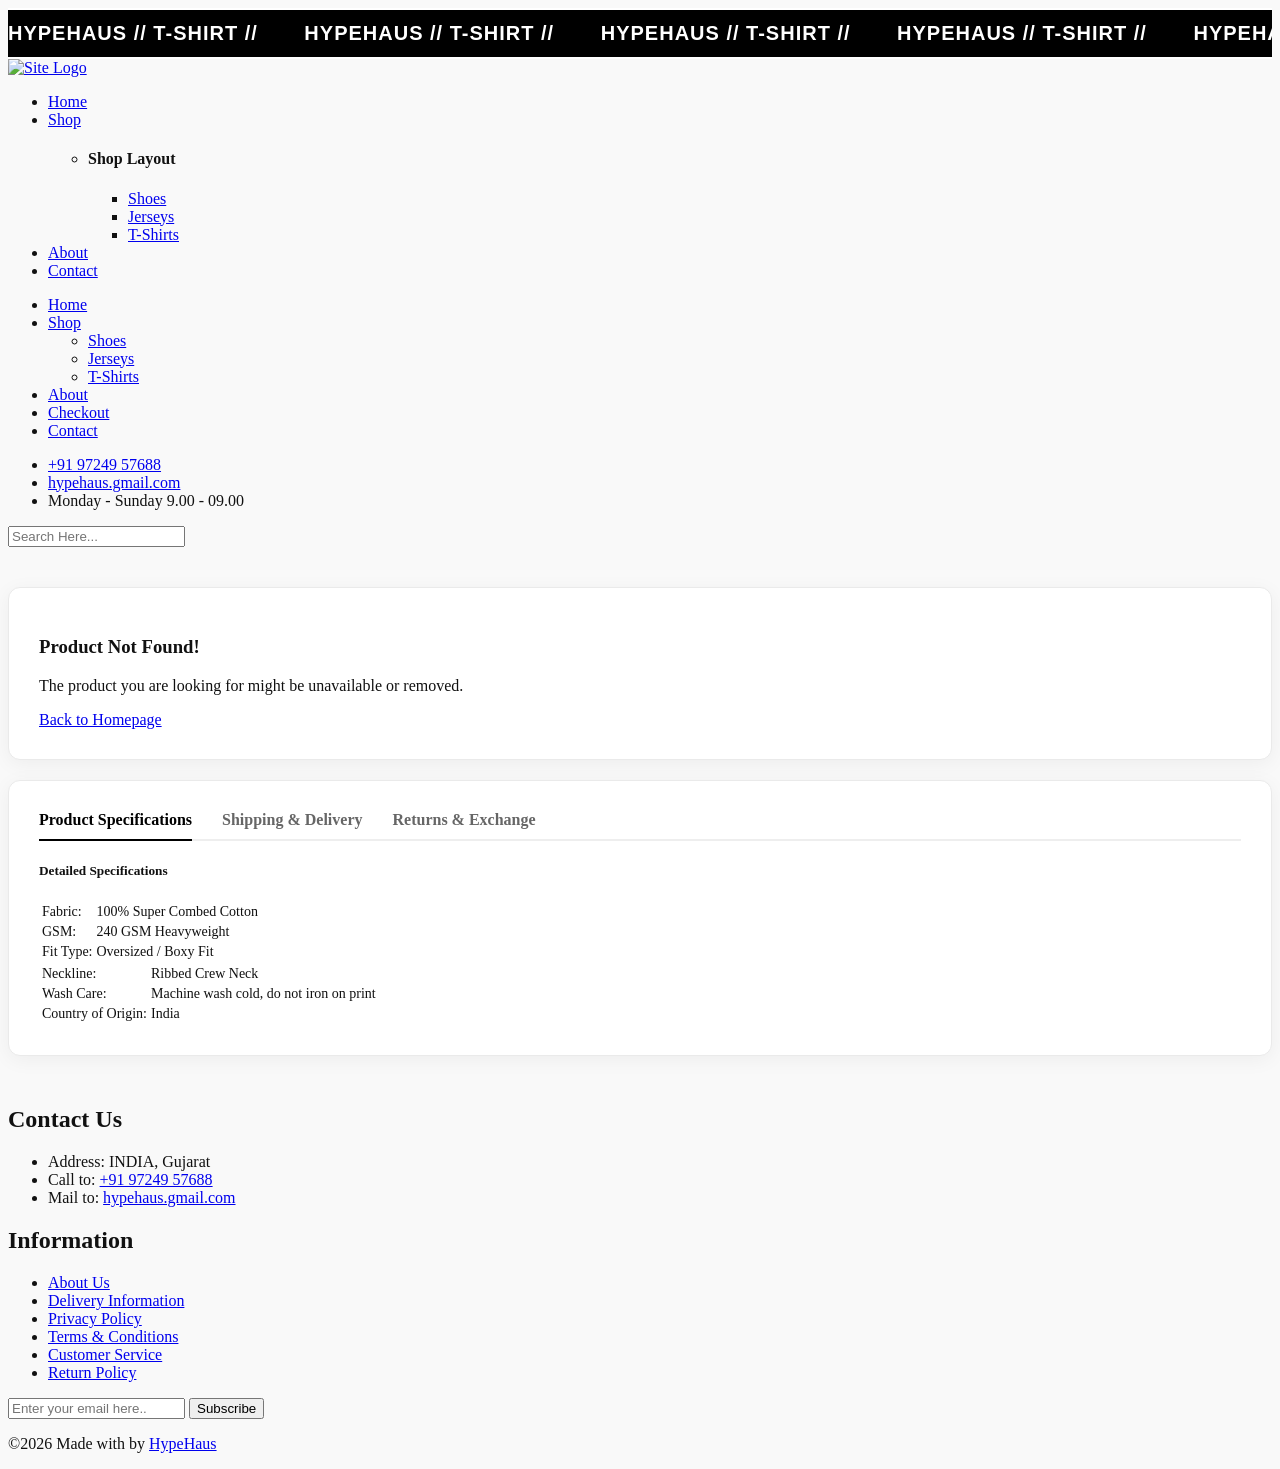
==== single-tshirt.html @ 8e809938 "Add files via upload" ====
<!DOCTYPE html>
<html lang="en">

<head>
    <meta charset="UTF-8" />
    <meta name="viewport" content="width=device-width, initial-scale=1.0" />
    <title id="page-title">Product Details - HypeHaus</title>
    <!-- Favicons -->
    <link rel="shortcut icon" href="assets/images/favicon.png">

    <!-- Vendor CSS -->
    <link rel="stylesheet" href="assets/css/vendor/fontawesome.min.css">
    <link rel="stylesheet" href="assets/css/vendor/pe-icon-7-stroke.min.css">
    
    <!-- Plugins CSS Needed for Index Header/Mobile Menu -->
    <link rel="stylesheet" href="assets/css/plugins/swiper-bundle.min.css" />
    <link rel="stylesheet" href="assets/css/plugins/animate.min.css" />
    <link rel="stylesheet" href="assets/css/plugins/aos.min.css" />
    <link rel="stylesheet" href="assets/css/plugins/nice-select.min.css" />
    <link rel="stylesheet" href="assets/css/plugins/jquery-ui.min.css" />
    <link rel="stylesheet" href="assets/css/plugins/lightgallery.min.css" />

    <link rel="stylesheet" href="assets/css/style.css" />

    <style>
        @import url('https://fonts.googleapis.com/css2?family=Syncopate:wght@700&display=swap');

        .hype-container {
          background-color: #000;
          color: #fff;
          padding: 12px 0;
          overflow: hidden;
          width: 100%;
          cursor: pointer;
          transition: background-color 0.2s ease, color 0.2s ease;
          border-top: 2px solid #fff;
          border-bottom: 2px solid #fff;
        }

        .hype-container:hover {
          background-color: #fff;
          color: #000;
          border-top: 2px solid #000;
          border-bottom: 2px solid #000;
        }

        .marquee-track {
          display: flex;
          width: max-content;
        }

        .marquee-content {
          display: flex;
          white-space: nowrap;
          animation: warp-scroll 12s linear infinite;
        }

        .marquee-content span {
          font-family: 'Syncopate', sans-serif;
          font-size: 1.25rem;
          font-weight: 700;
          letter-spacing: 1px;
          text-transform: uppercase;
          padding-right: 40px;
        }

        @keyframes warp-scroll {
          0% { transform: translateX(0%); }
          100% { transform: translateX(-50%); }
        }

        .header-logo-img {
          width: 100%;
          max-width: 220px; 
          height: auto;
          max-height: 80px; 
          object-fit: contain;
          display: block;
        }

        body {
            background-color: #f9f9f9;
            color: #111;
        }
        .product-detail-card {
            background: #fff;
            padding: 30px;
            border-radius: 12px;
            box-shadow: 0 4px 20px rgba(0, 0, 0, 0.05);
            border: 1px solid #eaeaea;
            margin-top: 40px;
            margin-bottom: 20px;
        }
        .main-product-img {
            max-height: 450px;
            width: 100%;
            object-fit: contain;
            border-radius: 10px;
            border: 1px solid #eee;
            background-color: #fdfdfd;
            margin-bottom: 15px;
        }
        .thumbnail-container {
            display: flex;
            gap: 12px;
            justify-content: center;
        }
        .thumb-img {
            width: 75px;
            height: 75px;
            object-fit: cover;
            border: 2px solid #e0e0e0;
            border-radius: 8px;
            cursor: pointer;
            transition: all 0.2s ease;
        }
        .thumb-img:hover, .thumb-img.active {
            border-color: #111;
            transform: translateY(-2px);
        }
        .price-box {
            font-size: 28px;
            color: #111;
            font-weight: 700;
            margin: 15px 0;
            display: flex;
            align-items: center;
            gap: 15px;
        }
        .old-price {
            font-size: 18px;
            color: #888;
            text-decoration: line-through;
            font-weight: 400;
        }
        .discount-badge {
            font-size: 13px;
            background-color: #e63946;
            color: white;
            padding: 3px 8px;
            border-radius: 4px;
            font-weight: 600;
        }
        .size-btn {
            display: inline-block;
            padding: 8px 18px;
            border: 1px solid #ddd;
            margin-right: 8px;
            margin-top: 5px;
            border-radius: 6px;
            cursor: pointer;
            font-weight: 600;
            font-size: 14px;
            transition: all 0.2s;
        }
        .size-btn:hover, .size-btn.active {
            background-color: #000;
            color: #fff;
            border-color: #000;
        }
        .buy-btn {
            background-color: #000;
            color: #fff;
            padding: 12px 30px;
            font-weight: 600;
            border-radius: 6px;
            width: 100%;
            text-align: center;
            display: block;
            transition: background 0.2s;
            text-decoration: none;
        }
        .buy-btn:hover {
            background-color: #333;
            color: #fff;
        }
        .info-section-card {
            background: #fff;
            border-radius: 12px;
            border: 1px solid #eaeaea;
            padding: 30px;
            margin-bottom: 50px;
            box-shadow: 0 4px 20px rgba(0, 0, 0, 0.05);
        }
        .info-tabs {
            border-bottom: 2px solid #eee;
            margin-bottom: 20px;
            display: flex;
            gap: 30px;
        }
        .info-tab-link {
            font-weight: 600;
            font-size: 16px;
            color: #666;
            padding-bottom: 10px;
            cursor: pointer;
            border-bottom: 2px solid transparent;
            margin-bottom: -2px;
            transition: color 0.2s;
        }
        .info-tab-link.active {
            color: #000;
            border-bottom-color: #000;
        }
        .tab-pane {
            display: none;
        }
        .tab-pane.active {
            display: block;
        }
        .policy-list {
            padding-left: 20px;
        }
        .policy-list li {
            margin-bottom: 8px;
            color: #444;
        }
    </style>
</head>

<body>
    

        <div class="hype-container">
          <div class="marquee-track">
            <div class="marquee-content">
              <span>HYPEHAUS // T-SHIRT //&nbsp;</span>
              <span>HYPEHAUS // T-SHIRT //&nbsp;</span>
              <span>HYPEHAUS // T-SHIRT //&nbsp;</span>
              <span>HYPEHAUS // T-SHIRT //&nbsp;</span>
            </div>
            <div class="marquee-content" aria-hidden="true">
              <span>HYPEHAUS // T-SHIRT //&nbsp;</span>
              <span>HYPEHAUS // T-SHIRT //&nbsp;</span>
              <span>HYPEHAUS // T-SHIRT //&nbsp;</span>
              <span>HYPEHAUS // T-SHIRT //&nbsp;</span>
            </div>
          </div>
        </div>

        <!-- Header Bottom Start -->
        <div class="header-bottom">
            <div class="header-sticky">
                <div class="container">
                    <div class="row align-items-center">

                        <!-- Header Logo Start -->
                        <div class="col-xl-3 col-6">
                            <div class="header-logo">
                                <a href="index.html">
                                    <img class="header-logo-img" src="assets/images/logo/Hypehaus4k.png" alt="Site Logo" />
                                </a>
                            </div>
                        </div>
                        <!-- Header Logo End -->

                        <!-- Header Menu Start -->
                        <div class="col-xl-7 d-none d-xl-block">
                            <div class="main-menu position-relative">
                                <ul>
                                    <li class="has-children">
                                        <a href="index.html"><span>Home</span></a>
                                    </li>
                                    <li class="has-children position-static">
                                        <a href="#"><span>Shop</span> <i class="fa fa-angle-down"></i></a>
                                        <ul class="mega-menu row-cols-4">
                                            <li class="col">
                                                <h4 class="mega-menu-title">Shop Layout</h4>
                                                <ul class="mb-n2">
                                                   <li><a href="Shoe.html">Shoes</a></li>
                                     <li><a href="Jersey.html">Jerseys</a></li>
                                     <li><a href="tshirt.html">T-Shirts</a></li> 
                                                </ul>
                                            </li>
                                        </ul>
                                    </li>
                                    <li class="has-children">
                                        <a href="about.html"><span>About</span> </a>
                                    </li>
                                    
                                    <li><a href="contact.html"> <span>Contact</span></a></li>
                                </ul>
                            </div>
                        </div>
                        <!-- Header Menu End -->

                        <!-- Header Action Start -->
                        <div class="col-xl-2 col-6">
                            <div class="header-actions justify-content-end">
                                <a href="javascript:void(0)" class="header-action-btn header-action-btn-menu d-xl-none d-lg-block">
                                    <i class="fa fa-bars"></i>
                                </a>
                            </div>
                        </div>
                        <!-- Header Action End -->

                    </div>
                </div>
            </div>
        </div>
        <!-- Header Bottom End -->

        <!-- Mobile Menu Start -->
        <div class="mobile-menu-wrapper">
            <div class="offcanvas-overlay"></div>
            <div class="mobile-menu-inner">
                <div class="offcanvas-btn-close">
                    <i class="pe-7s-close"></i>
                </div>
                
                <div class="mobile-navigation">
                    <nav>
                        <ul class="mobile-menu">
                            <li class="has-children"><a href="index.html">Home </a></li>
                            <li class="has-children">
                                <a href="#">Shop <i class="fa fa-angle-down" aria-hidden="true"></i></a>
                                <ul class="dropdown">
                                     <li><a href="Shoe.html">Shoes</a></li>
                                     <li><a href="Jersey.html">Jerseys</a></li>
                                     <li><a href="tshirt.html">T-Shirts</a></li>                               
                                </ul>
                            </li>
                            <li class="has-children"><a href="about.html">About </a></li>
                            <li class="has-children"><a href="checkout.html">Checkout </a></li>
                            
                            <li><a href="contact.html">Contact</a></li>
                        </ul>
                    </nav>
                </div>

                <div class="mt-auto">
                    <ul class="contact-links">
                        <li><i class="fa fa-phone"></i><a href="#"> +91 97249 57688</a></li>
                        <li><i class="fa fa-envelope-o"></i><a href="#"> hypehaus.gmail.com</a></li>
                        <li><i class="fa fa-clock-o"></i> <span>Monday - Sunday 9.00 - 09.00</span> </li>
                    </ul>
                    <div class="widget-social">
                        <a title="Instagram" href="https://www.instagram.com/hypehaus.store/"> <i class="fa fa-instagram" aria-hidden="true"></i></a>
                    </div>
                </div>
            </div>
        </div>
        <!-- Mobile Menu End -->

        <!-- Offcanvas Search Start -->
        <div class="offcanvas-search">
            <div class="offcanvas-search-inner">
                <div class="offcanvas-btn-close">
                    <i class="pe-7s-close"></i>
                </div>
                <form class="offcanvas-search-form" action="#">
                    <input type="text" placeholder="Search Here..." class="offcanvas-search-input">
                </form>
            </div>
        </div>
        <!-- Offcanvas Search End -->
    </div>

    <!-- Product Details Section -->
    <div class="container">
        <div class="product-detail-card">
            <div class="row align-items-center">
                <!-- Product Images Area -->
                <div class="col-md-6 mb-4 mb-md-0 text-center">
                    <img id="main-product-img" src="" alt="T-shirt Main" class="main-product-img">
                    <div id="thumbnail-box" class="thumbnail-container"></div>
                </div>

                <!-- Product Details Info -->
                <div class="col-md-6 ps-md-4">
                    <span id="tshirt-category" class="badge bg-dark mb-2" style="font-size: 11px; letter-spacing: 1px; text-transform: uppercase;">CATEGORY</span>
                    <h2 id="tshirt-title" style="font-size: 28px; font-weight: 700; color: #111;">Loading...</h2>
                    
                    <div class="price-box">
                        <span id="tshirt-price">₹0</span>
                        <span id="tshirt-old-price" class="old-price">₹0</span>
                    </div>

                    <p id="tshirt-desc" class="text-muted mb-4" style="line-height: 1.6;">Loading product description...</p>

                    <div class="mb-4">
                        <label class="d-block fw-bold mb-2 text-dark" style="font-size: 14px;">SELECT SIZE:</label>
                        <div id="size-options">
                            <!-- Sizes dynamically generated via script -->
                        </div>
                    </div>

                    <!-- Buy Action Button -->
                    <div class="cart-wishlist-btn mb-3">
                        <a id="buy-now-btn" href="checkout.html" class="buy-btn">
                            Proceed to Checkout
                        </a>
                    </div>
                    <div class="text-muted" style="font-size: 13px;">
                        <i class="fa fa-shield-alt me-1"></i> 100% Secure Checkout | 
                    </div>
                </div>
            </div>
        </div>

        <!-- Additional Information Tabs -->
        <div class="info-section-card">
            <div class="info-tabs">
                <div class="info-tab-link active" onclick="switchTab(event, 'specs-tab')">Product Specifications</div>
                <div class="info-tab-link" onclick="switchTab(event, 'shipping-tab')">Shipping & Delivery</div>
                <div class="info-tab-link" onclick="switchTab(event, 'returns-tab')">Returns & Exchange</div>
            </div>

            <!-- Tab 1: Specs -->
            <div id="specs-tab" class="tab-pane active">
                <h5 class="fw-bold mb-3">Detailed Specifications</h5>
                <div class="row">
                    <div class="col-md-6">
                        <table class="table table-striped table-borderless" style="font-size: 14px;">
                            <tr>
                                <td class="fw-bold text-muted">Fabric:</td>
                                <td id="spec-material">100% Super Combed Cotton</td>
                            </tr>
                            <tr>
                                <td class="fw-bold text-muted">GSM:</td>
                                <td id="spec-gsm">240 GSM Heavyweight</td>
                            </tr>
                            <tr>
                                <td class="fw-bold text-muted">Fit Type:</td>
                                <td id="spec-fit">Oversized / Boxy Fit</td>
                            </tr>
                        </table>
                    </div>
                    <div class="col-md-6">
                        <table class="table table-striped table-borderless" style="font-size: 14px;">
                            <tr>
                                <td class="fw-bold text-muted">Neckline:</td>
                                <td>Ribbed Crew Neck</td>
                            </tr>
                            <tr>
                                <td class="fw-bold text-muted">Wash Care:</td>
                                <td>Machine wash cold, do not iron on print</td>
                            </tr>
                            <tr>
                                <td class="fw-bold text-muted">Country of Origin:</td>
                                <td>India</td>
                            </tr>
                        </table>
                    </div>
                </div>
            </div>

            <!-- Tab 2: Shipping -->
            <div id="shipping-tab" class="tab-pane">
                <h5 class="fw-bold mb-3">Shipping Policy</h5>
                <ul class="policy-list">
                    <li><strong>Processing Time:</strong> Orders are processed and dispatched within 24 to 48 hours.</li>
                    <li><strong>Delivery Timeline:</strong> Standard delivery takes 7-10 business days across major metro cities, and 5-7 business days for the rest of India.</li>
                    <li><strong>Shipping Charges:</strong> Free shipping is available on all prepaid orders.</li>
                </ul>
            </div>

            <!-- Tab 3: Returns -->
            <div id="returns-tab" class="tab-pane">
                <h5 class="fw-bold mb-3">Returns & Exchange Policy</h5>
                <ul class="policy-list">
                    <li><strong>Easy 4-Day Window:</strong> We offer a hassle-free 4-day return and exchange policy starting from the date of delivery.</li>
                    <li><strong>Condition:</strong> Items must be unwashed, unworn, undamaged, and retain all original tags.</li>
                </ul>
            </div>
        </div>
    </div>

    <!-- Footer Section from Index -->
    <footer class="section footer-section">
        <div class="footer-top section-padding">
            <div class="container">
                <div class="row mb-n10">
                    <div class="col-12 col-sm-6 col-lg-4 col-xl-4 mb-10" data-aos="fade-up" data-aos-delay="200">
                        <div class="single-footer-widget">
                            <h2 class="widget-title">Contact Us</h2>
                            <ul class="widget-address">
                                <li><span>Address: </span>INDIA, Gujarat</li>
                                <li><span>Call to: </span> <a href="#"> +91 97249 57688</a></li>
                                <li><span>Mail to: </span> <a href="#"> hypehaus.gmail.com</a></li>
                            </ul>
                            <div class="widget-social justify-content-start mt-4">
                                <a title="Instagram" href="https://www.instagram.com/hypehaus.store/"> <i class="fa fa-instagram" aria-hidden="true"></i></a>
                            </div>
                        </div>
                    </div>
                    <div class="col-12 col-sm-6 col-lg-2 col-xl-2 mb-10" data-aos="fade-up" data-aos-delay="300">
                        <div class="single-footer-widget">
                            <h2 class="widget-title">Information</h2>
                            <ul class="widget-list">
                                 <li><a href="about.html">About Us</a></li>
                                <li><a href="Delivery Information.html">Delivery Information</a></li>
                                <li><a href="terms_and_return_policy.html">Privacy Policy</a></li>
                                <li><a href="terms_and_return_policy.html">Terms & Conditions</a></li>
                                <li><a href="terms_and_return_policy.html">Customer Service</a></li>
                                <li><a href="terms_and_return_policy.html">Return Policy</a></li>
                            </ul>
                        </div>
                    </div>
                    <div class="col-12 col-sm-6 col-lg-4 col-xl-4 mb-10" data-aos="fade-up" data-aos-delay="500">
                        <div class="single-footer-widget">
                            <div class="widget-body">
                                <div class="newsletter-form-wrap pt-4">
                                    <form action="https://formsubmit.co/aryan223ptl@gmail.com" method="POST" id="mc-form" class="mc-form">
                                        <input type="hidden" name="_captcha" value="false">
                                        <input type="email" id="mc-email" class="form-control email-box mb-4" placeholder="Enter your email here.." name="email" required>
                                        <button id="mc-submit" class="newsletter-btn btn btn-primary btn-hover-dark" type="submit">Subscribe</button>
                                    </form>
                                    <div class="mailchimp-alerts text-centre mt-2">
                                        <div id="subscription-status"></div>
                                    </div>
                                </div>
                            </div>
                        </div>
                    </div>
                </div>
            </div>
        </div>

        <div class="footer-bottom">
            <div class="container">
                <div class="row align-items-center">
                    <div class="col-12 text-center">
                        <div class="copyright-content">
                            <p class="mb-0">©2026 Made with <i class="fa fa-heart text-danger"></i> by <a href="#">HypeHaus</a></p>
                        </div>
                    </div>
                </div>
            </div>
        </div>
    </footer>

    <!-- Vendors JS -->
    <script src="assets/js/vendor/bootstrap.bundle.min.js"></script>
    <script src="assets/js/vendor/jquery-3.6.0.min.js"></script>
    <script src="assets/js/vendor/jquery-migrate-3.3.2.min.js"></script>
    <script src="assets/js/vendor/modernizr-3.11.2.min.js"></script>

    <!-- Plugins JS -->
    <script src="assets/js/plugins/countdown.min.js"></script>
    <script src="assets/js/plugins/aos.min.js"></script>
    <script src="assets/js/plugins/swiper-bundle.min.js"></script>
    <script src="assets/js/plugins/nice-select.min.js"></script>
    <script src="assets/js/plugins/jquery.ajaxchimp.min.js"></script>
    <script src="assets/js/plugins/jquery-ui.min.js"></script>
    <script src="assets/js/plugins/lightgallery-all.min.js"></script>
    <script src="assets/js/plugins/thia-sticky-sidebar.min.js"></script>

    <script src="assets/js/main.js"></script>

    <!-- JavaScript to Handle Dynamic Data, Unique Descriptions, Size Availability, and Clean Checkout Links -->
    <script>
        // Tab switching logic
        function switchTab(evt, tabId) {
            document.querySelectorAll('.tab-pane').forEach(pane => pane.classList.remove('active'));
            document.querySelectorAll('.info-tab-link').forEach(link => link.classList.remove('active'));
            document.getElementById(tabId).classList.add('active');
            evt.currentTarget.classList.add('active');
        }

        // Database containing unique descriptions and size statuses ('available' or 'soldout')
        const productsData = {
            1: {
                category: "Oversized Tee",
                title: "Premium Five Sleeve Tshirt",
                price: "₹999",
                oldPrice: "₹1499",
                images: ["assets/images/tshirt/t1.webp", "assets/images/tshirt/t1.1.webp", "assets/images/tshirt/t1.2.webp"],
                desc: "This dark grey t-shirt features a comfortable, loose fit with the word \"CULTURE\" printed across the chest. It also has subtle flame designs at the bottom and small metal rings on the collar for a cool streetwear look.",
                material: "100% Super Combed Cotton",
                gsm: "240 GSM Heavyweight",
                fit: "Oversized / Boxy Drop-Shoulder",
                sizes: { S: "soldout", M: "available", L: "soldout", XL: "soldout" }
            },
            2: {
                category: "Streetwear",
                title: "Premium Balenciaga Five Sleeve Tshirt",
                price: "₹999",
                oldPrice: "₹1599",
                images: ["assets/images/tshirt/t2.webp", "assets/images/tshirt/t2.1.webp"],
                desc: "This bright blue t-shirt features a relaxed fit with classic black and white stripes running down the shoulders. It is finished with a small minimalist logo printed right in the center of the chest for a clean, sporty look.",
                material: "Cotton-Poly Blended Acid Wash",
                gsm: "220 GSM",
                fit: "Vintage Relaxed Boxy Fit",
                sizes: { S: "available", M: "available", L: "soldout", XL: "soldout" }
            },
            3: {
                category: "Graphic Tee",
                title: "Premium Essentials Full Sleeve T-shirt",
                price: "₹999",
                oldPrice: "₹1299",
                images: ["assets/images/tshirt/t3.webp", "assets/images/tshirt/t3.1.webp", "assets/images/tshirt/t3.2.webp"],
                desc: "High density screen print back graphics. Clean white baseline streetwear look built for day-long comfort.",
                material: "100% Ringspun Cotton",
                gsm: "210 GSM",
                fit: "Regular Street Fit",
                sizes: { S: "soldout", M: "soldout", L: "available", XL: "available" }
            },
            4: { 
                category: "Streetwear", 
                title: "F1 Five Sleeve Tshirt", 
                price: "₹949", 
                oldPrice: "₹1399", 
                images: ["assets/images/tshirt/t4.webp", "assets/images/tshirt/t4.1.webp"], 
                desc: "This dark washed t-shirt features a small white F1 logo on the chest for a clean look. The back shows off a fun racing design with a bold \"do not disturb\" message.", 
                material: "100% Cotton", 
                gsm: "230 GSM", 
                fit: "Oversized Drop-Shoulder",
                sizes: { S: "soldout", M: "available", L: "soldout", XL: "soldout" }
            },
            5: { 
                category: "Boxy Fit", 
                title: "PORSCHE 911 GT3 RS Premium Five Sleeve Tshirt", 
                price: "₹999", 
                oldPrice: "₹1499", 
                images: ["assets/images/tshirt/t5.webp", "assets/images/tshirt/t5.1.webp"], 
                desc: "This comfortable black t-shirt features a loose, oversized fit with simple text on the front reading \"PORSCHE 911 GT3 RS\". The back showcases a large, colorful graphic of a red sports car alongside detailed automotive text.", 
                material: "Heavy Combed Cotton", 
                gsm: "240 GSM", 
                fit: "Boxy Fit",
                sizes: { S: "soldout", M: "available", L: "soldout", XL: "soldout" }
            },
            6: { 
                category: "Cyberpunk", 
                title: "Strike Master Full Sleeve Tshirts", 
                price: "₹1199", 
                oldPrice: "₹1799", 
                images: ["assets/images/tshirt/t6.webp", "assets/images/tshirt/t6.1.webp"], 
                desc: "Ready to break the mold. Heavy metal graphics paired with a washed finish to anchor the daily rotation. Loud enough to make a statement, clean enough to keep them guessing. ⚡⛓️", 
                material: "100% Premium Cotton", 
                gsm: "250 GSM", 
                fit: "Oversized Fit",
                sizes: { S: "soldout", M: "available", L: "soldout", XL: "soldout" }
            },
            7: { 
                category: "Minimalist", 
                title: "Langærmede t-shirts Rammstein | Vinted", 
                price: "₹1199", 
                oldPrice: "₹1199", 
                images: ["assets/images/tshirt/t7.webp", "assets/images/tshirt/t7.1.webp"], 
                desc: "This bright blue long-sleeve t-shirt features a cool graphic print of a band on the front and white text running down the sleeve. It has a comfortable, relaxed fit that makes it perfect for everyday casual wear.", 
                material: "Organic Cotton Blend", 
                gsm: "200 GSM", 
                fit: "Relaxed Fit",
                sizes: { S: "available", M: "available", L: "available", XL: "soldout" }
            },
            8: { 
                category: "Racer Style", 
                title: "Racer F1 Black Sport Tee", 
                price: "₹1049", 
                oldPrice: "₹1499", 
                images: ["assets/images/tshirt/t8.webp", "assets/images/tshirt/t8.1.webp" , "assets/images/tshirt/t8.2.webp"], 
                desc: "This casual black t-shirt features a sporty design with bright neon green piping details along the shoulders and sides. It is styled with a prominent Formula 1 logo on the chest, making it perfect for motorsport fans who love a cool, relaxed look.", 
                material: "100% Combed Cotton", 
                gsm: "220 GSM", 
                fit: "Regular Fit",
                sizes: { S: "soldout", M: "available", L: "available", XL: "soldout" }
            },
            9: { 
                category: "Tie-Dye", 
                title: "Hope Premium Five Sleeve Tshirt", 
                price: "₹1099", 
                oldPrice: "₹1899", 
                images: ["assets/images/tshirt/t9.webp", "assets/images/tshirt/t9.1.jpg", "assets/images/tshirt/t9.2.jpg"], 
                desc: "this is a vibrant red long-sleeve t-shirt featuring a comfortable, relaxed fit and a classic crew neck. It is designed with the small white word \"HOPE\" printed cleanly right in the center of the chest.", 
                material: "100% Cotton", 
                gsm: "230 GSM", 
                fit: "Oversized Boxy",
                sizes: { S: "soldout", M: "available", L: "soldout", XL: "soldout" }
            },
            10: { 
                category: "Oversized", 
                title: "Formula 1Premium Five Sleeve Tshirt", 
                price: "₹999", 
                oldPrice: "₹1499", 
                images: ["assets/images/tshirt/t10.webp", "assets/images/tshirt/t10.1.webp"], 
                desc: "This short-sleeve t-shirt features a bold red body with sporty black sleeves and contrast shoulder stripes. Its loose fit makes it comfortable and perfect for a cool, casual look.", 
                material: "Heavyweight Cotton", 
                gsm: "240 GSM", 
                fit: "Drop-Shoulder Boxy",
                sizes: { S: "soldout", M: "soldout", L: "available", XL: "available" }
            },
            11: { 
                category: "Acid Wash", 
                title: "Premium Balenciaga Green Five Sleeve Tshirt", 
                price: "₹1099", 
                oldPrice: "₹1599", 
                images: ["assets/images/tshirt/t11.webp", "assets/images/tshirt/t11.1.webp"], 
                desc: "Dark charcoal stone-washed retro rockstar aesthetic tee.", 
                material: "Cotton Wash Blend", 
                gsm: "230 GSM", 
                fit: "Vintage Oversized",
                sizes: { S: "soldout", M: "available", L: "soldout", XL: "available" }
            },
            12: { 
                category: "Graffiti Art", 
                title: "Shelby Premium Five Sleeve Tshirt", 
                price: "₹999", 
                oldPrice: "₹1699", 
                images: ["assets/images/tshirt/t12.webp", "assets/images/tshirt/t12.1.webp"], 
                desc: "This black t-shirt features a classic Mustang logo on the chest and large blue lettering down the side. The back displays bold blue racing stripes and a cool sports car graphic.", 
                material: "100% Ringspun Cotton", 
                gsm: "240 GSM", 
                fit: "Oversized Boxy",
                sizes: { S: "available", M: "available", L: "available", XL: "soldout" }
            }
        };

        // Parse query params & render details
        const params = new URLSearchParams(window.location.search);
        const selectedId = params.get('id');

        if (selectedId && productsData[selectedId]) {
            const item = productsData[selectedId];

            document.getElementById('tshirt-title').innerText = item.title;
            document.getElementById('tshirt-category').innerText = item.category;
            document.getElementById('tshirt-price').innerText = item.price;
            document.getElementById('tshirt-old-price').innerText = item.oldPrice;
            document.getElementById('tshirt-desc').innerText = item.desc;
            document.getElementById('page-title').innerText = item.title + " - HypeHaus";

            // Render specs data dynamically
            if(item.material) document.getElementById('spec-material').innerText = item.material;
            if(item.gsm) document.getElementById('spec-gsm').innerText = item.gsm;
            if(item.fit) document.getElementById('spec-fit').innerText = item.fit;

            // Checkout link will ONLY send the product name (Size parameter is deliberately excluded)
            document.getElementById('buy-now-btn').href = `checkout.html?product=${encodeURIComponent(item.title)}`;

            // Render Dynamic Sizes & Availability Status
            const sizeOptionsContainer = document.getElementById('size-options');
            sizeOptionsContainer.innerHTML = ''; 

            const sizeKeys = ['S', 'M', 'L', 'XL'];
            let firstAvailableSet = false;

            sizeKeys.forEach(size => {
                const status = item.sizes[size] || 'available'; 
                const span = document.createElement('span');
                span.className = 'size-btn';
                span.innerText = size;

                if (status === 'soldout') {
                    span.classList.add('sold-out');
                    span.style.opacity = '0.4';
                    span.style.textDecoration = 'line-through';
                    span.style.cursor = 'not-allowed';
                    span.title = 'Size Sold Out';
                } else {
                    if (!firstAvailableSet) {
                        span.classList.add('active');
                        firstAvailableSet = true;
                    }
                    span.addEventListener('click', () => {
                        document.querySelectorAll('.size-btn').forEach(b => b.classList.remove('active'));
                        span.classList.add('active');
                    });
                }

                sizeOptionsContainer.appendChild(span);
            });

            // Images Handling
            const mainImg = document.getElementById('main-product-img');
            const thumbBox = document.getElementById('thumbnail-box');
            thumbBox.innerHTML = '';

            mainImg.src = item.images[0];

            item.images.forEach((imgPath, index) => {
                const thumb = document.createElement('img');
                thumb.src = imgPath;
                thumb.className = "thumb-img" + (index === 0 ? " active" : "");
                
                thumb.addEventListener('click', () => {
                    mainImg.src = imgPath;
                    document.querySelectorAll('.thumb-img').forEach(t => t.classList.remove('active'));
                    thumb.classList.add('active');
                });

                thumbBox.appendChild(thumb);
            });
        } else {
            document.querySelector('.product-detail-card').innerHTML = `
                <div class="text-center py-5">
                    <h3 class="text-danger fw-bold">Product Not Found!</h3>
                    <p class="text-muted">The product you are looking for might be unavailable or removed.</p>
                    <a href="index.html" class="btn btn-dark mt-3">Back to Homepage</a>
                </div>`;
        }
    </script>
</body>
</html>
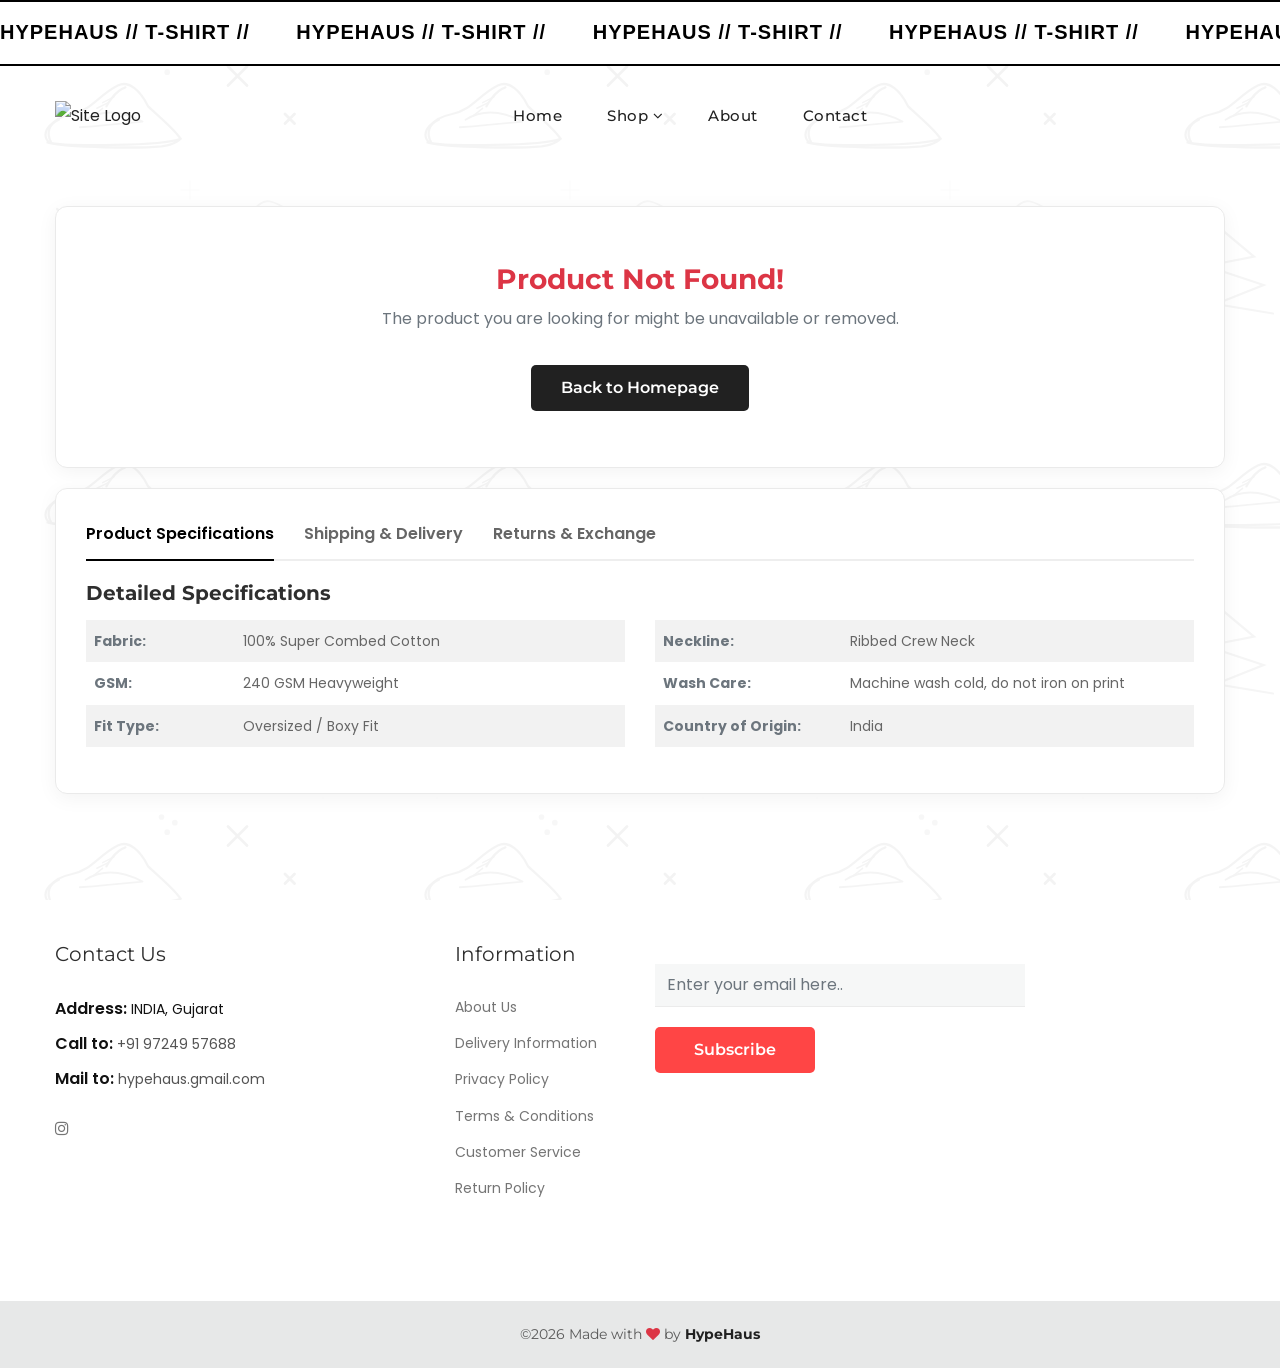
==== commit 60b9c5e1: "Update single-tshirt.html" ====
--- a/single-tshirt.html
+++ b/single-tshirt.html
@@ -565,7 +565,7 @@
                 title: "Premium Five Sleeve Tshirt",
                 price: "₹999",
                 oldPrice: "₹1499",
-                images: ["assets/images/tshirt/t1.webp", "assets/images/tshirt/t1.1.webp", "assets/images/tshirt/t1.2.webp"],
+                images: ["assets/images/tshirt/t1.webp", "assets/images/tshirt/t1.1.webp", "assets/images/tshirt/t1.2.png"],
                 desc: "This dark grey t-shirt features a comfortable, loose fit with the word \"CULTURE\" printed across the chest. It also has subtle flame designs at the bottom and small metal rings on the collar for a cool streetwear look.",
                 material: "100% Super Combed Cotton",
                 gsm: "240 GSM Heavyweight",
@@ -791,4 +791,4 @@
         }
     </script>
 </body>
-</html>+</html>
--- a/assets/css/vendor/pe-icon-7-stroke.min.css
+++ b/assets/css/vendor/pe-icon-7-stroke.min.css
@@ -0,0 +1 @@
+@font-face{font-family:Pe-icon-7-stroke;src:url(../../fonts/pe-icon-7-stroke/Pe-icon-7-strokebb1d.eot?d7yf1v);src:url(../../fonts/pe-icon-7-stroke/Pe-icon-7-stroked41d.eot?#iefixd7yf1v) format('embedded-opentype'),url(../../fonts/pe-icon-7-stroke/Pe-icon-7-strokebb1d.woff?d7yf1v) format('woff'),url(../../fonts/pe-icon-7-stroke/Pe-icon-7-strokebb1d.ttf?d7yf1v) format('truetype'),url(../../fonts/pe-icon-7-stroke/Pe-icon-7-strokebb1d.svg?d7yf1v#Pe-icon-7-stroke) format('svg');font-weight:400;font-style:normal}[class*=" pe-7s-"],[class^=pe-7s-]{display:inline-block;font-family:Pe-icon-7-stroke;speak:none;font-style:normal;font-weight:400;font-variant:normal;text-transform:none;line-height:1;-webkit-font-smoothing:antialiased;-moz-osx-font-smoothing:grayscale}.pe-7s-album:before{content:"\e6aa"}.pe-7s-arc:before{content:"\e6ab"}.pe-7s-back-2:before{content:"\e6ac"}.pe-7s-bandaid:before{content:"\e6ad"}.pe-7s-car:before{content:"\e6ae"}.pe-7s-diamond:before{content:"\e6af"}.pe-7s-door-lock:before{content:"\e6b0"}.pe-7s-eyedropper:before{content:"\e6b1"}.pe-7s-female:before{content:"\e6b2"}.pe-7s-gym:before{content:"\e6b3"}.pe-7s-hammer:before{content:"\e6b4"}.pe-7s-headphones:before{content:"\e6b5"}.pe-7s-helm:before{content:"\e6b6"}.pe-7s-hourglass:before{content:"\e6b7"}.pe-7s-leaf:before{content:"\e6b8"}.pe-7s-magic-wand:before{content:"\e6b9"}.pe-7s-male:before{content:"\e6ba"}.pe-7s-map-2:before{content:"\e6bb"}.pe-7s-next-2:before{content:"\e6bc"}.pe-7s-paint-bucket:before{content:"\e6bd"}.pe-7s-pendrive:before{content:"\e6be"}.pe-7s-photo:before{content:"\e6bf"}.pe-7s-piggy:before{content:"\e6c0"}.pe-7s-plugin:before{content:"\e6c1"}.pe-7s-refresh-2:before{content:"\e6c2"}.pe-7s-rocket:before{content:"\e6c3"}.pe-7s-settings:before{content:"\e6c4"}.pe-7s-shield:before{content:"\e6c5"}.pe-7s-smile:before{content:"\e6c6"}.pe-7s-usb:before{content:"\e6c7"}.pe-7s-vector:before{content:"\e6c8"}.pe-7s-wine:before{content:"\e6c9"}.pe-7s-cloud-upload:before{content:"\e68a"}.pe-7s-cash:before{content:"\e68c"}.pe-7s-close:before{content:"\e680"}.pe-7s-bluetooth:before{content:"\e68d"}.pe-7s-cloud-download:before{content:"\e68b"}.pe-7s-way:before{content:"\e68e"}.pe-7s-close-circle:before{content:"\e681"}.pe-7s-id:before{content:"\e68f"}.pe-7s-angle-up:before{content:"\e682"}.pe-7s-wristwatch:before{content:"\e690"}.pe-7s-angle-up-circle:before{content:"\e683"}.pe-7s-world:before{content:"\e691"}.pe-7s-angle-right:before{content:"\e684"}.pe-7s-volume:before{content:"\e692"}.pe-7s-angle-right-circle:before{content:"\e685"}.pe-7s-users:before{content:"\e693"}.pe-7s-angle-left:before{content:"\e686"}.pe-7s-user-female:before{content:"\e694"}.pe-7s-angle-left-circle:before{content:"\e687"}.pe-7s-up-arrow:before{content:"\e695"}.pe-7s-angle-down:before{content:"\e688"}.pe-7s-switch:before{content:"\e696"}.pe-7s-angle-down-circle:before{content:"\e689"}.pe-7s-scissors:before{content:"\e697"}.pe-7s-wallet:before{content:"\e600"}.pe-7s-safe:before{content:"\e698"}.pe-7s-volume2:before{content:"\e601"}.pe-7s-volume1:before{content:"\e602"}.pe-7s-voicemail:before{content:"\e603"}.pe-7s-video:before{content:"\e604"}.pe-7s-user:before{content:"\e605"}.pe-7s-upload:before{content:"\e606"}.pe-7s-unlock:before{content:"\e607"}.pe-7s-umbrella:before{content:"\e608"}.pe-7s-trash:before{content:"\e609"}.pe-7s-tools:before{content:"\e60a"}.pe-7s-timer:before{content:"\e60b"}.pe-7s-ticket:before{content:"\e60c"}.pe-7s-target:before{content:"\e60d"}.pe-7s-sun:before{content:"\e60e"}.pe-7s-study:before{content:"\e60f"}.pe-7s-stopwatch:before{content:"\e610"}.pe-7s-star:before{content:"\e611"}.pe-7s-speaker:before{content:"\e612"}.pe-7s-signal:before{content:"\e613"}.pe-7s-shuffle:before{content:"\e614"}.pe-7s-shopbag:before{content:"\e615"}.pe-7s-share:before{content:"\e616"}.pe-7s-server:before{content:"\e617"}.pe-7s-search:before{content:"\e618"}.pe-7s-film:before{content:"\e6a5"}.pe-7s-science:before{content:"\e619"}.pe-7s-disk:before{content:"\e6a6"}.pe-7s-ribbon:before{content:"\e61a"}.pe-7s-repeat:before{content:"\e61b"}.pe-7s-refresh:before{content:"\e61c"}.pe-7s-add-user:before{content:"\e6a9"}.pe-7s-refresh-cloud:before{content:"\e61d"}.pe-7s-paperclip:before{content:"\e69c"}.pe-7s-radio:before{content:"\e61e"}.pe-7s-note2:before{content:"\e69d"}.pe-7s-print:before{content:"\e61f"}.pe-7s-network:before{content:"\e69e"}.pe-7s-prev:before{content:"\e620"}.pe-7s-mute:before{content:"\e69f"}.pe-7s-power:before{content:"\e621"}.pe-7s-medal:before{content:"\e6a0"}.pe-7s-portfolio:before{content:"\e622"}.pe-7s-like2:before{content:"\e6a1"}.pe-7s-plus:before{content:"\e623"}.pe-7s-left-arrow:before{content:"\e6a2"}.pe-7s-play:before{content:"\e624"}.pe-7s-key:before{content:"\e6a3"}.pe-7s-plane:before{content:"\e625"}.pe-7s-joy:before{content:"\e6a4"}.pe-7s-photo-gallery:before{content:"\e626"}.pe-7s-pin:before{content:"\e69b"}.pe-7s-phone:before{content:"\e627"}.pe-7s-plug:before{content:"\e69a"}.pe-7s-pen:before{content:"\e628"}.pe-7s-right-arrow:before{content:"\e699"}.pe-7s-paper-plane:before{content:"\e629"}.pe-7s-delete-user:before{content:"\e6a7"}.pe-7s-paint:before{content:"\e62a"}.pe-7s-bottom-arrow:before{content:"\e6a8"}.pe-7s-notebook:before{content:"\e62b"}.pe-7s-note:before{content:"\e62c"}.pe-7s-next:before{content:"\e62d"}.pe-7s-news-paper:before{content:"\e62e"}.pe-7s-musiclist:before{content:"\e62f"}.pe-7s-music:before{content:"\e630"}.pe-7s-mouse:before{content:"\e631"}.pe-7s-more:before{content:"\e632"}.pe-7s-moon:before{content:"\e633"}.pe-7s-monitor:before{content:"\e634"}.pe-7s-micro:before{content:"\e635"}.pe-7s-menu:before{content:"\e636"}.pe-7s-map:before{content:"\e637"}.pe-7s-map-marker:before{content:"\e638"}.pe-7s-mail:before{content:"\e639"}.pe-7s-mail-open:before{content:"\e63a"}.pe-7s-mail-open-file:before{content:"\e63b"}.pe-7s-magnet:before{content:"\e63c"}.pe-7s-loop:before{content:"\e63d"}.pe-7s-look:before{content:"\e63e"}.pe-7s-lock:before{content:"\e63f"}.pe-7s-lintern:before{content:"\e640"}.pe-7s-link:before{content:"\e641"}.pe-7s-like:before{content:"\e642"}.pe-7s-light:before{content:"\e643"}.pe-7s-less:before{content:"\e644"}.pe-7s-keypad:before{content:"\e645"}.pe-7s-junk:before{content:"\e646"}.pe-7s-info:before{content:"\e647"}.pe-7s-home:before{content:"\e648"}.pe-7s-help2:before{content:"\e649"}.pe-7s-help1:before{content:"\e64a"}.pe-7s-graph3:before{content:"\e64b"}.pe-7s-graph2:before{content:"\e64c"}.pe-7s-graph1:before{content:"\e64d"}.pe-7s-graph:before{content:"\e64e"}.pe-7s-global:before{content:"\e64f"}.pe-7s-gleam:before{content:"\e650"}.pe-7s-glasses:before{content:"\e651"}.pe-7s-gift:before{content:"\e652"}.pe-7s-folder:before{content:"\e653"}.pe-7s-flag:before{content:"\e654"}.pe-7s-filter:before{content:"\e655"}.pe-7s-file:before{content:"\e656"}.pe-7s-expand1:before{content:"\e657"}.pe-7s-exapnd2:before{content:"\e658"}.pe-7s-edit:before{content:"\e659"}.pe-7s-drop:before{content:"\e65a"}.pe-7s-drawer:before{content:"\e65b"}.pe-7s-download:before{content:"\e65c"}.pe-7s-display2:before{content:"\e65d"}.pe-7s-display1:before{content:"\e65e"}.pe-7s-diskette:before{content:"\e65f"}.pe-7s-date:before{content:"\e660"}.pe-7s-cup:before{content:"\e661"}.pe-7s-culture:before{content:"\e662"}.pe-7s-crop:before{content:"\e663"}.pe-7s-credit:before{content:"\e664"}.pe-7s-copy-file:before{content:"\e665"}.pe-7s-config:before{content:"\e666"}.pe-7s-compass:before{content:"\e667"}.pe-7s-comment:before{content:"\e668"}.pe-7s-coffee:before{content:"\e669"}.pe-7s-cloud:before{content:"\e66a"}.pe-7s-clock:before{content:"\e66b"}.pe-7s-check:before{content:"\e66c"}.pe-7s-chat:before{content:"\e66d"}.pe-7s-cart:before{content:"\e66e"}.pe-7s-camera:before{content:"\e66f"}.pe-7s-call:before{content:"\e670"}.pe-7s-calculator:before{content:"\e671"}.pe-7s-browser:before{content:"\e672"}.pe-7s-box2:before{content:"\e673"}.pe-7s-box1:before{content:"\e674"}.pe-7s-bookmarks:before{content:"\e675"}.pe-7s-bicycle:before{content:"\e676"}.pe-7s-bell:before{content:"\e677"}.pe-7s-battery:before{content:"\e678"}.pe-7s-ball:before{content:"\e679"}.pe-7s-back:before{content:"\e67a"}.pe-7s-attention:before{content:"\e67b"}.pe-7s-anchor:before{content:"\e67c"}.pe-7s-albums:before{content:"\e67d"}.pe-7s-alarm:before{content:"\e67e"}.pe-7s-airplay:before{content:"\e67f"}
--- a/assets/css/plugins/lightgallery.min.css
+++ b/assets/css/plugins/lightgallery.min.css
@@ -0,0 +1 @@
+@font-face{font-family:lg;src:url(../../fonts/lightgallery/lg8306.ttf?22t19m) format("truetype"),url(../../fonts/lightgallery/lg8306.woff?22t19m) format("woff"),url(../../fonts/lightgallery/lg8306.svg?22t19m#lg) format("svg");font-weight:400;font-style:normal;font-display:block}.lg-icon{font-family:lg!important;speak:never;font-style:normal;font-weight:400;font-variant:normal;text-transform:none;line-height:1;-webkit-font-smoothing:antialiased;-moz-osx-font-smoothing:grayscale}.lg-actions .lg-next,.lg-actions .lg-prev{background-color:rgba(0,0,0,.45);border-radius:2px;color:#999;cursor:pointer;display:block;font-size:22px;margin-top:-10px;padding:8px 10px 9px;position:absolute;top:50%;z-index:1080;border:none;outline:0}.lg-actions .lg-next.disabled,.lg-actions .lg-prev.disabled{pointer-events:none;opacity:.5}.lg-actions .lg-next:hover,.lg-actions .lg-prev:hover{color:#FFF}.lg-actions .lg-next{right:20px}.lg-actions .lg-next:before{content:"\e095"}.lg-actions .lg-prev{left:20px}.lg-actions .lg-prev:after{content:"\e094"}@-webkit-keyframes lg-right-end{0%,100%{left:0}50%{left:-30px}}@-moz-keyframes lg-right-end{0%,100%{left:0}50%{left:-30px}}@-ms-keyframes lg-right-end{0%,100%{left:0}50%{left:-30px}}@keyframes lg-right-end{0%,100%{left:0}50%{left:-30px}}@-webkit-keyframes lg-left-end{0%,100%{left:0}50%{left:30px}}@-moz-keyframes lg-left-end{0%,100%{left:0}50%{left:30px}}@-ms-keyframes lg-left-end{0%,100%{left:0}50%{left:30px}}@keyframes lg-left-end{0%,100%{left:0}50%{left:30px}}.lg-outer.lg-right-end .lg-object{-webkit-animation:lg-right-end .3s;-o-animation:lg-right-end .3s;animation:lg-right-end .3s;position:relative}.lg-outer.lg-left-end .lg-object{-webkit-animation:lg-left-end .3s;-o-animation:lg-left-end .3s;animation:lg-left-end .3s;position:relative}.lg-toolbar{z-index:1082;left:0;position:absolute;top:0;width:100%;background-color:rgba(0,0,0,.45)}.lg-toolbar .lg-icon{color:#999;cursor:pointer;float:right;font-size:24px;height:47px;line-height:27px;padding:10px 0;text-align:center;width:50px;text-decoration:none!important;outline:0;background:0 0;border:none;box-shadow:none;-webkit-transition:color .2s linear;-o-transition:color .2s linear;transition:color .2s linear}.lg-toolbar .lg-icon:hover{color:#FFF}.lg-toolbar .lg-close:after{content:"\e070"}.lg-toolbar .lg-download:after{content:"\e0f2"}.lg-sub-html{background-color:rgba(0,0,0,.45);bottom:0;color:#EEE;font-size:16px;left:0;padding:10px 40px;position:fixed;right:0;text-align:center;z-index:1080}.lg-sub-html h4{margin:0;font-size:13px;font-weight:700}.lg-sub-html p{font-size:12px;margin:5px 0 0}#lg-counter{color:#999;display:inline-block;font-size:16px;padding-left:20px;padding-top:12px;vertical-align:middle}.lg-next,.lg-prev,.lg-toolbar{opacity:1;-webkit-transition:-webkit-transform .35s cubic-bezier(0,0,.25,1) 0s,opacity .35s cubic-bezier(0,0,.25,1) 0s,color .2s linear;-moz-transition:-moz-transform .35s cubic-bezier(0,0,.25,1) 0s,opacity .35s cubic-bezier(0,0,.25,1) 0s,color .2s linear;-o-transition:-o-transform .35s cubic-bezier(0,0,.25,1) 0s,opacity .35s cubic-bezier(0,0,.25,1) 0s,color .2s linear;transition:transform .35s cubic-bezier(0,0,.25,1) 0s,opacity .35s cubic-bezier(0,0,.25,1) 0s,color .2s linear}.lg-hide-items .lg-prev{opacity:0;-webkit-transform:translate3d(-10px,0,0);transform:translate3d(-10px,0,0)}.lg-hide-items .lg-next{opacity:0;-webkit-transform:translate3d(10px,0,0);transform:translate3d(10px,0,0)}.lg-hide-items .lg-toolbar{opacity:0;-webkit-transform:translate3d(0,-10px,0);transform:translate3d(0,-10px,0)}body:not(.lg-from-hash) .lg-outer.lg-start-zoom .lg-object{-webkit-transform:scale3d(.5,.5,.5);transform:scale3d(.5,.5,.5);opacity:0;-webkit-transition:-webkit-transform 250ms cubic-bezier(0,0,.25,1) 0s,opacity 250ms cubic-bezier(0,0,.25,1)!important;-moz-transition:-moz-transform 250ms cubic-bezier(0,0,.25,1) 0s,opacity 250ms cubic-bezier(0,0,.25,1)!important;-o-transition:-o-transform 250ms cubic-bezier(0,0,.25,1) 0s,opacity 250ms cubic-bezier(0,0,.25,1)!important;transition:transform 250ms cubic-bezier(0,0,.25,1) 0s,opacity 250ms cubic-bezier(0,0,.25,1)!important;-webkit-transform-origin:50% 50%;-moz-transform-origin:50% 50%;-ms-transform-origin:50% 50%;transform-origin:50% 50%}body:not(.lg-from-hash) .lg-outer.lg-start-zoom .lg-item.lg-complete .lg-object{-webkit-transform:scale3d(1,1,1);transform:scale3d(1,1,1);opacity:1}.lg-outer .lg-thumb-outer{background-color:#0D0A0A;bottom:0;position:absolute;width:100%;z-index:1080;max-height:350px;-webkit-transform:translate3d(0,100%,0);transform:translate3d(0,100%,0);-webkit-transition:-webkit-transform .25s cubic-bezier(0,0,.25,1) 0s;-moz-transition:-moz-transform .25s cubic-bezier(0,0,.25,1) 0s;-o-transition:-o-transform .25s cubic-bezier(0,0,.25,1) 0s;transition:transform .25s cubic-bezier(0,0,.25,1) 0s}.lg-outer .lg-thumb-outer.lg-grab .lg-thumb-item{cursor:-webkit-grab;cursor:-moz-grab;cursor:-o-grab;cursor:-ms-grab;cursor:grab}.lg-outer .lg-thumb-outer.lg-grabbing .lg-thumb-item{cursor:move;cursor:-webkit-grabbing;cursor:-moz-grabbing;cursor:-o-grabbing;cursor:-ms-grabbing;cursor:grabbing}.lg-outer .lg-thumb-outer.lg-dragging .lg-thumb{-webkit-transition-duration:0s!important;transition-duration:0s!important}.lg-outer.lg-thumb-open .lg-thumb-outer{-webkit-transform:translate3d(0,0,0);transform:translate3d(0,0,0)}.lg-outer .lg-thumb{padding:10px 0;height:100%;margin-bottom:-5px}.lg-outer .lg-thumb-item{cursor:pointer;float:left;overflow:hidden;height:100%;border:2px solid #FFF;border-radius:4px;margin-bottom:5px}@media (min-width:1025px){.lg-outer .lg-thumb-item{-webkit-transition:border-color .25s ease;-o-transition:border-color .25s ease;transition:border-color .25s ease}}.lg-outer .lg-thumb-item.active,.lg-outer .lg-thumb-item:hover{border-color:#a90707}.lg-outer .lg-thumb-item img{width:100%;height:100%;object-fit:cover}.lg-outer.lg-has-thumb .lg-item{padding-bottom:120px}.lg-outer.lg-can-toggle .lg-item{padding-bottom:0}.lg-outer.lg-pull-caption-up .lg-sub-html{-webkit-transition:bottom .25s ease;-o-transition:bottom .25s ease;transition:bottom .25s ease}.lg-outer.lg-pull-caption-up.lg-thumb-open .lg-sub-html{bottom:100px}.lg-outer .lg-toogle-thumb{background-color:#0D0A0A;border-radius:2px 2px 0 0;color:#999;cursor:pointer;font-size:24px;height:39px;line-height:27px;padding:5px 0;position:absolute;right:20px;text-align:center;top:-39px;width:50px;outline:0;border:none}.lg-outer .lg-toogle-thumb:after{content:"\e1ff"}.lg-outer .lg-toogle-thumb:hover{color:#FFF}.lg-outer .lg-video-cont{display:inline-block;vertical-align:middle;max-width:1140px;max-height:100%;width:100%;padding:0 5px}.lg-outer .lg-video{width:100%;height:0;padding-bottom:56.25%;overflow:hidden;position:relative}.lg-outer .lg-video .lg-object{display:inline-block;position:absolute;top:0;left:0;width:100%!important;height:100%!important}.lg-outer .lg-video .lg-video-play{width:84px;height:59px;position:absolute;left:50%;top:50%;margin-left:-42px;margin-top:-30px;z-index:1080;cursor:pointer}.lg-outer .lg-has-iframe .lg-video{-webkit-overflow-scrolling:touch;overflow:auto}.lg-outer .lg-has-vimeo .lg-video-play{background:url(../images/lightgallery/vimeo-play.html) no-repeat}.lg-outer .lg-has-vimeo:hover .lg-video-play{background:url(../images/lightgallery/vimeo-play.html) 0 -58px no-repeat}.lg-outer .lg-has-html5 .lg-video-play{background:url(../images/lightgallery/video-play.html) no-repeat;height:64px;margin-left:-32px;margin-top:-32px;width:64px;opacity:.8}.lg-outer .lg-has-html5:hover .lg-video-play{opacity:1}.lg-outer .lg-has-youtube .lg-video-play{background:url(../images/lightgallery/youtube-play.html) no-repeat}.lg-outer .lg-has-youtube:hover .lg-video-play{background:url(../images/lightgallery/youtube-play.html) 0 -60px no-repeat}.lg-outer .lg-video-object{width:100%!important;height:100%!important;position:absolute;top:0;left:0}.lg-outer .lg-has-video .lg-video-object{visibility:hidden}.lg-outer .lg-has-video.lg-video-playing .lg-object,.lg-outer .lg-has-video.lg-video-playing .lg-video-play{display:none}.lg-outer .lg-has-video.lg-video-playing .lg-video-object{visibility:visible}.lg-progress-bar{background-color:#333;height:5px;left:0;position:absolute;top:0;width:100%;z-index:1083;opacity:0;-webkit-transition:opacity 80ms ease 0s;-moz-transition:opacity 80ms ease 0s;-o-transition:opacity 80ms ease 0s;transition:opacity 80ms ease 0s}.lg-progress-bar .lg-progress{background-color:#a90707;height:5px;width:0}.lg-progress-bar.lg-start .lg-progress{width:100%}.lg-show-autoplay .lg-progress-bar{opacity:1}.lg-autoplay-button:after{content:"\e01d"}.lg-show-autoplay .lg-autoplay-button:after{content:"\e01a"}.lg-outer.lg-css3.lg-zoom-dragging .lg-item.lg-complete.lg-zoomable .lg-image,.lg-outer.lg-css3.lg-zoom-dragging .lg-item.lg-complete.lg-zoomable .lg-img-wrap{-webkit-transition-duration:0s;transition-duration:0s}.lg-outer.lg-use-transition-for-zoom .lg-item.lg-complete.lg-zoomable .lg-img-wrap{-webkit-transition:-webkit-transform .3s cubic-bezier(0,0,.25,1) 0s;-moz-transition:-moz-transform .3s cubic-bezier(0,0,.25,1) 0s;-o-transition:-o-transform .3s cubic-bezier(0,0,.25,1) 0s;transition:transform .3s cubic-bezier(0,0,.25,1) 0s}.lg-outer.lg-use-left-for-zoom .lg-item.lg-complete.lg-zoomable .lg-img-wrap{-webkit-transition:left .3s cubic-bezier(0,0,.25,1) 0s,top .3s cubic-bezier(0,0,.25,1) 0s;-moz-transition:left .3s cubic-bezier(0,0,.25,1) 0s,top .3s cubic-bezier(0,0,.25,1) 0s;-o-transition:left .3s cubic-bezier(0,0,.25,1) 0s,top .3s cubic-bezier(0,0,.25,1) 0s;transition:left .3s cubic-bezier(0,0,.25,1) 0s,top .3s cubic-bezier(0,0,.25,1) 0s}.lg-outer .lg-item.lg-complete.lg-zoomable .lg-img-wrap{-webkit-transform:translate3d(0,0,0);transform:translate3d(0,0,0);-webkit-backface-visibility:hidden;-moz-backface-visibility:hidden;backface-visibility:hidden}.lg-outer .lg-item.lg-complete.lg-zoomable .lg-image{-webkit-transform:scale3d(1,1,1);transform:scale3d(1,1,1);-webkit-transition:-webkit-transform .3s cubic-bezier(0,0,.25,1) 0s,opacity .15s!important;-moz-transition:-moz-transform .3s cubic-bezier(0,0,.25,1) 0s,opacity .15s!important;-o-transition:-o-transform .3s cubic-bezier(0,0,.25,1) 0s,opacity .15s!important;transition:transform .3s cubic-bezier(0,0,.25,1) 0s,opacity .15s!important;-webkit-transform-origin:0 0;-moz-transform-origin:0 0;-ms-transform-origin:0 0;transform-origin:0 0;-webkit-backface-visibility:hidden;-moz-backface-visibility:hidden;backface-visibility:hidden}#lg-zoom-in:after{content:"\e311"}#lg-actual-size{font-size:20px}#lg-actual-size:after{content:"\e033"}#lg-zoom-out{opacity:.5;pointer-events:none}#lg-zoom-out:after{content:"\e312"}.lg-zoomed #lg-zoom-out{opacity:1;pointer-events:auto}.lg-outer .lg-pager-outer{bottom:60px;left:0;position:absolute;right:0;text-align:center;z-index:1080;height:10px}.lg-outer .lg-pager-outer.lg-pager-hover .lg-pager-cont{overflow:visible}.lg-outer .lg-pager-cont{cursor:pointer;display:inline-block;overflow:hidden;position:relative;vertical-align:top;margin:0 5px}.lg-outer .lg-pager-cont:hover .lg-pager-thumb-cont{opacity:1;-webkit-transform:translate3d(0,0,0);transform:translate3d(0,0,0)}.lg-outer .lg-pager-cont.lg-pager-active .lg-pager{box-shadow:0 0 0 2px #fff inset}.lg-outer .lg-pager-thumb-cont{background-color:#fff;color:#FFF;bottom:100%;height:83px;left:0;margin-bottom:20px;margin-left:-60px;opacity:0;padding:5px;position:absolute;width:120px;border-radius:3px;-webkit-transition:opacity .15s ease 0s,-webkit-transform .15s ease 0s;-moz-transition:opacity .15s ease 0s,-moz-transform .15s ease 0s;-o-transition:opacity .15s ease 0s,-o-transform .15s ease 0s;transition:opacity .15s ease 0s,transform .15s ease 0s;-webkit-transform:translate3d(0,5px,0);transform:translate3d(0,5px,0)}.lg-outer .lg-pager-thumb-cont img{width:100%;height:100%}.lg-outer .lg-pager{background-color:rgba(255,255,255,.5);border-radius:50%;box-shadow:0 0 0 8px rgba(255,255,255,.7) inset;display:block;height:12px;-webkit-transition:box-shadow .3s ease 0s;-o-transition:box-shadow .3s ease 0s;transition:box-shadow .3s ease 0s;width:12px}.lg-outer .lg-pager:focus,.lg-outer .lg-pager:hover{box-shadow:0 0 0 8px #fff inset}.lg-outer .lg-caret{border-left:10px solid transparent;border-right:10px solid transparent;border-top:10px dashed;bottom:-10px;display:inline-block;height:0;left:50%;margin-left:-5px;position:absolute;vertical-align:middle;width:0}.lg-fullscreen:after{content:"\e20c"}.lg-fullscreen-on .lg-fullscreen:after{content:"\e20d"}.lg-outer #lg-dropdown-overlay{background-color:rgba(0,0,0,.25);bottom:0;cursor:default;left:0;position:fixed;right:0;top:0;z-index:1081;opacity:0;visibility:hidden;-webkit-transition:visibility 0s linear .18s,opacity .18s linear 0s;-o-transition:visibility 0s linear .18s,opacity .18s linear 0s;transition:visibility 0s linear .18s,opacity .18s linear 0s}.lg-outer.lg-dropdown-active #lg-dropdown-overlay,.lg-outer.lg-dropdown-active .lg-dropdown{-webkit-transition-delay:0s;transition-delay:0s;-moz-transform:translate3d(0,0,0);-o-transform:translate3d(0,0,0);-ms-transform:translate3d(0,0,0);-webkit-transform:translate3d(0,0,0);transform:translate3d(0,0,0);opacity:1;visibility:visible}.lg-outer.lg-dropdown-active #lg-share{color:#FFF}.lg-outer .lg-dropdown{background-color:#fff;border-radius:2px;font-size:14px;list-style-type:none;margin:0;padding:10px 0;position:absolute;right:0;text-align:left;top:50px;opacity:0;visibility:hidden;-moz-transform:translate3d(0,5px,0);-o-transform:translate3d(0,5px,0);-ms-transform:translate3d(0,5px,0);-webkit-transform:translate3d(0,5px,0);transform:translate3d(0,5px,0);-webkit-transition:-webkit-transform .18s linear 0s,visibility 0s linear .5s,opacity .18s linear 0s;-moz-transition:-moz-transform .18s linear 0s,visibility 0s linear .5s,opacity .18s linear 0s;-o-transition:-o-transform .18s linear 0s,visibility 0s linear .5s,opacity .18s linear 0s;transition:transform .18s linear 0s,visibility 0s linear .5s,opacity .18s linear 0s}.lg-outer .lg-dropdown:after{content:"";display:block;height:0;width:0;position:absolute;border:8px solid transparent;border-bottom-color:#FFF;right:16px;top:-16px}.lg-outer .lg-dropdown>li:last-child{margin-bottom:0}.lg-outer .lg-dropdown>li:hover .lg-icon,.lg-outer .lg-dropdown>li:hover a{color:#333}.lg-outer .lg-dropdown a{color:#333;display:block;white-space:pre;padding:4px 12px;font-family:"Open Sans","Helvetica Neue",Helvetica,Arial,sans-serif;font-size:12px}.lg-outer .lg-dropdown a:hover{background-color:rgba(0,0,0,.07)}.lg-outer .lg-dropdown .lg-dropdown-text{display:inline-block;line-height:1;margin-top:-3px;vertical-align:middle}.lg-outer .lg-dropdown .lg-icon{color:#333;display:inline-block;float:none;font-size:20px;height:auto;line-height:1;margin-right:8px;padding:0;vertical-align:middle;width:auto}.lg-outer,.lg-outer .lg,.lg-outer .lg-inner{height:100%;width:100%}.lg-outer #lg-share{position:relative}.lg-outer #lg-share:after{content:"\e80d"}.lg-outer #lg-share-facebook .lg-icon{color:#3b5998}.lg-outer #lg-share-facebook .lg-icon:after{content:"\e904"}.lg-outer #lg-share-twitter .lg-icon{color:#00aced}.lg-outer #lg-share-twitter .lg-icon:after{content:"\e907"}.lg-outer #lg-share-googleplus .lg-icon{color:#dd4b39}.lg-outer #lg-share-googleplus .lg-icon:after{content:"\e905"}.lg-outer #lg-share-pinterest .lg-icon{color:#cb2027}.lg-outer #lg-share-pinterest .lg-icon:after{content:"\e906"}.lg-outer .lg-img-rotate{position:absolute;padding:0 5px;left:0;right:0;top:0;bottom:0;-webkit-transition:-webkit-transform .3s cubic-bezier(.32,0,.67,0) 0s;-moz-transition:-moz-transform .3s cubic-bezier(.32,0,.67,0) 0s;-o-transition:-o-transform .3s cubic-bezier(.32,0,.67,0) 0s;transition:transform .3s cubic-bezier(.32,0,.67,0) 0s}.lg-rotate-left:after{content:"\e900"}.lg-rotate-right:after{content:"\e901"}.lg-icon.lg-flip-hor,.lg-icon.lg-flip-ver{font-size:26px}.lg-flip-ver:after{content:"\e903"}.lg-flip-hor:after{content:"\e902"}.lg-group:after{content:"";display:table;clear:both}.lg-outer{position:fixed;top:0;left:0;z-index:1050;text-align:left;opacity:0;outline:0;-webkit-transition:opacity .15s ease 0s;-o-transition:opacity .15s ease 0s;transition:opacity .15s ease 0s}.lg-outer *{-webkit-box-sizing:border-box;-moz-box-sizing:border-box;box-sizing:border-box}.lg-outer.lg-visible{opacity:1}.lg-outer.lg-css3 .lg-item.lg-current,.lg-outer.lg-css3 .lg-item.lg-next-slide,.lg-outer.lg-css3 .lg-item.lg-prev-slide{-webkit-transition-duration:inherit!important;transition-duration:inherit!important;-webkit-transition-timing-function:inherit!important;transition-timing-function:inherit!important}.lg-outer.lg-css3.lg-dragging .lg-item.lg-current,.lg-outer.lg-css3.lg-dragging .lg-item.lg-next-slide,.lg-outer.lg-css3.lg-dragging .lg-item.lg-prev-slide{-webkit-transition-duration:0s!important;transition-duration:0s!important;opacity:1}.lg-outer.lg-grab img.lg-object{cursor:-webkit-grab;cursor:-moz-grab;cursor:-o-grab;cursor:-ms-grab;cursor:grab}.lg-outer.lg-grabbing img.lg-object{cursor:move;cursor:-webkit-grabbing;cursor:-moz-grabbing;cursor:-o-grabbing;cursor:-ms-grabbing;cursor:grabbing}.lg-outer .lg{position:relative;overflow:hidden;margin-left:auto;margin-right:auto;max-width:100%;max-height:100%}.lg-outer .lg-inner{position:absolute;left:0;top:0;white-space:nowrap}.lg-outer .lg-item{background:url(../images/lightgallery/loading.html) center center no-repeat;display:none!important}.lg-outer.lg-css .lg-current,.lg-outer.lg-css3 .lg-current,.lg-outer.lg-css3 .lg-next-slide,.lg-outer.lg-css3 .lg-prev-slide{display:inline-block!important}.lg-outer .lg-img-wrap,.lg-outer .lg-item{display:inline-block;text-align:center;position:absolute;width:100%;height:100%}.lg-outer .lg-img-wrap:before,.lg-outer .lg-item:before{content:"";display:inline-block;height:50%;width:1px;margin-right:-1px}.lg-outer .lg-img-wrap{position:absolute;padding:0 5px;left:0;right:0;top:0;bottom:0}.lg-outer .lg-item.lg-complete{background-image:none}.lg-outer .lg-item.lg-current{z-index:1060}.lg-outer .lg-image{display:inline-block;vertical-align:middle;max-width:100%;max-height:100%;width:auto!important;height:auto!important}.lg-outer.lg-show-after-load .lg-item .lg-object,.lg-outer.lg-show-after-load .lg-item .lg-video-play{opacity:0;-webkit-transition:opacity .15s ease 0s;-o-transition:opacity .15s ease 0s;transition:opacity .15s ease 0s}.lg-outer.lg-show-after-load .lg-item.lg-complete .lg-object,.lg-outer.lg-show-after-load .lg-item.lg-complete .lg-video-play{opacity:1}.lg-outer .lg-empty-html,.lg-outer.lg-hide-download #lg-download{display:none}.lg-backdrop{position:fixed;top:0;left:0;right:0;bottom:0;z-index:1040;background-color:#000;opacity:0;-webkit-transition:opacity .15s ease 0s;-o-transition:opacity .15s ease 0s;transition:opacity .15s ease 0s}.lg-backdrop.in{opacity:1}.lg-css3.lg-no-trans .lg-current,.lg-css3.lg-no-trans .lg-next-slide,.lg-css3.lg-no-trans .lg-prev-slide{-webkit-transition:none 0s ease 0s!important;-moz-transition:none 0s ease 0s!important;-o-transition:none 0s ease 0s!important;transition:none 0s ease 0s!important}.lg-css3.lg-use-css3 .lg-item,.lg-css3.lg-use-left .lg-item{-webkit-backface-visibility:hidden;-moz-backface-visibility:hidden;backface-visibility:hidden}.lg-css3.lg-fade .lg-item{opacity:0}.lg-css3.lg-fade .lg-item.lg-current{opacity:1}.lg-css3.lg-fade .lg-item.lg-current,.lg-css3.lg-fade .lg-item.lg-next-slide,.lg-css3.lg-fade .lg-item.lg-prev-slide{-webkit-transition:opacity .1s ease 0s;-moz-transition:opacity .1s ease 0s;-o-transition:opacity .1s ease 0s;transition:opacity .1s ease 0s}.lg-css3.lg-slide.lg-use-css3 .lg-item{opacity:0}.lg-css3.lg-slide.lg-use-css3 .lg-item.lg-prev-slide{-webkit-transform:translate3d(-100%,0,0);transform:translate3d(-100%,0,0)}.lg-css3.lg-slide.lg-use-css3 .lg-item.lg-next-slide{-webkit-transform:translate3d(100%,0,0);transform:translate3d(100%,0,0)}.lg-css3.lg-slide.lg-use-css3 .lg-item.lg-current{-webkit-transform:translate3d(0,0,0);transform:translate3d(0,0,0);opacity:1}.lg-css3.lg-slide.lg-use-css3 .lg-item.lg-current,.lg-css3.lg-slide.lg-use-css3 .lg-item.lg-next-slide,.lg-css3.lg-slide.lg-use-css3 .lg-item.lg-prev-slide{-webkit-transition:-webkit-transform 1s cubic-bezier(0,0,.25,1) 0s,opacity .1s ease 0s;-moz-transition:-moz-transform 1s cubic-bezier(0,0,.25,1) 0s,opacity .1s ease 0s;-o-transition:-o-transform 1s cubic-bezier(0,0,.25,1) 0s,opacity .1s ease 0s;transition:transform 1s cubic-bezier(0,0,.25,1) 0s,opacity .1s ease 0s}.lg-css3.lg-slide.lg-use-left .lg-item{opacity:0;position:absolute;left:0}.lg-css3.lg-slide.lg-use-left .lg-item.lg-prev-slide{left:-100%}.lg-css3.lg-slide.lg-use-left .lg-item.lg-next-slide{left:100%}.lg-css3.lg-slide.lg-use-left .lg-item.lg-current{left:0;opacity:1}.lg-css3.lg-slide.lg-use-left .lg-item.lg-current,.lg-css3.lg-slide.lg-use-left .lg-item.lg-next-slide,.lg-css3.lg-slide.lg-use-left .lg-item.lg-prev-slide{-webkit-transition:left 1s cubic-bezier(0,0,.25,1) 0s,opacity .1s ease 0s;-moz-transition:left 1s cubic-bezier(0,0,.25,1) 0s,opacity .1s ease 0s;-o-transition:left 1s cubic-bezier(0,0,.25,1) 0s,opacity .1s ease 0s;transition:left 1s cubic-bezier(0,0,.25,1) 0s,opacity .1s ease 0s}
--- a/assets/css/style.css
+++ b/assets/css/style.css
@@ -0,0 +1,21788 @@
+@charset "UTF-8";
+/*-----------------------------------------------------------------------------------
+
+    Template Name: Prime WeAR - Fashion  ecommerce
+    Version: 1.0
+
+-----------------------------------------------------------------------------------
+
+    CSS INDEX
+    ===================
+
+    01. Template default CSS
+    02. Custom Animation CSS
+    03. Header CSS
+        3.1 Header Top CSS
+        3.2 Header Bottom CSS
+        3.3 Header Mobile CSS
+        3.4 Header Cart CSS
+        3.5 Header Offcanvas CSS
+    04. Hero CSS
+    05. Footer CSS
+        5.1 Footer Top CSS
+        5.2 Footer Bottom CSS
+    06. Component CSS
+        6.1 Button CSS
+        6.2 Feature CSS
+        6.3 Banner CSS
+        6.4 Products CSS
+        6.5 Brand Logo CSS
+        6.6 Breadcrumb CSS
+        6.7 Pagination CSS
+        6.8 Sidebar CSS
+        6.9 Modal CSS
+    07. Pages CSS
+        7.1 Blog Page CSS
+        7.2 Shop Page CSS
+        7.3 Single Product Page CSS
+        7.4 My Account Page CSS
+        7.5 Login Register Page CSS
+        7.6 Wishlist Page CSS
+        7.8 Cart Page CSS
+        7.9 Compare Page CSS
+        7.10 Checkout Page CSS
+        7.11 Contact Page CSS
+        7.12 About Page CSS
+        7.13 404 Error Page CSS
+        7.14 FAQ Page CSS
+
+-----------------------------------------------------------------------------------*/
+/*!
+ * Bootstrap  v5.2.3 (https://getbootstrap.com/)
+ * Copyright 2011-2022 The Bootstrap Authors
+ * Copyright 2011-2022 Twitter, Inc.
+ * Licensed under MIT (https://github.com/twbs/bootstrap/blob/main/LICENSE)
+ */
+@import url("https://fonts.googleapis.com/css2?family=Poppins:ital,wght@0,100;0,200;0,300;0,400;0,500;0,600;0,700;0,800;0,900;1,100;1,200;1,300;1,400;1,500;1,600;1,700;1,800;1,900&amp;display=swap");
+@import url("https://fonts.googleapis.com/css2?family=Montserrat:ital,wght@0,100;0,200;0,300;0,400;0,500;0,600;0,700;0,800;0,900;1,100;1,200;1,300;1,400;1,500;1,600;1,700;1,800;1,900&amp;display=swap");
+:root {
+  --bs-blue: #0D6EFD;
+  --bs-indigo: #6610f2;
+  --bs-purple: #6f42c1;
+  --bs-pink: #d63384;
+  --bs-red: #DC3545;
+  --bs-orange: #fd7e14;
+  --bs-yellow: #FFC107;
+  --bs-green: #198754;
+  --bs-teal: #20c997;
+  --bs-cyan: #0DCAF0;
+  --bs-black: #000;
+  --bs-white: #fff;
+  --bs-gray: #6C757D;
+  --bs-gray-dark: #212121;
+  --bs-gray-100: #E8E8E8;
+  --bs-gray-200: #e9ecef;
+  --bs-gray-300: #dee2e6;
+  --bs-gray-400: #ced4da;
+  --bs-gray-500: #adb5bd;
+  --bs-gray-600: #6C757D;
+  --bs-gray-700: #495057;
+  --bs-gray-800: #212121;
+  --bs-gray-900: #212529;
+  --bs-primary: #ff4545;
+  --bs-secondary: #6C757D;
+  --bs-success: #0D6EFD;
+  --bs-info: #0DCAF0;
+  --bs-warning: #FFC107;
+  --bs-danger: #DC3545;
+  --bs-light: #E8E8E8;
+  --bs-dark: #212121;
+  --bs-primary-rgb: 255, 69, 69;
+  --bs-secondary-rgb: 108, 117, 125;
+  --bs-success-rgb: 13, 110, 253;
+  --bs-info-rgb: 13, 202, 240;
+  --bs-warning-rgb: 255, 193, 7;
+  --bs-danger-rgb: 220, 53, 69;
+  --bs-light-rgb: 232, 232, 232;
+  --bs-dark-rgb: 33, 33, 33;
+  --bs-white-rgb: 255, 255, 255;
+  --bs-black-rgb: 0, 0, 0;
+  --bs-body-color-rgb: 102, 102, 102;
+  --bs-body-bg-rgb: 255, 255, 255;
+  --bs-font-sans-serif: system-ui, -apple-system, "Segoe UI", Roboto, "Helvetica Neue", "Noto Sans", "Liberation Sans", Arial, sans-serif, "Apple Color Emoji", "Segoe UI Emoji", "Segoe UI Symbol", "Noto Color Emoji";
+  --bs-font-monospace: SFMono-Regular, Menlo, Monaco, Consolas, "Liberation Mono", "Courier New", monospace;
+  --bs-gradient: linear-gradient(180deg, rgba(255, 255, 255, 0.15), rgba(255, 255, 255, 0));
+  --bs-body-font-family: Poppins, sans-serif;
+  --bs-body-font-size: 1rem;
+  --bs-body-font-weight: 400;
+  --bs-body-line-height: 1.875;
+  --bs-body-color: #666666;
+  --bs-body-bg: #fff;
+  --bs-border-width: 1px;
+  --bs-border-style: solid;
+  --bs-border-color: #E8E8E8;
+  --bs-border-color-translucent: rgba(0, 0, 0, 0.175);
+  --bs-border-radius: 0.375rem;
+  --bs-border-radius-sm: 0.25rem;
+  --bs-border-radius-lg: 0.5rem;
+  --bs-border-radius-xl: 1rem;
+  --bs-border-radius-2xl: 2rem;
+  --bs-border-radius-pill: 50rem;
+  --bs-link-color: #ff4545;
+  --bs-link-hover-color: #cc3737;
+  --bs-code-color: #d63384;
+  --bs-highlight-bg: #fff3cd;
+}
+
+*,
+*::before,
+*::after {
+  -webkit-box-sizing: border-box;
+          box-sizing: border-box;
+}
+
+body {
+  margin: 0;
+  font-family: var(--bs-body-font-family);
+  font-size: var(--bs-body-font-size);
+  font-weight: var(--bs-body-font-weight);
+  line-height: var(--bs-body-line-height);
+  color: var(--bs-body-color);
+  text-align: var(--bs-body-text-align);
+  background-color: var(--bs-body-bg);
+  -webkit-text-size-adjust: 100%;
+  -webkit-tap-highlight-color: rgba(0, 0, 0, 0);
+}
+
+hr {
+  margin: 1rem 0;
+  color: inherit;
+  border: 0;
+  border-top: 1px solid;
+  opacity: 0.25;
+}
+
+h6, .h6, h5, .h5, h4, .h4, h3, .h3, h2, .h2, h1, .h1 {
+  margin-top: 0;
+  margin-bottom: 0.5rem;
+  font-family: "Montserrat", sans-serif;
+  font-weight: 500;
+  line-height: 1.2;
+  color: #2e2e2e;
+}
+
+h1, .h1 {
+  font-size: calc(1.375rem + 1.5vw);
+}
+@media (min-width: 1200px) {
+  h1, .h1 {
+    font-size: 2.5rem;
+  }
+}
+
+h2, .h2 {
+  font-size: calc(1.325rem + 0.9vw);
+}
+@media (min-width: 1200px) {
+  h2, .h2 {
+    font-size: 2rem;
+  }
+}
+
+h3, .h3 {
+  font-size: calc(1.3rem + 0.6vw);
+}
+@media (min-width: 1200px) {
+  h3, .h3 {
+    font-size: 1.75rem;
+  }
+}
+
+h4, .h4 {
+  font-size: calc(1.275rem + 0.3vw);
+}
+@media (min-width: 1200px) {
+  h4, .h4 {
+    font-size: 1.5rem;
+  }
+}
+
+h5, .h5 {
+  font-size: 1.25rem;
+}
+
+h6, .h6 {
+  font-size: 1rem;
+}
+
+p {
+  margin-top: 0;
+  margin-bottom: 1rem;
+}
+
+abbr[title] {
+  -webkit-text-decoration: underline dotted;
+          text-decoration: underline dotted;
+  cursor: help;
+  -webkit-text-decoration-skip-ink: none;
+          text-decoration-skip-ink: none;
+}
+
+address {
+  margin-bottom: 1rem;
+  font-style: normal;
+  line-height: inherit;
+}
+
+ol,
+ul {
+  padding-left: 2rem;
+}
+
+ol,
+ul,
+dl {
+  margin-top: 0;
+  margin-bottom: 1rem;
+}
+
+ol ol,
+ul ul,
+ol ul,
+ul ol {
+  margin-bottom: 0;
+}
+
+dt {
+  font-weight: 700;
+}
+
+dd {
+  margin-bottom: 0.5rem;
+  margin-left: 0;
+}
+
+blockquote {
+  margin: 0 0 1rem;
+}
+
+b,
+strong {
+  font-weight: bolder;
+}
+
+small, .small {
+  font-size: 0.875em;
+}
+
+mark, .mark {
+  padding: 0.1875em;
+  background-color: var(--bs-highlight-bg);
+}
+
+sub,
+sup {
+  position: relative;
+  font-size: 0.75em;
+  line-height: 0;
+  vertical-align: baseline;
+}
+
+sub {
+  bottom: -0.25em;
+}
+
+sup {
+  top: -0.5em;
+}
+
+a {
+  color: var(--bs-link-color);
+  text-decoration: underline;
+}
+a:hover {
+  color: var(--bs-link-hover-color);
+}
+
+a:not([href]):not([class]), a:not([href]):not([class]):hover {
+  color: inherit;
+  text-decoration: none;
+}
+
+pre,
+code,
+kbd,
+samp {
+  font-family: var(--bs-font-monospace);
+  font-size: 1em;
+}
+
+pre {
+  display: block;
+  margin-top: 0;
+  margin-bottom: 1rem;
+  overflow: auto;
+  font-size: 0.875em;
+}
+pre code {
+  font-size: inherit;
+  color: inherit;
+  word-break: normal;
+}
+
+code {
+  font-size: 0.875em;
+  color: var(--bs-code-color);
+  word-wrap: break-word;
+}
+a > code {
+  color: inherit;
+}
+
+kbd {
+  padding: 0.1875rem 0.375rem;
+  font-size: 0.875em;
+  color: var(--bs-body-bg);
+  background-color: var(--bs-body-color);
+  border-radius: 0.25rem;
+}
+kbd kbd {
+  padding: 0;
+  font-size: 1em;
+}
+
+figure {
+  margin: 0 0 1rem;
+}
+
+img,
+svg {
+  vertical-align: middle;
+}
+
+table {
+  caption-side: bottom;
+  border-collapse: collapse;
+}
+
+caption {
+  padding-top: 0.5rem;
+  padding-bottom: 0.5rem;
+  color: #6C757D;
+  text-align: left;
+}
+
+th {
+  text-align: inherit;
+  text-align: -webkit-match-parent;
+}
+
+thead,
+tbody,
+tfoot,
+tr,
+td,
+th {
+  border-color: inherit;
+  border-style: solid;
+  border-width: 0;
+}
+
+label {
+  display: inline-block;
+}
+
+button {
+  border-radius: 0;
+}
+
+button:focus:not(:focus-visible) {
+  outline: 0;
+}
+
+input,
+button,
+select,
+optgroup,
+textarea {
+  margin: 0;
+  font-family: inherit;
+  font-size: inherit;
+  line-height: inherit;
+}
+
+button,
+select {
+  text-transform: none;
+}
+
+[role=button] {
+  cursor: pointer;
+}
+
+select {
+  word-wrap: normal;
+}
+select:disabled {
+  opacity: 1;
+}
+
+[list]:not([type=date]):not([type=datetime-local]):not([type=month]):not([type=week]):not([type=time])::-webkit-calendar-picker-indicator {
+  display: none !important;
+}
+
+button,
+[type=button],
+[type=reset],
+[type=submit] {
+  -webkit-appearance: button;
+}
+button:not(:disabled),
+[type=button]:not(:disabled),
+[type=reset]:not(:disabled),
+[type=submit]:not(:disabled) {
+  cursor: pointer;
+}
+
+::-moz-focus-inner {
+  padding: 0;
+  border-style: none;
+}
+
+textarea {
+  resize: vertical;
+}
+
+fieldset {
+  min-width: 0;
+  padding: 0;
+  margin: 0;
+  border: 0;
+}
+
+legend {
+  float: left;
+  width: 100%;
+  padding: 0;
+  margin-bottom: 0.5rem;
+  font-size: calc(1.275rem + 0.3vw);
+  line-height: inherit;
+}
+@media (min-width: 1200px) {
+  legend {
+    font-size: 1.5rem;
+  }
+}
+legend + * {
+  clear: left;
+}
+
+::-webkit-datetime-edit-fields-wrapper,
+::-webkit-datetime-edit-text,
+::-webkit-datetime-edit-minute,
+::-webkit-datetime-edit-hour-field,
+::-webkit-datetime-edit-day-field,
+::-webkit-datetime-edit-month-field,
+::-webkit-datetime-edit-year-field {
+  padding: 0;
+}
+
+::-webkit-inner-spin-button {
+  height: auto;
+}
+
+[type=search] {
+  outline-offset: -2px;
+  -webkit-appearance: textfield;
+}
+
+/* rtl:raw:
+[type="tel"],
+[type="url"],
+[type="email"],
+[type="number"] {
+  direction: ltr;
+}
+*/
+::-webkit-search-decoration {
+  -webkit-appearance: none;
+}
+
+::-webkit-color-swatch-wrapper {
+  padding: 0;
+}
+
+::-webkit-file-upload-button {
+  font: inherit;
+  -webkit-appearance: button;
+}
+
+::file-selector-button {
+  font: inherit;
+  -webkit-appearance: button;
+}
+
+output {
+  display: inline-block;
+}
+
+iframe {
+  border: 0;
+}
+
+summary {
+  display: list-item;
+  cursor: pointer;
+}
+
+progress {
+  vertical-align: baseline;
+}
+
+[hidden] {
+  display: none !important;
+}
+
+.lead {
+  font-size: 1.25rem;
+  font-weight: 300;
+}
+
+.display-1 {
+  font-size: calc(1.625rem + 4.5vw);
+  font-weight: 300;
+  line-height: 1.2;
+}
+@media (min-width: 1200px) {
+  .display-1 {
+    font-size: 5rem;
+  }
+}
+
+.display-2 {
+  font-size: calc(1.575rem + 3.9vw);
+  font-weight: 300;
+  line-height: 1.2;
+}
+@media (min-width: 1200px) {
+  .display-2 {
+    font-size: 4.5rem;
+  }
+}
+
+.display-3 {
+  font-size: calc(1.525rem + 3.3vw);
+  font-weight: 300;
+  line-height: 1.2;
+}
+@media (min-width: 1200px) {
+  .display-3 {
+    font-size: 4rem;
+  }
+}
+
+.display-4 {
+  font-size: calc(1.475rem + 2.7vw);
+  font-weight: 300;
+  line-height: 1.2;
+}
+@media (min-width: 1200px) {
+  .display-4 {
+    font-size: 3.5rem;
+  }
+}
+
+.display-5 {
+  font-size: calc(1.425rem + 2.1vw);
+  font-weight: 300;
+  line-height: 1.2;
+}
+@media (min-width: 1200px) {
+  .display-5 {
+    font-size: 3rem;
+  }
+}
+
+.display-6 {
+  font-size: calc(1.375rem + 1.5vw);
+  font-weight: 300;
+  line-height: 1.2;
+}
+@media (min-width: 1200px) {
+  .display-6 {
+    font-size: 2.5rem;
+  }
+}
+
+.list-unstyled {
+  padding-left: 0;
+  list-style: none;
+}
+
+.list-inline {
+  padding-left: 0;
+  list-style: none;
+}
+
+.list-inline-item {
+  display: inline-block;
+}
+.list-inline-item:not(:last-child) {
+  margin-right: 0.5rem;
+}
+
+.initialism {
+  font-size: 0.875em;
+  text-transform: uppercase;
+}
+
+.blockquote {
+  margin-bottom: 1rem;
+  font-size: 1.25rem;
+}
+.blockquote > :last-child {
+  margin-bottom: 0;
+}
+
+.blockquote-footer {
+  margin-top: -1rem;
+  margin-bottom: 1rem;
+  font-size: 0.875em;
+  color: #6C757D;
+}
+.blockquote-footer::before {
+  content: "— ";
+}
+
+.img-fluid {
+  max-width: 100%;
+  height: auto;
+}
+
+.img-thumbnail {
+  padding: 0.25rem;
+  background-color: #fff;
+  border: 1px solid var(--bs-border-color);
+  border-radius: 0.375rem;
+  max-width: 100%;
+  height: auto;
+}
+
+.figure {
+  display: inline-block;
+}
+
+.figure-img {
+  margin-bottom: 0.5rem;
+  line-height: 1;
+}
+
+.figure-caption {
+  font-size: 0.875em;
+  color: #6C757D;
+}
+
+.container,
+.container-fluid,
+.container-xxl,
+.container-xl,
+.container-lg,
+.container-md,
+.container-sm {
+  --bs-gutter-x: 1.875rem;
+  --bs-gutter-y: 0;
+  width: 100%;
+  padding-right: calc(var(--bs-gutter-x) * 0.5);
+  padding-left: calc(var(--bs-gutter-x) * 0.5);
+  margin-right: auto;
+  margin-left: auto;
+}
+
+@media (min-width: 576px) {
+  .container-sm, .container {
+    max-width: 540px;
+  }
+}
+@media (min-width: 768px) {
+  .container-md, .container-sm, .container {
+    max-width: 720px;
+  }
+}
+@media (min-width: 992px) {
+  .container-lg, .container-md, .container-sm, .container {
+    max-width: 960px;
+  }
+}
+@media (min-width: 1200px) {
+  .container-xl, .container-lg, .container-md, .container-sm, .container {
+    max-width: 1200px;
+  }
+}
+@media (min-width: 1600px) {
+  .container-xxl, .container-xl, .container-lg, .container-md, .container-sm, .container {
+    max-width: 1200px;
+  }
+}
+.row {
+  --bs-gutter-x: 1.875rem;
+  --bs-gutter-y: 0;
+  display: -webkit-box;
+  display: -ms-flexbox;
+  display: flex;
+  -ms-flex-wrap: wrap;
+      flex-wrap: wrap;
+  margin-top: calc(-1 * var(--bs-gutter-y));
+  margin-right: calc(-0.5 * var(--bs-gutter-x));
+  margin-left: calc(-0.5 * var(--bs-gutter-x));
+}
+.row > * {
+  -ms-flex-negative: 0;
+      flex-shrink: 0;
+  width: 100%;
+  max-width: 100%;
+  padding-right: calc(var(--bs-gutter-x) * 0.5);
+  padding-left: calc(var(--bs-gutter-x) * 0.5);
+  margin-top: var(--bs-gutter-y);
+}
+
+.col {
+  -webkit-box-flex: 1;
+      -ms-flex: 1 0 0%;
+          flex: 1 0 0%;
+}
+
+.row-cols-auto > * {
+  -webkit-box-flex: 0;
+      -ms-flex: 0 0 auto;
+          flex: 0 0 auto;
+  width: auto;
+}
+
+.row-cols-1 > * {
+  -webkit-box-flex: 0;
+      -ms-flex: 0 0 auto;
+          flex: 0 0 auto;
+  width: 100%;
+}
+
+.row-cols-2 > * {
+  -webkit-box-flex: 0;
+      -ms-flex: 0 0 auto;
+          flex: 0 0 auto;
+  width: 50%;
+}
+
+.row-cols-3 > * {
+  -webkit-box-flex: 0;
+      -ms-flex: 0 0 auto;
+          flex: 0 0 auto;
+  width: 33.3333333333%;
+}
+
+.row-cols-4 > * {
+  -webkit-box-flex: 0;
+      -ms-flex: 0 0 auto;
+          flex: 0 0 auto;
+  width: 25%;
+}
+
+.row-cols-5 > * {
+  -webkit-box-flex: 0;
+      -ms-flex: 0 0 auto;
+          flex: 0 0 auto;
+  width: 20%;
+}
+
+.row-cols-6 > * {
+  -webkit-box-flex: 0;
+      -ms-flex: 0 0 auto;
+          flex: 0 0 auto;
+  width: 16.6666666667%;
+}
+
+.col-auto {
+  -webkit-box-flex: 0;
+      -ms-flex: 0 0 auto;
+          flex: 0 0 auto;
+  width: auto;
+}
+
+.col-1 {
+  -webkit-box-flex: 0;
+      -ms-flex: 0 0 auto;
+          flex: 0 0 auto;
+  width: 8.33333333%;
+}
+
+.col-2 {
+  -webkit-box-flex: 0;
+      -ms-flex: 0 0 auto;
+          flex: 0 0 auto;
+  width: 16.66666667%;
+}
+
+.col-3 {
+  -webkit-box-flex: 0;
+      -ms-flex: 0 0 auto;
+          flex: 0 0 auto;
+  width: 25%;
+}
+
+.col-4 {
+  -webkit-box-flex: 0;
+      -ms-flex: 0 0 auto;
+          flex: 0 0 auto;
+  width: 33.33333333%;
+}
+
+.col-5 {
+  -webkit-box-flex: 0;
+      -ms-flex: 0 0 auto;
+          flex: 0 0 auto;
+  width: 41.66666667%;
+}
+
+.col-6 {
+  -webkit-box-flex: 0;
+      -ms-flex: 0 0 auto;
+          flex: 0 0 auto;
+  width: 50%;
+}
+
+.col-7 {
+  -webkit-box-flex: 0;
+      -ms-flex: 0 0 auto;
+          flex: 0 0 auto;
+  width: 58.33333333%;
+}
+
+.col-8 {
+  -webkit-box-flex: 0;
+      -ms-flex: 0 0 auto;
+          flex: 0 0 auto;
+  width: 66.66666667%;
+}
+
+.col-9 {
+  -webkit-box-flex: 0;
+      -ms-flex: 0 0 auto;
+          flex: 0 0 auto;
+  width: 75%;
+}
+
+.col-10 {
+  -webkit-box-flex: 0;
+      -ms-flex: 0 0 auto;
+          flex: 0 0 auto;
+  width: 83.33333333%;
+}
+
+.col-11 {
+  -webkit-box-flex: 0;
+      -ms-flex: 0 0 auto;
+          flex: 0 0 auto;
+  width: 91.66666667%;
+}
+
+.col-12 {
+  -webkit-box-flex: 0;
+      -ms-flex: 0 0 auto;
+          flex: 0 0 auto;
+  width: 100%;
+}
+
+.offset-1 {
+  margin-left: 8.33333333%;
+}
+
+.offset-2 {
+  margin-left: 16.66666667%;
+}
+
+.offset-3 {
+  margin-left: 25%;
+}
+
+.offset-4 {
+  margin-left: 33.33333333%;
+}
+
+.offset-5 {
+  margin-left: 41.66666667%;
+}
+
+.offset-6 {
+  margin-left: 50%;
+}
+
+.offset-7 {
+  margin-left: 58.33333333%;
+}
+
+.offset-8 {
+  margin-left: 66.66666667%;
+}
+
+.offset-9 {
+  margin-left: 75%;
+}
+
+.offset-10 {
+  margin-left: 83.33333333%;
+}
+
+.offset-11 {
+  margin-left: 91.66666667%;
+}
+
+.g-0,
+.gx-0 {
+  --bs-gutter-x: 0;
+}
+
+.g-0,
+.gy-0 {
+  --bs-gutter-y: 0;
+}
+
+.g-1,
+.gx-1 {
+  --bs-gutter-x: 0.3125rem;
+}
+
+.g-1,
+.gy-1 {
+  --bs-gutter-y: 0.3125rem;
+}
+
+.g-2,
+.gx-2 {
+  --bs-gutter-x: 0.625rem;
+}
+
+.g-2,
+.gy-2 {
+  --bs-gutter-y: 0.625rem;
+}
+
+.g-3,
+.gx-3 {
+  --bs-gutter-x: 0.9375rem;
+}
+
+.g-3,
+.gy-3 {
+  --bs-gutter-y: 0.9375rem;
+}
+
+.g-4,
+.gx-4 {
+  --bs-gutter-x: 1.25rem;
+}
+
+.g-4,
+.gy-4 {
+  --bs-gutter-y: 1.25rem;
+}
+
+.g-5,
+.gx-5 {
+  --bs-gutter-x: 1.625rem;
+}
+
+.g-5,
+.gy-5 {
+  --bs-gutter-y: 1.625rem;
+}
+
+.g-6,
+.gx-6 {
+  --bs-gutter-x: 1.875rem;
+}
+
+.g-6,
+.gy-6 {
+  --bs-gutter-y: 1.875rem;
+}
+
+.g-7,
+.gx-7 {
+  --bs-gutter-x: 2.1875rem;
+}
+
+.g-7,
+.gy-7 {
+  --bs-gutter-y: 2.1875rem;
+}
+
+.g-8,
+.gx-8 {
+  --bs-gutter-x: 2.5rem;
+}
+
+.g-8,
+.gy-8 {
+  --bs-gutter-y: 2.5rem;
+}
+
+.g-9,
+.gx-9 {
+  --bs-gutter-x: 2.8125rem;
+}
+
+.g-9,
+.gy-9 {
+  --bs-gutter-y: 2.8125rem;
+}
+
+.g-10,
+.gx-10 {
+  --bs-gutter-x: 3.125rem;
+}
+
+.g-10,
+.gy-10 {
+  --bs-gutter-y: 3.125rem;
+}
+
+@media (min-width: 576px) {
+  .col-sm {
+    -webkit-box-flex: 1;
+        -ms-flex: 1 0 0%;
+            flex: 1 0 0%;
+  }
+  .row-cols-sm-auto > * {
+    -webkit-box-flex: 0;
+        -ms-flex: 0 0 auto;
+            flex: 0 0 auto;
+    width: auto;
+  }
+  .row-cols-sm-1 > * {
+    -webkit-box-flex: 0;
+        -ms-flex: 0 0 auto;
+            flex: 0 0 auto;
+    width: 100%;
+  }
+  .row-cols-sm-2 > * {
+    -webkit-box-flex: 0;
+        -ms-flex: 0 0 auto;
+            flex: 0 0 auto;
+    width: 50%;
+  }
+  .row-cols-sm-3 > * {
+    -webkit-box-flex: 0;
+        -ms-flex: 0 0 auto;
+            flex: 0 0 auto;
+    width: 33.3333333333%;
+  }
+  .row-cols-sm-4 > * {
+    -webkit-box-flex: 0;
+        -ms-flex: 0 0 auto;
+            flex: 0 0 auto;
+    width: 25%;
+  }
+  .row-cols-sm-5 > * {
+    -webkit-box-flex: 0;
+        -ms-flex: 0 0 auto;
+            flex: 0 0 auto;
+    width: 20%;
+  }
+  .row-cols-sm-6 > * {
+    -webkit-box-flex: 0;
+        -ms-flex: 0 0 auto;
+            flex: 0 0 auto;
+    width: 16.6666666667%;
+  }
+  .col-sm-auto {
+    -webkit-box-flex: 0;
+        -ms-flex: 0 0 auto;
+            flex: 0 0 auto;
+    width: auto;
+  }
+  .col-sm-1 {
+    -webkit-box-flex: 0;
+        -ms-flex: 0 0 auto;
+            flex: 0 0 auto;
+    width: 8.33333333%;
+  }
+  .col-sm-2 {
+    -webkit-box-flex: 0;
+        -ms-flex: 0 0 auto;
+            flex: 0 0 auto;
+    width: 16.66666667%;
+  }
+  .col-sm-3 {
+    -webkit-box-flex: 0;
+        -ms-flex: 0 0 auto;
+            flex: 0 0 auto;
+    width: 25%;
+  }
+  .col-sm-4 {
+    -webkit-box-flex: 0;
+        -ms-flex: 0 0 auto;
+            flex: 0 0 auto;
+    width: 33.33333333%;
+  }
+  .col-sm-5 {
+    -webkit-box-flex: 0;
+        -ms-flex: 0 0 auto;
+            flex: 0 0 auto;
+    width: 41.66666667%;
+  }
+  .col-sm-6 {
+    -webkit-box-flex: 0;
+        -ms-flex: 0 0 auto;
+            flex: 0 0 auto;
+    width: 50%;
+  }
+  .col-sm-7 {
+    -webkit-box-flex: 0;
+        -ms-flex: 0 0 auto;
+            flex: 0 0 auto;
+    width: 58.33333333%;
+  }
+  .col-sm-8 {
+    -webkit-box-flex: 0;
+        -ms-flex: 0 0 auto;
+            flex: 0 0 auto;
+    width: 66.66666667%;
+  }
+  .col-sm-9 {
+    -webkit-box-flex: 0;
+        -ms-flex: 0 0 auto;
+            flex: 0 0 auto;
+    width: 75%;
+  }
+  .col-sm-10 {
+    -webkit-box-flex: 0;
+        -ms-flex: 0 0 auto;
+            flex: 0 0 auto;
+    width: 83.33333333%;
+  }
+  .col-sm-11 {
+    -webkit-box-flex: 0;
+        -ms-flex: 0 0 auto;
+            flex: 0 0 auto;
+    width: 91.66666667%;
+  }
+  .col-sm-12 {
+    -webkit-box-flex: 0;
+        -ms-flex: 0 0 auto;
+            flex: 0 0 auto;
+    width: 100%;
+  }
+  .offset-sm-0 {
+    margin-left: 0;
+  }
+  .offset-sm-1 {
+    margin-left: 8.33333333%;
+  }
+  .offset-sm-2 {
+    margin-left: 16.66666667%;
+  }
+  .offset-sm-3 {
+    margin-left: 25%;
+  }
+  .offset-sm-4 {
+    margin-left: 33.33333333%;
+  }
+  .offset-sm-5 {
+    margin-left: 41.66666667%;
+  }
+  .offset-sm-6 {
+    margin-left: 50%;
+  }
+  .offset-sm-7 {
+    margin-left: 58.33333333%;
+  }
+  .offset-sm-8 {
+    margin-left: 66.66666667%;
+  }
+  .offset-sm-9 {
+    margin-left: 75%;
+  }
+  .offset-sm-10 {
+    margin-left: 83.33333333%;
+  }
+  .offset-sm-11 {
+    margin-left: 91.66666667%;
+  }
+  .g-sm-0,
+.gx-sm-0 {
+    --bs-gutter-x: 0;
+  }
+  .g-sm-0,
+.gy-sm-0 {
+    --bs-gutter-y: 0;
+  }
+  .g-sm-1,
+.gx-sm-1 {
+    --bs-gutter-x: 0.3125rem;
+  }
+  .g-sm-1,
+.gy-sm-1 {
+    --bs-gutter-y: 0.3125rem;
+  }
+  .g-sm-2,
+.gx-sm-2 {
+    --bs-gutter-x: 0.625rem;
+  }
+  .g-sm-2,
+.gy-sm-2 {
+    --bs-gutter-y: 0.625rem;
+  }
+  .g-sm-3,
+.gx-sm-3 {
+    --bs-gutter-x: 0.9375rem;
+  }
+  .g-sm-3,
+.gy-sm-3 {
+    --bs-gutter-y: 0.9375rem;
+  }
+  .g-sm-4,
+.gx-sm-4 {
+    --bs-gutter-x: 1.25rem;
+  }
+  .g-sm-4,
+.gy-sm-4 {
+    --bs-gutter-y: 1.25rem;
+  }
+  .g-sm-5,
+.gx-sm-5 {
+    --bs-gutter-x: 1.625rem;
+  }
+  .g-sm-5,
+.gy-sm-5 {
+    --bs-gutter-y: 1.625rem;
+  }
+  .g-sm-6,
+.gx-sm-6 {
+    --bs-gutter-x: 1.875rem;
+  }
+  .g-sm-6,
+.gy-sm-6 {
+    --bs-gutter-y: 1.875rem;
+  }
+  .g-sm-7,
+.gx-sm-7 {
+    --bs-gutter-x: 2.1875rem;
+  }
+  .g-sm-7,
+.gy-sm-7 {
+    --bs-gutter-y: 2.1875rem;
+  }
+  .g-sm-8,
+.gx-sm-8 {
+    --bs-gutter-x: 2.5rem;
+  }
+  .g-sm-8,
+.gy-sm-8 {
+    --bs-gutter-y: 2.5rem;
+  }
+  .g-sm-9,
+.gx-sm-9 {
+    --bs-gutter-x: 2.8125rem;
+  }
+  .g-sm-9,
+.gy-sm-9 {
+    --bs-gutter-y: 2.8125rem;
+  }
+  .g-sm-10,
+.gx-sm-10 {
+    --bs-gutter-x: 3.125rem;
+  }
+  .g-sm-10,
+.gy-sm-10 {
+    --bs-gutter-y: 3.125rem;
+  }
+}
+@media (min-width: 768px) {
+  .col-md {
+    -webkit-box-flex: 1;
+        -ms-flex: 1 0 0%;
+            flex: 1 0 0%;
+  }
+  .row-cols-md-auto > * {
+    -webkit-box-flex: 0;
+        -ms-flex: 0 0 auto;
+            flex: 0 0 auto;
+    width: auto;
+  }
+  .row-cols-md-1 > * {
+    -webkit-box-flex: 0;
+        -ms-flex: 0 0 auto;
+            flex: 0 0 auto;
+    width: 100%;
+  }
+  .row-cols-md-2 > * {
+    -webkit-box-flex: 0;
+        -ms-flex: 0 0 auto;
+            flex: 0 0 auto;
+    width: 50%;
+  }
+  .row-cols-md-3 > * {
+    -webkit-box-flex: 0;
+        -ms-flex: 0 0 auto;
+            flex: 0 0 auto;
+    width: 33.3333333333%;
+  }
+  .row-cols-md-4 > * {
+    -webkit-box-flex: 0;
+        -ms-flex: 0 0 auto;
+            flex: 0 0 auto;
+    width: 25%;
+  }
+  .row-cols-md-5 > * {
+    -webkit-box-flex: 0;
+        -ms-flex: 0 0 auto;
+            flex: 0 0 auto;
+    width: 20%;
+  }
+  .row-cols-md-6 > * {
+    -webkit-box-flex: 0;
+        -ms-flex: 0 0 auto;
+            flex: 0 0 auto;
+    width: 16.6666666667%;
+  }
+  .col-md-auto {
+    -webkit-box-flex: 0;
+        -ms-flex: 0 0 auto;
+            flex: 0 0 auto;
+    width: auto;
+  }
+  .col-md-1 {
+    -webkit-box-flex: 0;
+        -ms-flex: 0 0 auto;
+            flex: 0 0 auto;
+    width: 8.33333333%;
+  }
+  .col-md-2 {
+    -webkit-box-flex: 0;
+        -ms-flex: 0 0 auto;
+            flex: 0 0 auto;
+    width: 16.66666667%;
+  }
+  .col-md-3 {
+    -webkit-box-flex: 0;
+        -ms-flex: 0 0 auto;
+            flex: 0 0 auto;
+    width: 25%;
+  }
+  .col-md-4 {
+    -webkit-box-flex: 0;
+        -ms-flex: 0 0 auto;
+            flex: 0 0 auto;
+    width: 33.33333333%;
+  }
+  .col-md-5 {
+    -webkit-box-flex: 0;
+        -ms-flex: 0 0 auto;
+            flex: 0 0 auto;
+    width: 41.66666667%;
+  }
+  .col-md-6 {
+    -webkit-box-flex: 0;
+        -ms-flex: 0 0 auto;
+            flex: 0 0 auto;
+    width: 50%;
+  }
+  .col-md-7 {
+    -webkit-box-flex: 0;
+        -ms-flex: 0 0 auto;
+            flex: 0 0 auto;
+    width: 58.33333333%;
+  }
+  .col-md-8 {
+    -webkit-box-flex: 0;
+        -ms-flex: 0 0 auto;
+            flex: 0 0 auto;
+    width: 66.66666667%;
+  }
+  .col-md-9 {
+    -webkit-box-flex: 0;
+        -ms-flex: 0 0 auto;
+            flex: 0 0 auto;
+    width: 75%;
+  }
+  .col-md-10 {
+    -webkit-box-flex: 0;
+        -ms-flex: 0 0 auto;
+            flex: 0 0 auto;
+    width: 83.33333333%;
+  }
+  .col-md-11 {
+    -webkit-box-flex: 0;
+        -ms-flex: 0 0 auto;
+            flex: 0 0 auto;
+    width: 91.66666667%;
+  }
+  .col-md-12 {
+    -webkit-box-flex: 0;
+        -ms-flex: 0 0 auto;
+            flex: 0 0 auto;
+    width: 100%;
+  }
+  .offset-md-0 {
+    margin-left: 0;
+  }
+  .offset-md-1 {
+    margin-left: 8.33333333%;
+  }
+  .offset-md-2 {
+    margin-left: 16.66666667%;
+  }
+  .offset-md-3 {
+    margin-left: 25%;
+  }
+  .offset-md-4 {
+    margin-left: 33.33333333%;
+  }
+  .offset-md-5 {
+    margin-left: 41.66666667%;
+  }
+  .offset-md-6 {
+    margin-left: 50%;
+  }
+  .offset-md-7 {
+    margin-left: 58.33333333%;
+  }
+  .offset-md-8 {
+    margin-left: 66.66666667%;
+  }
+  .offset-md-9 {
+    margin-left: 75%;
+  }
+  .offset-md-10 {
+    margin-left: 83.33333333%;
+  }
+  .offset-md-11 {
+    margin-left: 91.66666667%;
+  }
+  .g-md-0,
+.gx-md-0 {
+    --bs-gutter-x: 0;
+  }
+  .g-md-0,
+.gy-md-0 {
+    --bs-gutter-y: 0;
+  }
+  .g-md-1,
+.gx-md-1 {
+    --bs-gutter-x: 0.3125rem;
+  }
+  .g-md-1,
+.gy-md-1 {
+    --bs-gutter-y: 0.3125rem;
+  }
+  .g-md-2,
+.gx-md-2 {
+    --bs-gutter-x: 0.625rem;
+  }
+  .g-md-2,
+.gy-md-2 {
+    --bs-gutter-y: 0.625rem;
+  }
+  .g-md-3,
+.gx-md-3 {
+    --bs-gutter-x: 0.9375rem;
+  }
+  .g-md-3,
+.gy-md-3 {
+    --bs-gutter-y: 0.9375rem;
+  }
+  .g-md-4,
+.gx-md-4 {
+    --bs-gutter-x: 1.25rem;
+  }
+  .g-md-4,
+.gy-md-4 {
+    --bs-gutter-y: 1.25rem;
+  }
+  .g-md-5,
+.gx-md-5 {
+    --bs-gutter-x: 1.625rem;
+  }
+  .g-md-5,
+.gy-md-5 {
+    --bs-gutter-y: 1.625rem;
+  }
+  .g-md-6,
+.gx-md-6 {
+    --bs-gutter-x: 1.875rem;
+  }
+  .g-md-6,
+.gy-md-6 {
+    --bs-gutter-y: 1.875rem;
+  }
+  .g-md-7,
+.gx-md-7 {
+    --bs-gutter-x: 2.1875rem;
+  }
+  .g-md-7,
+.gy-md-7 {
+    --bs-gutter-y: 2.1875rem;
+  }
+  .g-md-8,
+.gx-md-8 {
+    --bs-gutter-x: 2.5rem;
+  }
+  .g-md-8,
+.gy-md-8 {
+    --bs-gutter-y: 2.5rem;
+  }
+  .g-md-9,
+.gx-md-9 {
+    --bs-gutter-x: 2.8125rem;
+  }
+  .g-md-9,
+.gy-md-9 {
+    --bs-gutter-y: 2.8125rem;
+  }
+  .g-md-10,
+.gx-md-10 {
+    --bs-gutter-x: 3.125rem;
+  }
+  .g-md-10,
+.gy-md-10 {
+    --bs-gutter-y: 3.125rem;
+  }
+}
+@media (min-width: 992px) {
+  .col-lg {
+    -webkit-box-flex: 1;
+        -ms-flex: 1 0 0%;
+            flex: 1 0 0%;
+  }
+  .row-cols-lg-auto > * {
+    -webkit-box-flex: 0;
+        -ms-flex: 0 0 auto;
+            flex: 0 0 auto;
+    width: auto;
+  }
+  .row-cols-lg-1 > * {
+    -webkit-box-flex: 0;
+        -ms-flex: 0 0 auto;
+            flex: 0 0 auto;
+    width: 100%;
+  }
+  .row-cols-lg-2 > * {
+    -webkit-box-flex: 0;
+        -ms-flex: 0 0 auto;
+            flex: 0 0 auto;
+    width: 50%;
+  }
+  .row-cols-lg-3 > * {
+    -webkit-box-flex: 0;
+        -ms-flex: 0 0 auto;
+            flex: 0 0 auto;
+    width: 33.3333333333%;
+  }
+  .row-cols-lg-4 > * {
+    -webkit-box-flex: 0;
+        -ms-flex: 0 0 auto;
+            flex: 0 0 auto;
+    width: 25%;
+  }
+  .row-cols-lg-5 > * {
+    -webkit-box-flex: 0;
+        -ms-flex: 0 0 auto;
+            flex: 0 0 auto;
+    width: 20%;
+  }
+  .row-cols-lg-6 > * {
+    -webkit-box-flex: 0;
+        -ms-flex: 0 0 auto;
+            flex: 0 0 auto;
+    width: 16.6666666667%;
+  }
+  .col-lg-auto {
+    -webkit-box-flex: 0;
+        -ms-flex: 0 0 auto;
+            flex: 0 0 auto;
+    width: auto;
+  }
+  .col-lg-1 {
+    -webkit-box-flex: 0;
+        -ms-flex: 0 0 auto;
+            flex: 0 0 auto;
+    width: 8.33333333%;
+  }
+  .col-lg-2 {
+    -webkit-box-flex: 0;
+        -ms-flex: 0 0 auto;
+            flex: 0 0 auto;
+    width: 16.66666667%;
+  }
+  .col-lg-3 {
+    -webkit-box-flex: 0;
+        -ms-flex: 0 0 auto;
+            flex: 0 0 auto;
+    width: 25%;
+  }
+  .col-lg-4 {
+    -webkit-box-flex: 0;
+        -ms-flex: 0 0 auto;
+            flex: 0 0 auto;
+    width: 33.33333333%;
+  }
+  .col-lg-5 {
+    -webkit-box-flex: 0;
+        -ms-flex: 0 0 auto;
+            flex: 0 0 auto;
+    width: 41.66666667%;
+  }
+  .col-lg-6 {
+    -webkit-box-flex: 0;
+        -ms-flex: 0 0 auto;
+            flex: 0 0 auto;
+    width: 50%;
+  }
+  .col-lg-7 {
+    -webkit-box-flex: 0;
+        -ms-flex: 0 0 auto;
+            flex: 0 0 auto;
+    width: 58.33333333%;
+  }
+  .col-lg-8 {
+    -webkit-box-flex: 0;
+        -ms-flex: 0 0 auto;
+            flex: 0 0 auto;
+    width: 66.66666667%;
+  }
+  .col-lg-9 {
+    -webkit-box-flex: 0;
+        -ms-flex: 0 0 auto;
+            flex: 0 0 auto;
+    width: 75%;
+  }
+  .col-lg-10 {
+    -webkit-box-flex: 0;
+        -ms-flex: 0 0 auto;
+            flex: 0 0 auto;
+    width: 83.33333333%;
+  }
+  .col-lg-11 {
+    -webkit-box-flex: 0;
+        -ms-flex: 0 0 auto;
+            flex: 0 0 auto;
+    width: 91.66666667%;
+  }
+  .col-lg-12 {
+    -webkit-box-flex: 0;
+        -ms-flex: 0 0 auto;
+            flex: 0 0 auto;
+    width: 100%;
+  }
+  .offset-lg-0 {
+    margin-left: 0;
+  }
+  .offset-lg-1 {
+    margin-left: 8.33333333%;
+  }
+  .offset-lg-2 {
+    margin-left: 16.66666667%;
+  }
+  .offset-lg-3 {
+    margin-left: 25%;
+  }
+  .offset-lg-4 {
+    margin-left: 33.33333333%;
+  }
+  .offset-lg-5 {
+    margin-left: 41.66666667%;
+  }
+  .offset-lg-6 {
+    margin-left: 50%;
+  }
+  .offset-lg-7 {
+    margin-left: 58.33333333%;
+  }
+  .offset-lg-8 {
+    margin-left: 66.66666667%;
+  }
+  .offset-lg-9 {
+    margin-left: 75%;
+  }
+  .offset-lg-10 {
+    margin-left: 83.33333333%;
+  }
+  .offset-lg-11 {
+    margin-left: 91.66666667%;
+  }
+  .g-lg-0,
+.gx-lg-0 {
+    --bs-gutter-x: 0;
+  }
+  .g-lg-0,
+.gy-lg-0 {
+    --bs-gutter-y: 0;
+  }
+  .g-lg-1,
+.gx-lg-1 {
+    --bs-gutter-x: 0.3125rem;
+  }
+  .g-lg-1,
+.gy-lg-1 {
+    --bs-gutter-y: 0.3125rem;
+  }
+  .g-lg-2,
+.gx-lg-2 {
+    --bs-gutter-x: 0.625rem;
+  }
+  .g-lg-2,
+.gy-lg-2 {
+    --bs-gutter-y: 0.625rem;
+  }
+  .g-lg-3,
+.gx-lg-3 {
+    --bs-gutter-x: 0.9375rem;
+  }
+  .g-lg-3,
+.gy-lg-3 {
+    --bs-gutter-y: 0.9375rem;
+  }
+  .g-lg-4,
+.gx-lg-4 {
+    --bs-gutter-x: 1.25rem;
+  }
+  .g-lg-4,
+.gy-lg-4 {
+    --bs-gutter-y: 1.25rem;
+  }
+  .g-lg-5,
+.gx-lg-5 {
+    --bs-gutter-x: 1.625rem;
+  }
+  .g-lg-5,
+.gy-lg-5 {
+    --bs-gutter-y: 1.625rem;
+  }
+  .g-lg-6,
+.gx-lg-6 {
+    --bs-gutter-x: 1.875rem;
+  }
+  .g-lg-6,
+.gy-lg-6 {
+    --bs-gutter-y: 1.875rem;
+  }
+  .g-lg-7,
+.gx-lg-7 {
+    --bs-gutter-x: 2.1875rem;
+  }
+  .g-lg-7,
+.gy-lg-7 {
+    --bs-gutter-y: 2.1875rem;
+  }
+  .g-lg-8,
+.gx-lg-8 {
+    --bs-gutter-x: 2.5rem;
+  }
+  .g-lg-8,
+.gy-lg-8 {
+    --bs-gutter-y: 2.5rem;
+  }
+  .g-lg-9,
+.gx-lg-9 {
+    --bs-gutter-x: 2.8125rem;
+  }
+  .g-lg-9,
+.gy-lg-9 {
+    --bs-gutter-y: 2.8125rem;
+  }
+  .g-lg-10,
+.gx-lg-10 {
+    --bs-gutter-x: 3.125rem;
+  }
+  .g-lg-10,
+.gy-lg-10 {
+    --bs-gutter-y: 3.125rem;
+  }
+}
+@media (min-width: 1200px) {
+  .col-xl {
+    -webkit-box-flex: 1;
+        -ms-flex: 1 0 0%;
+            flex: 1 0 0%;
+  }
+  .row-cols-xl-auto > * {
+    -webkit-box-flex: 0;
+        -ms-flex: 0 0 auto;
+            flex: 0 0 auto;
+    width: auto;
+  }
+  .row-cols-xl-1 > * {
+    -webkit-box-flex: 0;
+        -ms-flex: 0 0 auto;
+            flex: 0 0 auto;
+    width: 100%;
+  }
+  .row-cols-xl-2 > * {
+    -webkit-box-flex: 0;
+        -ms-flex: 0 0 auto;
+            flex: 0 0 auto;
+    width: 50%;
+  }
+  .row-cols-xl-3 > * {
+    -webkit-box-flex: 0;
+        -ms-flex: 0 0 auto;
+            flex: 0 0 auto;
+    width: 33.3333333333%;
+  }
+  .row-cols-xl-4 > * {
+    -webkit-box-flex: 0;
+        -ms-flex: 0 0 auto;
+            flex: 0 0 auto;
+    width: 25%;
+  }
+  .row-cols-xl-5 > * {
+    -webkit-box-flex: 0;
+        -ms-flex: 0 0 auto;
+            flex: 0 0 auto;
+    width: 20%;
+  }
+  .row-cols-xl-6 > * {
+    -webkit-box-flex: 0;
+        -ms-flex: 0 0 auto;
+            flex: 0 0 auto;
+    width: 16.6666666667%;
+  }
+  .col-xl-auto {
+    -webkit-box-flex: 0;
+        -ms-flex: 0 0 auto;
+            flex: 0 0 auto;
+    width: auto;
+  }
+  .col-xl-1 {
+    -webkit-box-flex: 0;
+        -ms-flex: 0 0 auto;
+            flex: 0 0 auto;
+    width: 8.33333333%;
+  }
+  .col-xl-2 {
+    -webkit-box-flex: 0;
+        -ms-flex: 0 0 auto;
+            flex: 0 0 auto;
+    width: 16.66666667%;
+  }
+  .col-xl-3 {
+    -webkit-box-flex: 0;
+        -ms-flex: 0 0 auto;
+            flex: 0 0 auto;
+    width: 25%;
+  }
+  .col-xl-4 {
+    -webkit-box-flex: 0;
+        -ms-flex: 0 0 auto;
+            flex: 0 0 auto;
+    width: 33.33333333%;
+  }
+  .col-xl-5 {
+    -webkit-box-flex: 0;
+        -ms-flex: 0 0 auto;
+            flex: 0 0 auto;
+    width: 41.66666667%;
+  }
+  .col-xl-6 {
+    -webkit-box-flex: 0;
+        -ms-flex: 0 0 auto;
+            flex: 0 0 auto;
+    width: 50%;
+  }
+  .col-xl-7 {
+    -webkit-box-flex: 0;
+        -ms-flex: 0 0 auto;
+            flex: 0 0 auto;
+    width: 58.33333333%;
+  }
+  .col-xl-8 {
+    -webkit-box-flex: 0;
+        -ms-flex: 0 0 auto;
+            flex: 0 0 auto;
+    width: 66.66666667%;
+  }
+  .col-xl-9 {
+    -webkit-box-flex: 0;
+        -ms-flex: 0 0 auto;
+            flex: 0 0 auto;
+    width: 75%;
+  }
+  .col-xl-10 {
+    -webkit-box-flex: 0;
+        -ms-flex: 0 0 auto;
+            flex: 0 0 auto;
+    width: 83.33333333%;
+  }
+  .col-xl-11 {
+    -webkit-box-flex: 0;
+        -ms-flex: 0 0 auto;
+            flex: 0 0 auto;
+    width: 91.66666667%;
+  }
+  .col-xl-12 {
+    -webkit-box-flex: 0;
+        -ms-flex: 0 0 auto;
+            flex: 0 0 auto;
+    width: 100%;
+  }
+  .offset-xl-0 {
+    margin-left: 0;
+  }
+  .offset-xl-1 {
+    margin-left: 8.33333333%;
+  }
+  .offset-xl-2 {
+    margin-left: 16.66666667%;
+  }
+  .offset-xl-3 {
+    margin-left: 25%;
+  }
+  .offset-xl-4 {
+    margin-left: 33.33333333%;
+  }
+  .offset-xl-5 {
+    margin-left: 41.66666667%;
+  }
+  .offset-xl-6 {
+    margin-left: 50%;
+  }
+  .offset-xl-7 {
+    margin-left: 58.33333333%;
+  }
+  .offset-xl-8 {
+    margin-left: 66.66666667%;
+  }
+  .offset-xl-9 {
+    margin-left: 75%;
+  }
+  .offset-xl-10 {
+    margin-left: 83.33333333%;
+  }
+  .offset-xl-11 {
+    margin-left: 91.66666667%;
+  }
+  .g-xl-0,
+.gx-xl-0 {
+    --bs-gutter-x: 0;
+  }
+  .g-xl-0,
+.gy-xl-0 {
+    --bs-gutter-y: 0;
+  }
+  .g-xl-1,
+.gx-xl-1 {
+    --bs-gutter-x: 0.3125rem;
+  }
+  .g-xl-1,
+.gy-xl-1 {
+    --bs-gutter-y: 0.3125rem;
+  }
+  .g-xl-2,
+.gx-xl-2 {
+    --bs-gutter-x: 0.625rem;
+  }
+  .g-xl-2,
+.gy-xl-2 {
+    --bs-gutter-y: 0.625rem;
+  }
+  .g-xl-3,
+.gx-xl-3 {
+    --bs-gutter-x: 0.9375rem;
+  }
+  .g-xl-3,
+.gy-xl-3 {
+    --bs-gutter-y: 0.9375rem;
+  }
+  .g-xl-4,
+.gx-xl-4 {
+    --bs-gutter-x: 1.25rem;
+  }
+  .g-xl-4,
+.gy-xl-4 {
+    --bs-gutter-y: 1.25rem;
+  }
+  .g-xl-5,
+.gx-xl-5 {
+    --bs-gutter-x: 1.625rem;
+  }
+  .g-xl-5,
+.gy-xl-5 {
+    --bs-gutter-y: 1.625rem;
+  }
+  .g-xl-6,
+.gx-xl-6 {
+    --bs-gutter-x: 1.875rem;
+  }
+  .g-xl-6,
+.gy-xl-6 {
+    --bs-gutter-y: 1.875rem;
+  }
+  .g-xl-7,
+.gx-xl-7 {
+    --bs-gutter-x: 2.1875rem;
+  }
+  .g-xl-7,
+.gy-xl-7 {
+    --bs-gutter-y: 2.1875rem;
+  }
+  .g-xl-8,
+.gx-xl-8 {
+    --bs-gutter-x: 2.5rem;
+  }
+  .g-xl-8,
+.gy-xl-8 {
+    --bs-gutter-y: 2.5rem;
+  }
+  .g-xl-9,
+.gx-xl-9 {
+    --bs-gutter-x: 2.8125rem;
+  }
+  .g-xl-9,
+.gy-xl-9 {
+    --bs-gutter-y: 2.8125rem;
+  }
+  .g-xl-10,
+.gx-xl-10 {
+    --bs-gutter-x: 3.125rem;
+  }
+  .g-xl-10,
+.gy-xl-10 {
+    --bs-gutter-y: 3.125rem;
+  }
+}
+@media (min-width: 1600px) {
+  .col-xxl {
+    -webkit-box-flex: 1;
+        -ms-flex: 1 0 0%;
+            flex: 1 0 0%;
+  }
+  .row-cols-xxl-auto > * {
+    -webkit-box-flex: 0;
+        -ms-flex: 0 0 auto;
+            flex: 0 0 auto;
+    width: auto;
+  }
+  .row-cols-xxl-1 > * {
+    -webkit-box-flex: 0;
+        -ms-flex: 0 0 auto;
+            flex: 0 0 auto;
+    width: 100%;
+  }
+  .row-cols-xxl-2 > * {
+    -webkit-box-flex: 0;
+        -ms-flex: 0 0 auto;
+            flex: 0 0 auto;
+    width: 50%;
+  }
+  .row-cols-xxl-3 > * {
+    -webkit-box-flex: 0;
+        -ms-flex: 0 0 auto;
+            flex: 0 0 auto;
+    width: 33.3333333333%;
+  }
+  .row-cols-xxl-4 > * {
+    -webkit-box-flex: 0;
+        -ms-flex: 0 0 auto;
+            flex: 0 0 auto;
+    width: 25%;
+  }
+  .row-cols-xxl-5 > * {
+    -webkit-box-flex: 0;
+        -ms-flex: 0 0 auto;
+            flex: 0 0 auto;
+    width: 20%;
+  }
+  .row-cols-xxl-6 > * {
+    -webkit-box-flex: 0;
+        -ms-flex: 0 0 auto;
+            flex: 0 0 auto;
+    width: 16.6666666667%;
+  }
+  .col-xxl-auto {
+    -webkit-box-flex: 0;
+        -ms-flex: 0 0 auto;
+            flex: 0 0 auto;
+    width: auto;
+  }
+  .col-xxl-1 {
+    -webkit-box-flex: 0;
+        -ms-flex: 0 0 auto;
+            flex: 0 0 auto;
+    width: 8.33333333%;
+  }
+  .col-xxl-2 {
+    -webkit-box-flex: 0;
+        -ms-flex: 0 0 auto;
+            flex: 0 0 auto;
+    width: 16.66666667%;
+  }
+  .col-xxl-3 {
+    -webkit-box-flex: 0;
+        -ms-flex: 0 0 auto;
+            flex: 0 0 auto;
+    width: 25%;
+  }
+  .col-xxl-4 {
+    -webkit-box-flex: 0;
+        -ms-flex: 0 0 auto;
+            flex: 0 0 auto;
+    width: 33.33333333%;
+  }
+  .col-xxl-5 {
+    -webkit-box-flex: 0;
+        -ms-flex: 0 0 auto;
+            flex: 0 0 auto;
+    width: 41.66666667%;
+  }
+  .col-xxl-6 {
+    -webkit-box-flex: 0;
+        -ms-flex: 0 0 auto;
+            flex: 0 0 auto;
+    width: 50%;
+  }
+  .col-xxl-7 {
+    -webkit-box-flex: 0;
+        -ms-flex: 0 0 auto;
+            flex: 0 0 auto;
+    width: 58.33333333%;
+  }
+  .col-xxl-8 {
+    -webkit-box-flex: 0;
+        -ms-flex: 0 0 auto;
+            flex: 0 0 auto;
+    width: 66.66666667%;
+  }
+  .col-xxl-9 {
+    -webkit-box-flex: 0;
+        -ms-flex: 0 0 auto;
+            flex: 0 0 auto;
+    width: 75%;
+  }
+  .col-xxl-10 {
+    -webkit-box-flex: 0;
+        -ms-flex: 0 0 auto;
+            flex: 0 0 auto;
+    width: 83.33333333%;
+  }
+  .col-xxl-11 {
+    -webkit-box-flex: 0;
+        -ms-flex: 0 0 auto;
+            flex: 0 0 auto;
+    width: 91.66666667%;
+  }
+  .col-xxl-12 {
+    -webkit-box-flex: 0;
+        -ms-flex: 0 0 auto;
+            flex: 0 0 auto;
+    width: 100%;
+  }
+  .offset-xxl-0 {
+    margin-left: 0;
+  }
+  .offset-xxl-1 {
+    margin-left: 8.33333333%;
+  }
+  .offset-xxl-2 {
+    margin-left: 16.66666667%;
+  }
+  .offset-xxl-3 {
+    margin-left: 25%;
+  }
+  .offset-xxl-4 {
+    margin-left: 33.33333333%;
+  }
+  .offset-xxl-5 {
+    margin-left: 41.66666667%;
+  }
+  .offset-xxl-6 {
+    margin-left: 50%;
+  }
+  .offset-xxl-7 {
+    margin-left: 58.33333333%;
+  }
+  .offset-xxl-8 {
+    margin-left: 66.66666667%;
+  }
+  .offset-xxl-9 {
+    margin-left: 75%;
+  }
+  .offset-xxl-10 {
+    margin-left: 83.33333333%;
+  }
+  .offset-xxl-11 {
+    margin-left: 91.66666667%;
+  }
+  .g-xxl-0,
+.gx-xxl-0 {
+    --bs-gutter-x: 0;
+  }
+  .g-xxl-0,
+.gy-xxl-0 {
+    --bs-gutter-y: 0;
+  }
+  .g-xxl-1,
+.gx-xxl-1 {
+    --bs-gutter-x: 0.3125rem;
+  }
+  .g-xxl-1,
+.gy-xxl-1 {
+    --bs-gutter-y: 0.3125rem;
+  }
+  .g-xxl-2,
+.gx-xxl-2 {
+    --bs-gutter-x: 0.625rem;
+  }
+  .g-xxl-2,
+.gy-xxl-2 {
+    --bs-gutter-y: 0.625rem;
+  }
+  .g-xxl-3,
+.gx-xxl-3 {
+    --bs-gutter-x: 0.9375rem;
+  }
+  .g-xxl-3,
+.gy-xxl-3 {
+    --bs-gutter-y: 0.9375rem;
+  }
+  .g-xxl-4,
+.gx-xxl-4 {
+    --bs-gutter-x: 1.25rem;
+  }
+  .g-xxl-4,
+.gy-xxl-4 {
+    --bs-gutter-y: 1.25rem;
+  }
+  .g-xxl-5,
+.gx-xxl-5 {
+    --bs-gutter-x: 1.625rem;
+  }
+  .g-xxl-5,
+.gy-xxl-5 {
+    --bs-gutter-y: 1.625rem;
+  }
+  .g-xxl-6,
+.gx-xxl-6 {
+    --bs-gutter-x: 1.875rem;
+  }
+  .g-xxl-6,
+.gy-xxl-6 {
+    --bs-gutter-y: 1.875rem;
+  }
+  .g-xxl-7,
+.gx-xxl-7 {
+    --bs-gutter-x: 2.1875rem;
+  }
+  .g-xxl-7,
+.gy-xxl-7 {
+    --bs-gutter-y: 2.1875rem;
+  }
+  .g-xxl-8,
+.gx-xxl-8 {
+    --bs-gutter-x: 2.5rem;
+  }
+  .g-xxl-8,
+.gy-xxl-8 {
+    --bs-gutter-y: 2.5rem;
+  }
+  .g-xxl-9,
+.gx-xxl-9 {
+    --bs-gutter-x: 2.8125rem;
+  }
+  .g-xxl-9,
+.gy-xxl-9 {
+    --bs-gutter-y: 2.8125rem;
+  }
+  .g-xxl-10,
+.gx-xxl-10 {
+    --bs-gutter-x: 3.125rem;
+  }
+  .g-xxl-10,
+.gy-xxl-10 {
+    --bs-gutter-y: 3.125rem;
+  }
+}
+.table {
+  --bs-table-color: var(--bs-body-color);
+  --bs-table-bg: transparent;
+  --bs-table-border-color: var(--bs-border-color);
+  --bs-table-accent-bg: transparent;
+  --bs-table-striped-color: var(--bs-body-color);
+  --bs-table-striped-bg: rgba(0, 0, 0, 0.05);
+  --bs-table-active-color: var(--bs-body-color);
+  --bs-table-active-bg: rgba(0, 0, 0, 0.1);
+  --bs-table-hover-color: var(--bs-body-color);
+  --bs-table-hover-bg: rgba(0, 0, 0, 0.075);
+  width: 100%;
+  margin-bottom: 1rem;
+  color: var(--bs-table-color);
+  vertical-align: top;
+  border-color: var(--bs-table-border-color);
+}
+.table > :not(caption) > * > * {
+  padding: 0.5rem 0.5rem;
+  background-color: var(--bs-table-bg);
+  border-bottom-width: 1px;
+  -webkit-box-shadow: inset 0 0 0 9999px var(--bs-table-accent-bg);
+          box-shadow: inset 0 0 0 9999px var(--bs-table-accent-bg);
+}
+.table > tbody {
+  vertical-align: inherit;
+}
+.table > thead {
+  vertical-align: bottom;
+}
+
+.table-group-divider {
+  border-top: 2px solid currentcolor;
+}
+
+.caption-top {
+  caption-side: top;
+}
+
+.table-sm > :not(caption) > * > * {
+  padding: 0.25rem 0.25rem;
+}
+
+.table-bordered > :not(caption) > * {
+  border-width: 1px 0;
+}
+.table-bordered > :not(caption) > * > * {
+  border-width: 0 1px;
+}
+
+.table-borderless > :not(caption) > * > * {
+  border-bottom-width: 0;
+}
+.table-borderless > :not(:first-child) {
+  border-top-width: 0;
+}
+
+.table-striped > tbody > tr:nth-of-type(odd) > * {
+  --bs-table-accent-bg: var(--bs-table-striped-bg);
+  color: var(--bs-table-striped-color);
+}
+
+.table-striped-columns > :not(caption) > tr > :nth-child(even) {
+  --bs-table-accent-bg: var(--bs-table-striped-bg);
+  color: var(--bs-table-striped-color);
+}
+
+.table-active {
+  --bs-table-accent-bg: var(--bs-table-active-bg);
+  color: var(--bs-table-active-color);
+}
+
+.table-hover > tbody > tr:hover > * {
+  --bs-table-accent-bg: var(--bs-table-hover-bg);
+  color: var(--bs-table-hover-color);
+}
+
+.table-primary {
+  --bs-table-color: #000;
+  --bs-table-bg: #ffdada;
+  --bs-table-border-color: #e6c4c4;
+  --bs-table-striped-bg: #f2cfcf;
+  --bs-table-striped-color: #000;
+  --bs-table-active-bg: #e6c4c4;
+  --bs-table-active-color: #000;
+  --bs-table-hover-bg: #eccaca;
+  --bs-table-hover-color: #000;
+  color: var(--bs-table-color);
+  border-color: var(--bs-table-border-color);
+}
+
+.table-secondary {
+  --bs-table-color: #000;
+  --bs-table-bg: #e2e3e5;
+  --bs-table-border-color: #cbccce;
+  --bs-table-striped-bg: #d7d8da;
+  --bs-table-striped-color: #000;
+  --bs-table-active-bg: #cbccce;
+  --bs-table-active-color: #000;
+  --bs-table-hover-bg: #d1d2d4;
+  --bs-table-hover-color: #000;
+  color: var(--bs-table-color);
+  border-color: var(--bs-table-border-color);
+}
+
+.table-success {
+  --bs-table-color: #000;
+  --bs-table-bg: #cfe2ff;
+  --bs-table-border-color: #bacbe6;
+  --bs-table-striped-bg: #c5d7f2;
+  --bs-table-striped-color: #000;
+  --bs-table-active-bg: #bacbe6;
+  --bs-table-active-color: #000;
+  --bs-table-hover-bg: #bfd1ec;
+  --bs-table-hover-color: #000;
+  color: var(--bs-table-color);
+  border-color: var(--bs-table-border-color);
+}
+
+.table-info {
+  --bs-table-color: #000;
+  --bs-table-bg: #cff4fc;
+  --bs-table-border-color: #badce3;
+  --bs-table-striped-bg: #c5e8ef;
+  --bs-table-striped-color: #000;
+  --bs-table-active-bg: #badce3;
+  --bs-table-active-color: #000;
+  --bs-table-hover-bg: #bfe2e9;
+  --bs-table-hover-color: #000;
+  color: var(--bs-table-color);
+  border-color: var(--bs-table-border-color);
+}
+
+.table-warning {
+  --bs-table-color: #000;
+  --bs-table-bg: #fff3cd;
+  --bs-table-border-color: #e6dbb9;
+  --bs-table-striped-bg: #f2e7c3;
+  --bs-table-striped-color: #000;
+  --bs-table-active-bg: #e6dbb9;
+  --bs-table-active-color: #000;
+  --bs-table-hover-bg: #ece1be;
+  --bs-table-hover-color: #000;
+  color: var(--bs-table-color);
+  border-color: var(--bs-table-border-color);
+}
+
+.table-danger {
+  --bs-table-color: #000;
+  --bs-table-bg: #f8d7da;
+  --bs-table-border-color: #dfc2c4;
+  --bs-table-striped-bg: #eccccf;
+  --bs-table-striped-color: #000;
+  --bs-table-active-bg: #dfc2c4;
+  --bs-table-active-color: #000;
+  --bs-table-hover-bg: #e5c7ca;
+  --bs-table-hover-color: #000;
+  color: var(--bs-table-color);
+  border-color: var(--bs-table-border-color);
+}
+
+.table-light {
+  --bs-table-color: #000;
+  --bs-table-bg: #E8E8E8;
+  --bs-table-border-color: #d1d1d1;
+  --bs-table-striped-bg: gainsboro;
+  --bs-table-striped-color: #000;
+  --bs-table-active-bg: #d1d1d1;
+  --bs-table-active-color: #000;
+  --bs-table-hover-bg: #d7d7d7;
+  --bs-table-hover-color: #000;
+  color: var(--bs-table-color);
+  border-color: var(--bs-table-border-color);
+}
+
+.table-dark {
+  --bs-table-color: #fff;
+  --bs-table-bg: #212121;
+  --bs-table-border-color: #373737;
+  --bs-table-striped-bg: #2c2c2c;
+  --bs-table-striped-color: #fff;
+  --bs-table-active-bg: #373737;
+  --bs-table-active-color: #fff;
+  --bs-table-hover-bg: #323232;
+  --bs-table-hover-color: #fff;
+  color: var(--bs-table-color);
+  border-color: var(--bs-table-border-color);
+}
+
+.table-responsive {
+  overflow-x: auto;
+  -webkit-overflow-scrolling: touch;
+}
+
+@media (max-width: 575.98px) {
+  .table-responsive-sm {
+    overflow-x: auto;
+    -webkit-overflow-scrolling: touch;
+  }
+}
+@media (max-width: 767.98px) {
+  .table-responsive-md {
+    overflow-x: auto;
+    -webkit-overflow-scrolling: touch;
+  }
+}
+@media (max-width: 991.98px) {
+  .table-responsive-lg {
+    overflow-x: auto;
+    -webkit-overflow-scrolling: touch;
+  }
+}
+@media (max-width: 1199.98px) {
+  .table-responsive-xl {
+    overflow-x: auto;
+    -webkit-overflow-scrolling: touch;
+  }
+}
+@media (max-width: 1599.98px) {
+  .table-responsive-xxl {
+    overflow-x: auto;
+    -webkit-overflow-scrolling: touch;
+  }
+}
+.form-label {
+  margin-bottom: 0.5rem;
+}
+
+.col-form-label {
+  padding-top: calc(0.375rem + 1px);
+  padding-bottom: calc(0.375rem + 1px);
+  margin-bottom: 0;
+  font-size: inherit;
+  line-height: 1.875;
+}
+
+.col-form-label-lg {
+  padding-top: calc(0.5rem + 1px);
+  padding-bottom: calc(0.5rem + 1px);
+  font-size: 1.25rem;
+}
+
+.col-form-label-sm {
+  padding-top: calc(0.25rem + 1px);
+  padding-bottom: calc(0.25rem + 1px);
+  font-size: 0.875rem;
+}
+
+.form-text {
+  margin-top: 0.25rem;
+  font-size: 0.875em;
+  color: #6C757D;
+}
+
+.form-control {
+  display: block;
+  width: 100%;
+  padding: 0.375rem 0.75rem;
+  font-size: 1rem;
+  font-weight: 400;
+  line-height: 1.875;
+  color: #666666;
+  background-color: #fff;
+  background-clip: padding-box;
+  border: 1px solid #ced4da;
+  -webkit-appearance: none;
+     -moz-appearance: none;
+          appearance: none;
+  border-radius: 0.375rem;
+  -webkit-transition: border-color 0.15s ease-in-out, -webkit-box-shadow 0.15s ease-in-out;
+  transition: border-color 0.15s ease-in-out, -webkit-box-shadow 0.15s ease-in-out;
+  transition: border-color 0.15s ease-in-out, box-shadow 0.15s ease-in-out;
+  transition: border-color 0.15s ease-in-out, box-shadow 0.15s ease-in-out, -webkit-box-shadow 0.15s ease-in-out;
+}
+@media (prefers-reduced-motion: reduce) {
+  .form-control {
+    -webkit-transition: none;
+    transition: none;
+  }
+}
+.form-control[type=file] {
+  overflow: hidden;
+}
+.form-control[type=file]:not(:disabled):not([readonly]) {
+  cursor: pointer;
+}
+.form-control:focus {
+  color: #666666;
+  background-color: #fff;
+  border-color: #ffa2a2;
+  outline: 0;
+  -webkit-box-shadow: 0 0 0 0.25rem rgba(255, 69, 69, 0.25);
+          box-shadow: 0 0 0 0.25rem rgba(255, 69, 69, 0.25);
+}
+.form-control::-webkit-date-and-time-value {
+  height: 1.875em;
+}
+.form-control::-webkit-input-placeholder {
+  color: #6C757D;
+  opacity: 1;
+}
+.form-control::-moz-placeholder {
+  color: #6C757D;
+  opacity: 1;
+}
+.form-control:-ms-input-placeholder {
+  color: #6C757D;
+  opacity: 1;
+}
+.form-control::-ms-input-placeholder {
+  color: #6C757D;
+  opacity: 1;
+}
+.form-control::placeholder {
+  color: #6C757D;
+  opacity: 1;
+}
+.form-control:disabled {
+  background-color: #e9ecef;
+  opacity: 1;
+}
+.form-control::-webkit-file-upload-button {
+  padding: 0.375rem 0.75rem;
+  margin: -0.375rem -0.75rem;
+  -webkit-margin-end: 0.75rem;
+          margin-inline-end: 0.75rem;
+  color: #666666;
+  background-color: #e9ecef;
+  pointer-events: none;
+  border-color: inherit;
+  border-style: solid;
+  border-width: 0;
+  border-inline-end-width: 1px;
+  border-radius: 0;
+  -webkit-transition: color 0.15s ease-in-out, background-color 0.15s ease-in-out, border-color 0.15s ease-in-out, -webkit-box-shadow 0.15s ease-in-out;
+  transition: color 0.15s ease-in-out, background-color 0.15s ease-in-out, border-color 0.15s ease-in-out, -webkit-box-shadow 0.15s ease-in-out;
+  transition: color 0.15s ease-in-out, background-color 0.15s ease-in-out, border-color 0.15s ease-in-out, box-shadow 0.15s ease-in-out;
+  transition: color 0.15s ease-in-out, background-color 0.15s ease-in-out, border-color 0.15s ease-in-out, box-shadow 0.15s ease-in-out, -webkit-box-shadow 0.15s ease-in-out;
+}
+.form-control::file-selector-button {
+  padding: 0.375rem 0.75rem;
+  margin: -0.375rem -0.75rem;
+  -webkit-margin-end: 0.75rem;
+          margin-inline-end: 0.75rem;
+  color: #666666;
+  background-color: #e9ecef;
+  pointer-events: none;
+  border-color: inherit;
+  border-style: solid;
+  border-width: 0;
+  border-inline-end-width: 1px;
+  border-radius: 0;
+  -webkit-transition: color 0.15s ease-in-out, background-color 0.15s ease-in-out, border-color 0.15s ease-in-out, -webkit-box-shadow 0.15s ease-in-out;
+  transition: color 0.15s ease-in-out, background-color 0.15s ease-in-out, border-color 0.15s ease-in-out, -webkit-box-shadow 0.15s ease-in-out;
+  transition: color 0.15s ease-in-out, background-color 0.15s ease-in-out, border-color 0.15s ease-in-out, box-shadow 0.15s ease-in-out;
+  transition: color 0.15s ease-in-out, background-color 0.15s ease-in-out, border-color 0.15s ease-in-out, box-shadow 0.15s ease-in-out, -webkit-box-shadow 0.15s ease-in-out;
+}
+@media (prefers-reduced-motion: reduce) {
+  .form-control::-webkit-file-upload-button {
+    -webkit-transition: none;
+    transition: none;
+  }
+  .form-control::file-selector-button {
+    -webkit-transition: none;
+    transition: none;
+  }
+}
+.form-control:hover:not(:disabled):not([readonly])::-webkit-file-upload-button {
+  background-color: #dde0e3;
+}
+.form-control:hover:not(:disabled):not([readonly])::file-selector-button {
+  background-color: #dde0e3;
+}
+
+.form-control-plaintext {
+  display: block;
+  width: 100%;
+  padding: 0.375rem 0;
+  margin-bottom: 0;
+  line-height: 1.875;
+  color: #666666;
+  background-color: transparent;
+  border: solid transparent;
+  border-width: 1px 0;
+}
+.form-control-plaintext:focus {
+  outline: 0;
+}
+.form-control-plaintext.form-control-sm, .form-control-plaintext.form-control-lg {
+  padding-right: 0;
+  padding-left: 0;
+}
+
+.form-control-sm {
+  min-height: calc(1.875em + 0.5rem + 2px);
+  padding: 0.25rem 0.5rem;
+  font-size: 0.875rem;
+  border-radius: 0.25rem;
+}
+.form-control-sm::-webkit-file-upload-button {
+  padding: 0.25rem 0.5rem;
+  margin: -0.25rem -0.5rem;
+  -webkit-margin-end: 0.5rem;
+          margin-inline-end: 0.5rem;
+}
+.form-control-sm::file-selector-button {
+  padding: 0.25rem 0.5rem;
+  margin: -0.25rem -0.5rem;
+  -webkit-margin-end: 0.5rem;
+          margin-inline-end: 0.5rem;
+}
+
+.form-control-lg {
+  min-height: calc(1.875em + 1rem + 2px);
+  padding: 0.5rem 1rem;
+  font-size: 1.25rem;
+  border-radius: 0.5rem;
+}
+.form-control-lg::-webkit-file-upload-button {
+  padding: 0.5rem 1rem;
+  margin: -0.5rem -1rem;
+  -webkit-margin-end: 1rem;
+          margin-inline-end: 1rem;
+}
+.form-control-lg::file-selector-button {
+  padding: 0.5rem 1rem;
+  margin: -0.5rem -1rem;
+  -webkit-margin-end: 1rem;
+          margin-inline-end: 1rem;
+}
+
+textarea.form-control {
+  min-height: calc(1.875em + 0.75rem + 2px);
+}
+textarea.form-control-sm {
+  min-height: calc(1.875em + 0.5rem + 2px);
+}
+textarea.form-control-lg {
+  min-height: calc(1.875em + 1rem + 2px);
+}
+
+.form-control-color {
+  width: 3rem;
+  height: calc(1.875em + 0.75rem + 2px);
+  padding: 0.375rem;
+}
+.form-control-color:not(:disabled):not([readonly]) {
+  cursor: pointer;
+}
+.form-control-color::-moz-color-swatch {
+  border: 0 !important;
+  border-radius: 0.375rem;
+}
+.form-control-color::-webkit-color-swatch {
+  border-radius: 0.375rem;
+}
+.form-control-color.form-control-sm {
+  height: calc(1.875em + 0.5rem + 2px);
+}
+.form-control-color.form-control-lg {
+  height: calc(1.875em + 1rem + 2px);
+}
+
+.form-select {
+  display: block;
+  width: 100%;
+  padding: 0.375rem 2.25rem 0.375rem 0.75rem;
+  -moz-padding-start: calc(0.75rem - 3px);
+  font-size: 1rem;
+  font-weight: 400;
+  line-height: 1.875;
+  color: #666666;
+  background-color: #fff;
+  background-image: url("data:image/svg+xml,%3csvg xmlns='http://www.w3.org/2000/svg' viewBox='0 0 16 16'%3e%3cpath fill='none' stroke='%23212121' stroke-linecap='round' stroke-linejoin='round' stroke-width='2' d='m2 5 6 6 6-6'/%3e%3c/svg%3e");
+  background-repeat: no-repeat;
+  background-position: right 0.75rem center;
+  background-size: 16px 12px;
+  border: 1px solid #ced4da;
+  border-radius: 0.375rem;
+  -webkit-transition: border-color 0.15s ease-in-out, -webkit-box-shadow 0.15s ease-in-out;
+  transition: border-color 0.15s ease-in-out, -webkit-box-shadow 0.15s ease-in-out;
+  transition: border-color 0.15s ease-in-out, box-shadow 0.15s ease-in-out;
+  transition: border-color 0.15s ease-in-out, box-shadow 0.15s ease-in-out, -webkit-box-shadow 0.15s ease-in-out;
+  -webkit-appearance: none;
+     -moz-appearance: none;
+          appearance: none;
+}
+@media (prefers-reduced-motion: reduce) {
+  .form-select {
+    -webkit-transition: none;
+    transition: none;
+  }
+}
+.form-select:focus {
+  border-color: #ffa2a2;
+  outline: 0;
+  -webkit-box-shadow: 0 0 0 0.25rem rgba(255, 69, 69, 0.25);
+          box-shadow: 0 0 0 0.25rem rgba(255, 69, 69, 0.25);
+}
+.form-select[multiple], .form-select[size]:not([size="1"]) {
+  padding-right: 0.75rem;
+  background-image: none;
+}
+.form-select:disabled {
+  background-color: #e9ecef;
+}
+.form-select:-moz-focusring {
+  color: transparent;
+  text-shadow: 0 0 0 #666666;
+}
+
+.form-select-sm {
+  padding-top: 0.25rem;
+  padding-bottom: 0.25rem;
+  padding-left: 0.5rem;
+  font-size: 0.875rem;
+  border-radius: 0.25rem;
+}
+
+.form-select-lg {
+  padding-top: 0.5rem;
+  padding-bottom: 0.5rem;
+  padding-left: 1rem;
+  font-size: 1.25rem;
+  border-radius: 0.5rem;
+}
+
+.form-check {
+  display: block;
+  min-height: 1.875rem;
+  padding-left: 1.5em;
+  margin-bottom: 0.125rem;
+}
+.form-check .form-check-input {
+  float: left;
+  margin-left: -1.5em;
+}
+
+.form-check-reverse {
+  padding-right: 1.5em;
+  padding-left: 0;
+  text-align: right;
+}
+.form-check-reverse .form-check-input {
+  float: right;
+  margin-right: -1.5em;
+  margin-left: 0;
+}
+
+.form-check-input {
+  width: 1em;
+  height: 1em;
+  margin-top: 0.4375em;
+  vertical-align: top;
+  background-color: #fff;
+  background-repeat: no-repeat;
+  background-position: center;
+  background-size: contain;
+  border: 1px solid rgba(0, 0, 0, 0.25);
+  -webkit-appearance: none;
+     -moz-appearance: none;
+          appearance: none;
+  -webkit-print-color-adjust: exact;
+          print-color-adjust: exact;
+}
+.form-check-input[type=checkbox] {
+  border-radius: 0.25em;
+}
+.form-check-input[type=radio] {
+  border-radius: 50%;
+}
+.form-check-input:active {
+  -webkit-filter: brightness(90%);
+          filter: brightness(90%);
+}
+.form-check-input:focus {
+  border-color: #ffa2a2;
+  outline: 0;
+  -webkit-box-shadow: 0 0 0 0.25rem rgba(255, 69, 69, 0.25);
+          box-shadow: 0 0 0 0.25rem rgba(255, 69, 69, 0.25);
+}
+.form-check-input:checked {
+  background-color: #ff4545;
+  border-color: #ff4545;
+}
+.form-check-input:checked[type=checkbox] {
+  background-image: url("data:image/svg+xml,%3csvg xmlns='http://www.w3.org/2000/svg' viewBox='0 0 20 20'%3e%3cpath fill='none' stroke='%23fff' stroke-linecap='round' stroke-linejoin='round' stroke-width='3' d='m6 10 3 3 6-6'/%3e%3c/svg%3e");
+}
+.form-check-input:checked[type=radio] {
+  background-image: url("data:image/svg+xml,%3csvg xmlns='http://www.w3.org/2000/svg' viewBox='-4 -4 8 8'%3e%3ccircle r='2' fill='%23fff'/%3e%3c/svg%3e");
+}
+.form-check-input[type=checkbox]:indeterminate {
+  background-color: #ff4545;
+  border-color: #ff4545;
+  background-image: url("data:image/svg+xml,%3csvg xmlns='http://www.w3.org/2000/svg' viewBox='0 0 20 20'%3e%3cpath fill='none' stroke='%23fff' stroke-linecap='round' stroke-linejoin='round' stroke-width='3' d='M6 10h8'/%3e%3c/svg%3e");
+}
+.form-check-input:disabled {
+  pointer-events: none;
+  -webkit-filter: none;
+          filter: none;
+  opacity: 0.5;
+}
+.form-check-input[disabled] ~ .form-check-label, .form-check-input:disabled ~ .form-check-label {
+  cursor: default;
+  opacity: 0.5;
+}
+
+.form-switch {
+  padding-left: 2.5em;
+}
+.form-switch .form-check-input {
+  width: 2em;
+  margin-left: -2.5em;
+  background-image: url("data:image/svg+xml,%3csvg xmlns='http://www.w3.org/2000/svg' viewBox='-4 -4 8 8'%3e%3ccircle r='3' fill='rgba%280, 0, 0, 0.25%29'/%3e%3c/svg%3e");
+  background-position: left center;
+  border-radius: 2em;
+  -webkit-transition: background-position 0.15s ease-in-out;
+  transition: background-position 0.15s ease-in-out;
+}
+@media (prefers-reduced-motion: reduce) {
+  .form-switch .form-check-input {
+    -webkit-transition: none;
+    transition: none;
+  }
+}
+.form-switch .form-check-input:focus {
+  background-image: url("data:image/svg+xml,%3csvg xmlns='http://www.w3.org/2000/svg' viewBox='-4 -4 8 8'%3e%3ccircle r='3' fill='%23ffa2a2'/%3e%3c/svg%3e");
+}
+.form-switch .form-check-input:checked {
+  background-position: right center;
+  background-image: url("data:image/svg+xml,%3csvg xmlns='http://www.w3.org/2000/svg' viewBox='-4 -4 8 8'%3e%3ccircle r='3' fill='%23fff'/%3e%3c/svg%3e");
+}
+.form-switch.form-check-reverse {
+  padding-right: 2.5em;
+  padding-left: 0;
+}
+.form-switch.form-check-reverse .form-check-input {
+  margin-right: -2.5em;
+  margin-left: 0;
+}
+
+.form-check-inline {
+  display: inline-block;
+  margin-right: 1rem;
+}
+
+.btn-check {
+  position: absolute;
+  clip: rect(0, 0, 0, 0);
+  pointer-events: none;
+}
+.btn-check[disabled] + .btn, .btn-check:disabled + .btn {
+  pointer-events: none;
+  -webkit-filter: none;
+          filter: none;
+  opacity: 0.65;
+}
+
+.form-range {
+  width: 100%;
+  height: 1.5rem;
+  padding: 0;
+  background-color: transparent;
+  -webkit-appearance: none;
+     -moz-appearance: none;
+          appearance: none;
+}
+.form-range:focus {
+  outline: 0;
+}
+.form-range:focus::-webkit-slider-thumb {
+  -webkit-box-shadow: 0 0 0 1px #fff, 0 0 0 0.25rem rgba(255, 69, 69, 0.25);
+          box-shadow: 0 0 0 1px #fff, 0 0 0 0.25rem rgba(255, 69, 69, 0.25);
+}
+.form-range:focus::-moz-range-thumb {
+  box-shadow: 0 0 0 1px #fff, 0 0 0 0.25rem rgba(255, 69, 69, 0.25);
+}
+.form-range::-moz-focus-outer {
+  border: 0;
+}
+.form-range::-webkit-slider-thumb {
+  width: 1rem;
+  height: 1rem;
+  margin-top: -0.25rem;
+  background-color: #ff4545;
+  border: 0;
+  border-radius: 1rem;
+  -webkit-transition: background-color 0.15s ease-in-out, border-color 0.15s ease-in-out, -webkit-box-shadow 0.15s ease-in-out;
+  transition: background-color 0.15s ease-in-out, border-color 0.15s ease-in-out, -webkit-box-shadow 0.15s ease-in-out;
+  transition: background-color 0.15s ease-in-out, border-color 0.15s ease-in-out, box-shadow 0.15s ease-in-out;
+  transition: background-color 0.15s ease-in-out, border-color 0.15s ease-in-out, box-shadow 0.15s ease-in-out, -webkit-box-shadow 0.15s ease-in-out;
+  -webkit-appearance: none;
+          appearance: none;
+}
+@media (prefers-reduced-motion: reduce) {
+  .form-range::-webkit-slider-thumb {
+    -webkit-transition: none;
+    transition: none;
+  }
+}
+.form-range::-webkit-slider-thumb:active {
+  background-color: #ffc7c7;
+}
+.form-range::-webkit-slider-runnable-track {
+  width: 100%;
+  height: 0.5rem;
+  color: transparent;
+  cursor: pointer;
+  background-color: #dee2e6;
+  border-color: transparent;
+  border-radius: 1rem;
+}
+.form-range::-moz-range-thumb {
+  width: 1rem;
+  height: 1rem;
+  background-color: #ff4545;
+  border: 0;
+  border-radius: 1rem;
+  -moz-transition: background-color 0.15s ease-in-out, border-color 0.15s ease-in-out, box-shadow 0.15s ease-in-out;
+  transition: background-color 0.15s ease-in-out, border-color 0.15s ease-in-out, box-shadow 0.15s ease-in-out;
+  -moz-appearance: none;
+       appearance: none;
+}
+@media (prefers-reduced-motion: reduce) {
+  .form-range::-moz-range-thumb {
+    -moz-transition: none;
+    transition: none;
+  }
+}
+.form-range::-moz-range-thumb:active {
+  background-color: #ffc7c7;
+}
+.form-range::-moz-range-track {
+  width: 100%;
+  height: 0.5rem;
+  color: transparent;
+  cursor: pointer;
+  background-color: #dee2e6;
+  border-color: transparent;
+  border-radius: 1rem;
+}
+.form-range:disabled {
+  pointer-events: none;
+}
+.form-range:disabled::-webkit-slider-thumb {
+  background-color: #adb5bd;
+}
+.form-range:disabled::-moz-range-thumb {
+  background-color: #adb5bd;
+}
+
+.form-floating {
+  position: relative;
+}
+.form-floating > .form-control,
+.form-floating > .form-control-plaintext,
+.form-floating > .form-select {
+  height: calc(3.5rem + 2px);
+  line-height: 1.25;
+}
+.form-floating > label {
+  position: absolute;
+  top: 0;
+  left: 0;
+  width: 100%;
+  height: 100%;
+  padding: 1rem 0.75rem;
+  overflow: hidden;
+  text-align: start;
+  text-overflow: ellipsis;
+  white-space: nowrap;
+  pointer-events: none;
+  border: 1px solid transparent;
+  -webkit-transform-origin: 0 0;
+          transform-origin: 0 0;
+  -webkit-transition: opacity 0.1s ease-in-out, -webkit-transform 0.1s ease-in-out;
+  transition: opacity 0.1s ease-in-out, -webkit-transform 0.1s ease-in-out;
+  transition: opacity 0.1s ease-in-out, transform 0.1s ease-in-out;
+  transition: opacity 0.1s ease-in-out, transform 0.1s ease-in-out, -webkit-transform 0.1s ease-in-out;
+}
+@media (prefers-reduced-motion: reduce) {
+  .form-floating > label {
+    -webkit-transition: none;
+    transition: none;
+  }
+}
+.form-floating > .form-control,
+.form-floating > .form-control-plaintext {
+  padding: 1rem 0.75rem;
+}
+.form-floating > .form-control::-webkit-input-placeholder, .form-floating > .form-control-plaintext::-webkit-input-placeholder {
+  color: transparent;
+}
+.form-floating > .form-control::-moz-placeholder, .form-floating > .form-control-plaintext::-moz-placeholder {
+  color: transparent;
+}
+.form-floating > .form-control:-ms-input-placeholder, .form-floating > .form-control-plaintext:-ms-input-placeholder {
+  color: transparent;
+}
+.form-floating > .form-control::-ms-input-placeholder, .form-floating > .form-control-plaintext::-ms-input-placeholder {
+  color: transparent;
+}
+.form-floating > .form-control::placeholder,
+.form-floating > .form-control-plaintext::placeholder {
+  color: transparent;
+}
+.form-floating > .form-control:not(:-moz-placeholder-shown), .form-floating > .form-control-plaintext:not(:-moz-placeholder-shown) {
+  padding-top: 1.625rem;
+  padding-bottom: 0.625rem;
+}
+.form-floating > .form-control:not(:-ms-input-placeholder), .form-floating > .form-control-plaintext:not(:-ms-input-placeholder) {
+  padding-top: 1.625rem;
+  padding-bottom: 0.625rem;
+}
+.form-floating > .form-control:focus, .form-floating > .form-control:not(:placeholder-shown),
+.form-floating > .form-control-plaintext:focus,
+.form-floating > .form-control-plaintext:not(:placeholder-shown) {
+  padding-top: 1.625rem;
+  padding-bottom: 0.625rem;
+}
+.form-floating > .form-control:-webkit-autofill,
+.form-floating > .form-control-plaintext:-webkit-autofill {
+  padding-top: 1.625rem;
+  padding-bottom: 0.625rem;
+}
+.form-floating > .form-select {
+  padding-top: 1.625rem;
+  padding-bottom: 0.625rem;
+}
+.form-floating > .form-control:not(:-moz-placeholder-shown) ~ label {
+  opacity: 0.65;
+  transform: scale(0.85) translateY(-0.5rem) translateX(0.15rem);
+}
+.form-floating > .form-control:not(:-ms-input-placeholder) ~ label {
+  opacity: 0.65;
+  transform: scale(0.85) translateY(-0.5rem) translateX(0.15rem);
+}
+.form-floating > .form-control:focus ~ label,
+.form-floating > .form-control:not(:placeholder-shown) ~ label,
+.form-floating > .form-control-plaintext ~ label,
+.form-floating > .form-select ~ label {
+  opacity: 0.65;
+  -webkit-transform: scale(0.85) translateY(-0.5rem) translateX(0.15rem);
+          transform: scale(0.85) translateY(-0.5rem) translateX(0.15rem);
+}
+.form-floating > .form-control:-webkit-autofill ~ label {
+  opacity: 0.65;
+  -webkit-transform: scale(0.85) translateY(-0.5rem) translateX(0.15rem);
+          transform: scale(0.85) translateY(-0.5rem) translateX(0.15rem);
+}
+.form-floating > .form-control-plaintext ~ label {
+  border-width: 1px 0;
+}
+
+.input-group {
+  position: relative;
+  display: -webkit-box;
+  display: -ms-flexbox;
+  display: flex;
+  -ms-flex-wrap: wrap;
+      flex-wrap: wrap;
+  -webkit-box-align: stretch;
+      -ms-flex-align: stretch;
+          align-items: stretch;
+  width: 100%;
+}
+.input-group > .form-control,
+.input-group > .form-select,
+.input-group > .form-floating {
+  position: relative;
+  -webkit-box-flex: 1;
+      -ms-flex: 1 1 auto;
+          flex: 1 1 auto;
+  width: 1%;
+  min-width: 0;
+}
+.input-group > .form-control:focus,
+.input-group > .form-select:focus,
+.input-group > .form-floating:focus-within {
+  z-index: 5;
+}
+.input-group .btn {
+  position: relative;
+  z-index: 2;
+}
+.input-group .btn:focus {
+  z-index: 5;
+}
+
+.input-group-text {
+  display: -webkit-box;
+  display: -ms-flexbox;
+  display: flex;
+  -webkit-box-align: center;
+      -ms-flex-align: center;
+          align-items: center;
+  padding: 0.375rem 0.75rem;
+  font-size: 1rem;
+  font-weight: 400;
+  line-height: 1.875;
+  color: #666666;
+  text-align: center;
+  white-space: nowrap;
+  background-color: #e9ecef;
+  border: 1px solid #ced4da;
+  border-radius: 0.375rem;
+}
+
+.input-group-lg > .form-control,
+.input-group-lg > .form-select,
+.input-group-lg > .input-group-text,
+.input-group-lg > .btn {
+  padding: 0.5rem 1rem;
+  font-size: 1.25rem;
+  border-radius: 0.5rem;
+}
+
+.input-group-sm > .form-control,
+.input-group-sm > .form-select,
+.input-group-sm > .input-group-text,
+.input-group-sm > .btn {
+  padding: 0.25rem 0.5rem;
+  font-size: 0.875rem;
+  border-radius: 0.25rem;
+}
+
+.input-group-lg > .form-select,
+.input-group-sm > .form-select {
+  padding-right: 3rem;
+}
+
+.input-group:not(.has-validation) > :not(:last-child):not(.dropdown-toggle):not(.dropdown-menu):not(.form-floating),
+.input-group:not(.has-validation) > .dropdown-toggle:nth-last-child(n+3),
+.input-group:not(.has-validation) > .form-floating:not(:last-child) > .form-control,
+.input-group:not(.has-validation) > .form-floating:not(:last-child) > .form-select {
+  border-top-right-radius: 0;
+  border-bottom-right-radius: 0;
+}
+.input-group.has-validation > :nth-last-child(n+3):not(.dropdown-toggle):not(.dropdown-menu):not(.form-floating),
+.input-group.has-validation > .dropdown-toggle:nth-last-child(n+4),
+.input-group.has-validation > .form-floating:nth-last-child(n+3) > .form-control,
+.input-group.has-validation > .form-floating:nth-last-child(n+3) > .form-select {
+  border-top-right-radius: 0;
+  border-bottom-right-radius: 0;
+}
+.input-group > :not(:first-child):not(.dropdown-menu):not(.valid-tooltip):not(.valid-feedback):not(.invalid-tooltip):not(.invalid-feedback) {
+  margin-left: -1px;
+  border-top-left-radius: 0;
+  border-bottom-left-radius: 0;
+}
+.input-group > .form-floating:not(:first-child) > .form-control,
+.input-group > .form-floating:not(:first-child) > .form-select {
+  border-top-left-radius: 0;
+  border-bottom-left-radius: 0;
+}
+
+.valid-feedback {
+  display: none;
+  width: 100%;
+  margin-top: 0.25rem;
+  font-size: 0.875em;
+  color: #0D6EFD;
+}
+
+.valid-tooltip {
+  position: absolute;
+  top: 100%;
+  z-index: 5;
+  display: none;
+  max-width: 100%;
+  padding: 0.25rem 0.5rem;
+  margin-top: 0.1rem;
+  font-size: 0.875rem;
+  color: #fff;
+  background-color: rgba(13, 110, 253, 0.9);
+  border-radius: 0.375rem;
+}
+
+.was-validated :valid ~ .valid-feedback,
+.was-validated :valid ~ .valid-tooltip,
+.is-valid ~ .valid-feedback,
+.is-valid ~ .valid-tooltip {
+  display: block;
+}
+
+.was-validated .form-control:valid, .form-control.is-valid {
+  border-color: #0D6EFD;
+  padding-right: calc(1.875em + 0.75rem);
+  background-image: url("data:image/svg+xml,%3csvg xmlns='http://www.w3.org/2000/svg' viewBox='0 0 8 8'%3e%3cpath fill='%230D6EFD' d='M2.3 6.73.6 4.53c-.4-1.04.46-1.4 1.1-.8l1.1 1.4 3.4-3.8c.6-.63 1.6-.27 1.2.7l-4 4.6c-.43.5-.8.4-1.1.1z'/%3e%3c/svg%3e");
+  background-repeat: no-repeat;
+  background-position: right calc(0.46875em + 0.1875rem) center;
+  background-size: calc(0.9375em + 0.375rem) calc(0.9375em + 0.375rem);
+}
+.was-validated .form-control:valid:focus, .form-control.is-valid:focus {
+  border-color: #0D6EFD;
+  -webkit-box-shadow: 0 0 0 0.25rem rgba(13, 110, 253, 0.25);
+          box-shadow: 0 0 0 0.25rem rgba(13, 110, 253, 0.25);
+}
+
+.was-validated textarea.form-control:valid, textarea.form-control.is-valid {
+  padding-right: calc(1.875em + 0.75rem);
+  background-position: top calc(0.46875em + 0.1875rem) right calc(0.46875em + 0.1875rem);
+}
+
+.was-validated .form-select:valid, .form-select.is-valid {
+  border-color: #0D6EFD;
+}
+.was-validated .form-select:valid:not([multiple]):not([size]), .was-validated .form-select:valid:not([multiple])[size="1"], .form-select.is-valid:not([multiple]):not([size]), .form-select.is-valid:not([multiple])[size="1"] {
+  padding-right: 4.125rem;
+  background-image: url("data:image/svg+xml,%3csvg xmlns='http://www.w3.org/2000/svg' viewBox='0 0 16 16'%3e%3cpath fill='none' stroke='%23212121' stroke-linecap='round' stroke-linejoin='round' stroke-width='2' d='m2 5 6 6 6-6'/%3e%3c/svg%3e"), url("data:image/svg+xml,%3csvg xmlns='http://www.w3.org/2000/svg' viewBox='0 0 8 8'%3e%3cpath fill='%230D6EFD' d='M2.3 6.73.6 4.53c-.4-1.04.46-1.4 1.1-.8l1.1 1.4 3.4-3.8c.6-.63 1.6-.27 1.2.7l-4 4.6c-.43.5-.8.4-1.1.1z'/%3e%3c/svg%3e");
+  background-position: right 0.75rem center, center right 2.25rem;
+  background-size: 16px 12px, calc(0.9375em + 0.375rem) calc(0.9375em + 0.375rem);
+}
+.was-validated .form-select:valid:focus, .form-select.is-valid:focus {
+  border-color: #0D6EFD;
+  -webkit-box-shadow: 0 0 0 0.25rem rgba(13, 110, 253, 0.25);
+          box-shadow: 0 0 0 0.25rem rgba(13, 110, 253, 0.25);
+}
+
+.was-validated .form-control-color:valid, .form-control-color.is-valid {
+  width: calc(3rem + calc(1.875em + 0.75rem));
+}
+
+.was-validated .form-check-input:valid, .form-check-input.is-valid {
+  border-color: #0D6EFD;
+}
+.was-validated .form-check-input:valid:checked, .form-check-input.is-valid:checked {
+  background-color: #0D6EFD;
+}
+.was-validated .form-check-input:valid:focus, .form-check-input.is-valid:focus {
+  -webkit-box-shadow: 0 0 0 0.25rem rgba(13, 110, 253, 0.25);
+          box-shadow: 0 0 0 0.25rem rgba(13, 110, 253, 0.25);
+}
+.was-validated .form-check-input:valid ~ .form-check-label, .form-check-input.is-valid ~ .form-check-label {
+  color: #0D6EFD;
+}
+
+.form-check-inline .form-check-input ~ .valid-feedback {
+  margin-left: 0.5em;
+}
+
+.was-validated .input-group > .form-control:not(:focus):valid, .input-group > .form-control:not(:focus).is-valid,
+.was-validated .input-group > .form-select:not(:focus):valid,
+.input-group > .form-select:not(:focus).is-valid,
+.was-validated .input-group > .form-floating:not(:focus-within):valid,
+.input-group > .form-floating:not(:focus-within).is-valid {
+  z-index: 3;
+}
+
+.invalid-feedback {
+  display: none;
+  width: 100%;
+  margin-top: 0.25rem;
+  font-size: 0.875em;
+  color: #DC3545;
+}
+
+.invalid-tooltip {
+  position: absolute;
+  top: 100%;
+  z-index: 5;
+  display: none;
+  max-width: 100%;
+  padding: 0.25rem 0.5rem;
+  margin-top: 0.1rem;
+  font-size: 0.875rem;
+  color: #fff;
+  background-color: rgba(220, 53, 69, 0.9);
+  border-radius: 0.375rem;
+}
+
+.was-validated :invalid ~ .invalid-feedback,
+.was-validated :invalid ~ .invalid-tooltip,
+.is-invalid ~ .invalid-feedback,
+.is-invalid ~ .invalid-tooltip {
+  display: block;
+}
+
+.was-validated .form-control:invalid, .form-control.is-invalid {
+  border-color: #DC3545;
+  padding-right: calc(1.875em + 0.75rem);
+  background-image: url("data:image/svg+xml,%3csvg xmlns='http://www.w3.org/2000/svg' viewBox='0 0 12 12' width='12' height='12' fill='none' stroke='%23DC3545'%3e%3ccircle cx='6' cy='6' r='4.5'/%3e%3cpath stroke-linejoin='round' d='M5.8 3.6h.4L6 6.5z'/%3e%3ccircle cx='6' cy='8.2' r='.6' fill='%23DC3545' stroke='none'/%3e%3c/svg%3e");
+  background-repeat: no-repeat;
+  background-position: right calc(0.46875em + 0.1875rem) center;
+  background-size: calc(0.9375em + 0.375rem) calc(0.9375em + 0.375rem);
+}
+.was-validated .form-control:invalid:focus, .form-control.is-invalid:focus {
+  border-color: #DC3545;
+  -webkit-box-shadow: 0 0 0 0.25rem rgba(220, 53, 69, 0.25);
+          box-shadow: 0 0 0 0.25rem rgba(220, 53, 69, 0.25);
+}
+
+.was-validated textarea.form-control:invalid, textarea.form-control.is-invalid {
+  padding-right: calc(1.875em + 0.75rem);
+  background-position: top calc(0.46875em + 0.1875rem) right calc(0.46875em + 0.1875rem);
+}
+
+.was-validated .form-select:invalid, .form-select.is-invalid {
+  border-color: #DC3545;
+}
+.was-validated .form-select:invalid:not([multiple]):not([size]), .was-validated .form-select:invalid:not([multiple])[size="1"], .form-select.is-invalid:not([multiple]):not([size]), .form-select.is-invalid:not([multiple])[size="1"] {
+  padding-right: 4.125rem;
+  background-image: url("data:image/svg+xml,%3csvg xmlns='http://www.w3.org/2000/svg' viewBox='0 0 16 16'%3e%3cpath fill='none' stroke='%23212121' stroke-linecap='round' stroke-linejoin='round' stroke-width='2' d='m2 5 6 6 6-6'/%3e%3c/svg%3e"), url("data:image/svg+xml,%3csvg xmlns='http://www.w3.org/2000/svg' viewBox='0 0 12 12' width='12' height='12' fill='none' stroke='%23DC3545'%3e%3ccircle cx='6' cy='6' r='4.5'/%3e%3cpath stroke-linejoin='round' d='M5.8 3.6h.4L6 6.5z'/%3e%3ccircle cx='6' cy='8.2' r='.6' fill='%23DC3545' stroke='none'/%3e%3c/svg%3e");
+  background-position: right 0.75rem center, center right 2.25rem;
+  background-size: 16px 12px, calc(0.9375em + 0.375rem) calc(0.9375em + 0.375rem);
+}
+.was-validated .form-select:invalid:focus, .form-select.is-invalid:focus {
+  border-color: #DC3545;
+  -webkit-box-shadow: 0 0 0 0.25rem rgba(220, 53, 69, 0.25);
+          box-shadow: 0 0 0 0.25rem rgba(220, 53, 69, 0.25);
+}
+
+.was-validated .form-control-color:invalid, .form-control-color.is-invalid {
+  width: calc(3rem + calc(1.875em + 0.75rem));
+}
+
+.was-validated .form-check-input:invalid, .form-check-input.is-invalid {
+  border-color: #DC3545;
+}
+.was-validated .form-check-input:invalid:checked, .form-check-input.is-invalid:checked {
+  background-color: #DC3545;
+}
+.was-validated .form-check-input:invalid:focus, .form-check-input.is-invalid:focus {
+  -webkit-box-shadow: 0 0 0 0.25rem rgba(220, 53, 69, 0.25);
+          box-shadow: 0 0 0 0.25rem rgba(220, 53, 69, 0.25);
+}
+.was-validated .form-check-input:invalid ~ .form-check-label, .form-check-input.is-invalid ~ .form-check-label {
+  color: #DC3545;
+}
+
+.form-check-inline .form-check-input ~ .invalid-feedback {
+  margin-left: 0.5em;
+}
+
+.was-validated .input-group > .form-control:not(:focus):invalid, .input-group > .form-control:not(:focus).is-invalid,
+.was-validated .input-group > .form-select:not(:focus):invalid,
+.input-group > .form-select:not(:focus).is-invalid,
+.was-validated .input-group > .form-floating:not(:focus-within):invalid,
+.input-group > .form-floating:not(:focus-within).is-invalid {
+  z-index: 4;
+}
+
+.btn {
+  --bs-btn-padding-x: 2rem;
+  --bs-btn-padding-y: 1.125rem;
+  --bs-btn-font-family: ;
+  --bs-btn-font-size: 0.875rem;
+  --bs-btn-font-weight: 600;
+  --bs-btn-line-height: 1;
+  --bs-btn-color: #666666;
+  --bs-btn-bg: transparent;
+  --bs-btn-border-width: 1px;
+  --bs-btn-border-color: transparent;
+  --bs-btn-border-radius: 0;
+  --bs-btn-hover-border-color: transparent;
+  --bs-btn-box-shadow: inset 0 1px 0 rgba(255, 255, 255, 0.15), 0 1px 1px rgba(0, 0, 0, 0.075);
+  --bs-btn-disabled-opacity: 0.65;
+  --bs-btn-focus-box-shadow: 0 0 0 0.25rem rgba(var(--bs-btn-focus-shadow-rgb), .5);
+  display: inline-block;
+  padding: var(--bs-btn-padding-y) var(--bs-btn-padding-x);
+  font-family: var(--bs-btn-font-family);
+  font-size: var(--bs-btn-font-size);
+  font-weight: var(--bs-btn-font-weight);
+  line-height: var(--bs-btn-line-height);
+  color: var(--bs-btn-color);
+  text-align: center;
+  text-decoration: none;
+  vertical-align: middle;
+  cursor: pointer;
+  -webkit-user-select: none;
+     -moz-user-select: none;
+      -ms-user-select: none;
+          user-select: none;
+  border: var(--bs-btn-border-width) solid var(--bs-btn-border-color);
+  border-radius: var(--bs-btn-border-radius);
+  background-color: var(--bs-btn-bg);
+  -webkit-transition: color 0.15s ease-in-out, background-color 0.15s ease-in-out, border-color 0.15s ease-in-out, -webkit-box-shadow 0.15s ease-in-out;
+  transition: color 0.15s ease-in-out, background-color 0.15s ease-in-out, border-color 0.15s ease-in-out, -webkit-box-shadow 0.15s ease-in-out;
+  transition: color 0.15s ease-in-out, background-color 0.15s ease-in-out, border-color 0.15s ease-in-out, box-shadow 0.15s ease-in-out;
+  transition: color 0.15s ease-in-out, background-color 0.15s ease-in-out, border-color 0.15s ease-in-out, box-shadow 0.15s ease-in-out, -webkit-box-shadow 0.15s ease-in-out;
+}
+@media (prefers-reduced-motion: reduce) {
+  .btn {
+    -webkit-transition: none;
+    transition: none;
+  }
+}
+.btn:hover {
+  color: var(--bs-btn-hover-color);
+  background-color: var(--bs-btn-hover-bg);
+  border-color: var(--bs-btn-hover-border-color);
+}
+.btn-check + .btn:hover {
+  color: var(--bs-btn-color);
+  background-color: var(--bs-btn-bg);
+  border-color: var(--bs-btn-border-color);
+}
+.btn:focus-visible {
+  color: var(--bs-btn-hover-color);
+  background-color: var(--bs-btn-hover-bg);
+  border-color: var(--bs-btn-hover-border-color);
+  outline: 0;
+  -webkit-box-shadow: var(--bs-btn-focus-box-shadow);
+          box-shadow: var(--bs-btn-focus-box-shadow);
+}
+.btn-check:focus-visible + .btn {
+  border-color: var(--bs-btn-hover-border-color);
+  outline: 0;
+  -webkit-box-shadow: var(--bs-btn-focus-box-shadow);
+          box-shadow: var(--bs-btn-focus-box-shadow);
+}
+.btn-check:checked + .btn, :not(.btn-check) + .btn:active, .btn:first-child:active, .btn.active, .btn.show {
+  color: var(--bs-btn-active-color);
+  background-color: var(--bs-btn-active-bg);
+  border-color: var(--bs-btn-active-border-color);
+}
+.btn-check:checked + .btn:focus-visible, :not(.btn-check) + .btn:active:focus-visible, .btn:first-child:active:focus-visible, .btn.active:focus-visible, .btn.show:focus-visible {
+  -webkit-box-shadow: var(--bs-btn-focus-box-shadow);
+          box-shadow: var(--bs-btn-focus-box-shadow);
+}
+.btn:disabled, .btn.disabled, fieldset:disabled .btn {
+  color: var(--bs-btn-disabled-color);
+  pointer-events: none;
+  background-color: var(--bs-btn-disabled-bg);
+  border-color: var(--bs-btn-disabled-border-color);
+  opacity: var(--bs-btn-disabled-opacity);
+}
+
+.btn-primary {
+  --bs-btn-color: #000;
+  --bs-btn-bg: #ff4545;
+  --bs-btn-border-color: #ff4545;
+  --bs-btn-hover-color: #000;
+  --bs-btn-hover-bg: #ff6161;
+  --bs-btn-hover-border-color: #ff5858;
+  --bs-btn-focus-shadow-rgb: 217, 59, 59;
+  --bs-btn-active-color: #000;
+  --bs-btn-active-bg: #ff6a6a;
+  --bs-btn-active-border-color: #ff5858;
+  --bs-btn-active-shadow: inset 0 3px 5px rgba(0, 0, 0, 0.125);
+  --bs-btn-disabled-color: #000;
+  --bs-btn-disabled-bg: #ff4545;
+  --bs-btn-disabled-border-color: #ff4545;
+}
+
+.btn-secondary {
+  --bs-btn-color: #fff;
+  --bs-btn-bg: #6C757D;
+  --bs-btn-border-color: #6C757D;
+  --bs-btn-hover-color: #fff;
+  --bs-btn-hover-bg: #5c636a;
+  --bs-btn-hover-border-color: #565e64;
+  --bs-btn-focus-shadow-rgb: 130, 138, 145;
+  --bs-btn-active-color: #fff;
+  --bs-btn-active-bg: #565e64;
+  --bs-btn-active-border-color: #51585e;
+  --bs-btn-active-shadow: inset 0 3px 5px rgba(0, 0, 0, 0.125);
+  --bs-btn-disabled-color: #fff;
+  --bs-btn-disabled-bg: #6C757D;
+  --bs-btn-disabled-border-color: #6C757D;
+}
+
+.btn-success {
+  --bs-btn-color: #fff;
+  --bs-btn-bg: #0D6EFD;
+  --bs-btn-border-color: #0D6EFD;
+  --bs-btn-hover-color: #fff;
+  --bs-btn-hover-bg: #0b5ed7;
+  --bs-btn-hover-border-color: #0a58ca;
+  --bs-btn-focus-shadow-rgb: 49, 132, 253;
+  --bs-btn-active-color: #fff;
+  --bs-btn-active-bg: #0a58ca;
+  --bs-btn-active-border-color: #0a53be;
+  --bs-btn-active-shadow: inset 0 3px 5px rgba(0, 0, 0, 0.125);
+  --bs-btn-disabled-color: #fff;
+  --bs-btn-disabled-bg: #0D6EFD;
+  --bs-btn-disabled-border-color: #0D6EFD;
+}
+
+.btn-info {
+  --bs-btn-color: #000;
+  --bs-btn-bg: #0DCAF0;
+  --bs-btn-border-color: #0DCAF0;
+  --bs-btn-hover-color: #000;
+  --bs-btn-hover-bg: #31d2f2;
+  --bs-btn-hover-border-color: #25cff2;
+  --bs-btn-focus-shadow-rgb: 11, 172, 204;
+  --bs-btn-active-color: #000;
+  --bs-btn-active-bg: #3dd5f3;
+  --bs-btn-active-border-color: #25cff2;
+  --bs-btn-active-shadow: inset 0 3px 5px rgba(0, 0, 0, 0.125);
+  --bs-btn-disabled-color: #000;
+  --bs-btn-disabled-bg: #0DCAF0;
+  --bs-btn-disabled-border-color: #0DCAF0;
+}
+
+.btn-warning {
+  --bs-btn-color: #000;
+  --bs-btn-bg: #FFC107;
+  --bs-btn-border-color: #FFC107;
+  --bs-btn-hover-color: #000;
+  --bs-btn-hover-bg: #ffca2c;
+  --bs-btn-hover-border-color: #ffc720;
+  --bs-btn-focus-shadow-rgb: 217, 164, 6;
+  --bs-btn-active-color: #000;
+  --bs-btn-active-bg: #ffcd39;
+  --bs-btn-active-border-color: #ffc720;
+  --bs-btn-active-shadow: inset 0 3px 5px rgba(0, 0, 0, 0.125);
+  --bs-btn-disabled-color: #000;
+  --bs-btn-disabled-bg: #FFC107;
+  --bs-btn-disabled-border-color: #FFC107;
+}
+
+.btn-danger {
+  --bs-btn-color: #fff;
+  --bs-btn-bg: #DC3545;
+  --bs-btn-border-color: #DC3545;
+  --bs-btn-hover-color: #fff;
+  --bs-btn-hover-bg: #bb2d3b;
+  --bs-btn-hover-border-color: #b02a37;
+  --bs-btn-focus-shadow-rgb: 225, 83, 97;
+  --bs-btn-active-color: #fff;
+  --bs-btn-active-bg: #b02a37;
+  --bs-btn-active-border-color: #a52834;
+  --bs-btn-active-shadow: inset 0 3px 5px rgba(0, 0, 0, 0.125);
+  --bs-btn-disabled-color: #fff;
+  --bs-btn-disabled-bg: #DC3545;
+  --bs-btn-disabled-border-color: #DC3545;
+}
+
+.btn-light {
+  --bs-btn-color: #000;
+  --bs-btn-bg: #E8E8E8;
+  --bs-btn-border-color: #E8E8E8;
+  --bs-btn-hover-color: #000;
+  --bs-btn-hover-bg: #c5c5c5;
+  --bs-btn-hover-border-color: #bababa;
+  --bs-btn-focus-shadow-rgb: 197, 197, 197;
+  --bs-btn-active-color: #000;
+  --bs-btn-active-bg: #bababa;
+  --bs-btn-active-border-color: #aeaeae;
+  --bs-btn-active-shadow: inset 0 3px 5px rgba(0, 0, 0, 0.125);
+  --bs-btn-disabled-color: #000;
+  --bs-btn-disabled-bg: #E8E8E8;
+  --bs-btn-disabled-border-color: #E8E8E8;
+}
+
+.btn-dark {
+  --bs-btn-color: #fff;
+  --bs-btn-bg: #212121;
+  --bs-btn-border-color: #212121;
+  --bs-btn-hover-color: #fff;
+  --bs-btn-hover-bg: #424242;
+  --bs-btn-hover-border-color: #373737;
+  --bs-btn-focus-shadow-rgb: 66, 66, 66;
+  --bs-btn-active-color: #fff;
+  --bs-btn-active-bg: #4d4d4d;
+  --bs-btn-active-border-color: #373737;
+  --bs-btn-active-shadow: inset 0 3px 5px rgba(0, 0, 0, 0.125);
+  --bs-btn-disabled-color: #fff;
+  --bs-btn-disabled-bg: #212121;
+  --bs-btn-disabled-border-color: #212121;
+}
+
+.btn-outline-primary {
+  --bs-btn-color: #ff4545;
+  --bs-btn-border-color: #ff4545;
+  --bs-btn-hover-color: #000;
+  --bs-btn-hover-bg: #ff4545;
+  --bs-btn-hover-border-color: #ff4545;
+  --bs-btn-focus-shadow-rgb: 255, 69, 69;
+  --bs-btn-active-color: #000;
+  --bs-btn-active-bg: #ff4545;
+  --bs-btn-active-border-color: #ff4545;
+  --bs-btn-active-shadow: inset 0 3px 5px rgba(0, 0, 0, 0.125);
+  --bs-btn-disabled-color: #ff4545;
+  --bs-btn-disabled-bg: transparent;
+  --bs-btn-disabled-border-color: #ff4545;
+  --bs-gradient: none;
+}
+
+.btn-outline-secondary {
+  --bs-btn-color: #6C757D;
+  --bs-btn-border-color: #6C757D;
+  --bs-btn-hover-color: #fff;
+  --bs-btn-hover-bg: #6C757D;
+  --bs-btn-hover-border-color: #6C757D;
+  --bs-btn-focus-shadow-rgb: 108, 117, 125;
+  --bs-btn-active-color: #fff;
+  --bs-btn-active-bg: #6C757D;
+  --bs-btn-active-border-color: #6C757D;
+  --bs-btn-active-shadow: inset 0 3px 5px rgba(0, 0, 0, 0.125);
+  --bs-btn-disabled-color: #6C757D;
+  --bs-btn-disabled-bg: transparent;
+  --bs-btn-disabled-border-color: #6C757D;
+  --bs-gradient: none;
+}
+
+.btn-outline-success {
+  --bs-btn-color: #0D6EFD;
+  --bs-btn-border-color: #0D6EFD;
+  --bs-btn-hover-color: #fff;
+  --bs-btn-hover-bg: #0D6EFD;
+  --bs-btn-hover-border-color: #0D6EFD;
+  --bs-btn-focus-shadow-rgb: 13, 110, 253;
+  --bs-btn-active-color: #fff;
+  --bs-btn-active-bg: #0D6EFD;
+  --bs-btn-active-border-color: #0D6EFD;
+  --bs-btn-active-shadow: inset 0 3px 5px rgba(0, 0, 0, 0.125);
+  --bs-btn-disabled-color: #0D6EFD;
+  --bs-btn-disabled-bg: transparent;
+  --bs-btn-disabled-border-color: #0D6EFD;
+  --bs-gradient: none;
+}
+
+.btn-outline-info {
+  --bs-btn-color: #0DCAF0;
+  --bs-btn-border-color: #0DCAF0;
+  --bs-btn-hover-color: #000;
+  --bs-btn-hover-bg: #0DCAF0;
+  --bs-btn-hover-border-color: #0DCAF0;
+  --bs-btn-focus-shadow-rgb: 13, 202, 240;
+  --bs-btn-active-color: #000;
+  --bs-btn-active-bg: #0DCAF0;
+  --bs-btn-active-border-color: #0DCAF0;
+  --bs-btn-active-shadow: inset 0 3px 5px rgba(0, 0, 0, 0.125);
+  --bs-btn-disabled-color: #0DCAF0;
+  --bs-btn-disabled-bg: transparent;
+  --bs-btn-disabled-border-color: #0DCAF0;
+  --bs-gradient: none;
+}
+
+.btn-outline-warning {
+  --bs-btn-color: #FFC107;
+  --bs-btn-border-color: #FFC107;
+  --bs-btn-hover-color: #000;
+  --bs-btn-hover-bg: #FFC107;
+  --bs-btn-hover-border-color: #FFC107;
+  --bs-btn-focus-shadow-rgb: 255, 193, 7;
+  --bs-btn-active-color: #000;
+  --bs-btn-active-bg: #FFC107;
+  --bs-btn-active-border-color: #FFC107;
+  --bs-btn-active-shadow: inset 0 3px 5px rgba(0, 0, 0, 0.125);
+  --bs-btn-disabled-color: #FFC107;
+  --bs-btn-disabled-bg: transparent;
+  --bs-btn-disabled-border-color: #FFC107;
+  --bs-gradient: none;
+}
+
+.btn-outline-danger {
+  --bs-btn-color: #DC3545;
+  --bs-btn-border-color: #DC3545;
+  --bs-btn-hover-color: #fff;
+  --bs-btn-hover-bg: #DC3545;
+  --bs-btn-hover-border-color: #DC3545;
+  --bs-btn-focus-shadow-rgb: 220, 53, 69;
+  --bs-btn-active-color: #fff;
+  --bs-btn-active-bg: #DC3545;
+  --bs-btn-active-border-color: #DC3545;
+  --bs-btn-active-shadow: inset 0 3px 5px rgba(0, 0, 0, 0.125);
+  --bs-btn-disabled-color: #DC3545;
+  --bs-btn-disabled-bg: transparent;
+  --bs-btn-disabled-border-color: #DC3545;
+  --bs-gradient: none;
+}
+
+.btn-outline-light {
+  --bs-btn-color: #E8E8E8;
+  --bs-btn-border-color: #E8E8E8;
+  --bs-btn-hover-color: #000;
+  --bs-btn-hover-bg: #E8E8E8;
+  --bs-btn-hover-border-color: #E8E8E8;
+  --bs-btn-focus-shadow-rgb: 232, 232, 232;
+  --bs-btn-active-color: #000;
+  --bs-btn-active-bg: #E8E8E8;
+  --bs-btn-active-border-color: #E8E8E8;
+  --bs-btn-active-shadow: inset 0 3px 5px rgba(0, 0, 0, 0.125);
+  --bs-btn-disabled-color: #E8E8E8;
+  --bs-btn-disabled-bg: transparent;
+  --bs-btn-disabled-border-color: #E8E8E8;
+  --bs-gradient: none;
+}
+
+.btn-outline-dark {
+  --bs-btn-color: #212121;
+  --bs-btn-border-color: #212121;
+  --bs-btn-hover-color: #fff;
+  --bs-btn-hover-bg: #212121;
+  --bs-btn-hover-border-color: #212121;
+  --bs-btn-focus-shadow-rgb: 33, 33, 33;
+  --bs-btn-active-color: #fff;
+  --bs-btn-active-bg: #212121;
+  --bs-btn-active-border-color: #212121;
+  --bs-btn-active-shadow: inset 0 3px 5px rgba(0, 0, 0, 0.125);
+  --bs-btn-disabled-color: #212121;
+  --bs-btn-disabled-bg: transparent;
+  --bs-btn-disabled-border-color: #212121;
+  --bs-gradient: none;
+}
+
+.btn-link {
+  --bs-btn-font-weight: 400;
+  --bs-btn-color: var(--bs-link-color);
+  --bs-btn-bg: transparent;
+  --bs-btn-border-color: transparent;
+  --bs-btn-hover-color: var(--bs-link-hover-color);
+  --bs-btn-hover-border-color: transparent;
+  --bs-btn-active-color: var(--bs-link-hover-color);
+  --bs-btn-active-border-color: transparent;
+  --bs-btn-disabled-color: #6C757D;
+  --bs-btn-disabled-border-color: transparent;
+  --bs-btn-box-shadow: none;
+  --bs-btn-focus-shadow-rgb: 217, 59, 59;
+  text-decoration: underline;
+}
+.btn-link:focus-visible {
+  color: var(--bs-btn-color);
+}
+.btn-link:hover {
+  color: var(--bs-btn-hover-color);
+}
+
+.btn-lg, .btn-group-lg > .btn {
+  --bs-btn-padding-y: 1.3125rem;
+  --bs-btn-padding-x: 2.25rem;
+  --bs-btn-font-size: 0.875rem;
+  --bs-btn-border-radius: 0;
+}
+
+.btn-sm, .btn-group-sm > .btn {
+  --bs-btn-padding-y: 0.9375rem;
+  --bs-btn-padding-x: 1.75rem;
+  --bs-btn-font-size: 0.875rem;
+  --bs-btn-border-radius: 0;
+}
+
+.fade {
+  -webkit-transition: opacity 0.15s linear;
+  transition: opacity 0.15s linear;
+}
+@media (prefers-reduced-motion: reduce) {
+  .fade {
+    -webkit-transition: none;
+    transition: none;
+  }
+}
+.fade:not(.show) {
+  opacity: 0;
+}
+
+.collapse:not(.show) {
+  display: none;
+}
+
+.collapsing {
+  height: 0;
+  overflow: hidden;
+  -webkit-transition: height 0.35s ease;
+  transition: height 0.35s ease;
+}
+@media (prefers-reduced-motion: reduce) {
+  .collapsing {
+    -webkit-transition: none;
+    transition: none;
+  }
+}
+.collapsing.collapse-horizontal {
+  width: 0;
+  height: auto;
+  -webkit-transition: width 0.35s ease;
+  transition: width 0.35s ease;
+}
+@media (prefers-reduced-motion: reduce) {
+  .collapsing.collapse-horizontal {
+    -webkit-transition: none;
+    transition: none;
+  }
+}
+
+.dropup,
+.dropend,
+.dropdown,
+.dropstart,
+.dropup-center,
+.dropdown-center {
+  position: relative;
+}
+
+.dropdown-toggle {
+  white-space: nowrap;
+}
+.dropdown-toggle::after {
+  display: inline-block;
+  margin-left: 0.255em;
+  vertical-align: 0.255em;
+  content: "";
+  border-top: 0.3em solid;
+  border-right: 0.3em solid transparent;
+  border-bottom: 0;
+  border-left: 0.3em solid transparent;
+}
+.dropdown-toggle:empty::after {
+  margin-left: 0;
+}
+
+.dropdown-menu {
+  --bs-dropdown-zindex: 1000;
+  --bs-dropdown-min-width: 10rem;
+  --bs-dropdown-padding-x: 0;
+  --bs-dropdown-padding-y: 0.5rem;
+  --bs-dropdown-spacer: 0.125rem;
+  --bs-dropdown-font-size: 1rem;
+  --bs-dropdown-color: #666666;
+  --bs-dropdown-bg: #fff;
+  --bs-dropdown-border-color: var(--bs-border-color-translucent);
+  --bs-dropdown-border-radius: 0.375rem;
+  --bs-dropdown-border-width: 1px;
+  --bs-dropdown-inner-border-radius: calc(0.375rem - 1px);
+  --bs-dropdown-divider-bg: var(--bs-border-color-translucent);
+  --bs-dropdown-divider-margin-y: 0.5rem;
+  --bs-dropdown-box-shadow: 0 0.5rem 1rem rgba(0, 0, 0, 0.15);
+  --bs-dropdown-link-color: #212529;
+  --bs-dropdown-link-hover-color: #1e2125;
+  --bs-dropdown-link-hover-bg: #e9ecef;
+  --bs-dropdown-link-active-color: #fff;
+  --bs-dropdown-link-active-bg: #ff4545;
+  --bs-dropdown-link-disabled-color: #adb5bd;
+  --bs-dropdown-item-padding-x: 1rem;
+  --bs-dropdown-item-padding-y: 0.25rem;
+  --bs-dropdown-header-color: #6C757D;
+  --bs-dropdown-header-padding-x: 1rem;
+  --bs-dropdown-header-padding-y: 0.5rem;
+  position: absolute;
+  z-index: var(--bs-dropdown-zindex);
+  display: none;
+  min-width: var(--bs-dropdown-min-width);
+  padding: var(--bs-dropdown-padding-y) var(--bs-dropdown-padding-x);
+  margin: 0;
+  font-size: var(--bs-dropdown-font-size);
+  color: var(--bs-dropdown-color);
+  text-align: left;
+  list-style: none;
+  background-color: var(--bs-dropdown-bg);
+  background-clip: padding-box;
+  border: var(--bs-dropdown-border-width) solid var(--bs-dropdown-border-color);
+  border-radius: var(--bs-dropdown-border-radius);
+}
+.dropdown-menu[data-bs-popper] {
+  top: 100%;
+  left: 0;
+  margin-top: var(--bs-dropdown-spacer);
+}
+
+.dropdown-menu-start {
+  --bs-position: start;
+}
+.dropdown-menu-start[data-bs-popper] {
+  right: auto;
+  left: 0;
+}
+
+.dropdown-menu-end {
+  --bs-position: end;
+}
+.dropdown-menu-end[data-bs-popper] {
+  right: 0;
+  left: auto;
+}
+
+@media (min-width: 576px) {
+  .dropdown-menu-sm-start {
+    --bs-position: start;
+  }
+  .dropdown-menu-sm-start[data-bs-popper] {
+    right: auto;
+    left: 0;
+  }
+  .dropdown-menu-sm-end {
+    --bs-position: end;
+  }
+  .dropdown-menu-sm-end[data-bs-popper] {
+    right: 0;
+    left: auto;
+  }
+}
+@media (min-width: 768px) {
+  .dropdown-menu-md-start {
+    --bs-position: start;
+  }
+  .dropdown-menu-md-start[data-bs-popper] {
+    right: auto;
+    left: 0;
+  }
+  .dropdown-menu-md-end {
+    --bs-position: end;
+  }
+  .dropdown-menu-md-end[data-bs-popper] {
+    right: 0;
+    left: auto;
+  }
+}
+@media (min-width: 992px) {
+  .dropdown-menu-lg-start {
+    --bs-position: start;
+  }
+  .dropdown-menu-lg-start[data-bs-popper] {
+    right: auto;
+    left: 0;
+  }
+  .dropdown-menu-lg-end {
+    --bs-position: end;
+  }
+  .dropdown-menu-lg-end[data-bs-popper] {
+    right: 0;
+    left: auto;
+  }
+}
+@media (min-width: 1200px) {
+  .dropdown-menu-xl-start {
+    --bs-position: start;
+  }
+  .dropdown-menu-xl-start[data-bs-popper] {
+    right: auto;
+    left: 0;
+  }
+  .dropdown-menu-xl-end {
+    --bs-position: end;
+  }
+  .dropdown-menu-xl-end[data-bs-popper] {
+    right: 0;
+    left: auto;
+  }
+}
+@media (min-width: 1600px) {
+  .dropdown-menu-xxl-start {
+    --bs-position: start;
+  }
+  .dropdown-menu-xxl-start[data-bs-popper] {
+    right: auto;
+    left: 0;
+  }
+  .dropdown-menu-xxl-end {
+    --bs-position: end;
+  }
+  .dropdown-menu-xxl-end[data-bs-popper] {
+    right: 0;
+    left: auto;
+  }
+}
+.dropup .dropdown-menu[data-bs-popper] {
+  top: auto;
+  bottom: 100%;
+  margin-top: 0;
+  margin-bottom: var(--bs-dropdown-spacer);
+}
+.dropup .dropdown-toggle::after {
+  display: inline-block;
+  margin-left: 0.255em;
+  vertical-align: 0.255em;
+  content: "";
+  border-top: 0;
+  border-right: 0.3em solid transparent;
+  border-bottom: 0.3em solid;
+  border-left: 0.3em solid transparent;
+}
+.dropup .dropdown-toggle:empty::after {
+  margin-left: 0;
+}
+
+.dropend .dropdown-menu[data-bs-popper] {
+  top: 0;
+  right: auto;
+  left: 100%;
+  margin-top: 0;
+  margin-left: var(--bs-dropdown-spacer);
+}
+.dropend .dropdown-toggle::after {
+  display: inline-block;
+  margin-left: 0.255em;
+  vertical-align: 0.255em;
+  content: "";
+  border-top: 0.3em solid transparent;
+  border-right: 0;
+  border-bottom: 0.3em solid transparent;
+  border-left: 0.3em solid;
+}
+.dropend .dropdown-toggle:empty::after {
+  margin-left: 0;
+}
+.dropend .dropdown-toggle::after {
+  vertical-align: 0;
+}
+
+.dropstart .dropdown-menu[data-bs-popper] {
+  top: 0;
+  right: 100%;
+  left: auto;
+  margin-top: 0;
+  margin-right: var(--bs-dropdown-spacer);
+}
+.dropstart .dropdown-toggle::after {
+  display: inline-block;
+  margin-left: 0.255em;
+  vertical-align: 0.255em;
+  content: "";
+}
+.dropstart .dropdown-toggle::after {
+  display: none;
+}
+.dropstart .dropdown-toggle::before {
+  display: inline-block;
+  margin-right: 0.255em;
+  vertical-align: 0.255em;
+  content: "";
+  border-top: 0.3em solid transparent;
+  border-right: 0.3em solid;
+  border-bottom: 0.3em solid transparent;
+}
+.dropstart .dropdown-toggle:empty::after {
+  margin-left: 0;
+}
+.dropstart .dropdown-toggle::before {
+  vertical-align: 0;
+}
+
+.dropdown-divider {
+  height: 0;
+  margin: var(--bs-dropdown-divider-margin-y) 0;
+  overflow: hidden;
+  border-top: 1px solid var(--bs-dropdown-divider-bg);
+  opacity: 1;
+}
+
+.dropdown-item {
+  display: block;
+  width: 100%;
+  padding: var(--bs-dropdown-item-padding-y) var(--bs-dropdown-item-padding-x);
+  clear: both;
+  font-weight: 400;
+  color: var(--bs-dropdown-link-color);
+  text-align: inherit;
+  text-decoration: none;
+  white-space: nowrap;
+  background-color: transparent;
+  border: 0;
+}
+.dropdown-item:hover, .dropdown-item:focus {
+  color: var(--bs-dropdown-link-hover-color);
+  background-color: var(--bs-dropdown-link-hover-bg);
+}
+.dropdown-item.active, .dropdown-item:active {
+  color: var(--bs-dropdown-link-active-color);
+  text-decoration: none;
+  background-color: var(--bs-dropdown-link-active-bg);
+}
+.dropdown-item.disabled, .dropdown-item:disabled {
+  color: var(--bs-dropdown-link-disabled-color);
+  pointer-events: none;
+  background-color: transparent;
+}
+
+.dropdown-menu.show {
+  display: block;
+}
+
+.dropdown-header {
+  display: block;
+  padding: var(--bs-dropdown-header-padding-y) var(--bs-dropdown-header-padding-x);
+  margin-bottom: 0;
+  font-size: 0.875rem;
+  color: var(--bs-dropdown-header-color);
+  white-space: nowrap;
+}
+
+.dropdown-item-text {
+  display: block;
+  padding: var(--bs-dropdown-item-padding-y) var(--bs-dropdown-item-padding-x);
+  color: var(--bs-dropdown-link-color);
+}
+
+.dropdown-menu-dark {
+  --bs-dropdown-color: #dee2e6;
+  --bs-dropdown-bg: #212121;
+  --bs-dropdown-border-color: var(--bs-border-color-translucent);
+  --bs-dropdown-box-shadow: ;
+  --bs-dropdown-link-color: #dee2e6;
+  --bs-dropdown-link-hover-color: #fff;
+  --bs-dropdown-divider-bg: var(--bs-border-color-translucent);
+  --bs-dropdown-link-hover-bg: rgba(255, 255, 255, 0.15);
+  --bs-dropdown-link-active-color: #fff;
+  --bs-dropdown-link-active-bg: #ff4545;
+  --bs-dropdown-link-disabled-color: #adb5bd;
+  --bs-dropdown-header-color: #adb5bd;
+}
+
+.btn-group,
+.btn-group-vertical {
+  position: relative;
+  display: -webkit-inline-box;
+  display: -ms-inline-flexbox;
+  display: inline-flex;
+  vertical-align: middle;
+}
+.btn-group > .btn,
+.btn-group-vertical > .btn {
+  position: relative;
+  -webkit-box-flex: 1;
+      -ms-flex: 1 1 auto;
+          flex: 1 1 auto;
+}
+.btn-group > .btn-check:checked + .btn,
+.btn-group > .btn-check:focus + .btn,
+.btn-group > .btn:hover,
+.btn-group > .btn:focus,
+.btn-group > .btn:active,
+.btn-group > .btn.active,
+.btn-group-vertical > .btn-check:checked + .btn,
+.btn-group-vertical > .btn-check:focus + .btn,
+.btn-group-vertical > .btn:hover,
+.btn-group-vertical > .btn:focus,
+.btn-group-vertical > .btn:active,
+.btn-group-vertical > .btn.active {
+  z-index: 1;
+}
+
+.btn-toolbar {
+  display: -webkit-box;
+  display: -ms-flexbox;
+  display: flex;
+  -ms-flex-wrap: wrap;
+      flex-wrap: wrap;
+  -webkit-box-pack: start;
+      -ms-flex-pack: start;
+          justify-content: flex-start;
+}
+.btn-toolbar .input-group {
+  width: auto;
+}
+
+.btn-group {
+  border-radius: 0;
+}
+.btn-group > :not(.btn-check:first-child) + .btn,
+.btn-group > .btn-group:not(:first-child) {
+  margin-left: -1px;
+}
+.btn-group > .btn:not(:last-child):not(.dropdown-toggle),
+.btn-group > .btn.dropdown-toggle-split:first-child,
+.btn-group > .btn-group:not(:last-child) > .btn {
+  border-top-right-radius: 0;
+  border-bottom-right-radius: 0;
+}
+.btn-group > .btn:nth-child(n+3),
+.btn-group > :not(.btn-check) + .btn,
+.btn-group > .btn-group:not(:first-child) > .btn {
+  border-top-left-radius: 0;
+  border-bottom-left-radius: 0;
+}
+
+.dropdown-toggle-split {
+  padding-right: 1.5rem;
+  padding-left: 1.5rem;
+}
+.dropdown-toggle-split::after, .dropup .dropdown-toggle-split::after, .dropend .dropdown-toggle-split::after {
+  margin-left: 0;
+}
+.dropstart .dropdown-toggle-split::before {
+  margin-right: 0;
+}
+
+.btn-sm + .dropdown-toggle-split, .btn-group-sm > .btn + .dropdown-toggle-split {
+  padding-right: 1.3125rem;
+  padding-left: 1.3125rem;
+}
+
+.btn-lg + .dropdown-toggle-split, .btn-group-lg > .btn + .dropdown-toggle-split {
+  padding-right: 1.6875rem;
+  padding-left: 1.6875rem;
+}
+
+.btn-group-vertical {
+  -webkit-box-orient: vertical;
+  -webkit-box-direction: normal;
+      -ms-flex-direction: column;
+          flex-direction: column;
+  -webkit-box-align: start;
+      -ms-flex-align: start;
+          align-items: flex-start;
+  -webkit-box-pack: center;
+      -ms-flex-pack: center;
+          justify-content: center;
+}
+.btn-group-vertical > .btn,
+.btn-group-vertical > .btn-group {
+  width: 100%;
+}
+.btn-group-vertical > .btn:not(:first-child),
+.btn-group-vertical > .btn-group:not(:first-child) {
+  margin-top: -1px;
+}
+.btn-group-vertical > .btn:not(:last-child):not(.dropdown-toggle),
+.btn-group-vertical > .btn-group:not(:last-child) > .btn {
+  border-bottom-right-radius: 0;
+  border-bottom-left-radius: 0;
+}
+.btn-group-vertical > .btn ~ .btn,
+.btn-group-vertical > .btn-group:not(:first-child) > .btn {
+  border-top-left-radius: 0;
+  border-top-right-radius: 0;
+}
+
+.nav {
+  --bs-nav-link-padding-x: 1rem;
+  --bs-nav-link-padding-y: 0.5rem;
+  --bs-nav-link-font-weight: ;
+  --bs-nav-link-color: var(--bs-link-color);
+  --bs-nav-link-hover-color: var(--bs-link-hover-color);
+  --bs-nav-link-disabled-color: #6C757D;
+  display: -webkit-box;
+  display: -ms-flexbox;
+  display: flex;
+  -ms-flex-wrap: wrap;
+      flex-wrap: wrap;
+  padding-left: 0;
+  margin-bottom: 0;
+  list-style: none;
+}
+
+.nav-link {
+  display: block;
+  padding: var(--bs-nav-link-padding-y) var(--bs-nav-link-padding-x);
+  font-size: var(--bs-nav-link-font-size);
+  font-weight: var(--bs-nav-link-font-weight);
+  color: var(--bs-nav-link-color);
+  text-decoration: none;
+  -webkit-transition: color 0.15s ease-in-out, background-color 0.15s ease-in-out, border-color 0.15s ease-in-out;
+  transition: color 0.15s ease-in-out, background-color 0.15s ease-in-out, border-color 0.15s ease-in-out;
+}
+@media (prefers-reduced-motion: reduce) {
+  .nav-link {
+    -webkit-transition: none;
+    transition: none;
+  }
+}
+.nav-link:hover, .nav-link:focus {
+  color: var(--bs-nav-link-hover-color);
+}
+.nav-link.disabled {
+  color: var(--bs-nav-link-disabled-color);
+  pointer-events: none;
+  cursor: default;
+}
+
+.nav-tabs {
+  --bs-nav-tabs-border-width: 1px;
+  --bs-nav-tabs-border-color: #dee2e6;
+  --bs-nav-tabs-border-radius: 0.375rem;
+  --bs-nav-tabs-link-hover-border-color: #e9ecef #e9ecef #dee2e6;
+  --bs-nav-tabs-link-active-color: #495057;
+  --bs-nav-tabs-link-active-bg: #fff;
+  --bs-nav-tabs-link-active-border-color: #dee2e6 #dee2e6 #fff;
+  border-bottom: var(--bs-nav-tabs-border-width) solid var(--bs-nav-tabs-border-color);
+}
+.nav-tabs .nav-link {
+  margin-bottom: calc(-1 * var(--bs-nav-tabs-border-width));
+  background: none;
+  border: var(--bs-nav-tabs-border-width) solid transparent;
+  border-top-left-radius: var(--bs-nav-tabs-border-radius);
+  border-top-right-radius: var(--bs-nav-tabs-border-radius);
+}
+.nav-tabs .nav-link:hover, .nav-tabs .nav-link:focus {
+  isolation: isolate;
+  border-color: var(--bs-nav-tabs-link-hover-border-color);
+}
+.nav-tabs .nav-link.disabled, .nav-tabs .nav-link:disabled {
+  color: var(--bs-nav-link-disabled-color);
+  background-color: transparent;
+  border-color: transparent;
+}
+.nav-tabs .nav-link.active,
+.nav-tabs .nav-item.show .nav-link {
+  color: var(--bs-nav-tabs-link-active-color);
+  background-color: var(--bs-nav-tabs-link-active-bg);
+  border-color: var(--bs-nav-tabs-link-active-border-color);
+}
+.nav-tabs .dropdown-menu {
+  margin-top: calc(-1 * var(--bs-nav-tabs-border-width));
+  border-top-left-radius: 0;
+  border-top-right-radius: 0;
+}
+
+.nav-pills {
+  --bs-nav-pills-border-radius: 0.375rem;
+  --bs-nav-pills-link-active-color: #fff;
+  --bs-nav-pills-link-active-bg: #ff4545;
+}
+.nav-pills .nav-link {
+  background: none;
+  border: 0;
+  border-radius: var(--bs-nav-pills-border-radius);
+}
+.nav-pills .nav-link:disabled {
+  color: var(--bs-nav-link-disabled-color);
+  background-color: transparent;
+  border-color: transparent;
+}
+.nav-pills .nav-link.active,
+.nav-pills .show > .nav-link {
+  color: var(--bs-nav-pills-link-active-color);
+  background-color: var(--bs-nav-pills-link-active-bg);
+}
+
+.nav-fill > .nav-link,
+.nav-fill .nav-item {
+  -webkit-box-flex: 1;
+      -ms-flex: 1 1 auto;
+          flex: 1 1 auto;
+  text-align: center;
+}
+
+.nav-justified > .nav-link,
+.nav-justified .nav-item {
+  -ms-flex-preferred-size: 0;
+      flex-basis: 0;
+  -webkit-box-flex: 1;
+      -ms-flex-positive: 1;
+          flex-grow: 1;
+  text-align: center;
+}
+
+.nav-fill .nav-item .nav-link,
+.nav-justified .nav-item .nav-link {
+  width: 100%;
+}
+
+.tab-content > .tab-pane {
+  display: none;
+}
+.tab-content > .active {
+  display: block;
+}
+
+.navbar {
+  --bs-navbar-padding-x: 0;
+  --bs-navbar-padding-y: 0.5rem;
+  --bs-navbar-color: rgba(0, 0, 0, 0.55);
+  --bs-navbar-hover-color: rgba(0, 0, 0, 0.7);
+  --bs-navbar-disabled-color: rgba(0, 0, 0, 0.3);
+  --bs-navbar-active-color: rgba(0, 0, 0, 0.9);
+  --bs-navbar-brand-padding-y: 0.265625rem;
+  --bs-navbar-brand-margin-end: 1rem;
+  --bs-navbar-brand-font-size: 1.25rem;
+  --bs-navbar-brand-color: rgba(0, 0, 0, 0.9);
+  --bs-navbar-brand-hover-color: rgba(0, 0, 0, 0.9);
+  --bs-navbar-nav-link-padding-x: 0.5rem;
+  --bs-navbar-toggler-padding-y: 0.25rem;
+  --bs-navbar-toggler-padding-x: 0.75rem;
+  --bs-navbar-toggler-font-size: 1.25rem;
+  --bs-navbar-toggler-icon-bg: url("data:image/svg+xml,%3csvg xmlns='http://www.w3.org/2000/svg' viewBox='0 0 30 30'%3e%3cpath stroke='rgba%280, 0, 0, 0.55%29' stroke-linecap='round' stroke-miterlimit='10' stroke-width='2' d='M4 7h22M4 15h22M4 23h22'/%3e%3c/svg%3e");
+  --bs-navbar-toggler-border-color: rgba(0, 0, 0, 0.1);
+  --bs-navbar-toggler-border-radius: 0;
+  --bs-navbar-toggler-focus-width: 0.25rem;
+  --bs-navbar-toggler-transition: box-shadow 0.15s ease-in-out;
+  position: relative;
+  display: -webkit-box;
+  display: -ms-flexbox;
+  display: flex;
+  -ms-flex-wrap: wrap;
+      flex-wrap: wrap;
+  -webkit-box-align: center;
+      -ms-flex-align: center;
+          align-items: center;
+  -webkit-box-pack: justify;
+      -ms-flex-pack: justify;
+          justify-content: space-between;
+  padding: var(--bs-navbar-padding-y) var(--bs-navbar-padding-x);
+}
+.navbar > .container,
+.navbar > .container-fluid,
+.navbar > .container-sm,
+.navbar > .container-md,
+.navbar > .container-lg,
+.navbar > .container-xl,
+.navbar > .container-xxl {
+  display: -webkit-box;
+  display: -ms-flexbox;
+  display: flex;
+  -ms-flex-wrap: inherit;
+      flex-wrap: inherit;
+  -webkit-box-align: center;
+      -ms-flex-align: center;
+          align-items: center;
+  -webkit-box-pack: justify;
+      -ms-flex-pack: justify;
+          justify-content: space-between;
+}
+.navbar-brand {
+  padding-top: var(--bs-navbar-brand-padding-y);
+  padding-bottom: var(--bs-navbar-brand-padding-y);
+  margin-right: var(--bs-navbar-brand-margin-end);
+  font-size: var(--bs-navbar-brand-font-size);
+  color: var(--bs-navbar-brand-color);
+  text-decoration: none;
+  white-space: nowrap;
+}
+.navbar-brand:hover, .navbar-brand:focus {
+  color: var(--bs-navbar-brand-hover-color);
+}
+
+.navbar-nav {
+  --bs-nav-link-padding-x: 0;
+  --bs-nav-link-padding-y: 0.5rem;
+  --bs-nav-link-font-weight: ;
+  --bs-nav-link-color: var(--bs-navbar-color);
+  --bs-nav-link-hover-color: var(--bs-navbar-hover-color);
+  --bs-nav-link-disabled-color: var(--bs-navbar-disabled-color);
+  display: -webkit-box;
+  display: -ms-flexbox;
+  display: flex;
+  -webkit-box-orient: vertical;
+  -webkit-box-direction: normal;
+      -ms-flex-direction: column;
+          flex-direction: column;
+  padding-left: 0;
+  margin-bottom: 0;
+  list-style: none;
+}
+.navbar-nav .show > .nav-link,
+.navbar-nav .nav-link.active {
+  color: var(--bs-navbar-active-color);
+}
+.navbar-nav .dropdown-menu {
+  position: static;
+}
+
+.navbar-text {
+  padding-top: 0.5rem;
+  padding-bottom: 0.5rem;
+  color: var(--bs-navbar-color);
+}
+.navbar-text a,
+.navbar-text a:hover,
+.navbar-text a:focus {
+  color: var(--bs-navbar-active-color);
+}
+
+.navbar-collapse {
+  -ms-flex-preferred-size: 100%;
+      flex-basis: 100%;
+  -webkit-box-flex: 1;
+      -ms-flex-positive: 1;
+          flex-grow: 1;
+  -webkit-box-align: center;
+      -ms-flex-align: center;
+          align-items: center;
+}
+
+.navbar-toggler {
+  padding: var(--bs-navbar-toggler-padding-y) var(--bs-navbar-toggler-padding-x);
+  font-size: var(--bs-navbar-toggler-font-size);
+  line-height: 1;
+  color: var(--bs-navbar-color);
+  background-color: transparent;
+  border: var(--bs-border-width) solid var(--bs-navbar-toggler-border-color);
+  border-radius: var(--bs-navbar-toggler-border-radius);
+  -webkit-transition: var(--bs-navbar-toggler-transition);
+  transition: var(--bs-navbar-toggler-transition);
+}
+@media (prefers-reduced-motion: reduce) {
+  .navbar-toggler {
+    -webkit-transition: none;
+    transition: none;
+  }
+}
+.navbar-toggler:hover {
+  text-decoration: none;
+}
+.navbar-toggler:focus {
+  text-decoration: none;
+  outline: 0;
+  -webkit-box-shadow: 0 0 0 var(--bs-navbar-toggler-focus-width);
+          box-shadow: 0 0 0 var(--bs-navbar-toggler-focus-width);
+}
+
+.navbar-toggler-icon {
+  display: inline-block;
+  width: 1.5em;
+  height: 1.5em;
+  vertical-align: middle;
+  background-image: var(--bs-navbar-toggler-icon-bg);
+  background-repeat: no-repeat;
+  background-position: center;
+  background-size: 100%;
+}
+
+.navbar-nav-scroll {
+  max-height: var(--bs-scroll-height, 75vh);
+  overflow-y: auto;
+}
+
+@media (min-width: 576px) {
+  .navbar-expand-sm {
+    -ms-flex-wrap: nowrap;
+        flex-wrap: nowrap;
+    -webkit-box-pack: start;
+        -ms-flex-pack: start;
+            justify-content: flex-start;
+  }
+  .navbar-expand-sm .navbar-nav {
+    -webkit-box-orient: horizontal;
+    -webkit-box-direction: normal;
+        -ms-flex-direction: row;
+            flex-direction: row;
+  }
+  .navbar-expand-sm .navbar-nav .dropdown-menu {
+    position: absolute;
+  }
+  .navbar-expand-sm .navbar-nav .nav-link {
+    padding-right: var(--bs-navbar-nav-link-padding-x);
+    padding-left: var(--bs-navbar-nav-link-padding-x);
+  }
+  .navbar-expand-sm .navbar-nav-scroll {
+    overflow: visible;
+  }
+  .navbar-expand-sm .navbar-collapse {
+    display: -webkit-box !important;
+    display: -ms-flexbox !important;
+    display: flex !important;
+    -ms-flex-preferred-size: auto;
+        flex-basis: auto;
+  }
+  .navbar-expand-sm .navbar-toggler {
+    display: none;
+  }
+  .navbar-expand-sm .offcanvas {
+    position: static;
+    z-index: auto;
+    -webkit-box-flex: 1;
+        -ms-flex-positive: 1;
+            flex-grow: 1;
+    width: auto !important;
+    height: auto !important;
+    visibility: visible !important;
+    background-color: transparent !important;
+    border: 0 !important;
+    -webkit-transform: none !important;
+            transform: none !important;
+    -webkit-transition: none;
+    transition: none;
+  }
+  .navbar-expand-sm .offcanvas .offcanvas-header {
+    display: none;
+  }
+  .navbar-expand-sm .offcanvas .offcanvas-body {
+    display: -webkit-box;
+    display: -ms-flexbox;
+    display: flex;
+    -webkit-box-flex: 0;
+        -ms-flex-positive: 0;
+            flex-grow: 0;
+    padding: 0;
+    overflow-y: visible;
+  }
+}
+@media (min-width: 768px) {
+  .navbar-expand-md {
+    -ms-flex-wrap: nowrap;
+        flex-wrap: nowrap;
+    -webkit-box-pack: start;
+        -ms-flex-pack: start;
+            justify-content: flex-start;
+  }
+  .navbar-expand-md .navbar-nav {
+    -webkit-box-orient: horizontal;
+    -webkit-box-direction: normal;
+        -ms-flex-direction: row;
+            flex-direction: row;
+  }
+  .navbar-expand-md .navbar-nav .dropdown-menu {
+    position: absolute;
+  }
+  .navbar-expand-md .navbar-nav .nav-link {
+    padding-right: var(--bs-navbar-nav-link-padding-x);
+    padding-left: var(--bs-navbar-nav-link-padding-x);
+  }
+  .navbar-expand-md .navbar-nav-scroll {
+    overflow: visible;
+  }
+  .navbar-expand-md .navbar-collapse {
+    display: -webkit-box !important;
+    display: -ms-flexbox !important;
+    display: flex !important;
+    -ms-flex-preferred-size: auto;
+        flex-basis: auto;
+  }
+  .navbar-expand-md .navbar-toggler {
+    display: none;
+  }
+  .navbar-expand-md .offcanvas {
+    position: static;
+    z-index: auto;
+    -webkit-box-flex: 1;
+        -ms-flex-positive: 1;
+            flex-grow: 1;
+    width: auto !important;
+    height: auto !important;
+    visibility: visible !important;
+    background-color: transparent !important;
+    border: 0 !important;
+    -webkit-transform: none !important;
+            transform: none !important;
+    -webkit-transition: none;
+    transition: none;
+  }
+  .navbar-expand-md .offcanvas .offcanvas-header {
+    display: none;
+  }
+  .navbar-expand-md .offcanvas .offcanvas-body {
+    display: -webkit-box;
+    display: -ms-flexbox;
+    display: flex;
+    -webkit-box-flex: 0;
+        -ms-flex-positive: 0;
+            flex-grow: 0;
+    padding: 0;
+    overflow-y: visible;
+  }
+}
+@media (min-width: 992px) {
+  .navbar-expand-lg {
+    -ms-flex-wrap: nowrap;
+        flex-wrap: nowrap;
+    -webkit-box-pack: start;
+        -ms-flex-pack: start;
+            justify-content: flex-start;
+  }
+  .navbar-expand-lg .navbar-nav {
+    -webkit-box-orient: horizontal;
+    -webkit-box-direction: normal;
+        -ms-flex-direction: row;
+            flex-direction: row;
+  }
+  .navbar-expand-lg .navbar-nav .dropdown-menu {
+    position: absolute;
+  }
+  .navbar-expand-lg .navbar-nav .nav-link {
+    padding-right: var(--bs-navbar-nav-link-padding-x);
+    padding-left: var(--bs-navbar-nav-link-padding-x);
+  }
+  .navbar-expand-lg .navbar-nav-scroll {
+    overflow: visible;
+  }
+  .navbar-expand-lg .navbar-collapse {
+    display: -webkit-box !important;
+    display: -ms-flexbox !important;
+    display: flex !important;
+    -ms-flex-preferred-size: auto;
+        flex-basis: auto;
+  }
+  .navbar-expand-lg .navbar-toggler {
+    display: none;
+  }
+  .navbar-expand-lg .offcanvas {
+    position: static;
+    z-index: auto;
+    -webkit-box-flex: 1;
+        -ms-flex-positive: 1;
+            flex-grow: 1;
+    width: auto !important;
+    height: auto !important;
+    visibility: visible !important;
+    background-color: transparent !important;
+    border: 0 !important;
+    -webkit-transform: none !important;
+            transform: none !important;
+    -webkit-transition: none;
+    transition: none;
+  }
+  .navbar-expand-lg .offcanvas .offcanvas-header {
+    display: none;
+  }
+  .navbar-expand-lg .offcanvas .offcanvas-body {
+    display: -webkit-box;
+    display: -ms-flexbox;
+    display: flex;
+    -webkit-box-flex: 0;
+        -ms-flex-positive: 0;
+            flex-grow: 0;
+    padding: 0;
+    overflow-y: visible;
+  }
+}
+@media (min-width: 1200px) {
+  .navbar-expand-xl {
+    -ms-flex-wrap: nowrap;
+        flex-wrap: nowrap;
+    -webkit-box-pack: start;
+        -ms-flex-pack: start;
+            justify-content: flex-start;
+  }
+  .navbar-expand-xl .navbar-nav {
+    -webkit-box-orient: horizontal;
+    -webkit-box-direction: normal;
+        -ms-flex-direction: row;
+            flex-direction: row;
+  }
+  .navbar-expand-xl .navbar-nav .dropdown-menu {
+    position: absolute;
+  }
+  .navbar-expand-xl .navbar-nav .nav-link {
+    padding-right: var(--bs-navbar-nav-link-padding-x);
+    padding-left: var(--bs-navbar-nav-link-padding-x);
+  }
+  .navbar-expand-xl .navbar-nav-scroll {
+    overflow: visible;
+  }
+  .navbar-expand-xl .navbar-collapse {
+    display: -webkit-box !important;
+    display: -ms-flexbox !important;
+    display: flex !important;
+    -ms-flex-preferred-size: auto;
+        flex-basis: auto;
+  }
+  .navbar-expand-xl .navbar-toggler {
+    display: none;
+  }
+  .navbar-expand-xl .offcanvas {
+    position: static;
+    z-index: auto;
+    -webkit-box-flex: 1;
+        -ms-flex-positive: 1;
+            flex-grow: 1;
+    width: auto !important;
+    height: auto !important;
+    visibility: visible !important;
+    background-color: transparent !important;
+    border: 0 !important;
+    -webkit-transform: none !important;
+            transform: none !important;
+    -webkit-transition: none;
+    transition: none;
+  }
+  .navbar-expand-xl .offcanvas .offcanvas-header {
+    display: none;
+  }
+  .navbar-expand-xl .offcanvas .offcanvas-body {
+    display: -webkit-box;
+    display: -ms-flexbox;
+    display: flex;
+    -webkit-box-flex: 0;
+        -ms-flex-positive: 0;
+            flex-grow: 0;
+    padding: 0;
+    overflow-y: visible;
+  }
+}
+@media (min-width: 1600px) {
+  .navbar-expand-xxl {
+    -ms-flex-wrap: nowrap;
+        flex-wrap: nowrap;
+    -webkit-box-pack: start;
+        -ms-flex-pack: start;
+            justify-content: flex-start;
+  }
+  .navbar-expand-xxl .navbar-nav {
+    -webkit-box-orient: horizontal;
+    -webkit-box-direction: normal;
+        -ms-flex-direction: row;
+            flex-direction: row;
+  }
+  .navbar-expand-xxl .navbar-nav .dropdown-menu {
+    position: absolute;
+  }
+  .navbar-expand-xxl .navbar-nav .nav-link {
+    padding-right: var(--bs-navbar-nav-link-padding-x);
+    padding-left: var(--bs-navbar-nav-link-padding-x);
+  }
+  .navbar-expand-xxl .navbar-nav-scroll {
+    overflow: visible;
+  }
+  .navbar-expand-xxl .navbar-collapse {
+    display: -webkit-box !important;
+    display: -ms-flexbox !important;
+    display: flex !important;
+    -ms-flex-preferred-size: auto;
+        flex-basis: auto;
+  }
+  .navbar-expand-xxl .navbar-toggler {
+    display: none;
+  }
+  .navbar-expand-xxl .offcanvas {
+    position: static;
+    z-index: auto;
+    -webkit-box-flex: 1;
+        -ms-flex-positive: 1;
+            flex-grow: 1;
+    width: auto !important;
+    height: auto !important;
+    visibility: visible !important;
+    background-color: transparent !important;
+    border: 0 !important;
+    -webkit-transform: none !important;
+            transform: none !important;
+    -webkit-transition: none;
+    transition: none;
+  }
+  .navbar-expand-xxl .offcanvas .offcanvas-header {
+    display: none;
+  }
+  .navbar-expand-xxl .offcanvas .offcanvas-body {
+    display: -webkit-box;
+    display: -ms-flexbox;
+    display: flex;
+    -webkit-box-flex: 0;
+        -ms-flex-positive: 0;
+            flex-grow: 0;
+    padding: 0;
+    overflow-y: visible;
+  }
+}
+.navbar-expand {
+  -ms-flex-wrap: nowrap;
+      flex-wrap: nowrap;
+  -webkit-box-pack: start;
+      -ms-flex-pack: start;
+          justify-content: flex-start;
+}
+.navbar-expand .navbar-nav {
+  -webkit-box-orient: horizontal;
+  -webkit-box-direction: normal;
+      -ms-flex-direction: row;
+          flex-direction: row;
+}
+.navbar-expand .navbar-nav .dropdown-menu {
+  position: absolute;
+}
+.navbar-expand .navbar-nav .nav-link {
+  padding-right: var(--bs-navbar-nav-link-padding-x);
+  padding-left: var(--bs-navbar-nav-link-padding-x);
+}
+.navbar-expand .navbar-nav-scroll {
+  overflow: visible;
+}
+.navbar-expand .navbar-collapse {
+  display: -webkit-box !important;
+  display: -ms-flexbox !important;
+  display: flex !important;
+  -ms-flex-preferred-size: auto;
+      flex-basis: auto;
+}
+.navbar-expand .navbar-toggler {
+  display: none;
+}
+.navbar-expand .offcanvas {
+  position: static;
+  z-index: auto;
+  -webkit-box-flex: 1;
+      -ms-flex-positive: 1;
+          flex-grow: 1;
+  width: auto !important;
+  height: auto !important;
+  visibility: visible !important;
+  background-color: transparent !important;
+  border: 0 !important;
+  -webkit-transform: none !important;
+          transform: none !important;
+  -webkit-transition: none;
+  transition: none;
+}
+.navbar-expand .offcanvas .offcanvas-header {
+  display: none;
+}
+.navbar-expand .offcanvas .offcanvas-body {
+  display: -webkit-box;
+  display: -ms-flexbox;
+  display: flex;
+  -webkit-box-flex: 0;
+      -ms-flex-positive: 0;
+          flex-grow: 0;
+  padding: 0;
+  overflow-y: visible;
+}
+
+.navbar-dark {
+  --bs-navbar-color: rgba(255, 255, 255, 0.55);
+  --bs-navbar-hover-color: rgba(255, 255, 255, 0.75);
+  --bs-navbar-disabled-color: rgba(255, 255, 255, 0.25);
+  --bs-navbar-active-color: #fff;
+  --bs-navbar-brand-color: #fff;
+  --bs-navbar-brand-hover-color: #fff;
+  --bs-navbar-toggler-border-color: rgba(255, 255, 255, 0.1);
+  --bs-navbar-toggler-icon-bg: url("data:image/svg+xml,%3csvg xmlns='http://www.w3.org/2000/svg' viewBox='0 0 30 30'%3e%3cpath stroke='rgba%28255, 255, 255, 0.55%29' stroke-linecap='round' stroke-miterlimit='10' stroke-width='2' d='M4 7h22M4 15h22M4 23h22'/%3e%3c/svg%3e");
+}
+
+.card {
+  --bs-card-spacer-y: 1rem;
+  --bs-card-spacer-x: 1rem;
+  --bs-card-title-spacer-y: 0.5rem;
+  --bs-card-border-width: 1px;
+  --bs-card-border-color: var(--bs-border-color-translucent);
+  --bs-card-border-radius: 0.375rem;
+  --bs-card-box-shadow: ;
+  --bs-card-inner-border-radius: calc(0.375rem - 1px);
+  --bs-card-cap-padding-y: 0.5rem;
+  --bs-card-cap-padding-x: 1rem;
+  --bs-card-cap-bg: rgba(0, 0, 0, 0.03);
+  --bs-card-cap-color: ;
+  --bs-card-height: ;
+  --bs-card-color: ;
+  --bs-card-bg: #fff;
+  --bs-card-img-overlay-padding: 1rem;
+  --bs-card-group-margin: 0.9375rem;
+  position: relative;
+  display: -webkit-box;
+  display: -ms-flexbox;
+  display: flex;
+  -webkit-box-orient: vertical;
+  -webkit-box-direction: normal;
+      -ms-flex-direction: column;
+          flex-direction: column;
+  min-width: 0;
+  height: var(--bs-card-height);
+  word-wrap: break-word;
+  background-color: var(--bs-card-bg);
+  background-clip: border-box;
+  border: var(--bs-card-border-width) solid var(--bs-card-border-color);
+  border-radius: var(--bs-card-border-radius);
+}
+.card > hr {
+  margin-right: 0;
+  margin-left: 0;
+}
+.card > .list-group {
+  border-top: inherit;
+  border-bottom: inherit;
+}
+.card > .list-group:first-child {
+  border-top-width: 0;
+  border-top-left-radius: var(--bs-card-inner-border-radius);
+  border-top-right-radius: var(--bs-card-inner-border-radius);
+}
+.card > .list-group:last-child {
+  border-bottom-width: 0;
+  border-bottom-right-radius: var(--bs-card-inner-border-radius);
+  border-bottom-left-radius: var(--bs-card-inner-border-radius);
+}
+.card > .card-header + .list-group,
+.card > .list-group + .card-footer {
+  border-top: 0;
+}
+
+.card-body {
+  -webkit-box-flex: 1;
+      -ms-flex: 1 1 auto;
+          flex: 1 1 auto;
+  padding: var(--bs-card-spacer-y) var(--bs-card-spacer-x);
+  color: var(--bs-card-color);
+}
+
+.card-title {
+  margin-bottom: var(--bs-card-title-spacer-y);
+}
+
+.card-subtitle {
+  margin-top: calc(-0.5 * var(--bs-card-title-spacer-y));
+  margin-bottom: 0;
+}
+
+.card-text:last-child {
+  margin-bottom: 0;
+}
+
+.card-link + .card-link {
+  margin-left: var(--bs-card-spacer-x);
+}
+
+.card-header {
+  padding: var(--bs-card-cap-padding-y) var(--bs-card-cap-padding-x);
+  margin-bottom: 0;
+  color: var(--bs-card-cap-color);
+  background-color: var(--bs-card-cap-bg);
+  border-bottom: var(--bs-card-border-width) solid var(--bs-card-border-color);
+}
+.card-header:first-child {
+  border-radius: var(--bs-card-inner-border-radius) var(--bs-card-inner-border-radius) 0 0;
+}
+
+.card-footer {
+  padding: var(--bs-card-cap-padding-y) var(--bs-card-cap-padding-x);
+  color: var(--bs-card-cap-color);
+  background-color: var(--bs-card-cap-bg);
+  border-top: var(--bs-card-border-width) solid var(--bs-card-border-color);
+}
+.card-footer:last-child {
+  border-radius: 0 0 var(--bs-card-inner-border-radius) var(--bs-card-inner-border-radius);
+}
+
+.card-header-tabs {
+  margin-right: calc(-0.5 * var(--bs-card-cap-padding-x));
+  margin-bottom: calc(-1 * var(--bs-card-cap-padding-y));
+  margin-left: calc(-0.5 * var(--bs-card-cap-padding-x));
+  border-bottom: 0;
+}
+.card-header-tabs .nav-link.active {
+  background-color: var(--bs-card-bg);
+  border-bottom-color: var(--bs-card-bg);
+}
+
+.card-header-pills {
+  margin-right: calc(-0.5 * var(--bs-card-cap-padding-x));
+  margin-left: calc(-0.5 * var(--bs-card-cap-padding-x));
+}
+
+.card-img-overlay {
+  position: absolute;
+  top: 0;
+  right: 0;
+  bottom: 0;
+  left: 0;
+  padding: var(--bs-card-img-overlay-padding);
+  border-radius: var(--bs-card-inner-border-radius);
+}
+
+.card-img,
+.card-img-top,
+.card-img-bottom {
+  width: 100%;
+}
+
+.card-img,
+.card-img-top {
+  border-top-left-radius: var(--bs-card-inner-border-radius);
+  border-top-right-radius: var(--bs-card-inner-border-radius);
+}
+
+.card-img,
+.card-img-bottom {
+  border-bottom-right-radius: var(--bs-card-inner-border-radius);
+  border-bottom-left-radius: var(--bs-card-inner-border-radius);
+}
+
+.card-group > .card {
+  margin-bottom: var(--bs-card-group-margin);
+}
+@media (min-width: 576px) {
+  .card-group {
+    display: -webkit-box;
+    display: -ms-flexbox;
+    display: flex;
+    -webkit-box-orient: horizontal;
+    -webkit-box-direction: normal;
+        -ms-flex-flow: row wrap;
+            flex-flow: row wrap;
+  }
+  .card-group > .card {
+    -webkit-box-flex: 1;
+        -ms-flex: 1 0 0%;
+            flex: 1 0 0%;
+    margin-bottom: 0;
+  }
+  .card-group > .card + .card {
+    margin-left: 0;
+    border-left: 0;
+  }
+  .card-group > .card:not(:last-child) {
+    border-top-right-radius: 0;
+    border-bottom-right-radius: 0;
+  }
+  .card-group > .card:not(:last-child) .card-img-top,
+.card-group > .card:not(:last-child) .card-header {
+    border-top-right-radius: 0;
+  }
+  .card-group > .card:not(:last-child) .card-img-bottom,
+.card-group > .card:not(:last-child) .card-footer {
+    border-bottom-right-radius: 0;
+  }
+  .card-group > .card:not(:first-child) {
+    border-top-left-radius: 0;
+    border-bottom-left-radius: 0;
+  }
+  .card-group > .card:not(:first-child) .card-img-top,
+.card-group > .card:not(:first-child) .card-header {
+    border-top-left-radius: 0;
+  }
+  .card-group > .card:not(:first-child) .card-img-bottom,
+.card-group > .card:not(:first-child) .card-footer {
+    border-bottom-left-radius: 0;
+  }
+}
+
+.accordion {
+  --bs-accordion-color: #666666;
+  --bs-accordion-bg: #fff;
+  --bs-accordion-transition: color 0.15s ease-in-out, background-color 0.15s ease-in-out, border-color 0.15s ease-in-out, box-shadow 0.15s ease-in-out, border-radius 0.15s ease;
+  --bs-accordion-border-color: var(--bs-border-color);
+  --bs-accordion-border-width: 1px;
+  --bs-accordion-border-radius: 0.375rem;
+  --bs-accordion-inner-border-radius: calc(0.375rem - 1px);
+  --bs-accordion-btn-padding-x: 1.25rem;
+  --bs-accordion-btn-padding-y: 1rem;
+  --bs-accordion-btn-color: #666666;
+  --bs-accordion-btn-bg: var(--bs-accordion-bg);
+  --bs-accordion-btn-icon: url("data:image/svg+xml,%3csvg xmlns='http://www.w3.org/2000/svg' viewBox='0 0 16 16' fill='%23666666'%3e%3cpath fill-rule='evenodd' d='M1.646 4.646a.5.5 0 0 1 .708 0L8 10.293l5.646-5.647a.5.5 0 0 1 .708.708l-6 6a.5.5 0 0 1-.708 0l-6-6a.5.5 0 0 1 0-.708z'/%3e%3c/svg%3e");
+  --bs-accordion-btn-icon-width: 1.25rem;
+  --bs-accordion-btn-icon-transform: rotate(-180deg);
+  --bs-accordion-btn-icon-transition: transform 0.2s ease-in-out;
+  --bs-accordion-btn-active-icon: url("data:image/svg+xml,%3csvg xmlns='http://www.w3.org/2000/svg' viewBox='0 0 16 16' fill='%23e63e3e'%3e%3cpath fill-rule='evenodd' d='M1.646 4.646a.5.5 0 0 1 .708 0L8 10.293l5.646-5.647a.5.5 0 0 1 .708.708l-6 6a.5.5 0 0 1-.708 0l-6-6a.5.5 0 0 1 0-.708z'/%3e%3c/svg%3e");
+  --bs-accordion-btn-focus-border-color: #ffa2a2;
+  --bs-accordion-btn-focus-box-shadow: 0 0 0 0.25rem rgba(255, 69, 69, 0.25);
+  --bs-accordion-body-padding-x: 1.25rem;
+  --bs-accordion-body-padding-y: 1rem;
+  --bs-accordion-active-color: #e63e3e;
+  --bs-accordion-active-bg: #ffecec;
+}
+
+.accordion-button {
+  position: relative;
+  display: -webkit-box;
+  display: -ms-flexbox;
+  display: flex;
+  -webkit-box-align: center;
+      -ms-flex-align: center;
+          align-items: center;
+  width: 100%;
+  padding: var(--bs-accordion-btn-padding-y) var(--bs-accordion-btn-padding-x);
+  font-size: 1rem;
+  color: var(--bs-accordion-btn-color);
+  text-align: left;
+  background-color: var(--bs-accordion-btn-bg);
+  border: 0;
+  border-radius: 0;
+  overflow-anchor: none;
+  -webkit-transition: var(--bs-accordion-transition);
+  transition: var(--bs-accordion-transition);
+}
+@media (prefers-reduced-motion: reduce) {
+  .accordion-button {
+    -webkit-transition: none;
+    transition: none;
+  }
+}
+.accordion-button:not(.collapsed) {
+  color: var(--bs-accordion-active-color);
+  background-color: var(--bs-accordion-active-bg);
+  -webkit-box-shadow: inset 0 calc(-1 * var(--bs-accordion-border-width)) 0 var(--bs-accordion-border-color);
+          box-shadow: inset 0 calc(-1 * var(--bs-accordion-border-width)) 0 var(--bs-accordion-border-color);
+}
+.accordion-button:not(.collapsed)::after {
+  background-image: var(--bs-accordion-btn-active-icon);
+  -webkit-transform: var(--bs-accordion-btn-icon-transform);
+          transform: var(--bs-accordion-btn-icon-transform);
+}
+.accordion-button::after {
+  -ms-flex-negative: 0;
+      flex-shrink: 0;
+  width: var(--bs-accordion-btn-icon-width);
+  height: var(--bs-accordion-btn-icon-width);
+  margin-left: auto;
+  content: "";
+  background-image: var(--bs-accordion-btn-icon);
+  background-repeat: no-repeat;
+  background-size: var(--bs-accordion-btn-icon-width);
+  -webkit-transition: var(--bs-accordion-btn-icon-transition);
+  transition: var(--bs-accordion-btn-icon-transition);
+}
+@media (prefers-reduced-motion: reduce) {
+  .accordion-button::after {
+    -webkit-transition: none;
+    transition: none;
+  }
+}
+.accordion-button:hover {
+  z-index: 2;
+}
+.accordion-button:focus {
+  z-index: 3;
+  border-color: var(--bs-accordion-btn-focus-border-color);
+  outline: 0;
+  -webkit-box-shadow: var(--bs-accordion-btn-focus-box-shadow);
+          box-shadow: var(--bs-accordion-btn-focus-box-shadow);
+}
+
+.accordion-header {
+  margin-bottom: 0;
+}
+
+.accordion-item {
+  color: var(--bs-accordion-color);
+  background-color: var(--bs-accordion-bg);
+  border: var(--bs-accordion-border-width) solid var(--bs-accordion-border-color);
+}
+.accordion-item:first-of-type {
+  border-top-left-radius: var(--bs-accordion-border-radius);
+  border-top-right-radius: var(--bs-accordion-border-radius);
+}
+.accordion-item:first-of-type .accordion-button {
+  border-top-left-radius: var(--bs-accordion-inner-border-radius);
+  border-top-right-radius: var(--bs-accordion-inner-border-radius);
+}
+.accordion-item:not(:first-of-type) {
+  border-top: 0;
+}
+.accordion-item:last-of-type {
+  border-bottom-right-radius: var(--bs-accordion-border-radius);
+  border-bottom-left-radius: var(--bs-accordion-border-radius);
+}
+.accordion-item:last-of-type .accordion-button.collapsed {
+  border-bottom-right-radius: var(--bs-accordion-inner-border-radius);
+  border-bottom-left-radius: var(--bs-accordion-inner-border-radius);
+}
+.accordion-item:last-of-type .accordion-collapse {
+  border-bottom-right-radius: var(--bs-accordion-border-radius);
+  border-bottom-left-radius: var(--bs-accordion-border-radius);
+}
+
+.accordion-body {
+  padding: var(--bs-accordion-body-padding-y) var(--bs-accordion-body-padding-x);
+}
+
+.accordion-flush .accordion-collapse {
+  border-width: 0;
+}
+.accordion-flush .accordion-item {
+  border-right: 0;
+  border-left: 0;
+  border-radius: 0;
+}
+.accordion-flush .accordion-item:first-child {
+  border-top: 0;
+}
+.accordion-flush .accordion-item:last-child {
+  border-bottom: 0;
+}
+.accordion-flush .accordion-item .accordion-button, .accordion-flush .accordion-item .accordion-button.collapsed {
+  border-radius: 0;
+}
+
+.breadcrumb {
+  --bs-breadcrumb-padding-x: 0;
+  --bs-breadcrumb-padding-y: 0;
+  --bs-breadcrumb-margin-bottom: 1rem;
+  --bs-breadcrumb-bg: ;
+  --bs-breadcrumb-border-radius: ;
+  --bs-breadcrumb-divider-color: #6C757D;
+  --bs-breadcrumb-item-padding-x: 0.5rem;
+  --bs-breadcrumb-item-active-color: #6C757D;
+  display: -webkit-box;
+  display: -ms-flexbox;
+  display: flex;
+  -ms-flex-wrap: wrap;
+      flex-wrap: wrap;
+  padding: var(--bs-breadcrumb-padding-y) var(--bs-breadcrumb-padding-x);
+  margin-bottom: var(--bs-breadcrumb-margin-bottom);
+  font-size: var(--bs-breadcrumb-font-size);
+  list-style: none;
+  background-color: var(--bs-breadcrumb-bg);
+  border-radius: var(--bs-breadcrumb-border-radius);
+}
+
+.breadcrumb-item + .breadcrumb-item {
+  padding-left: var(--bs-breadcrumb-item-padding-x);
+}
+.breadcrumb-item + .breadcrumb-item::before {
+  float: left;
+  padding-right: var(--bs-breadcrumb-item-padding-x);
+  color: var(--bs-breadcrumb-divider-color);
+  content: var(--bs-breadcrumb-divider, "https://htmldemo.net/") /* rtl: var(--bs-breadcrumb-divider, "/") */;
+}
+.breadcrumb-item.active {
+  color: var(--bs-breadcrumb-item-active-color);
+}
+
+.pagination {
+  --bs-pagination-padding-x: 0.75rem;
+  --bs-pagination-padding-y: 0.375rem;
+  --bs-pagination-font-size: 1rem;
+  --bs-pagination-color: var(--bs-link-color);
+  --bs-pagination-bg: #fff;
+  --bs-pagination-border-width: 1px;
+  --bs-pagination-border-color: #dee2e6;
+  --bs-pagination-border-radius: 0.375rem;
+  --bs-pagination-hover-color: var(--bs-link-hover-color);
+  --bs-pagination-hover-bg: #e9ecef;
+  --bs-pagination-hover-border-color: #dee2e6;
+  --bs-pagination-focus-color: var(--bs-link-hover-color);
+  --bs-pagination-focus-bg: #e9ecef;
+  --bs-pagination-focus-box-shadow: 0 0 0 0.25rem rgba(255, 69, 69, 0.25);
+  --bs-pagination-active-color: #fff;
+  --bs-pagination-active-bg: #ff4545;
+  --bs-pagination-active-border-color: #ff4545;
+  --bs-pagination-disabled-color: #6C757D;
+  --bs-pagination-disabled-bg: #fff;
+  --bs-pagination-disabled-border-color: #dee2e6;
+  display: -webkit-box;
+  display: -ms-flexbox;
+  display: flex;
+  padding-left: 0;
+  list-style: none;
+}
+
+.page-link {
+  position: relative;
+  display: block;
+  padding: var(--bs-pagination-padding-y) var(--bs-pagination-padding-x);
+  font-size: var(--bs-pagination-font-size);
+  color: var(--bs-pagination-color);
+  text-decoration: none;
+  background-color: var(--bs-pagination-bg);
+  border: var(--bs-pagination-border-width) solid var(--bs-pagination-border-color);
+  -webkit-transition: color 0.15s ease-in-out, background-color 0.15s ease-in-out, border-color 0.15s ease-in-out, -webkit-box-shadow 0.15s ease-in-out;
+  transition: color 0.15s ease-in-out, background-color 0.15s ease-in-out, border-color 0.15s ease-in-out, -webkit-box-shadow 0.15s ease-in-out;
+  transition: color 0.15s ease-in-out, background-color 0.15s ease-in-out, border-color 0.15s ease-in-out, box-shadow 0.15s ease-in-out;
+  transition: color 0.15s ease-in-out, background-color 0.15s ease-in-out, border-color 0.15s ease-in-out, box-shadow 0.15s ease-in-out, -webkit-box-shadow 0.15s ease-in-out;
+}
+@media (prefers-reduced-motion: reduce) {
+  .page-link {
+    -webkit-transition: none;
+    transition: none;
+  }
+}
+.page-link:hover {
+  z-index: 2;
+  color: var(--bs-pagination-hover-color);
+  background-color: var(--bs-pagination-hover-bg);
+  border-color: var(--bs-pagination-hover-border-color);
+}
+.page-link:focus {
+  z-index: 3;
+  color: var(--bs-pagination-focus-color);
+  background-color: var(--bs-pagination-focus-bg);
+  outline: 0;
+  -webkit-box-shadow: var(--bs-pagination-focus-box-shadow);
+          box-shadow: var(--bs-pagination-focus-box-shadow);
+}
+.page-link.active, .active > .page-link {
+  z-index: 3;
+  color: var(--bs-pagination-active-color);
+  background-color: var(--bs-pagination-active-bg);
+  border-color: var(--bs-pagination-active-border-color);
+}
+.page-link.disabled, .disabled > .page-link {
+  color: var(--bs-pagination-disabled-color);
+  pointer-events: none;
+  background-color: var(--bs-pagination-disabled-bg);
+  border-color: var(--bs-pagination-disabled-border-color);
+}
+
+.page-item:not(:first-child) .page-link {
+  margin-left: -1px;
+}
+.page-item:first-child .page-link {
+  border-top-left-radius: var(--bs-pagination-border-radius);
+  border-bottom-left-radius: var(--bs-pagination-border-radius);
+}
+.page-item:last-child .page-link {
+  border-top-right-radius: var(--bs-pagination-border-radius);
+  border-bottom-right-radius: var(--bs-pagination-border-radius);
+}
+
+.pagination-lg {
+  --bs-pagination-padding-x: 1.5rem;
+  --bs-pagination-padding-y: 0.75rem;
+  --bs-pagination-font-size: 1.25rem;
+  --bs-pagination-border-radius: 0.5rem;
+}
+
+.pagination-sm {
+  --bs-pagination-padding-x: 0.5rem;
+  --bs-pagination-padding-y: 0.25rem;
+  --bs-pagination-font-size: 0.875rem;
+  --bs-pagination-border-radius: 0.25rem;
+}
+
+.badge {
+  --bs-badge-padding-x: 0.65em;
+  --bs-badge-padding-y: 0.35em;
+  --bs-badge-font-size: 0.75em;
+  --bs-badge-font-weight: 700;
+  --bs-badge-color: #fff;
+  --bs-badge-border-radius: 0.375rem;
+  display: inline-block;
+  padding: var(--bs-badge-padding-y) var(--bs-badge-padding-x);
+  font-size: var(--bs-badge-font-size);
+  font-weight: var(--bs-badge-font-weight);
+  line-height: 1;
+  color: var(--bs-badge-color);
+  text-align: center;
+  white-space: nowrap;
+  vertical-align: baseline;
+  border-radius: var(--bs-badge-border-radius);
+}
+.badge:empty {
+  display: none;
+}
+
+.btn .badge {
+  position: relative;
+  top: -1px;
+}
+
+.alert {
+  --bs-alert-bg: transparent;
+  --bs-alert-padding-x: 1rem;
+  --bs-alert-padding-y: 1rem;
+  --bs-alert-margin-bottom: 1rem;
+  --bs-alert-color: inherit;
+  --bs-alert-border-color: transparent;
+  --bs-alert-border: 1px solid var(--bs-alert-border-color);
+  --bs-alert-border-radius: 0.375rem;
+  position: relative;
+  padding: var(--bs-alert-padding-y) var(--bs-alert-padding-x);
+  margin-bottom: var(--bs-alert-margin-bottom);
+  color: var(--bs-alert-color);
+  background-color: var(--bs-alert-bg);
+  border: var(--bs-alert-border);
+  border-radius: var(--bs-alert-border-radius);
+}
+
+.alert-heading {
+  color: inherit;
+}
+
+.alert-link {
+  font-weight: 700;
+}
+
+.alert-dismissible {
+  padding-right: 3rem;
+}
+.alert-dismissible .btn-close {
+  position: absolute;
+  top: 0;
+  right: 0;
+  z-index: 2;
+  padding: 1.25rem 1rem;
+}
+
+.alert-primary {
+  --bs-alert-color: #992929;
+  --bs-alert-bg: #ffdada;
+  --bs-alert-border-color: #ffc7c7;
+}
+.alert-primary .alert-link {
+  color: #7a2121;
+}
+
+.alert-secondary {
+  --bs-alert-color: #41464b;
+  --bs-alert-bg: #e2e3e5;
+  --bs-alert-border-color: #d3d6d8;
+}
+.alert-secondary .alert-link {
+  color: #34383c;
+}
+
+.alert-success {
+  --bs-alert-color: #084298;
+  --bs-alert-bg: #cfe2ff;
+  --bs-alert-border-color: #b6d4fe;
+}
+.alert-success .alert-link {
+  color: #06357a;
+}
+
+.alert-info {
+  --bs-alert-color: #055160;
+  --bs-alert-bg: #cff4fc;
+  --bs-alert-border-color: #b6effb;
+}
+.alert-info .alert-link {
+  color: #04414d;
+}
+
+.alert-warning {
+  --bs-alert-color: #664d03;
+  --bs-alert-bg: #fff3cd;
+  --bs-alert-border-color: #ffecb5;
+}
+.alert-warning .alert-link {
+  color: #523e02;
+}
+
+.alert-danger {
+  --bs-alert-color: #842029;
+  --bs-alert-bg: #f8d7da;
+  --bs-alert-border-color: #f5c2c7;
+}
+.alert-danger .alert-link {
+  color: #6a1a21;
+}
+
+.alert-light {
+  --bs-alert-color: #5d5d5d;
+  --bs-alert-bg: #fafafa;
+  --bs-alert-border-color: #f8f8f8;
+}
+.alert-light .alert-link {
+  color: #4a4a4a;
+}
+
+.alert-dark {
+  --bs-alert-color: #141414;
+  --bs-alert-bg: lightgray;
+  --bs-alert-border-color: #bcbcbc;
+}
+.alert-dark .alert-link {
+  color: #101010;
+}
+
+@-webkit-keyframes progress-bar-stripes {
+  0% {
+    background-position-x: 1rem;
+  }
+}
+
+@keyframes progress-bar-stripes {
+  0% {
+    background-position-x: 1rem;
+  }
+}
+.progress {
+  --bs-progress-height: 1rem;
+  --bs-progress-font-size: 0.75rem;
+  --bs-progress-bg: #e9ecef;
+  --bs-progress-border-radius: 0.375rem;
+  --bs-progress-box-shadow: inset 0 1px 2px rgba(0, 0, 0, 0.075);
+  --bs-progress-bar-color: #fff;
+  --bs-progress-bar-bg: #ff4545;
+  --bs-progress-bar-transition: width 0.6s ease;
+  display: -webkit-box;
+  display: -ms-flexbox;
+  display: flex;
+  height: var(--bs-progress-height);
+  overflow: hidden;
+  font-size: var(--bs-progress-font-size);
+  background-color: var(--bs-progress-bg);
+  border-radius: var(--bs-progress-border-radius);
+}
+
+.progress-bar {
+  display: -webkit-box;
+  display: -ms-flexbox;
+  display: flex;
+  -webkit-box-orient: vertical;
+  -webkit-box-direction: normal;
+      -ms-flex-direction: column;
+          flex-direction: column;
+  -webkit-box-pack: center;
+      -ms-flex-pack: center;
+          justify-content: center;
+  overflow: hidden;
+  color: var(--bs-progress-bar-color);
+  text-align: center;
+  white-space: nowrap;
+  background-color: var(--bs-progress-bar-bg);
+  -webkit-transition: var(--bs-progress-bar-transition);
+  transition: var(--bs-progress-bar-transition);
+}
+@media (prefers-reduced-motion: reduce) {
+  .progress-bar {
+    -webkit-transition: none;
+    transition: none;
+  }
+}
+
+.progress-bar-striped {
+  background-image: linear-gradient(45deg, rgba(255, 255, 255, 0.15) 25%, transparent 25%, transparent 50%, rgba(255, 255, 255, 0.15) 50%, rgba(255, 255, 255, 0.15) 75%, transparent 75%, transparent);
+  background-size: var(--bs-progress-height) var(--bs-progress-height);
+}
+
+.progress-bar-animated {
+  -webkit-animation: 1s linear infinite progress-bar-stripes;
+          animation: 1s linear infinite progress-bar-stripes;
+}
+@media (prefers-reduced-motion: reduce) {
+  .progress-bar-animated {
+    -webkit-animation: none;
+            animation: none;
+  }
+}
+
+.list-group {
+  --bs-list-group-color: #212529;
+  --bs-list-group-bg: #fff;
+  --bs-list-group-border-color: rgba(0, 0, 0, 0.125);
+  --bs-list-group-border-width: 1px;
+  --bs-list-group-border-radius: 0.375rem;
+  --bs-list-group-item-padding-x: 1rem;
+  --bs-list-group-item-padding-y: 0.5rem;
+  --bs-list-group-action-color: #495057;
+  --bs-list-group-action-hover-color: #495057;
+  --bs-list-group-action-hover-bg: #E8E8E8;
+  --bs-list-group-action-active-color: #666666;
+  --bs-list-group-action-active-bg: #e9ecef;
+  --bs-list-group-disabled-color: #6C757D;
+  --bs-list-group-disabled-bg: #fff;
+  --bs-list-group-active-color: #fff;
+  --bs-list-group-active-bg: #ff4545;
+  --bs-list-group-active-border-color: #ff4545;
+  display: -webkit-box;
+  display: -ms-flexbox;
+  display: flex;
+  -webkit-box-orient: vertical;
+  -webkit-box-direction: normal;
+      -ms-flex-direction: column;
+          flex-direction: column;
+  padding-left: 0;
+  margin-bottom: 0;
+  border-radius: var(--bs-list-group-border-radius);
+}
+
+.list-group-numbered {
+  list-style-type: none;
+  counter-reset: section;
+}
+.list-group-numbered > .list-group-item::before {
+  content: counters(section, ".") ". ";
+  counter-increment: section;
+}
+
+.list-group-item-action {
+  width: 100%;
+  color: var(--bs-list-group-action-color);
+  text-align: inherit;
+}
+.list-group-item-action:hover, .list-group-item-action:focus {
+  z-index: 1;
+  color: var(--bs-list-group-action-hover-color);
+  text-decoration: none;
+  background-color: var(--bs-list-group-action-hover-bg);
+}
+.list-group-item-action:active {
+  color: var(--bs-list-group-action-active-color);
+  background-color: var(--bs-list-group-action-active-bg);
+}
+
+.list-group-item {
+  position: relative;
+  display: block;
+  padding: var(--bs-list-group-item-padding-y) var(--bs-list-group-item-padding-x);
+  color: var(--bs-list-group-color);
+  text-decoration: none;
+  background-color: var(--bs-list-group-bg);
+  border: var(--bs-list-group-border-width) solid var(--bs-list-group-border-color);
+}
+.list-group-item:first-child {
+  border-top-left-radius: inherit;
+  border-top-right-radius: inherit;
+}
+.list-group-item:last-child {
+  border-bottom-right-radius: inherit;
+  border-bottom-left-radius: inherit;
+}
+.list-group-item.disabled, .list-group-item:disabled {
+  color: var(--bs-list-group-disabled-color);
+  pointer-events: none;
+  background-color: var(--bs-list-group-disabled-bg);
+}
+.list-group-item.active {
+  z-index: 2;
+  color: var(--bs-list-group-active-color);
+  background-color: var(--bs-list-group-active-bg);
+  border-color: var(--bs-list-group-active-border-color);
+}
+.list-group-item + .list-group-item {
+  border-top-width: 0;
+}
+.list-group-item + .list-group-item.active {
+  margin-top: calc(-1 * var(--bs-list-group-border-width));
+  border-top-width: var(--bs-list-group-border-width);
+}
+
+.list-group-horizontal {
+  -webkit-box-orient: horizontal;
+  -webkit-box-direction: normal;
+      -ms-flex-direction: row;
+          flex-direction: row;
+}
+.list-group-horizontal > .list-group-item:first-child:not(:last-child) {
+  border-bottom-left-radius: var(--bs-list-group-border-radius);
+  border-top-right-radius: 0;
+}
+.list-group-horizontal > .list-group-item:last-child:not(:first-child) {
+  border-top-right-radius: var(--bs-list-group-border-radius);
+  border-bottom-left-radius: 0;
+}
+.list-group-horizontal > .list-group-item.active {
+  margin-top: 0;
+}
+.list-group-horizontal > .list-group-item + .list-group-item {
+  border-top-width: var(--bs-list-group-border-width);
+  border-left-width: 0;
+}
+.list-group-horizontal > .list-group-item + .list-group-item.active {
+  margin-left: calc(-1 * var(--bs-list-group-border-width));
+  border-left-width: var(--bs-list-group-border-width);
+}
+
+@media (min-width: 576px) {
+  .list-group-horizontal-sm {
+    -webkit-box-orient: horizontal;
+    -webkit-box-direction: normal;
+        -ms-flex-direction: row;
+            flex-direction: row;
+  }
+  .list-group-horizontal-sm > .list-group-item:first-child:not(:last-child) {
+    border-bottom-left-radius: var(--bs-list-group-border-radius);
+    border-top-right-radius: 0;
+  }
+  .list-group-horizontal-sm > .list-group-item:last-child:not(:first-child) {
+    border-top-right-radius: var(--bs-list-group-border-radius);
+    border-bottom-left-radius: 0;
+  }
+  .list-group-horizontal-sm > .list-group-item.active {
+    margin-top: 0;
+  }
+  .list-group-horizontal-sm > .list-group-item + .list-group-item {
+    border-top-width: var(--bs-list-group-border-width);
+    border-left-width: 0;
+  }
+  .list-group-horizontal-sm > .list-group-item + .list-group-item.active {
+    margin-left: calc(-1 * var(--bs-list-group-border-width));
+    border-left-width: var(--bs-list-group-border-width);
+  }
+}
+@media (min-width: 768px) {
+  .list-group-horizontal-md {
+    -webkit-box-orient: horizontal;
+    -webkit-box-direction: normal;
+        -ms-flex-direction: row;
+            flex-direction: row;
+  }
+  .list-group-horizontal-md > .list-group-item:first-child:not(:last-child) {
+    border-bottom-left-radius: var(--bs-list-group-border-radius);
+    border-top-right-radius: 0;
+  }
+  .list-group-horizontal-md > .list-group-item:last-child:not(:first-child) {
+    border-top-right-radius: var(--bs-list-group-border-radius);
+    border-bottom-left-radius: 0;
+  }
+  .list-group-horizontal-md > .list-group-item.active {
+    margin-top: 0;
+  }
+  .list-group-horizontal-md > .list-group-item + .list-group-item {
+    border-top-width: var(--bs-list-group-border-width);
+    border-left-width: 0;
+  }
+  .list-group-horizontal-md > .list-group-item + .list-group-item.active {
+    margin-left: calc(-1 * var(--bs-list-group-border-width));
+    border-left-width: var(--bs-list-group-border-width);
+  }
+}
+@media (min-width: 992px) {
+  .list-group-horizontal-lg {
+    -webkit-box-orient: horizontal;
+    -webkit-box-direction: normal;
+        -ms-flex-direction: row;
+            flex-direction: row;
+  }
+  .list-group-horizontal-lg > .list-group-item:first-child:not(:last-child) {
+    border-bottom-left-radius: var(--bs-list-group-border-radius);
+    border-top-right-radius: 0;
+  }
+  .list-group-horizontal-lg > .list-group-item:last-child:not(:first-child) {
+    border-top-right-radius: var(--bs-list-group-border-radius);
+    border-bottom-left-radius: 0;
+  }
+  .list-group-horizontal-lg > .list-group-item.active {
+    margin-top: 0;
+  }
+  .list-group-horizontal-lg > .list-group-item + .list-group-item {
+    border-top-width: var(--bs-list-group-border-width);
+    border-left-width: 0;
+  }
+  .list-group-horizontal-lg > .list-group-item + .list-group-item.active {
+    margin-left: calc(-1 * var(--bs-list-group-border-width));
+    border-left-width: var(--bs-list-group-border-width);
+  }
+}
+@media (min-width: 1200px) {
+  .list-group-horizontal-xl {
+    -webkit-box-orient: horizontal;
+    -webkit-box-direction: normal;
+        -ms-flex-direction: row;
+            flex-direction: row;
+  }
+  .list-group-horizontal-xl > .list-group-item:first-child:not(:last-child) {
+    border-bottom-left-radius: var(--bs-list-group-border-radius);
+    border-top-right-radius: 0;
+  }
+  .list-group-horizontal-xl > .list-group-item:last-child:not(:first-child) {
+    border-top-right-radius: var(--bs-list-group-border-radius);
+    border-bottom-left-radius: 0;
+  }
+  .list-group-horizontal-xl > .list-group-item.active {
+    margin-top: 0;
+  }
+  .list-group-horizontal-xl > .list-group-item + .list-group-item {
+    border-top-width: var(--bs-list-group-border-width);
+    border-left-width: 0;
+  }
+  .list-group-horizontal-xl > .list-group-item + .list-group-item.active {
+    margin-left: calc(-1 * var(--bs-list-group-border-width));
+    border-left-width: var(--bs-list-group-border-width);
+  }
+}
+@media (min-width: 1600px) {
+  .list-group-horizontal-xxl {
+    -webkit-box-orient: horizontal;
+    -webkit-box-direction: normal;
+        -ms-flex-direction: row;
+            flex-direction: row;
+  }
+  .list-group-horizontal-xxl > .list-group-item:first-child:not(:last-child) {
+    border-bottom-left-radius: var(--bs-list-group-border-radius);
+    border-top-right-radius: 0;
+  }
+  .list-group-horizontal-xxl > .list-group-item:last-child:not(:first-child) {
+    border-top-right-radius: var(--bs-list-group-border-radius);
+    border-bottom-left-radius: 0;
+  }
+  .list-group-horizontal-xxl > .list-group-item.active {
+    margin-top: 0;
+  }
+  .list-group-horizontal-xxl > .list-group-item + .list-group-item {
+    border-top-width: var(--bs-list-group-border-width);
+    border-left-width: 0;
+  }
+  .list-group-horizontal-xxl > .list-group-item + .list-group-item.active {
+    margin-left: calc(-1 * var(--bs-list-group-border-width));
+    border-left-width: var(--bs-list-group-border-width);
+  }
+}
+.list-group-flush {
+  border-radius: 0;
+}
+.list-group-flush > .list-group-item {
+  border-width: 0 0 var(--bs-list-group-border-width);
+}
+.list-group-flush > .list-group-item:last-child {
+  border-bottom-width: 0;
+}
+
+.list-group-item-primary {
+  color: #992929;
+  background-color: #ffdada;
+}
+.list-group-item-primary.list-group-item-action:hover, .list-group-item-primary.list-group-item-action:focus {
+  color: #992929;
+  background-color: #e6c4c4;
+}
+.list-group-item-primary.list-group-item-action.active {
+  color: #fff;
+  background-color: #992929;
+  border-color: #992929;
+}
+
+.list-group-item-secondary {
+  color: #41464b;
+  background-color: #e2e3e5;
+}
+.list-group-item-secondary.list-group-item-action:hover, .list-group-item-secondary.list-group-item-action:focus {
+  color: #41464b;
+  background-color: #cbccce;
+}
+.list-group-item-secondary.list-group-item-action.active {
+  color: #fff;
+  background-color: #41464b;
+  border-color: #41464b;
+}
+
+.list-group-item-success {
+  color: #084298;
+  background-color: #cfe2ff;
+}
+.list-group-item-success.list-group-item-action:hover, .list-group-item-success.list-group-item-action:focus {
+  color: #084298;
+  background-color: #bacbe6;
+}
+.list-group-item-success.list-group-item-action.active {
+  color: #fff;
+  background-color: #084298;
+  border-color: #084298;
+}
+
+.list-group-item-info {
+  color: #055160;
+  background-color: #cff4fc;
+}
+.list-group-item-info.list-group-item-action:hover, .list-group-item-info.list-group-item-action:focus {
+  color: #055160;
+  background-color: #badce3;
+}
+.list-group-item-info.list-group-item-action.active {
+  color: #fff;
+  background-color: #055160;
+  border-color: #055160;
+}
+
+.list-group-item-warning {
+  color: #664d03;
+  background-color: #fff3cd;
+}
+.list-group-item-warning.list-group-item-action:hover, .list-group-item-warning.list-group-item-action:focus {
+  color: #664d03;
+  background-color: #e6dbb9;
+}
+.list-group-item-warning.list-group-item-action.active {
+  color: #fff;
+  background-color: #664d03;
+  border-color: #664d03;
+}
+
+.list-group-item-danger {
+  color: #842029;
+  background-color: #f8d7da;
+}
+.list-group-item-danger.list-group-item-action:hover, .list-group-item-danger.list-group-item-action:focus {
+  color: #842029;
+  background-color: #dfc2c4;
+}
+.list-group-item-danger.list-group-item-action.active {
+  color: #fff;
+  background-color: #842029;
+  border-color: #842029;
+}
+
+.list-group-item-light {
+  color: #5d5d5d;
+  background-color: #fafafa;
+}
+.list-group-item-light.list-group-item-action:hover, .list-group-item-light.list-group-item-action:focus {
+  color: #5d5d5d;
+  background-color: #e1e1e1;
+}
+.list-group-item-light.list-group-item-action.active {
+  color: #fff;
+  background-color: #5d5d5d;
+  border-color: #5d5d5d;
+}
+
+.list-group-item-dark {
+  color: #141414;
+  background-color: lightgray;
+}
+.list-group-item-dark.list-group-item-action:hover, .list-group-item-dark.list-group-item-action:focus {
+  color: #141414;
+  background-color: #bebebe;
+}
+.list-group-item-dark.list-group-item-action.active {
+  color: #fff;
+  background-color: #141414;
+  border-color: #141414;
+}
+
+.btn-close {
+  -webkit-box-sizing: content-box;
+          box-sizing: content-box;
+  width: 1em;
+  height: 1em;
+  padding: 0.25em 0.25em;
+  color: #000;
+  background: transparent url("data:image/svg+xml,%3csvg xmlns='http://www.w3.org/2000/svg' viewBox='0 0 16 16' fill='%23000'%3e%3cpath d='M.293.293a1 1 0 0 1 1.414 0L8 6.586 14.293.293a1 1 0 1 1 1.414 1.414L9.414 8l6.293 6.293a1 1 0 0 1-1.414 1.414L8 9.414l-6.293 6.293a1 1 0 0 1-1.414-1.414L6.586 8 .293 1.707a1 1 0 0 1 0-1.414z'/%3e%3c/svg%3e") center/1em auto no-repeat;
+  border: 0;
+  border-radius: 0.375rem;
+  opacity: 0.5;
+}
+.btn-close:hover {
+  color: #000;
+  text-decoration: none;
+  opacity: 0.75;
+}
+.btn-close:focus {
+  outline: 0;
+  -webkit-box-shadow: 0 0 0 0.25rem rgba(255, 69, 69, 0.25);
+          box-shadow: 0 0 0 0.25rem rgba(255, 69, 69, 0.25);
+  opacity: 1;
+}
+.btn-close:disabled, .btn-close.disabled {
+  pointer-events: none;
+  -webkit-user-select: none;
+     -moz-user-select: none;
+      -ms-user-select: none;
+          user-select: none;
+  opacity: 0.25;
+}
+
+.btn-close-white {
+  -webkit-filter: invert(1) grayscale(100%) brightness(200%);
+          filter: invert(1) grayscale(100%) brightness(200%);
+}
+
+.toast {
+  --bs-toast-zindex: 1090;
+  --bs-toast-padding-x: 0.75rem;
+  --bs-toast-padding-y: 0.5rem;
+  --bs-toast-spacing: 1.875rem;
+  --bs-toast-max-width: 350px;
+  --bs-toast-font-size: 0.875rem;
+  --bs-toast-color: ;
+  --bs-toast-bg: rgba(255, 255, 255, 0.85);
+  --bs-toast-border-width: 1px;
+  --bs-toast-border-color: var(--bs-border-color-translucent);
+  --bs-toast-border-radius: 0.375rem;
+  --bs-toast-box-shadow: 0 0.5rem 1rem rgba(0, 0, 0, 0.15);
+  --bs-toast-header-color: #6C757D;
+  --bs-toast-header-bg: rgba(255, 255, 255, 0.85);
+  --bs-toast-header-border-color: rgba(0, 0, 0, 0.05);
+  width: var(--bs-toast-max-width);
+  max-width: 100%;
+  font-size: var(--bs-toast-font-size);
+  color: var(--bs-toast-color);
+  pointer-events: auto;
+  background-color: var(--bs-toast-bg);
+  background-clip: padding-box;
+  border: var(--bs-toast-border-width) solid var(--bs-toast-border-color);
+  -webkit-box-shadow: var(--bs-toast-box-shadow);
+          box-shadow: var(--bs-toast-box-shadow);
+  border-radius: var(--bs-toast-border-radius);
+}
+.toast.showing {
+  opacity: 0;
+}
+.toast:not(.show) {
+  display: none;
+}
+
+.toast-container {
+  --bs-toast-zindex: 1090;
+  position: absolute;
+  z-index: var(--bs-toast-zindex);
+  width: -webkit-max-content;
+  width: -moz-max-content;
+  width: max-content;
+  max-width: 100%;
+  pointer-events: none;
+}
+.toast-container > :not(:last-child) {
+  margin-bottom: var(--bs-toast-spacing);
+}
+
+.toast-header {
+  display: -webkit-box;
+  display: -ms-flexbox;
+  display: flex;
+  -webkit-box-align: center;
+      -ms-flex-align: center;
+          align-items: center;
+  padding: var(--bs-toast-padding-y) var(--bs-toast-padding-x);
+  color: var(--bs-toast-header-color);
+  background-color: var(--bs-toast-header-bg);
+  background-clip: padding-box;
+  border-bottom: var(--bs-toast-border-width) solid var(--bs-toast-header-border-color);
+  border-top-left-radius: calc(var(--bs-toast-border-radius) - var(--bs-toast-border-width));
+  border-top-right-radius: calc(var(--bs-toast-border-radius) - var(--bs-toast-border-width));
+}
+.toast-header .btn-close {
+  margin-right: calc(-0.5 * var(--bs-toast-padding-x));
+  margin-left: var(--bs-toast-padding-x);
+}
+
+.toast-body {
+  padding: var(--bs-toast-padding-x);
+  word-wrap: break-word;
+}
+
+.modal {
+  --bs-modal-zindex: 1055;
+  --bs-modal-width: 500px;
+  --bs-modal-padding: 1rem;
+  --bs-modal-margin: 0.5rem;
+  --bs-modal-color: ;
+  --bs-modal-bg: #fff;
+  --bs-modal-border-color: var(--bs-border-color-translucent);
+  --bs-modal-border-width: 1px;
+  --bs-modal-border-radius: 0.5rem;
+  --bs-modal-box-shadow: 0 0.125rem 0.25rem rgba(0, 0, 0, 0.075);
+  --bs-modal-inner-border-radius: calc(0.5rem - 1px);
+  --bs-modal-header-padding-x: 1rem;
+  --bs-modal-header-padding-y: 1rem;
+  --bs-modal-header-padding: 1rem 1rem;
+  --bs-modal-header-border-color: var(--bs-border-color);
+  --bs-modal-header-border-width: 1px;
+  --bs-modal-title-line-height: 1.875;
+  --bs-modal-footer-gap: 0.5rem;
+  --bs-modal-footer-bg: ;
+  --bs-modal-footer-border-color: var(--bs-border-color);
+  --bs-modal-footer-border-width: 1px;
+  position: fixed;
+  top: 0;
+  left: 0;
+  z-index: var(--bs-modal-zindex);
+  display: none;
+  width: 100%;
+  height: 100%;
+  overflow-x: hidden;
+  overflow-y: auto;
+  outline: 0;
+}
+
+.modal-dialog {
+  position: relative;
+  width: auto;
+  margin: var(--bs-modal-margin);
+  pointer-events: none;
+}
+.modal.fade .modal-dialog {
+  -webkit-transition: -webkit-transform 0.3s ease-out;
+  transition: -webkit-transform 0.3s ease-out;
+  transition: transform 0.3s ease-out;
+  transition: transform 0.3s ease-out, -webkit-transform 0.3s ease-out;
+  -webkit-transform: translate(0, -50px);
+          transform: translate(0, -50px);
+}
+@media (prefers-reduced-motion: reduce) {
+  .modal.fade .modal-dialog {
+    -webkit-transition: none;
+    transition: none;
+  }
+}
+.modal.show .modal-dialog {
+  -webkit-transform: none;
+          transform: none;
+}
+.modal.modal-static .modal-dialog {
+  -webkit-transform: scale(1.02);
+          transform: scale(1.02);
+}
+
+.modal-dialog-scrollable {
+  height: calc(100% - var(--bs-modal-margin) * 2);
+}
+.modal-dialog-scrollable .modal-content {
+  max-height: 100%;
+  overflow: hidden;
+}
+.modal-dialog-scrollable .modal-body {
+  overflow-y: auto;
+}
+
+.modal-dialog-centered {
+  display: -webkit-box;
+  display: -ms-flexbox;
+  display: flex;
+  -webkit-box-align: center;
+      -ms-flex-align: center;
+          align-items: center;
+  min-height: calc(100% - var(--bs-modal-margin) * 2);
+}
+
+.modal-content {
+  position: relative;
+  display: -webkit-box;
+  display: -ms-flexbox;
+  display: flex;
+  -webkit-box-orient: vertical;
+  -webkit-box-direction: normal;
+      -ms-flex-direction: column;
+          flex-direction: column;
+  width: 100%;
+  color: var(--bs-modal-color);
+  pointer-events: auto;
+  background-color: var(--bs-modal-bg);
+  background-clip: padding-box;
+  border: var(--bs-modal-border-width) solid var(--bs-modal-border-color);
+  border-radius: var(--bs-modal-border-radius);
+  outline: 0;
+}
+
+.modal-backdrop {
+  --bs-backdrop-zindex: 1050;
+  --bs-backdrop-bg: #000;
+  --bs-backdrop-opacity: 0.5;
+  position: fixed;
+  top: 0;
+  left: 0;
+  z-index: var(--bs-backdrop-zindex);
+  width: 100vw;
+  height: 100vh;
+  background-color: var(--bs-backdrop-bg);
+}
+.modal-backdrop.fade {
+  opacity: 0;
+}
+.modal-backdrop.show {
+  opacity: var(--bs-backdrop-opacity);
+}
+
+.modal-header {
+  display: -webkit-box;
+  display: -ms-flexbox;
+  display: flex;
+  -ms-flex-negative: 0;
+      flex-shrink: 0;
+  -webkit-box-align: center;
+      -ms-flex-align: center;
+          align-items: center;
+  -webkit-box-pack: justify;
+      -ms-flex-pack: justify;
+          justify-content: space-between;
+  padding: var(--bs-modal-header-padding);
+  border-bottom: var(--bs-modal-header-border-width) solid var(--bs-modal-header-border-color);
+  border-top-left-radius: var(--bs-modal-inner-border-radius);
+  border-top-right-radius: var(--bs-modal-inner-border-radius);
+}
+.modal-header .btn-close {
+  padding: calc(var(--bs-modal-header-padding-y) * 0.5) calc(var(--bs-modal-header-padding-x) * 0.5);
+  margin: calc(-0.5 * var(--bs-modal-header-padding-y)) calc(-0.5 * var(--bs-modal-header-padding-x)) calc(-0.5 * var(--bs-modal-header-padding-y)) auto;
+}
+
+.modal-title {
+  margin-bottom: 0;
+  line-height: var(--bs-modal-title-line-height);
+}
+
+.modal-body {
+  position: relative;
+  -webkit-box-flex: 1;
+      -ms-flex: 1 1 auto;
+          flex: 1 1 auto;
+  padding: var(--bs-modal-padding);
+}
+
+.modal-footer {
+  display: -webkit-box;
+  display: -ms-flexbox;
+  display: flex;
+  -ms-flex-negative: 0;
+      flex-shrink: 0;
+  -ms-flex-wrap: wrap;
+      flex-wrap: wrap;
+  -webkit-box-align: center;
+      -ms-flex-align: center;
+          align-items: center;
+  -webkit-box-pack: end;
+      -ms-flex-pack: end;
+          justify-content: flex-end;
+  padding: calc(var(--bs-modal-padding) - var(--bs-modal-footer-gap) * 0.5);
+  background-color: var(--bs-modal-footer-bg);
+  border-top: var(--bs-modal-footer-border-width) solid var(--bs-modal-footer-border-color);
+  border-bottom-right-radius: var(--bs-modal-inner-border-radius);
+  border-bottom-left-radius: var(--bs-modal-inner-border-radius);
+}
+.modal-footer > * {
+  margin: calc(var(--bs-modal-footer-gap) * 0.5);
+}
+
+@media (min-width: 576px) {
+  .modal {
+    --bs-modal-margin: 1.75rem;
+    --bs-modal-box-shadow: 0 0.5rem 1rem rgba(0, 0, 0, 0.15);
+  }
+  .modal-dialog {
+    max-width: var(--bs-modal-width);
+    margin-right: auto;
+    margin-left: auto;
+  }
+  .modal-sm {
+    --bs-modal-width: 300px;
+  }
+}
+@media (min-width: 992px) {
+  .modal-lg,
+.modal-xl {
+    --bs-modal-width: 800px;
+  }
+}
+@media (min-width: 1200px) {
+  .modal-xl {
+    --bs-modal-width: 1140px;
+  }
+}
+.modal-fullscreen {
+  width: 100vw;
+  max-width: none;
+  height: 100%;
+  margin: 0;
+}
+.modal-fullscreen .modal-content {
+  height: 100%;
+  border: 0;
+  border-radius: 0;
+}
+.modal-fullscreen .modal-header,
+.modal-fullscreen .modal-footer {
+  border-radius: 0;
+}
+.modal-fullscreen .modal-body {
+  overflow-y: auto;
+}
+
+@media (max-width: 575.98px) {
+  .modal-fullscreen-sm-down {
+    width: 100vw;
+    max-width: none;
+    height: 100%;
+    margin: 0;
+  }
+  .modal-fullscreen-sm-down .modal-content {
+    height: 100%;
+    border: 0;
+    border-radius: 0;
+  }
+  .modal-fullscreen-sm-down .modal-header,
+.modal-fullscreen-sm-down .modal-footer {
+    border-radius: 0;
+  }
+  .modal-fullscreen-sm-down .modal-body {
+    overflow-y: auto;
+  }
+}
+@media (max-width: 767.98px) {
+  .modal-fullscreen-md-down {
+    width: 100vw;
+    max-width: none;
+    height: 100%;
+    margin: 0;
+  }
+  .modal-fullscreen-md-down .modal-content {
+    height: 100%;
+    border: 0;
+    border-radius: 0;
+  }
+  .modal-fullscreen-md-down .modal-header,
+.modal-fullscreen-md-down .modal-footer {
+    border-radius: 0;
+  }
+  .modal-fullscreen-md-down .modal-body {
+    overflow-y: auto;
+  }
+}
+@media (max-width: 991.98px) {
+  .modal-fullscreen-lg-down {
+    width: 100vw;
+    max-width: none;
+    height: 100%;
+    margin: 0;
+  }
+  .modal-fullscreen-lg-down .modal-content {
+    height: 100%;
+    border: 0;
+    border-radius: 0;
+  }
+  .modal-fullscreen-lg-down .modal-header,
+.modal-fullscreen-lg-down .modal-footer {
+    border-radius: 0;
+  }
+  .modal-fullscreen-lg-down .modal-body {
+    overflow-y: auto;
+  }
+}
+@media (max-width: 1199.98px) {
+  .modal-fullscreen-xl-down {
+    width: 100vw;
+    max-width: none;
+    height: 100%;
+    margin: 0;
+  }
+  .modal-fullscreen-xl-down .modal-content {
+    height: 100%;
+    border: 0;
+    border-radius: 0;
+  }
+  .modal-fullscreen-xl-down .modal-header,
+.modal-fullscreen-xl-down .modal-footer {
+    border-radius: 0;
+  }
+  .modal-fullscreen-xl-down .modal-body {
+    overflow-y: auto;
+  }
+}
+@media (max-width: 1599.98px) {
+  .modal-fullscreen-xxl-down {
+    width: 100vw;
+    max-width: none;
+    height: 100%;
+    margin: 0;
+  }
+  .modal-fullscreen-xxl-down .modal-content {
+    height: 100%;
+    border: 0;
+    border-radius: 0;
+  }
+  .modal-fullscreen-xxl-down .modal-header,
+.modal-fullscreen-xxl-down .modal-footer {
+    border-radius: 0;
+  }
+  .modal-fullscreen-xxl-down .modal-body {
+    overflow-y: auto;
+  }
+}
+.tooltip {
+  --bs-tooltip-zindex: 1080;
+  --bs-tooltip-max-width: 200px;
+  --bs-tooltip-padding-x: 0.5rem;
+  --bs-tooltip-padding-y: 0.25rem;
+  --bs-tooltip-margin: ;
+  --bs-tooltip-font-size: 0.875rem;
+  --bs-tooltip-color: #fff;
+  --bs-tooltip-bg: #000;
+  --bs-tooltip-border-radius: 0.375rem;
+  --bs-tooltip-opacity: 0.9;
+  --bs-tooltip-arrow-width: 0.8rem;
+  --bs-tooltip-arrow-height: 0.4rem;
+  z-index: var(--bs-tooltip-zindex);
+  display: block;
+  padding: var(--bs-tooltip-arrow-height);
+  margin: var(--bs-tooltip-margin);
+  font-family: "Poppins", sans-serif;
+  font-style: normal;
+  font-weight: 400;
+  line-height: 1.875;
+  text-align: left;
+  text-align: start;
+  text-decoration: none;
+  text-shadow: none;
+  text-transform: none;
+  letter-spacing: normal;
+  word-break: normal;
+  white-space: normal;
+  word-spacing: normal;
+  line-break: auto;
+  font-size: var(--bs-tooltip-font-size);
+  word-wrap: break-word;
+  opacity: 0;
+}
+.tooltip.show {
+  opacity: var(--bs-tooltip-opacity);
+}
+.tooltip .tooltip-arrow {
+  display: block;
+  width: var(--bs-tooltip-arrow-width);
+  height: var(--bs-tooltip-arrow-height);
+}
+.tooltip .tooltip-arrow::before {
+  position: absolute;
+  content: "";
+  border-color: transparent;
+  border-style: solid;
+}
+
+.bs-tooltip-top .tooltip-arrow, .bs-tooltip-auto[data-popper-placement^=top] .tooltip-arrow {
+  bottom: 0;
+}
+.bs-tooltip-top .tooltip-arrow::before, .bs-tooltip-auto[data-popper-placement^=top] .tooltip-arrow::before {
+  top: -1px;
+  border-width: var(--bs-tooltip-arrow-height) calc(var(--bs-tooltip-arrow-width) * 0.5) 0;
+  border-top-color: var(--bs-tooltip-bg);
+}
+
+/* rtl:begin:ignore */
+.bs-tooltip-end .tooltip-arrow, .bs-tooltip-auto[data-popper-placement^=right] .tooltip-arrow {
+  left: 0;
+  width: var(--bs-tooltip-arrow-height);
+  height: var(--bs-tooltip-arrow-width);
+}
+.bs-tooltip-end .tooltip-arrow::before, .bs-tooltip-auto[data-popper-placement^=right] .tooltip-arrow::before {
+  right: -1px;
+  border-width: calc(var(--bs-tooltip-arrow-width) * 0.5) var(--bs-tooltip-arrow-height) calc(var(--bs-tooltip-arrow-width) * 0.5) 0;
+  border-right-color: var(--bs-tooltip-bg);
+}
+
+/* rtl:end:ignore */
+.bs-tooltip-bottom .tooltip-arrow, .bs-tooltip-auto[data-popper-placement^=bottom] .tooltip-arrow {
+  top: 0;
+}
+.bs-tooltip-bottom .tooltip-arrow::before, .bs-tooltip-auto[data-popper-placement^=bottom] .tooltip-arrow::before {
+  bottom: -1px;
+  border-width: 0 calc(var(--bs-tooltip-arrow-width) * 0.5) var(--bs-tooltip-arrow-height);
+  border-bottom-color: var(--bs-tooltip-bg);
+}
+
+/* rtl:begin:ignore */
+.bs-tooltip-start .tooltip-arrow, .bs-tooltip-auto[data-popper-placement^=left] .tooltip-arrow {
+  right: 0;
+  width: var(--bs-tooltip-arrow-height);
+  height: var(--bs-tooltip-arrow-width);
+}
+.bs-tooltip-start .tooltip-arrow::before, .bs-tooltip-auto[data-popper-placement^=left] .tooltip-arrow::before {
+  left: -1px;
+  border-width: calc(var(--bs-tooltip-arrow-width) * 0.5) 0 calc(var(--bs-tooltip-arrow-width) * 0.5) var(--bs-tooltip-arrow-height);
+  border-left-color: var(--bs-tooltip-bg);
+}
+
+/* rtl:end:ignore */
+.tooltip-inner {
+  max-width: var(--bs-tooltip-max-width);
+  padding: var(--bs-tooltip-padding-y) var(--bs-tooltip-padding-x);
+  color: var(--bs-tooltip-color);
+  text-align: center;
+  background-color: var(--bs-tooltip-bg);
+  border-radius: var(--bs-tooltip-border-radius);
+}
+
+.popover {
+  --bs-popover-zindex: 1070;
+  --bs-popover-max-width: 276px;
+  --bs-popover-font-size: 0.875rem;
+  --bs-popover-bg: #fff;
+  --bs-popover-border-width: 1px;
+  --bs-popover-border-color: var(--bs-border-color-translucent);
+  --bs-popover-border-radius: 0.5rem;
+  --bs-popover-inner-border-radius: calc(0.5rem - 1px);
+  --bs-popover-box-shadow: 0 0.5rem 1rem rgba(0, 0, 0, 0.15);
+  --bs-popover-header-padding-x: 1rem;
+  --bs-popover-header-padding-y: 0.5rem;
+  --bs-popover-header-font-size: 1rem;
+  --bs-popover-header-color: #2e2e2e;
+  --bs-popover-header-bg: #f0f0f0;
+  --bs-popover-body-padding-x: 1rem;
+  --bs-popover-body-padding-y: 1rem;
+  --bs-popover-body-color: #666666;
+  --bs-popover-arrow-width: 1rem;
+  --bs-popover-arrow-height: 0.5rem;
+  --bs-popover-arrow-border: var(--bs-popover-border-color);
+  z-index: var(--bs-popover-zindex);
+  display: block;
+  max-width: var(--bs-popover-max-width);
+  font-family: "Poppins", sans-serif;
+  font-style: normal;
+  font-weight: 400;
+  line-height: 1.875;
+  text-align: left;
+  text-align: start;
+  text-decoration: none;
+  text-shadow: none;
+  text-transform: none;
+  letter-spacing: normal;
+  word-break: normal;
+  white-space: normal;
+  word-spacing: normal;
+  line-break: auto;
+  font-size: var(--bs-popover-font-size);
+  word-wrap: break-word;
+  background-color: var(--bs-popover-bg);
+  background-clip: padding-box;
+  border: var(--bs-popover-border-width) solid var(--bs-popover-border-color);
+  border-radius: var(--bs-popover-border-radius);
+}
+.popover .popover-arrow {
+  display: block;
+  width: var(--bs-popover-arrow-width);
+  height: var(--bs-popover-arrow-height);
+}
+.popover .popover-arrow::before, .popover .popover-arrow::after {
+  position: absolute;
+  display: block;
+  content: "";
+  border-color: transparent;
+  border-style: solid;
+  border-width: 0;
+}
+
+.bs-popover-top > .popover-arrow, .bs-popover-auto[data-popper-placement^=top] > .popover-arrow {
+  bottom: calc(-1 * (var(--bs-popover-arrow-height)) - var(--bs-popover-border-width));
+}
+.bs-popover-top > .popover-arrow::before, .bs-popover-auto[data-popper-placement^=top] > .popover-arrow::before, .bs-popover-top > .popover-arrow::after, .bs-popover-auto[data-popper-placement^=top] > .popover-arrow::after {
+  border-width: var(--bs-popover-arrow-height) calc(var(--bs-popover-arrow-width) * 0.5) 0;
+}
+.bs-popover-top > .popover-arrow::before, .bs-popover-auto[data-popper-placement^=top] > .popover-arrow::before {
+  bottom: 0;
+  border-top-color: var(--bs-popover-arrow-border);
+}
+.bs-popover-top > .popover-arrow::after, .bs-popover-auto[data-popper-placement^=top] > .popover-arrow::after {
+  bottom: var(--bs-popover-border-width);
+  border-top-color: var(--bs-popover-bg);
+}
+
+/* rtl:begin:ignore */
+.bs-popover-end > .popover-arrow, .bs-popover-auto[data-popper-placement^=right] > .popover-arrow {
+  left: calc(-1 * (var(--bs-popover-arrow-height)) - var(--bs-popover-border-width));
+  width: var(--bs-popover-arrow-height);
+  height: var(--bs-popover-arrow-width);
+}
+.bs-popover-end > .popover-arrow::before, .bs-popover-auto[data-popper-placement^=right] > .popover-arrow::before, .bs-popover-end > .popover-arrow::after, .bs-popover-auto[data-popper-placement^=right] > .popover-arrow::after {
+  border-width: calc(var(--bs-popover-arrow-width) * 0.5) var(--bs-popover-arrow-height) calc(var(--bs-popover-arrow-width) * 0.5) 0;
+}
+.bs-popover-end > .popover-arrow::before, .bs-popover-auto[data-popper-placement^=right] > .popover-arrow::before {
+  left: 0;
+  border-right-color: var(--bs-popover-arrow-border);
+}
+.bs-popover-end > .popover-arrow::after, .bs-popover-auto[data-popper-placement^=right] > .popover-arrow::after {
+  left: var(--bs-popover-border-width);
+  border-right-color: var(--bs-popover-bg);
+}
+
+/* rtl:end:ignore */
+.bs-popover-bottom > .popover-arrow, .bs-popover-auto[data-popper-placement^=bottom] > .popover-arrow {
+  top: calc(-1 * (var(--bs-popover-arrow-height)) - var(--bs-popover-border-width));
+}
+.bs-popover-bottom > .popover-arrow::before, .bs-popover-auto[data-popper-placement^=bottom] > .popover-arrow::before, .bs-popover-bottom > .popover-arrow::after, .bs-popover-auto[data-popper-placement^=bottom] > .popover-arrow::after {
+  border-width: 0 calc(var(--bs-popover-arrow-width) * 0.5) var(--bs-popover-arrow-height);
+}
+.bs-popover-bottom > .popover-arrow::before, .bs-popover-auto[data-popper-placement^=bottom] > .popover-arrow::before {
+  top: 0;
+  border-bottom-color: var(--bs-popover-arrow-border);
+}
+.bs-popover-bottom > .popover-arrow::after, .bs-popover-auto[data-popper-placement^=bottom] > .popover-arrow::after {
+  top: var(--bs-popover-border-width);
+  border-bottom-color: var(--bs-popover-bg);
+}
+.bs-popover-bottom .popover-header::before, .bs-popover-auto[data-popper-placement^=bottom] .popover-header::before {
+  position: absolute;
+  top: 0;
+  left: 50%;
+  display: block;
+  width: var(--bs-popover-arrow-width);
+  margin-left: calc(-0.5 * var(--bs-popover-arrow-width));
+  content: "";
+  border-bottom: var(--bs-popover-border-width) solid var(--bs-popover-header-bg);
+}
+
+/* rtl:begin:ignore */
+.bs-popover-start > .popover-arrow, .bs-popover-auto[data-popper-placement^=left] > .popover-arrow {
+  right: calc(-1 * (var(--bs-popover-arrow-height)) - var(--bs-popover-border-width));
+  width: var(--bs-popover-arrow-height);
+  height: var(--bs-popover-arrow-width);
+}
+.bs-popover-start > .popover-arrow::before, .bs-popover-auto[data-popper-placement^=left] > .popover-arrow::before, .bs-popover-start > .popover-arrow::after, .bs-popover-auto[data-popper-placement^=left] > .popover-arrow::after {
+  border-width: calc(var(--bs-popover-arrow-width) * 0.5) 0 calc(var(--bs-popover-arrow-width) * 0.5) var(--bs-popover-arrow-height);
+}
+.bs-popover-start > .popover-arrow::before, .bs-popover-auto[data-popper-placement^=left] > .popover-arrow::before {
+  right: 0;
+  border-left-color: var(--bs-popover-arrow-border);
+}
+.bs-popover-start > .popover-arrow::after, .bs-popover-auto[data-popper-placement^=left] > .popover-arrow::after {
+  right: var(--bs-popover-border-width);
+  border-left-color: var(--bs-popover-bg);
+}
+
+/* rtl:end:ignore */
+.popover-header {
+  padding: var(--bs-popover-header-padding-y) var(--bs-popover-header-padding-x);
+  margin-bottom: 0;
+  font-size: var(--bs-popover-header-font-size);
+  color: var(--bs-popover-header-color);
+  background-color: var(--bs-popover-header-bg);
+  border-bottom: var(--bs-popover-border-width) solid var(--bs-popover-border-color);
+  border-top-left-radius: var(--bs-popover-inner-border-radius);
+  border-top-right-radius: var(--bs-popover-inner-border-radius);
+}
+.popover-header:empty {
+  display: none;
+}
+
+.popover-body {
+  padding: var(--bs-popover-body-padding-y) var(--bs-popover-body-padding-x);
+  color: var(--bs-popover-body-color);
+}
+
+.carousel {
+  position: relative;
+}
+
+.carousel.pointer-event {
+  -ms-touch-action: pan-y;
+      touch-action: pan-y;
+}
+
+.carousel-inner {
+  position: relative;
+  width: 100%;
+  overflow: hidden;
+}
+.carousel-inner::after {
+  display: block;
+  clear: both;
+  content: "";
+}
+
+.carousel-item {
+  position: relative;
+  display: none;
+  float: left;
+  width: 100%;
+  margin-right: -100%;
+  -webkit-backface-visibility: hidden;
+          backface-visibility: hidden;
+  -webkit-transition: -webkit-transform 0.6s ease-in-out;
+  transition: -webkit-transform 0.6s ease-in-out;
+  transition: transform 0.6s ease-in-out;
+  transition: transform 0.6s ease-in-out, -webkit-transform 0.6s ease-in-out;
+}
+@media (prefers-reduced-motion: reduce) {
+  .carousel-item {
+    -webkit-transition: none;
+    transition: none;
+  }
+}
+
+.carousel-item.active,
+.carousel-item-next,
+.carousel-item-prev {
+  display: block;
+}
+
+.carousel-item-next:not(.carousel-item-start),
+.active.carousel-item-end {
+  -webkit-transform: translateX(100%);
+          transform: translateX(100%);
+}
+
+.carousel-item-prev:not(.carousel-item-end),
+.active.carousel-item-start {
+  -webkit-transform: translateX(-100%);
+          transform: translateX(-100%);
+}
+
+.carousel-fade .carousel-item {
+  opacity: 0;
+  -webkit-transition-property: opacity;
+  transition-property: opacity;
+  -webkit-transform: none;
+          transform: none;
+}
+.carousel-fade .carousel-item.active,
+.carousel-fade .carousel-item-next.carousel-item-start,
+.carousel-fade .carousel-item-prev.carousel-item-end {
+  z-index: 1;
+  opacity: 1;
+}
+.carousel-fade .active.carousel-item-start,
+.carousel-fade .active.carousel-item-end {
+  z-index: 0;
+  opacity: 0;
+  -webkit-transition: opacity 0s 0.6s;
+  transition: opacity 0s 0.6s;
+}
+@media (prefers-reduced-motion: reduce) {
+  .carousel-fade .active.carousel-item-start,
+.carousel-fade .active.carousel-item-end {
+    -webkit-transition: none;
+    transition: none;
+  }
+}
+
+.carousel-control-prev,
+.carousel-control-next {
+  position: absolute;
+  top: 0;
+  bottom: 0;
+  z-index: 1;
+  display: -webkit-box;
+  display: -ms-flexbox;
+  display: flex;
+  -webkit-box-align: center;
+      -ms-flex-align: center;
+          align-items: center;
+  -webkit-box-pack: center;
+      -ms-flex-pack: center;
+          justify-content: center;
+  width: 15%;
+  padding: 0;
+  color: #fff;
+  text-align: center;
+  background: none;
+  border: 0;
+  opacity: 0.5;
+  -webkit-transition: opacity 0.15s ease;
+  transition: opacity 0.15s ease;
+}
+@media (prefers-reduced-motion: reduce) {
+  .carousel-control-prev,
+.carousel-control-next {
+    -webkit-transition: none;
+    transition: none;
+  }
+}
+.carousel-control-prev:hover, .carousel-control-prev:focus,
+.carousel-control-next:hover,
+.carousel-control-next:focus {
+  color: #fff;
+  text-decoration: none;
+  outline: 0;
+  opacity: 0.9;
+}
+
+.carousel-control-prev {
+  left: 0;
+}
+
+.carousel-control-next {
+  right: 0;
+}
+
+.carousel-control-prev-icon,
+.carousel-control-next-icon {
+  display: inline-block;
+  width: 2rem;
+  height: 2rem;
+  background-repeat: no-repeat;
+  background-position: 50%;
+  background-size: 100% 100%;
+}
+
+/* rtl:options: {
+  "autoRename": true,
+  "stringMap":[ {
+    "name"    : "prev-next",
+    "search"  : "prev",
+    "replace" : "next"
+  } ]
+} */
+.carousel-control-prev-icon {
+  background-image: url("data:image/svg+xml,%3csvg xmlns='http://www.w3.org/2000/svg' viewBox='0 0 16 16' fill='%23fff'%3e%3cpath d='M11.354 1.646a.5.5 0 0 1 0 .708L5.707 8l5.647 5.646a.5.5 0 0 1-.708.708l-6-6a.5.5 0 0 1 0-.708l6-6a.5.5 0 0 1 .708 0z'/%3e%3c/svg%3e");
+}
+
+.carousel-control-next-icon {
+  background-image: url("data:image/svg+xml,%3csvg xmlns='http://www.w3.org/2000/svg' viewBox='0 0 16 16' fill='%23fff'%3e%3cpath d='M4.646 1.646a.5.5 0 0 1 .708 0l6 6a.5.5 0 0 1 0 .708l-6 6a.5.5 0 0 1-.708-.708L10.293 8 4.646 2.354a.5.5 0 0 1 0-.708z'/%3e%3c/svg%3e");
+}
+
+.carousel-indicators {
+  position: absolute;
+  right: 0;
+  bottom: 0;
+  left: 0;
+  z-index: 2;
+  display: -webkit-box;
+  display: -ms-flexbox;
+  display: flex;
+  -webkit-box-pack: center;
+      -ms-flex-pack: center;
+          justify-content: center;
+  padding: 0;
+  margin-right: 15%;
+  margin-bottom: 1rem;
+  margin-left: 15%;
+  list-style: none;
+}
+.carousel-indicators [data-bs-target] {
+  -webkit-box-sizing: content-box;
+          box-sizing: content-box;
+  -webkit-box-flex: 0;
+      -ms-flex: 0 1 auto;
+          flex: 0 1 auto;
+  width: 30px;
+  height: 3px;
+  padding: 0;
+  margin-right: 3px;
+  margin-left: 3px;
+  text-indent: -999px;
+  cursor: pointer;
+  background-color: #fff;
+  background-clip: padding-box;
+  border: 0;
+  border-top: 10px solid transparent;
+  border-bottom: 10px solid transparent;
+  opacity: 0.5;
+  -webkit-transition: opacity 0.6s ease;
+  transition: opacity 0.6s ease;
+}
+@media (prefers-reduced-motion: reduce) {
+  .carousel-indicators [data-bs-target] {
+    -webkit-transition: none;
+    transition: none;
+  }
+}
+.carousel-indicators .active {
+  opacity: 1;
+}
+
+.carousel-caption {
+  position: absolute;
+  right: 15%;
+  bottom: 1.25rem;
+  left: 15%;
+  padding-top: 1.25rem;
+  padding-bottom: 1.25rem;
+  color: #fff;
+  text-align: center;
+}
+
+.carousel-dark .carousel-control-prev-icon,
+.carousel-dark .carousel-control-next-icon {
+  -webkit-filter: invert(1) grayscale(100);
+          filter: invert(1) grayscale(100);
+}
+.carousel-dark .carousel-indicators [data-bs-target] {
+  background-color: #000;
+}
+.carousel-dark .carousel-caption {
+  color: #000;
+}
+
+.spinner-grow,
+.spinner-border {
+  display: inline-block;
+  width: var(--bs-spinner-width);
+  height: var(--bs-spinner-height);
+  vertical-align: var(--bs-spinner-vertical-align);
+  border-radius: 50%;
+  -webkit-animation: var(--bs-spinner-animation-speed) linear infinite var(--bs-spinner-animation-name);
+          animation: var(--bs-spinner-animation-speed) linear infinite var(--bs-spinner-animation-name);
+}
+
+@-webkit-keyframes spinner-border {
+  to {
+    -webkit-transform: rotate(360deg) /* rtl:ignore */;
+            transform: rotate(360deg) /* rtl:ignore */;
+  }
+}
+
+@keyframes spinner-border {
+  to {
+    -webkit-transform: rotate(360deg) /* rtl:ignore */;
+            transform: rotate(360deg) /* rtl:ignore */;
+  }
+}
+.spinner-border {
+  --bs-spinner-width: 2rem;
+  --bs-spinner-height: 2rem;
+  --bs-spinner-vertical-align: -0.125em;
+  --bs-spinner-border-width: 0.25em;
+  --bs-spinner-animation-speed: 0.75s;
+  --bs-spinner-animation-name: spinner-border;
+  border: var(--bs-spinner-border-width) solid currentcolor;
+  border-right-color: transparent;
+}
+
+.spinner-border-sm {
+  --bs-spinner-width: 1rem;
+  --bs-spinner-height: 1rem;
+  --bs-spinner-border-width: 0.2em;
+}
+
+@-webkit-keyframes spinner-grow {
+  0% {
+    -webkit-transform: scale(0);
+            transform: scale(0);
+  }
+  50% {
+    opacity: 1;
+    -webkit-transform: none;
+            transform: none;
+  }
+}
+
+@keyframes spinner-grow {
+  0% {
+    -webkit-transform: scale(0);
+            transform: scale(0);
+  }
+  50% {
+    opacity: 1;
+    -webkit-transform: none;
+            transform: none;
+  }
+}
+.spinner-grow {
+  --bs-spinner-width: 2rem;
+  --bs-spinner-height: 2rem;
+  --bs-spinner-vertical-align: -0.125em;
+  --bs-spinner-animation-speed: 0.75s;
+  --bs-spinner-animation-name: spinner-grow;
+  background-color: currentcolor;
+  opacity: 0;
+}
+
+.spinner-grow-sm {
+  --bs-spinner-width: 1rem;
+  --bs-spinner-height: 1rem;
+}
+
+@media (prefers-reduced-motion: reduce) {
+  .spinner-border,
+.spinner-grow {
+    --bs-spinner-animation-speed: 1.5s;
+  }
+}
+.offcanvas, .offcanvas-xxl, .offcanvas-xl, .offcanvas-lg, .offcanvas-md, .offcanvas-sm {
+  --bs-offcanvas-zindex: 1045;
+  --bs-offcanvas-width: 400px;
+  --bs-offcanvas-height: 30vh;
+  --bs-offcanvas-padding-x: 1rem;
+  --bs-offcanvas-padding-y: 1rem;
+  --bs-offcanvas-color: ;
+  --bs-offcanvas-bg: #fff;
+  --bs-offcanvas-border-width: 1px;
+  --bs-offcanvas-border-color: var(--bs-border-color-translucent);
+  --bs-offcanvas-box-shadow: 0 0.125rem 0.25rem rgba(0, 0, 0, 0.075);
+}
+
+@media (max-width: 575.98px) {
+  .offcanvas-sm {
+    position: fixed;
+    bottom: 0;
+    z-index: var(--bs-offcanvas-zindex);
+    display: -webkit-box;
+    display: -ms-flexbox;
+    display: flex;
+    -webkit-box-orient: vertical;
+    -webkit-box-direction: normal;
+        -ms-flex-direction: column;
+            flex-direction: column;
+    max-width: 100%;
+    color: var(--bs-offcanvas-color);
+    visibility: hidden;
+    background-color: var(--bs-offcanvas-bg);
+    background-clip: padding-box;
+    outline: 0;
+    -webkit-transition: -webkit-transform 0.3s ease-in-out;
+    transition: -webkit-transform 0.3s ease-in-out;
+    transition: transform 0.3s ease-in-out;
+    transition: transform 0.3s ease-in-out, -webkit-transform 0.3s ease-in-out;
+  }
+}
+@media (max-width: 575.98px) and (prefers-reduced-motion: reduce) {
+  .offcanvas-sm {
+    -webkit-transition: none;
+    transition: none;
+  }
+}
+@media (max-width: 575.98px) {
+  .offcanvas-sm.offcanvas-start {
+    top: 0;
+    left: 0;
+    width: var(--bs-offcanvas-width);
+    border-right: var(--bs-offcanvas-border-width) solid var(--bs-offcanvas-border-color);
+    -webkit-transform: translateX(-100%);
+            transform: translateX(-100%);
+  }
+}
+@media (max-width: 575.98px) {
+  .offcanvas-sm.offcanvas-end {
+    top: 0;
+    right: 0;
+    width: var(--bs-offcanvas-width);
+    border-left: var(--bs-offcanvas-border-width) solid var(--bs-offcanvas-border-color);
+    -webkit-transform: translateX(100%);
+            transform: translateX(100%);
+  }
+}
+@media (max-width: 575.98px) {
+  .offcanvas-sm.offcanvas-top {
+    top: 0;
+    right: 0;
+    left: 0;
+    height: var(--bs-offcanvas-height);
+    max-height: 100%;
+    border-bottom: var(--bs-offcanvas-border-width) solid var(--bs-offcanvas-border-color);
+    -webkit-transform: translateY(-100%);
+            transform: translateY(-100%);
+  }
+}
+@media (max-width: 575.98px) {
+  .offcanvas-sm.offcanvas-bottom {
+    right: 0;
+    left: 0;
+    height: var(--bs-offcanvas-height);
+    max-height: 100%;
+    border-top: var(--bs-offcanvas-border-width) solid var(--bs-offcanvas-border-color);
+    -webkit-transform: translateY(100%);
+            transform: translateY(100%);
+  }
+}
+@media (max-width: 575.98px) {
+  .offcanvas-sm.showing, .offcanvas-sm.show:not(.hiding) {
+    -webkit-transform: none;
+            transform: none;
+  }
+}
+@media (max-width: 575.98px) {
+  .offcanvas-sm.showing, .offcanvas-sm.hiding, .offcanvas-sm.show {
+    visibility: visible;
+  }
+}
+@media (min-width: 576px) {
+  .offcanvas-sm {
+    --bs-offcanvas-height: auto;
+    --bs-offcanvas-border-width: 0;
+    background-color: transparent !important;
+  }
+  .offcanvas-sm .offcanvas-header {
+    display: none;
+  }
+  .offcanvas-sm .offcanvas-body {
+    display: -webkit-box;
+    display: -ms-flexbox;
+    display: flex;
+    -webkit-box-flex: 0;
+        -ms-flex-positive: 0;
+            flex-grow: 0;
+    padding: 0;
+    overflow-y: visible;
+    background-color: transparent !important;
+  }
+}
+
+@media (max-width: 767.98px) {
+  .offcanvas-md {
+    position: fixed;
+    bottom: 0;
+    z-index: var(--bs-offcanvas-zindex);
+    display: -webkit-box;
+    display: -ms-flexbox;
+    display: flex;
+    -webkit-box-orient: vertical;
+    -webkit-box-direction: normal;
+        -ms-flex-direction: column;
+            flex-direction: column;
+    max-width: 100%;
+    color: var(--bs-offcanvas-color);
+    visibility: hidden;
+    background-color: var(--bs-offcanvas-bg);
+    background-clip: padding-box;
+    outline: 0;
+    -webkit-transition: -webkit-transform 0.3s ease-in-out;
+    transition: -webkit-transform 0.3s ease-in-out;
+    transition: transform 0.3s ease-in-out;
+    transition: transform 0.3s ease-in-out, -webkit-transform 0.3s ease-in-out;
+  }
+}
+@media (max-width: 767.98px) and (prefers-reduced-motion: reduce) {
+  .offcanvas-md {
+    -webkit-transition: none;
+    transition: none;
+  }
+}
+@media (max-width: 767.98px) {
+  .offcanvas-md.offcanvas-start {
+    top: 0;
+    left: 0;
+    width: var(--bs-offcanvas-width);
+    border-right: var(--bs-offcanvas-border-width) solid var(--bs-offcanvas-border-color);
+    -webkit-transform: translateX(-100%);
+            transform: translateX(-100%);
+  }
+}
+@media (max-width: 767.98px) {
+  .offcanvas-md.offcanvas-end {
+    top: 0;
+    right: 0;
+    width: var(--bs-offcanvas-width);
+    border-left: var(--bs-offcanvas-border-width) solid var(--bs-offcanvas-border-color);
+    -webkit-transform: translateX(100%);
+            transform: translateX(100%);
+  }
+}
+@media (max-width: 767.98px) {
+  .offcanvas-md.offcanvas-top {
+    top: 0;
+    right: 0;
+    left: 0;
+    height: var(--bs-offcanvas-height);
+    max-height: 100%;
+    border-bottom: var(--bs-offcanvas-border-width) solid var(--bs-offcanvas-border-color);
+    -webkit-transform: translateY(-100%);
+            transform: translateY(-100%);
+  }
+}
+@media (max-width: 767.98px) {
+  .offcanvas-md.offcanvas-bottom {
+    right: 0;
+    left: 0;
+    height: var(--bs-offcanvas-height);
+    max-height: 100%;
+    border-top: var(--bs-offcanvas-border-width) solid var(--bs-offcanvas-border-color);
+    -webkit-transform: translateY(100%);
+            transform: translateY(100%);
+  }
+}
+@media (max-width: 767.98px) {
+  .offcanvas-md.showing, .offcanvas-md.show:not(.hiding) {
+    -webkit-transform: none;
+            transform: none;
+  }
+}
+@media (max-width: 767.98px) {
+  .offcanvas-md.showing, .offcanvas-md.hiding, .offcanvas-md.show {
+    visibility: visible;
+  }
+}
+@media (min-width: 768px) {
+  .offcanvas-md {
+    --bs-offcanvas-height: auto;
+    --bs-offcanvas-border-width: 0;
+    background-color: transparent !important;
+  }
+  .offcanvas-md .offcanvas-header {
+    display: none;
+  }
+  .offcanvas-md .offcanvas-body {
+    display: -webkit-box;
+    display: -ms-flexbox;
+    display: flex;
+    -webkit-box-flex: 0;
+        -ms-flex-positive: 0;
+            flex-grow: 0;
+    padding: 0;
+    overflow-y: visible;
+    background-color: transparent !important;
+  }
+}
+
+@media (max-width: 991.98px) {
+  .offcanvas-lg {
+    position: fixed;
+    bottom: 0;
+    z-index: var(--bs-offcanvas-zindex);
+    display: -webkit-box;
+    display: -ms-flexbox;
+    display: flex;
+    -webkit-box-orient: vertical;
+    -webkit-box-direction: normal;
+        -ms-flex-direction: column;
+            flex-direction: column;
+    max-width: 100%;
+    color: var(--bs-offcanvas-color);
+    visibility: hidden;
+    background-color: var(--bs-offcanvas-bg);
+    background-clip: padding-box;
+    outline: 0;
+    -webkit-transition: -webkit-transform 0.3s ease-in-out;
+    transition: -webkit-transform 0.3s ease-in-out;
+    transition: transform 0.3s ease-in-out;
+    transition: transform 0.3s ease-in-out, -webkit-transform 0.3s ease-in-out;
+  }
+}
+@media (max-width: 991.98px) and (prefers-reduced-motion: reduce) {
+  .offcanvas-lg {
+    -webkit-transition: none;
+    transition: none;
+  }
+}
+@media (max-width: 991.98px) {
+  .offcanvas-lg.offcanvas-start {
+    top: 0;
+    left: 0;
+    width: var(--bs-offcanvas-width);
+    border-right: var(--bs-offcanvas-border-width) solid var(--bs-offcanvas-border-color);
+    -webkit-transform: translateX(-100%);
+            transform: translateX(-100%);
+  }
+}
+@media (max-width: 991.98px) {
+  .offcanvas-lg.offcanvas-end {
+    top: 0;
+    right: 0;
+    width: var(--bs-offcanvas-width);
+    border-left: var(--bs-offcanvas-border-width) solid var(--bs-offcanvas-border-color);
+    -webkit-transform: translateX(100%);
+            transform: translateX(100%);
+  }
+}
+@media (max-width: 991.98px) {
+  .offcanvas-lg.offcanvas-top {
+    top: 0;
+    right: 0;
+    left: 0;
+    height: var(--bs-offcanvas-height);
+    max-height: 100%;
+    border-bottom: var(--bs-offcanvas-border-width) solid var(--bs-offcanvas-border-color);
+    -webkit-transform: translateY(-100%);
+            transform: translateY(-100%);
+  }
+}
+@media (max-width: 991.98px) {
+  .offcanvas-lg.offcanvas-bottom {
+    right: 0;
+    left: 0;
+    height: var(--bs-offcanvas-height);
+    max-height: 100%;
+    border-top: var(--bs-offcanvas-border-width) solid var(--bs-offcanvas-border-color);
+    -webkit-transform: translateY(100%);
+            transform: translateY(100%);
+  }
+}
+@media (max-width: 991.98px) {
+  .offcanvas-lg.showing, .offcanvas-lg.show:not(.hiding) {
+    -webkit-transform: none;
+            transform: none;
+  }
+}
+@media (max-width: 991.98px) {
+  .offcanvas-lg.showing, .offcanvas-lg.hiding, .offcanvas-lg.show {
+    visibility: visible;
+  }
+}
+@media (min-width: 992px) {
+  .offcanvas-lg {
+    --bs-offcanvas-height: auto;
+    --bs-offcanvas-border-width: 0;
+    background-color: transparent !important;
+  }
+  .offcanvas-lg .offcanvas-header {
+    display: none;
+  }
+  .offcanvas-lg .offcanvas-body {
+    display: -webkit-box;
+    display: -ms-flexbox;
+    display: flex;
+    -webkit-box-flex: 0;
+        -ms-flex-positive: 0;
+            flex-grow: 0;
+    padding: 0;
+    overflow-y: visible;
+    background-color: transparent !important;
+  }
+}
+
+@media (max-width: 1199.98px) {
+  .offcanvas-xl {
+    position: fixed;
+    bottom: 0;
+    z-index: var(--bs-offcanvas-zindex);
+    display: -webkit-box;
+    display: -ms-flexbox;
+    display: flex;
+    -webkit-box-orient: vertical;
+    -webkit-box-direction: normal;
+        -ms-flex-direction: column;
+            flex-direction: column;
+    max-width: 100%;
+    color: var(--bs-offcanvas-color);
+    visibility: hidden;
+    background-color: var(--bs-offcanvas-bg);
+    background-clip: padding-box;
+    outline: 0;
+    -webkit-transition: -webkit-transform 0.3s ease-in-out;
+    transition: -webkit-transform 0.3s ease-in-out;
+    transition: transform 0.3s ease-in-out;
+    transition: transform 0.3s ease-in-out, -webkit-transform 0.3s ease-in-out;
+  }
+}
+@media (max-width: 1199.98px) and (prefers-reduced-motion: reduce) {
+  .offcanvas-xl {
+    -webkit-transition: none;
+    transition: none;
+  }
+}
+@media (max-width: 1199.98px) {
+  .offcanvas-xl.offcanvas-start {
+    top: 0;
+    left: 0;
+    width: var(--bs-offcanvas-width);
+    border-right: var(--bs-offcanvas-border-width) solid var(--bs-offcanvas-border-color);
+    -webkit-transform: translateX(-100%);
+            transform: translateX(-100%);
+  }
+}
+@media (max-width: 1199.98px) {
+  .offcanvas-xl.offcanvas-end {
+    top: 0;
+    right: 0;
+    width: var(--bs-offcanvas-width);
+    border-left: var(--bs-offcanvas-border-width) solid var(--bs-offcanvas-border-color);
+    -webkit-transform: translateX(100%);
+            transform: translateX(100%);
+  }
+}
+@media (max-width: 1199.98px) {
+  .offcanvas-xl.offcanvas-top {
+    top: 0;
+    right: 0;
+    left: 0;
+    height: var(--bs-offcanvas-height);
+    max-height: 100%;
+    border-bottom: var(--bs-offcanvas-border-width) solid var(--bs-offcanvas-border-color);
+    -webkit-transform: translateY(-100%);
+            transform: translateY(-100%);
+  }
+}
+@media (max-width: 1199.98px) {
+  .offcanvas-xl.offcanvas-bottom {
+    right: 0;
+    left: 0;
+    height: var(--bs-offcanvas-height);
+    max-height: 100%;
+    border-top: var(--bs-offcanvas-border-width) solid var(--bs-offcanvas-border-color);
+    -webkit-transform: translateY(100%);
+            transform: translateY(100%);
+  }
+}
+@media (max-width: 1199.98px) {
+  .offcanvas-xl.showing, .offcanvas-xl.show:not(.hiding) {
+    -webkit-transform: none;
+            transform: none;
+  }
+}
+@media (max-width: 1199.98px) {
+  .offcanvas-xl.showing, .offcanvas-xl.hiding, .offcanvas-xl.show {
+    visibility: visible;
+  }
+}
+@media (min-width: 1200px) {
+  .offcanvas-xl {
+    --bs-offcanvas-height: auto;
+    --bs-offcanvas-border-width: 0;
+    background-color: transparent !important;
+  }
+  .offcanvas-xl .offcanvas-header {
+    display: none;
+  }
+  .offcanvas-xl .offcanvas-body {
+    display: -webkit-box;
+    display: -ms-flexbox;
+    display: flex;
+    -webkit-box-flex: 0;
+        -ms-flex-positive: 0;
+            flex-grow: 0;
+    padding: 0;
+    overflow-y: visible;
+    background-color: transparent !important;
+  }
+}
+
+@media (max-width: 1599.98px) {
+  .offcanvas-xxl {
+    position: fixed;
+    bottom: 0;
+    z-index: var(--bs-offcanvas-zindex);
+    display: -webkit-box;
+    display: -ms-flexbox;
+    display: flex;
+    -webkit-box-orient: vertical;
+    -webkit-box-direction: normal;
+        -ms-flex-direction: column;
+            flex-direction: column;
+    max-width: 100%;
+    color: var(--bs-offcanvas-color);
+    visibility: hidden;
+    background-color: var(--bs-offcanvas-bg);
+    background-clip: padding-box;
+    outline: 0;
+    -webkit-transition: -webkit-transform 0.3s ease-in-out;
+    transition: -webkit-transform 0.3s ease-in-out;
+    transition: transform 0.3s ease-in-out;
+    transition: transform 0.3s ease-in-out, -webkit-transform 0.3s ease-in-out;
+  }
+}
+@media (max-width: 1599.98px) and (prefers-reduced-motion: reduce) {
+  .offcanvas-xxl {
+    -webkit-transition: none;
+    transition: none;
+  }
+}
+@media (max-width: 1599.98px) {
+  .offcanvas-xxl.offcanvas-start {
+    top: 0;
+    left: 0;
+    width: var(--bs-offcanvas-width);
+    border-right: var(--bs-offcanvas-border-width) solid var(--bs-offcanvas-border-color);
+    -webkit-transform: translateX(-100%);
+            transform: translateX(-100%);
+  }
+}
+@media (max-width: 1599.98px) {
+  .offcanvas-xxl.offcanvas-end {
+    top: 0;
+    right: 0;
+    width: var(--bs-offcanvas-width);
+    border-left: var(--bs-offcanvas-border-width) solid var(--bs-offcanvas-border-color);
+    -webkit-transform: translateX(100%);
+            transform: translateX(100%);
+  }
+}
+@media (max-width: 1599.98px) {
+  .offcanvas-xxl.offcanvas-top {
+    top: 0;
+    right: 0;
+    left: 0;
+    height: var(--bs-offcanvas-height);
+    max-height: 100%;
+    border-bottom: var(--bs-offcanvas-border-width) solid var(--bs-offcanvas-border-color);
+    -webkit-transform: translateY(-100%);
+            transform: translateY(-100%);
+  }
+}
+@media (max-width: 1599.98px) {
+  .offcanvas-xxl.offcanvas-bottom {
+    right: 0;
+    left: 0;
+    height: var(--bs-offcanvas-height);
+    max-height: 100%;
+    border-top: var(--bs-offcanvas-border-width) solid var(--bs-offcanvas-border-color);
+    -webkit-transform: translateY(100%);
+            transform: translateY(100%);
+  }
+}
+@media (max-width: 1599.98px) {
+  .offcanvas-xxl.showing, .offcanvas-xxl.show:not(.hiding) {
+    -webkit-transform: none;
+            transform: none;
+  }
+}
+@media (max-width: 1599.98px) {
+  .offcanvas-xxl.showing, .offcanvas-xxl.hiding, .offcanvas-xxl.show {
+    visibility: visible;
+  }
+}
+@media (min-width: 1600px) {
+  .offcanvas-xxl {
+    --bs-offcanvas-height: auto;
+    --bs-offcanvas-border-width: 0;
+    background-color: transparent !important;
+  }
+  .offcanvas-xxl .offcanvas-header {
+    display: none;
+  }
+  .offcanvas-xxl .offcanvas-body {
+    display: -webkit-box;
+    display: -ms-flexbox;
+    display: flex;
+    -webkit-box-flex: 0;
+        -ms-flex-positive: 0;
+            flex-grow: 0;
+    padding: 0;
+    overflow-y: visible;
+    background-color: transparent !important;
+  }
+}
+
+.offcanvas {
+  position: fixed;
+  bottom: 0;
+  z-index: var(--bs-offcanvas-zindex);
+  display: -webkit-box;
+  display: -ms-flexbox;
+  display: flex;
+  -webkit-box-orient: vertical;
+  -webkit-box-direction: normal;
+      -ms-flex-direction: column;
+          flex-direction: column;
+  max-width: 100%;
+  color: var(--bs-offcanvas-color);
+  visibility: hidden;
+  background-color: var(--bs-offcanvas-bg);
+  background-clip: padding-box;
+  outline: 0;
+  -webkit-transition: -webkit-transform 0.3s ease-in-out;
+  transition: -webkit-transform 0.3s ease-in-out;
+  transition: transform 0.3s ease-in-out;
+  transition: transform 0.3s ease-in-out, -webkit-transform 0.3s ease-in-out;
+}
+@media (prefers-reduced-motion: reduce) {
+  .offcanvas {
+    -webkit-transition: none;
+    transition: none;
+  }
+}
+.offcanvas.offcanvas-start {
+  top: 0;
+  left: 0;
+  width: var(--bs-offcanvas-width);
+  border-right: var(--bs-offcanvas-border-width) solid var(--bs-offcanvas-border-color);
+  -webkit-transform: translateX(-100%);
+          transform: translateX(-100%);
+}
+.offcanvas.offcanvas-end {
+  top: 0;
+  right: 0;
+  width: var(--bs-offcanvas-width);
+  border-left: var(--bs-offcanvas-border-width) solid var(--bs-offcanvas-border-color);
+  -webkit-transform: translateX(100%);
+          transform: translateX(100%);
+}
+.offcanvas.offcanvas-top {
+  top: 0;
+  right: 0;
+  left: 0;
+  height: var(--bs-offcanvas-height);
+  max-height: 100%;
+  border-bottom: var(--bs-offcanvas-border-width) solid var(--bs-offcanvas-border-color);
+  -webkit-transform: translateY(-100%);
+          transform: translateY(-100%);
+}
+.offcanvas.offcanvas-bottom {
+  right: 0;
+  left: 0;
+  height: var(--bs-offcanvas-height);
+  max-height: 100%;
+  border-top: var(--bs-offcanvas-border-width) solid var(--bs-offcanvas-border-color);
+  -webkit-transform: translateY(100%);
+          transform: translateY(100%);
+}
+.offcanvas.showing, .offcanvas.show:not(.hiding) {
+  -webkit-transform: none;
+          transform: none;
+}
+.offcanvas.showing, .offcanvas.hiding, .offcanvas.show {
+  visibility: visible;
+}
+
+.offcanvas-backdrop {
+  position: fixed;
+  top: 0;
+  left: 0;
+  z-index: 1040;
+  width: 100vw;
+  height: 100vh;
+  background-color: #000;
+}
+.offcanvas-backdrop.fade {
+  opacity: 0;
+}
+.offcanvas-backdrop.show {
+  opacity: 0.5;
+}
+
+.offcanvas-header {
+  display: -webkit-box;
+  display: -ms-flexbox;
+  display: flex;
+  -webkit-box-align: center;
+      -ms-flex-align: center;
+          align-items: center;
+  -webkit-box-pack: justify;
+      -ms-flex-pack: justify;
+          justify-content: space-between;
+  padding: var(--bs-offcanvas-padding-y) var(--bs-offcanvas-padding-x);
+}
+.offcanvas-header .btn-close {
+  padding: calc(var(--bs-offcanvas-padding-y) * 0.5) calc(var(--bs-offcanvas-padding-x) * 0.5);
+  margin-top: calc(-0.5 * var(--bs-offcanvas-padding-y));
+  margin-right: calc(-0.5 * var(--bs-offcanvas-padding-x));
+  margin-bottom: calc(-0.5 * var(--bs-offcanvas-padding-y));
+}
+
+.offcanvas-title {
+  margin-bottom: 0;
+  line-height: 1.875;
+}
+
+.offcanvas-body {
+  -webkit-box-flex: 1;
+      -ms-flex-positive: 1;
+          flex-grow: 1;
+  padding: var(--bs-offcanvas-padding-y) var(--bs-offcanvas-padding-x);
+  overflow-y: auto;
+}
+
+.placeholder {
+  display: inline-block;
+  min-height: 1em;
+  vertical-align: middle;
+  cursor: wait;
+  background-color: currentcolor;
+  opacity: 0.5;
+}
+.placeholder.btn::before {
+  display: inline-block;
+  content: "";
+}
+
+.placeholder-xs {
+  min-height: 0.6em;
+}
+
+.placeholder-sm {
+  min-height: 0.8em;
+}
+
+.placeholder-lg {
+  min-height: 1.2em;
+}
+
+.placeholder-glow .placeholder {
+  -webkit-animation: placeholder-glow 2s ease-in-out infinite;
+          animation: placeholder-glow 2s ease-in-out infinite;
+}
+
+@-webkit-keyframes placeholder-glow {
+  50% {
+    opacity: 0.2;
+  }
+}
+
+@keyframes placeholder-glow {
+  50% {
+    opacity: 0.2;
+  }
+}
+.placeholder-wave {
+  -webkit-mask-image: linear-gradient(130deg, #000 55%, rgba(0, 0, 0, 0.8) 75%, #000 95%);
+          mask-image: linear-gradient(130deg, #000 55%, rgba(0, 0, 0, 0.8) 75%, #000 95%);
+  -webkit-mask-size: 200% 100%;
+          mask-size: 200% 100%;
+  -webkit-animation: placeholder-wave 2s linear infinite;
+          animation: placeholder-wave 2s linear infinite;
+}
+
+@-webkit-keyframes placeholder-wave {
+  100% {
+    -webkit-mask-position: -200% 0%;
+            mask-position: -200% 0%;
+  }
+}
+
+@keyframes placeholder-wave {
+  100% {
+    -webkit-mask-position: -200% 0%;
+            mask-position: -200% 0%;
+  }
+}
+.clearfix::after {
+  display: block;
+  clear: both;
+  content: "";
+}
+
+.text-bg-primary {
+  color: #000 !important;
+  background-color: RGBA(255, 69, 69, var(--bs-bg-opacity, 1)) !important;
+}
+
+.text-bg-secondary {
+  color: #fff !important;
+  background-color: RGBA(108, 117, 125, var(--bs-bg-opacity, 1)) !important;
+}
+
+.text-bg-success {
+  color: #fff !important;
+  background-color: RGBA(13, 110, 253, var(--bs-bg-opacity, 1)) !important;
+}
+
+.text-bg-info {
+  color: #000 !important;
+  background-color: RGBA(13, 202, 240, var(--bs-bg-opacity, 1)) !important;
+}
+
+.text-bg-warning {
+  color: #000 !important;
+  background-color: RGBA(255, 193, 7, var(--bs-bg-opacity, 1)) !important;
+}
+
+.text-bg-danger {
+  color: #fff !important;
+  background-color: RGBA(220, 53, 69, var(--bs-bg-opacity, 1)) !important;
+}
+
+.text-bg-light {
+  color: #000 !important;
+  background-color: RGBA(232, 232, 232, var(--bs-bg-opacity, 1)) !important;
+}
+
+.text-bg-dark {
+  color: #fff !important;
+  background-color: RGBA(33, 33, 33, var(--bs-bg-opacity, 1)) !important;
+}
+
+.link-primary {
+  color: #ff4545 !important;
+}
+.link-primary:hover, .link-primary:focus {
+  color: #ff6a6a !important;
+}
+
+.link-secondary {
+  color: #6C757D !important;
+}
+.link-secondary:hover, .link-secondary:focus {
+  color: #565e64 !important;
+}
+
+.link-success {
+  color: #0D6EFD !important;
+}
+.link-success:hover, .link-success:focus {
+  color: #0a58ca !important;
+}
+
+.link-info {
+  color: #0DCAF0 !important;
+}
+.link-info:hover, .link-info:focus {
+  color: #3dd5f3 !important;
+}
+
+.link-warning {
+  color: #FFC107 !important;
+}
+.link-warning:hover, .link-warning:focus {
+  color: #ffcd39 !important;
+}
+
+.link-danger {
+  color: #DC3545 !important;
+}
+.link-danger:hover, .link-danger:focus {
+  color: #b02a37 !important;
+}
+
+.link-light {
+  color: #E8E8E8 !important;
+}
+.link-light:hover, .link-light:focus {
+  color: #ededed !important;
+}
+
+.link-dark {
+  color: #212121 !important;
+}
+.link-dark:hover, .link-dark:focus {
+  color: #1a1a1a !important;
+}
+
+.ratio {
+  position: relative;
+  width: 100%;
+}
+.ratio::before {
+  display: block;
+  padding-top: var(--bs-aspect-ratio);
+  content: "";
+}
+.ratio > * {
+  position: absolute;
+  top: 0;
+  left: 0;
+  width: 100%;
+  height: 100%;
+}
+
+.ratio-1x1 {
+  --bs-aspect-ratio: 100%;
+}
+
+.ratio-4x3 {
+  --bs-aspect-ratio: 75%;
+}
+
+.ratio-16x9 {
+  --bs-aspect-ratio: 56.25%;
+}
+
+.ratio-21x9 {
+  --bs-aspect-ratio: 42.8571428571%;
+}
+
+.fixed-top {
+  position: fixed;
+  top: 0;
+  right: 0;
+  left: 0;
+  z-index: 1030;
+}
+
+.fixed-bottom {
+  position: fixed;
+  right: 0;
+  bottom: 0;
+  left: 0;
+  z-index: 1030;
+}
+
+.sticky-top {
+  position: sticky;
+  top: 0;
+  z-index: 1020;
+}
+
+.sticky-bottom {
+  position: sticky;
+  bottom: 0;
+  z-index: 1020;
+}
+
+@media (min-width: 576px) {
+  .sticky-sm-top {
+    position: sticky;
+    top: 0;
+    z-index: 1020;
+  }
+  .sticky-sm-bottom {
+    position: sticky;
+    bottom: 0;
+    z-index: 1020;
+  }
+}
+@media (min-width: 768px) {
+  .sticky-md-top {
+    position: sticky;
+    top: 0;
+    z-index: 1020;
+  }
+  .sticky-md-bottom {
+    position: sticky;
+    bottom: 0;
+    z-index: 1020;
+  }
+}
+@media (min-width: 992px) {
+  .sticky-lg-top {
+    position: sticky;
+    top: 0;
+    z-index: 1020;
+  }
+  .sticky-lg-bottom {
+    position: sticky;
+    bottom: 0;
+    z-index: 1020;
+  }
+}
+@media (min-width: 1200px) {
+  .sticky-xl-top {
+    position: sticky;
+    top: 0;
+    z-index: 1020;
+  }
+  .sticky-xl-bottom {
+    position: sticky;
+    bottom: 0;
+    z-index: 1020;
+  }
+}
+@media (min-width: 1600px) {
+  .sticky-xxl-top {
+    position: sticky;
+    top: 0;
+    z-index: 1020;
+  }
+  .sticky-xxl-bottom {
+    position: sticky;
+    bottom: 0;
+    z-index: 1020;
+  }
+}
+.hstack {
+  display: -webkit-box;
+  display: -ms-flexbox;
+  display: flex;
+  -webkit-box-orient: horizontal;
+  -webkit-box-direction: normal;
+      -ms-flex-direction: row;
+          flex-direction: row;
+  -webkit-box-align: center;
+      -ms-flex-align: center;
+          align-items: center;
+  -ms-flex-item-align: stretch;
+      -ms-grid-row-align: stretch;
+      align-self: stretch;
+}
+
+.vstack {
+  display: -webkit-box;
+  display: -ms-flexbox;
+  display: flex;
+  -webkit-box-flex: 1;
+      -ms-flex: 1 1 auto;
+          flex: 1 1 auto;
+  -webkit-box-orient: vertical;
+  -webkit-box-direction: normal;
+      -ms-flex-direction: column;
+          flex-direction: column;
+  -ms-flex-item-align: stretch;
+      -ms-grid-row-align: stretch;
+      align-self: stretch;
+}
+
+.visually-hidden,
+.visually-hidden-focusable:not(:focus):not(:focus-within) {
+  position: absolute !important;
+  width: 1px !important;
+  height: 1px !important;
+  padding: 0 !important;
+  margin: -1px !important;
+  overflow: hidden !important;
+  clip: rect(0, 0, 0, 0) !important;
+  white-space: nowrap !important;
+  border: 0 !important;
+}
+
+.stretched-link::after {
+  position: absolute;
+  top: 0;
+  right: 0;
+  bottom: 0;
+  left: 0;
+  z-index: 1;
+  content: "";
+}
+
+.text-truncate {
+  overflow: hidden;
+  text-overflow: ellipsis;
+  white-space: nowrap;
+}
+
+.vr {
+  display: inline-block;
+  -ms-flex-item-align: stretch;
+      -ms-grid-row-align: stretch;
+      align-self: stretch;
+  width: 1px;
+  min-height: 1em;
+  background-color: currentcolor;
+  opacity: 0.25;
+}
+
+.align-baseline {
+  vertical-align: baseline !important;
+}
+
+.align-top {
+  vertical-align: top !important;
+}
+
+.align-middle {
+  vertical-align: middle !important;
+}
+
+.align-bottom {
+  vertical-align: bottom !important;
+}
+
+.align-text-bottom {
+  vertical-align: text-bottom !important;
+}
+
+.align-text-top {
+  vertical-align: text-top !important;
+}
+
+.float-start {
+  float: left !important;
+}
+
+.float-end {
+  float: right !important;
+}
+
+.float-none {
+  float: none !important;
+}
+
+.opacity-0 {
+  opacity: 0 !important;
+}
+
+.opacity-25 {
+  opacity: 0.25 !important;
+}
+
+.opacity-50 {
+  opacity: 0.5 !important;
+}
+
+.opacity-75 {
+  opacity: 0.75 !important;
+}
+
+.opacity-100 {
+  opacity: 1 !important;
+}
+
+.overflow-auto {
+  overflow: auto !important;
+}
+
+.overflow-hidden {
+  overflow: hidden !important;
+}
+
+.overflow-visible {
+  overflow: visible !important;
+}
+
+.overflow-scroll {
+  overflow: scroll !important;
+}
+
+.d-inline {
+  display: inline !important;
+}
+
+.d-inline-block {
+  display: inline-block !important;
+}
+
+.d-block {
+  display: block !important;
+}
+
+.d-grid {
+  display: -ms-grid !important;
+  display: grid !important;
+}
+
+.d-table {
+  display: table !important;
+}
+
+.d-table-row {
+  display: table-row !important;
+}
+
+.d-table-cell {
+  display: table-cell !important;
+}
+
+.d-flex {
+  display: -webkit-box !important;
+  display: -ms-flexbox !important;
+  display: flex !important;
+}
+
+.d-inline-flex {
+  display: -webkit-inline-box !important;
+  display: -ms-inline-flexbox !important;
+  display: inline-flex !important;
+}
+
+.d-none {
+  display: none !important;
+}
+
+.shadow {
+  -webkit-box-shadow: 0 0.5rem 1rem rgba(0, 0, 0, 0.15) !important;
+          box-shadow: 0 0.5rem 1rem rgba(0, 0, 0, 0.15) !important;
+}
+
+.shadow-sm {
+  -webkit-box-shadow: 0 0.125rem 0.25rem rgba(0, 0, 0, 0.075) !important;
+          box-shadow: 0 0.125rem 0.25rem rgba(0, 0, 0, 0.075) !important;
+}
+
+.shadow-lg {
+  -webkit-box-shadow: 0 1rem 3rem rgba(0, 0, 0, 0.175) !important;
+          box-shadow: 0 1rem 3rem rgba(0, 0, 0, 0.175) !important;
+}
+
+.shadow-none {
+  -webkit-box-shadow: none !important;
+          box-shadow: none !important;
+}
+
+.position-static {
+  position: static !important;
+}
+
+.position-relative {
+  position: relative !important;
+}
+
+.position-absolute {
+  position: absolute !important;
+}
+
+.position-fixed {
+  position: fixed !important;
+}
+
+.position-sticky {
+  position: sticky !important;
+}
+
+.top-0 {
+  top: 0 !important;
+}
+
+.top-50 {
+  top: 50% !important;
+}
+
+.top-100 {
+  top: 100% !important;
+}
+
+.bottom-0 {
+  bottom: 0 !important;
+}
+
+.bottom-50 {
+  bottom: 50% !important;
+}
+
+.bottom-100 {
+  bottom: 100% !important;
+}
+
+.start-0 {
+  left: 0 !important;
+}
+
+.start-50 {
+  left: 50% !important;
+}
+
+.start-100 {
+  left: 100% !important;
+}
+
+.end-0 {
+  right: 0 !important;
+}
+
+.end-50 {
+  right: 50% !important;
+}
+
+.end-100 {
+  right: 100% !important;
+}
+
+.translate-middle {
+  -webkit-transform: translate(-50%, -50%) !important;
+          transform: translate(-50%, -50%) !important;
+}
+
+.translate-middle-x {
+  -webkit-transform: translateX(-50%) !important;
+          transform: translateX(-50%) !important;
+}
+
+.translate-middle-y {
+  -webkit-transform: translateY(-50%) !important;
+          transform: translateY(-50%) !important;
+}
+
+.border {
+  border: var(--bs-border-width) var(--bs-border-style) var(--bs-border-color) !important;
+}
+
+.border-0 {
+  border: 0 !important;
+}
+
+.border-top {
+  border-top: var(--bs-border-width) var(--bs-border-style) var(--bs-border-color) !important;
+}
+
+.border-top-0 {
+  border-top: 0 !important;
+}
+
+.border-end {
+  border-right: var(--bs-border-width) var(--bs-border-style) var(--bs-border-color) !important;
+}
+
+.border-end-0 {
+  border-right: 0 !important;
+}
+
+.border-bottom {
+  border-bottom: var(--bs-border-width) var(--bs-border-style) var(--bs-border-color) !important;
+}
+
+.border-bottom-0 {
+  border-bottom: 0 !important;
+}
+
+.border-start {
+  border-left: var(--bs-border-width) var(--bs-border-style) var(--bs-border-color) !important;
+}
+
+.border-start-0 {
+  border-left: 0 !important;
+}
+
+.border-primary {
+  --bs-border-opacity: 1;
+  border-color: rgba(var(--bs-primary-rgb), var(--bs-border-opacity)) !important;
+}
+
+.border-secondary {
+  --bs-border-opacity: 1;
+  border-color: rgba(var(--bs-secondary-rgb), var(--bs-border-opacity)) !important;
+}
+
+.border-success {
+  --bs-border-opacity: 1;
+  border-color: rgba(var(--bs-success-rgb), var(--bs-border-opacity)) !important;
+}
+
+.border-info {
+  --bs-border-opacity: 1;
+  border-color: rgba(var(--bs-info-rgb), var(--bs-border-opacity)) !important;
+}
+
+.border-warning {
+  --bs-border-opacity: 1;
+  border-color: rgba(var(--bs-warning-rgb), var(--bs-border-opacity)) !important;
+}
+
+.border-danger {
+  --bs-border-opacity: 1;
+  border-color: rgba(var(--bs-danger-rgb), var(--bs-border-opacity)) !important;
+}
+
+.border-light {
+  --bs-border-opacity: 1;
+  border-color: rgba(var(--bs-light-rgb), var(--bs-border-opacity)) !important;
+}
+
+.border-dark {
+  --bs-border-opacity: 1;
+  border-color: rgba(var(--bs-dark-rgb), var(--bs-border-opacity)) !important;
+}
+
+.border-white {
+  --bs-border-opacity: 1;
+  border-color: rgba(var(--bs-white-rgb), var(--bs-border-opacity)) !important;
+}
+
+.border-0 {
+  --bs-border-width: 0;
+}
+
+.border-1 {
+  --bs-border-width: 1px;
+}
+
+.border-2 {
+  --bs-border-width: 2px;
+}
+
+.border-3 {
+  --bs-border-width: 3px;
+}
+
+.border-4 {
+  --bs-border-width: 4px;
+}
+
+.border-5 {
+  --bs-border-width: 5px;
+}
+
+.border-opacity-10 {
+  --bs-border-opacity: 0.1;
+}
+
+.border-opacity-25 {
+  --bs-border-opacity: 0.25;
+}
+
+.border-opacity-50 {
+  --bs-border-opacity: 0.5;
+}
+
+.border-opacity-75 {
+  --bs-border-opacity: 0.75;
+}
+
+.border-opacity-100 {
+  --bs-border-opacity: 1;
+}
+
+.w-25 {
+  width: 25% !important;
+}
+
+.w-50 {
+  width: 50% !important;
+}
+
+.w-75 {
+  width: 75% !important;
+}
+
+.w-100 {
+  width: 100% !important;
+}
+
+.w-auto {
+  width: auto !important;
+}
+
+.mw-100 {
+  max-width: 100% !important;
+}
+
+.vw-100 {
+  width: 100vw !important;
+}
+
+.min-vw-100 {
+  min-width: 100vw !important;
+}
+
+.h-25 {
+  height: 25% !important;
+}
+
+.h-50 {
+  height: 50% !important;
+}
+
+.h-75 {
+  height: 75% !important;
+}
+
+.h-100 {
+  height: 100% !important;
+}
+
+.h-auto {
+  height: auto !important;
+}
+
+.mh-100 {
+  max-height: 100% !important;
+}
+
+.vh-100 {
+  height: 100vh !important;
+}
+
+.min-vh-100 {
+  min-height: 100vh !important;
+}
+
+.flex-fill {
+  -webkit-box-flex: 1 !important;
+      -ms-flex: 1 1 auto !important;
+          flex: 1 1 auto !important;
+}
+
+.flex-row {
+  -webkit-box-orient: horizontal !important;
+  -webkit-box-direction: normal !important;
+      -ms-flex-direction: row !important;
+          flex-direction: row !important;
+}
+
+.flex-column {
+  -webkit-box-orient: vertical !important;
+  -webkit-box-direction: normal !important;
+      -ms-flex-direction: column !important;
+          flex-direction: column !important;
+}
+
+.flex-row-reverse {
+  -webkit-box-orient: horizontal !important;
+  -webkit-box-direction: reverse !important;
+      -ms-flex-direction: row-reverse !important;
+          flex-direction: row-reverse !important;
+}
+
+.flex-column-reverse {
+  -webkit-box-orient: vertical !important;
+  -webkit-box-direction: reverse !important;
+      -ms-flex-direction: column-reverse !important;
+          flex-direction: column-reverse !important;
+}
+
+.flex-grow-0 {
+  -webkit-box-flex: 0 !important;
+      -ms-flex-positive: 0 !important;
+          flex-grow: 0 !important;
+}
+
+.flex-grow-1 {
+  -webkit-box-flex: 1 !important;
+      -ms-flex-positive: 1 !important;
+          flex-grow: 1 !important;
+}
+
+.flex-shrink-0 {
+  -ms-flex-negative: 0 !important;
+      flex-shrink: 0 !important;
+}
+
+.flex-shrink-1 {
+  -ms-flex-negative: 1 !important;
+      flex-shrink: 1 !important;
+}
+
+.flex-wrap {
+  -ms-flex-wrap: wrap !important;
+      flex-wrap: wrap !important;
+}
+
+.flex-nowrap {
+  -ms-flex-wrap: nowrap !important;
+      flex-wrap: nowrap !important;
+}
+
+.flex-wrap-reverse {
+  -ms-flex-wrap: wrap-reverse !important;
+      flex-wrap: wrap-reverse !important;
+}
+
+.justify-content-start {
+  -webkit-box-pack: start !important;
+      -ms-flex-pack: start !important;
+          justify-content: flex-start !important;
+}
+
+.justify-content-end {
+  -webkit-box-pack: end !important;
+      -ms-flex-pack: end !important;
+          justify-content: flex-end !important;
+}
+
+.justify-content-center {
+  -webkit-box-pack: center !important;
+      -ms-flex-pack: center !important;
+          justify-content: center !important;
+}
+
+.justify-content-between {
+  -webkit-box-pack: justify !important;
+      -ms-flex-pack: justify !important;
+          justify-content: space-between !important;
+}
+
+.justify-content-around {
+  -ms-flex-pack: distribute !important;
+      justify-content: space-around !important;
+}
+
+.justify-content-evenly {
+  -webkit-box-pack: space-evenly !important;
+      -ms-flex-pack: space-evenly !important;
+          justify-content: space-evenly !important;
+}
+
+.align-items-start {
+  -webkit-box-align: start !important;
+      -ms-flex-align: start !important;
+          align-items: flex-start !important;
+}
+
+.align-items-end {
+  -webkit-box-align: end !important;
+      -ms-flex-align: end !important;
+          align-items: flex-end !important;
+}
+
+.align-items-center {
+  -webkit-box-align: center !important;
+      -ms-flex-align: center !important;
+          align-items: center !important;
+}
+
+.align-items-baseline {
+  -webkit-box-align: baseline !important;
+      -ms-flex-align: baseline !important;
+          align-items: baseline !important;
+}
+
+.align-items-stretch {
+  -webkit-box-align: stretch !important;
+      -ms-flex-align: stretch !important;
+          align-items: stretch !important;
+}
+
+.align-content-start {
+  -ms-flex-line-pack: start !important;
+      align-content: flex-start !important;
+}
+
+.align-content-end {
+  -ms-flex-line-pack: end !important;
+      align-content: flex-end !important;
+}
+
+.align-content-center {
+  -ms-flex-line-pack: center !important;
+      align-content: center !important;
+}
+
+.align-content-between {
+  -ms-flex-line-pack: justify !important;
+      align-content: space-between !important;
+}
+
+.align-content-around {
+  -ms-flex-line-pack: distribute !important;
+      align-content: space-around !important;
+}
+
+.align-content-stretch {
+  -ms-flex-line-pack: stretch !important;
+      align-content: stretch !important;
+}
+
+.align-self-auto {
+  -ms-flex-item-align: auto !important;
+      -ms-grid-row-align: auto !important;
+      align-self: auto !important;
+}
+
+.align-self-start {
+  -ms-flex-item-align: start !important;
+      align-self: flex-start !important;
+}
+
+.align-self-end {
+  -ms-flex-item-align: end !important;
+      align-self: flex-end !important;
+}
+
+.align-self-center {
+  -ms-flex-item-align: center !important;
+      -ms-grid-row-align: center !important;
+      align-self: center !important;
+}
+
+.align-self-baseline {
+  -ms-flex-item-align: baseline !important;
+      align-self: baseline !important;
+}
+
+.align-self-stretch {
+  -ms-flex-item-align: stretch !important;
+      -ms-grid-row-align: stretch !important;
+      align-self: stretch !important;
+}
+
+.order-first {
+  -webkit-box-ordinal-group: 0 !important;
+      -ms-flex-order: -1 !important;
+          order: -1 !important;
+}
+
+.order-0 {
+  -webkit-box-ordinal-group: 1 !important;
+      -ms-flex-order: 0 !important;
+          order: 0 !important;
+}
+
+.order-1 {
+  -webkit-box-ordinal-group: 2 !important;
+      -ms-flex-order: 1 !important;
+          order: 1 !important;
+}
+
+.order-2 {
+  -webkit-box-ordinal-group: 3 !important;
+      -ms-flex-order: 2 !important;
+          order: 2 !important;
+}
+
+.order-3 {
+  -webkit-box-ordinal-group: 4 !important;
+      -ms-flex-order: 3 !important;
+          order: 3 !important;
+}
+
+.order-4 {
+  -webkit-box-ordinal-group: 5 !important;
+      -ms-flex-order: 4 !important;
+          order: 4 !important;
+}
+
+.order-5 {
+  -webkit-box-ordinal-group: 6 !important;
+      -ms-flex-order: 5 !important;
+          order: 5 !important;
+}
+
+.order-last {
+  -webkit-box-ordinal-group: 7 !important;
+      -ms-flex-order: 6 !important;
+          order: 6 !important;
+}
+
+.m-0 {
+  margin: 0 !important;
+}
+
+.m-1 {
+  margin: 0.3125rem !important;
+}
+
+.m-2 {
+  margin: 0.625rem !important;
+}
+
+.m-3 {
+  margin: 0.9375rem !important;
+}
+
+.m-4 {
+  margin: 1.25rem !important;
+}
+
+.m-5 {
+  margin: 1.625rem !important;
+}
+
+.m-6 {
+  margin: 1.875rem !important;
+}
+
+.m-7 {
+  margin: 2.1875rem !important;
+}
+
+.m-8 {
+  margin: 2.5rem !important;
+}
+
+.m-9 {
+  margin: 2.8125rem !important;
+}
+
+.m-10 {
+  margin: 3.125rem !important;
+}
+
+.m-auto {
+  margin: auto !important;
+}
+
+.mx-0 {
+  margin-right: 0 !important;
+  margin-left: 0 !important;
+}
+
+.mx-1 {
+  margin-right: 0.3125rem !important;
+  margin-left: 0.3125rem !important;
+}
+
+.mx-2 {
+  margin-right: 0.625rem !important;
+  margin-left: 0.625rem !important;
+}
+
+.mx-3 {
+  margin-right: 0.9375rem !important;
+  margin-left: 0.9375rem !important;
+}
+
+.mx-4 {
+  margin-right: 1.25rem !important;
+  margin-left: 1.25rem !important;
+}
+
+.mx-5 {
+  margin-right: 1.625rem !important;
+  margin-left: 1.625rem !important;
+}
+
+.mx-6 {
+  margin-right: 1.875rem !important;
+  margin-left: 1.875rem !important;
+}
+
+.mx-7 {
+  margin-right: 2.1875rem !important;
+  margin-left: 2.1875rem !important;
+}
+
+.mx-8 {
+  margin-right: 2.5rem !important;
+  margin-left: 2.5rem !important;
+}
+
+.mx-9 {
+  margin-right: 2.8125rem !important;
+  margin-left: 2.8125rem !important;
+}
+
+.mx-10 {
+  margin-right: 3.125rem !important;
+  margin-left: 3.125rem !important;
+}
+
+.mx-auto {
+  margin-right: auto !important;
+  margin-left: auto !important;
+}
+
+.my-0 {
+  margin-top: 0 !important;
+  margin-bottom: 0 !important;
+}
+
+.my-1 {
+  margin-top: 0.3125rem !important;
+  margin-bottom: 0.3125rem !important;
+}
+
+.my-2 {
+  margin-top: 0.625rem !important;
+  margin-bottom: 0.625rem !important;
+}
+
+.my-3 {
+  margin-top: 0.9375rem !important;
+  margin-bottom: 0.9375rem !important;
+}
+
+.my-4 {
+  margin-top: 1.25rem !important;
+  margin-bottom: 1.25rem !important;
+}
+
+.my-5 {
+  margin-top: 1.625rem !important;
+  margin-bottom: 1.625rem !important;
+}
+
+.my-6 {
+  margin-top: 1.875rem !important;
+  margin-bottom: 1.875rem !important;
+}
+
+.my-7 {
+  margin-top: 2.1875rem !important;
+  margin-bottom: 2.1875rem !important;
+}
+
+.my-8 {
+  margin-top: 2.5rem !important;
+  margin-bottom: 2.5rem !important;
+}
+
+.my-9 {
+  margin-top: 2.8125rem !important;
+  margin-bottom: 2.8125rem !important;
+}
+
+.my-10 {
+  margin-top: 3.125rem !important;
+  margin-bottom: 3.125rem !important;
+}
+
+.my-auto {
+  margin-top: auto !important;
+  margin-bottom: auto !important;
+}
+
+.mt-0 {
+  margin-top: 0 !important;
+}
+
+.mt-1 {
+  margin-top: 0.3125rem !important;
+}
+
+.mt-2 {
+  margin-top: 0.625rem !important;
+}
+
+.mt-3 {
+  margin-top: 0.9375rem !important;
+}
+
+.mt-4 {
+  margin-top: 1.25rem !important;
+}
+
+.mt-5 {
+  margin-top: 1.625rem !important;
+}
+
+.mt-6 {
+  margin-top: 1.875rem !important;
+}
+
+.mt-7 {
+  margin-top: 2.1875rem !important;
+}
+
+.mt-8 {
+  margin-top: 2.5rem !important;
+}
+
+.mt-9 {
+  margin-top: 2.8125rem !important;
+}
+
+.mt-10 {
+  margin-top: 3.125rem !important;
+}
+
+.mt-auto {
+  margin-top: auto !important;
+}
+
+.me-0 {
+  margin-right: 0 !important;
+}
+
+.me-1 {
+  margin-right: 0.3125rem !important;
+}
+
+.me-2 {
+  margin-right: 0.625rem !important;
+}
+
+.me-3 {
+  margin-right: 0.9375rem !important;
+}
+
+.me-4 {
+  margin-right: 1.25rem !important;
+}
+
+.me-5 {
+  margin-right: 1.625rem !important;
+}
+
+.me-6 {
+  margin-right: 1.875rem !important;
+}
+
+.me-7 {
+  margin-right: 2.1875rem !important;
+}
+
+.me-8 {
+  margin-right: 2.5rem !important;
+}
+
+.me-9 {
+  margin-right: 2.8125rem !important;
+}
+
+.me-10 {
+  margin-right: 3.125rem !important;
+}
+
+.me-auto {
+  margin-right: auto !important;
+}
+
+.mb-0 {
+  margin-bottom: 0 !important;
+}
+
+.mb-1 {
+  margin-bottom: 0.3125rem !important;
+}
+
+.mb-2 {
+  margin-bottom: 0.625rem !important;
+}
+
+.mb-3 {
+  margin-bottom: 0.9375rem !important;
+}
+
+.mb-4 {
+  margin-bottom: 1.25rem !important;
+}
+
+.mb-5 {
+  margin-bottom: 1.625rem !important;
+}
+
+.mb-6 {
+  margin-bottom: 1.875rem !important;
+}
+
+.mb-7 {
+  margin-bottom: 2.1875rem !important;
+}
+
+.mb-8 {
+  margin-bottom: 2.5rem !important;
+}
+
+.mb-9 {
+  margin-bottom: 2.8125rem !important;
+}
+
+.mb-10 {
+  margin-bottom: 3.125rem !important;
+}
+
+.mb-auto {
+  margin-bottom: auto !important;
+}
+
+.ms-0 {
+  margin-left: 0 !important;
+}
+
+.ms-1 {
+  margin-left: 0.3125rem !important;
+}
+
+.ms-2 {
+  margin-left: 0.625rem !important;
+}
+
+.ms-3 {
+  margin-left: 0.9375rem !important;
+}
+
+.ms-4 {
+  margin-left: 1.25rem !important;
+}
+
+.ms-5 {
+  margin-left: 1.625rem !important;
+}
+
+.ms-6 {
+  margin-left: 1.875rem !important;
+}
+
+.ms-7 {
+  margin-left: 2.1875rem !important;
+}
+
+.ms-8 {
+  margin-left: 2.5rem !important;
+}
+
+.ms-9 {
+  margin-left: 2.8125rem !important;
+}
+
+.ms-10 {
+  margin-left: 3.125rem !important;
+}
+
+.ms-auto {
+  margin-left: auto !important;
+}
+
+.m-n1 {
+  margin: -0.3125rem !important;
+}
+
+.m-n2 {
+  margin: -0.625rem !important;
+}
+
+.m-n3 {
+  margin: -0.9375rem !important;
+}
+
+.m-n4 {
+  margin: -1.25rem !important;
+}
+
+.m-n5 {
+  margin: -1.625rem !important;
+}
+
+.m-n6 {
+  margin: -1.875rem !important;
+}
+
+.m-n7 {
+  margin: -2.1875rem !important;
+}
+
+.m-n8 {
+  margin: -2.5rem !important;
+}
+
+.m-n9 {
+  margin: -2.8125rem !important;
+}
+
+.m-n10 {
+  margin: -3.125rem !important;
+}
+
+.mx-n1 {
+  margin-right: -0.3125rem !important;
+  margin-left: -0.3125rem !important;
+}
+
+.mx-n2 {
+  margin-right: -0.625rem !important;
+  margin-left: -0.625rem !important;
+}
+
+.mx-n3 {
+  margin-right: -0.9375rem !important;
+  margin-left: -0.9375rem !important;
+}
+
+.mx-n4 {
+  margin-right: -1.25rem !important;
+  margin-left: -1.25rem !important;
+}
+
+.mx-n5 {
+  margin-right: -1.625rem !important;
+  margin-left: -1.625rem !important;
+}
+
+.mx-n6 {
+  margin-right: -1.875rem !important;
+  margin-left: -1.875rem !important;
+}
+
+.mx-n7 {
+  margin-right: -2.1875rem !important;
+  margin-left: -2.1875rem !important;
+}
+
+.mx-n8 {
+  margin-right: -2.5rem !important;
+  margin-left: -2.5rem !important;
+}
+
+.mx-n9 {
+  margin-right: -2.8125rem !important;
+  margin-left: -2.8125rem !important;
+}
+
+.mx-n10 {
+  margin-right: -3.125rem !important;
+  margin-left: -3.125rem !important;
+}
+
+.my-n1 {
+  margin-top: -0.3125rem !important;
+  margin-bottom: -0.3125rem !important;
+}
+
+.my-n2 {
+  margin-top: -0.625rem !important;
+  margin-bottom: -0.625rem !important;
+}
+
+.my-n3 {
+  margin-top: -0.9375rem !important;
+  margin-bottom: -0.9375rem !important;
+}
+
+.my-n4 {
+  margin-top: -1.25rem !important;
+  margin-bottom: -1.25rem !important;
+}
+
+.my-n5 {
+  margin-top: -1.625rem !important;
+  margin-bottom: -1.625rem !important;
+}
+
+.my-n6 {
+  margin-top: -1.875rem !important;
+  margin-bottom: -1.875rem !important;
+}
+
+.my-n7 {
+  margin-top: -2.1875rem !important;
+  margin-bottom: -2.1875rem !important;
+}
+
+.my-n8 {
+  margin-top: -2.5rem !important;
+  margin-bottom: -2.5rem !important;
+}
+
+.my-n9 {
+  margin-top: -2.8125rem !important;
+  margin-bottom: -2.8125rem !important;
+}
+
+.my-n10 {
+  margin-top: -3.125rem !important;
+  margin-bottom: -3.125rem !important;
+}
+
+.mt-n1 {
+  margin-top: -0.3125rem !important;
+}
+
+.mt-n2 {
+  margin-top: -0.625rem !important;
+}
+
+.mt-n3 {
+  margin-top: -0.9375rem !important;
+}
+
+.mt-n4 {
+  margin-top: -1.25rem !important;
+}
+
+.mt-n5 {
+  margin-top: -1.625rem !important;
+}
+
+.mt-n6 {
+  margin-top: -1.875rem !important;
+}
+
+.mt-n7 {
+  margin-top: -2.1875rem !important;
+}
+
+.mt-n8 {
+  margin-top: -2.5rem !important;
+}
+
+.mt-n9 {
+  margin-top: -2.8125rem !important;
+}
+
+.mt-n10 {
+  margin-top: -3.125rem !important;
+}
+
+.me-n1 {
+  margin-right: -0.3125rem !important;
+}
+
+.me-n2 {
+  margin-right: -0.625rem !important;
+}
+
+.me-n3 {
+  margin-right: -0.9375rem !important;
+}
+
+.me-n4 {
+  margin-right: -1.25rem !important;
+}
+
+.me-n5 {
+  margin-right: -1.625rem !important;
+}
+
+.me-n6 {
+  margin-right: -1.875rem !important;
+}
+
+.me-n7 {
+  margin-right: -2.1875rem !important;
+}
+
+.me-n8 {
+  margin-right: -2.5rem !important;
+}
+
+.me-n9 {
+  margin-right: -2.8125rem !important;
+}
+
+.me-n10 {
+  margin-right: -3.125rem !important;
+}
+
+.mb-n1 {
+  margin-bottom: -0.3125rem !important;
+}
+
+.mb-n2 {
+  margin-bottom: -0.625rem !important;
+}
+
+.mb-n3 {
+  margin-bottom: -0.9375rem !important;
+}
+
+.mb-n4 {
+  margin-bottom: -1.25rem !important;
+}
+
+.mb-n5 {
+  margin-bottom: -1.625rem !important;
+}
+
+.mb-n6 {
+  margin-bottom: -1.875rem !important;
+}
+
+.mb-n7 {
+  margin-bottom: -2.1875rem !important;
+}
+
+.mb-n8 {
+  margin-bottom: -2.5rem !important;
+}
+
+.mb-n9 {
+  margin-bottom: -2.8125rem !important;
+}
+
+.mb-n10 {
+  margin-bottom: -3.125rem !important;
+}
+
+.ms-n1 {
+  margin-left: -0.3125rem !important;
+}
+
+.ms-n2 {
+  margin-left: -0.625rem !important;
+}
+
+.ms-n3 {
+  margin-left: -0.9375rem !important;
+}
+
+.ms-n4 {
+  margin-left: -1.25rem !important;
+}
+
+.ms-n5 {
+  margin-left: -1.625rem !important;
+}
+
+.ms-n6 {
+  margin-left: -1.875rem !important;
+}
+
+.ms-n7 {
+  margin-left: -2.1875rem !important;
+}
+
+.ms-n8 {
+  margin-left: -2.5rem !important;
+}
+
+.ms-n9 {
+  margin-left: -2.8125rem !important;
+}
+
+.ms-n10 {
+  margin-left: -3.125rem !important;
+}
+
+.p-0 {
+  padding: 0 !important;
+}
+
+.p-1 {
+  padding: 0.3125rem !important;
+}
+
+.p-2 {
+  padding: 0.625rem !important;
+}
+
+.p-3 {
+  padding: 0.9375rem !important;
+}
+
+.p-4 {
+  padding: 1.25rem !important;
+}
+
+.p-5 {
+  padding: 1.625rem !important;
+}
+
+.p-6 {
+  padding: 1.875rem !important;
+}
+
+.p-7 {
+  padding: 2.1875rem !important;
+}
+
+.p-8 {
+  padding: 2.5rem !important;
+}
+
+.p-9 {
+  padding: 2.8125rem !important;
+}
+
+.p-10 {
+  padding: 3.125rem !important;
+}
+
+.px-0 {
+  padding-right: 0 !important;
+  padding-left: 0 !important;
+}
+
+.px-1 {
+  padding-right: 0.3125rem !important;
+  padding-left: 0.3125rem !important;
+}
+
+.px-2 {
+  padding-right: 0.625rem !important;
+  padding-left: 0.625rem !important;
+}
+
+.px-3 {
+  padding-right: 0.9375rem !important;
+  padding-left: 0.9375rem !important;
+}
+
+.px-4 {
+  padding-right: 1.25rem !important;
+  padding-left: 1.25rem !important;
+}
+
+.px-5 {
+  padding-right: 1.625rem !important;
+  padding-left: 1.625rem !important;
+}
+
+.px-6 {
+  padding-right: 1.875rem !important;
+  padding-left: 1.875rem !important;
+}
+
+.px-7 {
+  padding-right: 2.1875rem !important;
+  padding-left: 2.1875rem !important;
+}
+
+.px-8 {
+  padding-right: 2.5rem !important;
+  padding-left: 2.5rem !important;
+}
+
+.px-9 {
+  padding-right: 2.8125rem !important;
+  padding-left: 2.8125rem !important;
+}
+
+.px-10 {
+  padding-right: 3.125rem !important;
+  padding-left: 3.125rem !important;
+}
+
+.py-0 {
+  padding-top: 0 !important;
+  padding-bottom: 0 !important;
+}
+
+.py-1 {
+  padding-top: 0.3125rem !important;
+  padding-bottom: 0.3125rem !important;
+}
+
+.py-2 {
+  padding-top: 0.625rem !important;
+  padding-bottom: 0.625rem !important;
+}
+
+.py-3 {
+  padding-top: 0.9375rem !important;
+  padding-bottom: 0.9375rem !important;
+}
+
+.py-4 {
+  padding-top: 1.25rem !important;
+  padding-bottom: 1.25rem !important;
+}
+
+.py-5 {
+  padding-top: 1.625rem !important;
+  padding-bottom: 1.625rem !important;
+}
+
+.py-6 {
+  padding-top: 1.875rem !important;
+  padding-bottom: 1.875rem !important;
+}
+
+.py-7 {
+  padding-top: 2.1875rem !important;
+  padding-bottom: 2.1875rem !important;
+}
+
+.py-8 {
+  padding-top: 2.5rem !important;
+  padding-bottom: 2.5rem !important;
+}
+
+.py-9 {
+  padding-top: 2.8125rem !important;
+  padding-bottom: 2.8125rem !important;
+}
+
+.py-10 {
+  padding-top: 3.125rem !important;
+  padding-bottom: 3.125rem !important;
+}
+
+.pt-0 {
+  padding-top: 0 !important;
+}
+
+.pt-1 {
+  padding-top: 0.3125rem !important;
+}
+
+.pt-2 {
+  padding-top: 0.625rem !important;
+}
+
+.pt-3 {
+  padding-top: 0.9375rem !important;
+}
+
+.pt-4 {
+  padding-top: 1.25rem !important;
+}
+
+.pt-5 {
+  padding-top: 1.625rem !important;
+}
+
+.pt-6 {
+  padding-top: 1.875rem !important;
+}
+
+.pt-7 {
+  padding-top: 2.1875rem !important;
+}
+
+.pt-8 {
+  padding-top: 2.5rem !important;
+}
+
+.pt-9 {
+  padding-top: 2.8125rem !important;
+}
+
+.pt-10 {
+  padding-top: 3.125rem !important;
+}
+
+.pe-0 {
+  padding-right: 0 !important;
+}
+
+.pe-1 {
+  padding-right: 0.3125rem !important;
+}
+
+.pe-2 {
+  padding-right: 0.625rem !important;
+}
+
+.pe-3 {
+  padding-right: 0.9375rem !important;
+}
+
+.pe-4 {
+  padding-right: 1.25rem !important;
+}
+
+.pe-5 {
+  padding-right: 1.625rem !important;
+}
+
+.pe-6 {
+  padding-right: 1.875rem !important;
+}
+
+.pe-7 {
+  padding-right: 2.1875rem !important;
+}
+
+.pe-8 {
+  padding-right: 2.5rem !important;
+}
+
+.pe-9 {
+  padding-right: 2.8125rem !important;
+}
+
+.pe-10 {
+  padding-right: 3.125rem !important;
+}
+
+.pb-0 {
+  padding-bottom: 0 !important;
+}
+
+.pb-1 {
+  padding-bottom: 0.3125rem !important;
+}
+
+.pb-2 {
+  padding-bottom: 0.625rem !important;
+}
+
+.pb-3 {
+  padding-bottom: 0.9375rem !important;
+}
+
+.pb-4 {
+  padding-bottom: 1.25rem !important;
+}
+
+.pb-5 {
+  padding-bottom: 1.625rem !important;
+}
+
+.pb-6 {
+  padding-bottom: 1.875rem !important;
+}
+
+.pb-7 {
+  padding-bottom: 2.1875rem !important;
+}
+
+.pb-8 {
+  padding-bottom: 2.5rem !important;
+}
+
+.pb-9 {
+  padding-bottom: 2.8125rem !important;
+}
+
+.pb-10 {
+  padding-bottom: 3.125rem !important;
+}
+
+.ps-0 {
+  padding-left: 0 !important;
+}
+
+.ps-1 {
+  padding-left: 0.3125rem !important;
+}
+
+.ps-2 {
+  padding-left: 0.625rem !important;
+}
+
+.ps-3 {
+  padding-left: 0.9375rem !important;
+}
+
+.ps-4 {
+  padding-left: 1.25rem !important;
+}
+
+.ps-5 {
+  padding-left: 1.625rem !important;
+}
+
+.ps-6 {
+  padding-left: 1.875rem !important;
+}
+
+.ps-7 {
+  padding-left: 2.1875rem !important;
+}
+
+.ps-8 {
+  padding-left: 2.5rem !important;
+}
+
+.ps-9 {
+  padding-left: 2.8125rem !important;
+}
+
+.ps-10 {
+  padding-left: 3.125rem !important;
+}
+
+.gap-0 {
+  gap: 0 !important;
+}
+
+.gap-1 {
+  gap: 0.3125rem !important;
+}
+
+.gap-2 {
+  gap: 0.625rem !important;
+}
+
+.gap-3 {
+  gap: 0.9375rem !important;
+}
+
+.gap-4 {
+  gap: 1.25rem !important;
+}
+
+.gap-5 {
+  gap: 1.625rem !important;
+}
+
+.gap-6 {
+  gap: 1.875rem !important;
+}
+
+.gap-7 {
+  gap: 2.1875rem !important;
+}
+
+.gap-8 {
+  gap: 2.5rem !important;
+}
+
+.gap-9 {
+  gap: 2.8125rem !important;
+}
+
+.gap-10 {
+  gap: 3.125rem !important;
+}
+
+.font-monospace {
+  font-family: var(--bs-font-monospace) !important;
+}
+
+.fs-1 {
+  font-size: calc(1.375rem + 1.5vw) !important;
+}
+
+.fs-2 {
+  font-size: calc(1.325rem + 0.9vw) !important;
+}
+
+.fs-3 {
+  font-size: calc(1.3rem + 0.6vw) !important;
+}
+
+.fs-4 {
+  font-size: calc(1.275rem + 0.3vw) !important;
+}
+
+.fs-5 {
+  font-size: 1.25rem !important;
+}
+
+.fs-6 {
+  font-size: 1rem !important;
+}
+
+.fst-italic {
+  font-style: italic !important;
+}
+
+.fst-normal {
+  font-style: normal !important;
+}
+
+.fw-light {
+  font-weight: 300 !important;
+}
+
+.fw-lighter {
+  font-weight: lighter !important;
+}
+
+.fw-normal {
+  font-weight: 400 !important;
+}
+
+.fw-bold {
+  font-weight: 700 !important;
+}
+
+.fw-semibold {
+  font-weight: 600 !important;
+}
+
+.fw-bolder {
+  font-weight: bolder !important;
+}
+
+.lh-1 {
+  line-height: 1 !important;
+}
+
+.lh-sm {
+  line-height: 1.25 !important;
+}
+
+.lh-base {
+  line-height: 1.875 !important;
+}
+
+.lh-lg {
+  line-height: 2 !important;
+}
+
+.text-start {
+  text-align: left !important;
+}
+
+.text-end {
+  text-align: right !important;
+}
+
+.text-center {
+  text-align: center !important;
+}
+
+.text-decoration-none {
+  text-decoration: none !important;
+}
+
+.text-decoration-underline {
+  text-decoration: underline !important;
+}
+
+.text-decoration-line-through {
+  text-decoration: line-through !important;
+}
+
+.text-lowercase {
+  text-transform: lowercase !important;
+}
+
+.text-uppercase {
+  text-transform: uppercase !important;
+}
+
+.text-capitalize {
+  text-transform: capitalize !important;
+}
+
+.text-wrap {
+  white-space: normal !important;
+}
+
+.text-nowrap {
+  white-space: nowrap !important;
+}
+
+/* rtl:begin:remove */
+.text-break {
+  word-wrap: break-word !important;
+  word-break: break-word !important;
+}
+
+/* rtl:end:remove */
+.text-primary {
+  --bs-text-opacity: 1;
+  color: rgba(var(--bs-primary-rgb), var(--bs-text-opacity)) !important;
+}
+
+.text-secondary {
+  --bs-text-opacity: 1;
+  color: rgba(var(--bs-secondary-rgb), var(--bs-text-opacity)) !important;
+}
+
+.text-success {
+  --bs-text-opacity: 1;
+  color: rgba(var(--bs-success-rgb), var(--bs-text-opacity)) !important;
+}
+
+.text-info {
+  --bs-text-opacity: 1;
+  color: rgba(var(--bs-info-rgb), var(--bs-text-opacity)) !important;
+}
+
+.text-warning {
+  --bs-text-opacity: 1;
+  color: rgba(var(--bs-warning-rgb), var(--bs-text-opacity)) !important;
+}
+
+.text-danger {
+  --bs-text-opacity: 1;
+  color: rgba(var(--bs-danger-rgb), var(--bs-text-opacity)) !important;
+}
+
+.text-light {
+  --bs-text-opacity: 1;
+  color: rgba(var(--bs-light-rgb), var(--bs-text-opacity)) !important;
+}
+
+.text-dark {
+  --bs-text-opacity: 1;
+  color: rgba(var(--bs-dark-rgb), var(--bs-text-opacity)) !important;
+}
+
+.text-black {
+  --bs-text-opacity: 1;
+  color: rgba(var(--bs-black-rgb), var(--bs-text-opacity)) !important;
+}
+
+.text-white {
+  --bs-text-opacity: 1;
+  color: rgba(var(--bs-white-rgb), var(--bs-text-opacity)) !important;
+}
+
+.text-body {
+  --bs-text-opacity: 1;
+  color: rgba(var(--bs-body-color-rgb), var(--bs-text-opacity)) !important;
+}
+
+.text-muted {
+  --bs-text-opacity: 1;
+  color: #6C757D !important;
+}
+
+.text-black-50 {
+  --bs-text-opacity: 1;
+  color: rgba(0, 0, 0, 0.5) !important;
+}
+
+.text-white-50 {
+  --bs-text-opacity: 1;
+  color: rgba(255, 255, 255, 0.5) !important;
+}
+
+.text-reset {
+  --bs-text-opacity: 1;
+  color: inherit !important;
+}
+
+.text-opacity-25 {
+  --bs-text-opacity: 0.25;
+}
+
+.text-opacity-50 {
+  --bs-text-opacity: 0.5;
+}
+
+.text-opacity-75 {
+  --bs-text-opacity: 0.75;
+}
+
+.text-opacity-100 {
+  --bs-text-opacity: 1;
+}
+
+.bg-primary {
+  --bs-bg-opacity: 1;
+  background-color: rgba(var(--bs-primary-rgb), var(--bs-bg-opacity)) !important;
+}
+
+.bg-secondary {
+  --bs-bg-opacity: 1;
+  background-color: rgba(var(--bs-secondary-rgb), var(--bs-bg-opacity)) !important;
+}
+
+.bg-success {
+  --bs-bg-opacity: 1;
+  background-color: rgba(var(--bs-success-rgb), var(--bs-bg-opacity)) !important;
+}
+
+.bg-info {
+  --bs-bg-opacity: 1;
+  background-color: rgba(var(--bs-info-rgb), var(--bs-bg-opacity)) !important;
+}
+
+.bg-warning {
+  --bs-bg-opacity: 1;
+  background-color: rgba(var(--bs-warning-rgb), var(--bs-bg-opacity)) !important;
+}
+
+.bg-danger {
+  --bs-bg-opacity: 1;
+  background-color: rgba(var(--bs-danger-rgb), var(--bs-bg-opacity)) !important;
+}
+
+.bg-light {
+  --bs-bg-opacity: 1;
+  background-color: rgba(var(--bs-light-rgb), var(--bs-bg-opacity)) !important;
+}
+
+.bg-dark {
+  --bs-bg-opacity: 1;
+  background-color: rgba(var(--bs-dark-rgb), var(--bs-bg-opacity)) !important;
+}
+
+.bg-black {
+  --bs-bg-opacity: 1;
+  background-color: rgba(var(--bs-black-rgb), var(--bs-bg-opacity)) !important;
+}
+
+.bg-white {
+  --bs-bg-opacity: 1;
+  background-color: rgba(var(--bs-white-rgb), var(--bs-bg-opacity)) !important;
+}
+
+.bg-body {
+  --bs-bg-opacity: 1;
+  background-color: rgba(var(--bs-body-bg-rgb), var(--bs-bg-opacity)) !important;
+}
+
+.bg-transparent {
+  --bs-bg-opacity: 1;
+  background-color: transparent !important;
+}
+
+.bg-opacity-10 {
+  --bs-bg-opacity: 0.1;
+}
+
+.bg-opacity-25 {
+  --bs-bg-opacity: 0.25;
+}
+
+.bg-opacity-50 {
+  --bs-bg-opacity: 0.5;
+}
+
+.bg-opacity-75 {
+  --bs-bg-opacity: 0.75;
+}
+
+.bg-opacity-100 {
+  --bs-bg-opacity: 1;
+}
+
+.bg-gradient {
+  background-image: var(--bs-gradient) !important;
+}
+
+.user-select-all {
+  -webkit-user-select: all !important;
+     -moz-user-select: all !important;
+          user-select: all !important;
+}
+
+.user-select-auto {
+  -webkit-user-select: auto !important;
+     -moz-user-select: auto !important;
+      -ms-user-select: auto !important;
+          user-select: auto !important;
+}
+
+.user-select-none {
+  -webkit-user-select: none !important;
+     -moz-user-select: none !important;
+      -ms-user-select: none !important;
+          user-select: none !important;
+}
+
+.pe-none {
+  pointer-events: none !important;
+}
+
+.pe-auto {
+  pointer-events: auto !important;
+}
+
+.rounded {
+  border-radius: var(--bs-border-radius) !important;
+}
+
+.rounded-0 {
+  border-radius: 0 !important;
+}
+
+.rounded-1 {
+  border-radius: var(--bs-border-radius-sm) !important;
+}
+
+.rounded-2 {
+  border-radius: var(--bs-border-radius) !important;
+}
+
+.rounded-3 {
+  border-radius: var(--bs-border-radius-lg) !important;
+}
+
+.rounded-4 {
+  border-radius: var(--bs-border-radius-xl) !important;
+}
+
+.rounded-5 {
+  border-radius: var(--bs-border-radius-2xl) !important;
+}
+
+.rounded-circle {
+  border-radius: 50% !important;
+}
+
+.rounded-pill {
+  border-radius: var(--bs-border-radius-pill) !important;
+}
+
+.rounded-top {
+  border-top-left-radius: var(--bs-border-radius) !important;
+  border-top-right-radius: var(--bs-border-radius) !important;
+}
+
+.rounded-end {
+  border-top-right-radius: var(--bs-border-radius) !important;
+  border-bottom-right-radius: var(--bs-border-radius) !important;
+}
+
+.rounded-bottom {
+  border-bottom-right-radius: var(--bs-border-radius) !important;
+  border-bottom-left-radius: var(--bs-border-radius) !important;
+}
+
+.rounded-start {
+  border-bottom-left-radius: var(--bs-border-radius) !important;
+  border-top-left-radius: var(--bs-border-radius) !important;
+}
+
+.visible {
+  visibility: visible !important;
+}
+
+.invisible {
+  visibility: hidden !important;
+}
+
+@media (min-width: 576px) {
+  .float-sm-start {
+    float: left !important;
+  }
+  .float-sm-end {
+    float: right !important;
+  }
+  .float-sm-none {
+    float: none !important;
+  }
+  .d-sm-inline {
+    display: inline !important;
+  }
+  .d-sm-inline-block {
+    display: inline-block !important;
+  }
+  .d-sm-block {
+    display: block !important;
+  }
+  .d-sm-grid {
+    display: -ms-grid !important;
+    display: grid !important;
+  }
+  .d-sm-table {
+    display: table !important;
+  }
+  .d-sm-table-row {
+    display: table-row !important;
+  }
+  .d-sm-table-cell {
+    display: table-cell !important;
+  }
+  .d-sm-flex {
+    display: -webkit-box !important;
+    display: -ms-flexbox !important;
+    display: flex !important;
+  }
+  .d-sm-inline-flex {
+    display: -webkit-inline-box !important;
+    display: -ms-inline-flexbox !important;
+    display: inline-flex !important;
+  }
+  .d-sm-none {
+    display: none !important;
+  }
+  .flex-sm-fill {
+    -webkit-box-flex: 1 !important;
+        -ms-flex: 1 1 auto !important;
+            flex: 1 1 auto !important;
+  }
+  .flex-sm-row {
+    -webkit-box-orient: horizontal !important;
+    -webkit-box-direction: normal !important;
+        -ms-flex-direction: row !important;
+            flex-direction: row !important;
+  }
+  .flex-sm-column {
+    -webkit-box-orient: vertical !important;
+    -webkit-box-direction: normal !important;
+        -ms-flex-direction: column !important;
+            flex-direction: column !important;
+  }
+  .flex-sm-row-reverse {
+    -webkit-box-orient: horizontal !important;
+    -webkit-box-direction: reverse !important;
+        -ms-flex-direction: row-reverse !important;
+            flex-direction: row-reverse !important;
+  }
+  .flex-sm-column-reverse {
+    -webkit-box-orient: vertical !important;
+    -webkit-box-direction: reverse !important;
+        -ms-flex-direction: column-reverse !important;
+            flex-direction: column-reverse !important;
+  }
+  .flex-sm-grow-0 {
+    -webkit-box-flex: 0 !important;
+        -ms-flex-positive: 0 !important;
+            flex-grow: 0 !important;
+  }
+  .flex-sm-grow-1 {
+    -webkit-box-flex: 1 !important;
+        -ms-flex-positive: 1 !important;
+            flex-grow: 1 !important;
+  }
+  .flex-sm-shrink-0 {
+    -ms-flex-negative: 0 !important;
+        flex-shrink: 0 !important;
+  }
+  .flex-sm-shrink-1 {
+    -ms-flex-negative: 1 !important;
+        flex-shrink: 1 !important;
+  }
+  .flex-sm-wrap {
+    -ms-flex-wrap: wrap !important;
+        flex-wrap: wrap !important;
+  }
+  .flex-sm-nowrap {
+    -ms-flex-wrap: nowrap !important;
+        flex-wrap: nowrap !important;
+  }
+  .flex-sm-wrap-reverse {
+    -ms-flex-wrap: wrap-reverse !important;
+        flex-wrap: wrap-reverse !important;
+  }
+  .justify-content-sm-start {
+    -webkit-box-pack: start !important;
+        -ms-flex-pack: start !important;
+            justify-content: flex-start !important;
+  }
+  .justify-content-sm-end {
+    -webkit-box-pack: end !important;
+        -ms-flex-pack: end !important;
+            justify-content: flex-end !important;
+  }
+  .justify-content-sm-center {
+    -webkit-box-pack: center !important;
+        -ms-flex-pack: center !important;
+            justify-content: center !important;
+  }
+  .justify-content-sm-between {
+    -webkit-box-pack: justify !important;
+        -ms-flex-pack: justify !important;
+            justify-content: space-between !important;
+  }
+  .justify-content-sm-around {
+    -ms-flex-pack: distribute !important;
+        justify-content: space-around !important;
+  }
+  .justify-content-sm-evenly {
+    -webkit-box-pack: space-evenly !important;
+        -ms-flex-pack: space-evenly !important;
+            justify-content: space-evenly !important;
+  }
+  .align-items-sm-start {
+    -webkit-box-align: start !important;
+        -ms-flex-align: start !important;
+            align-items: flex-start !important;
+  }
+  .align-items-sm-end {
+    -webkit-box-align: end !important;
+        -ms-flex-align: end !important;
+            align-items: flex-end !important;
+  }
+  .align-items-sm-center {
+    -webkit-box-align: center !important;
+        -ms-flex-align: center !important;
+            align-items: center !important;
+  }
+  .align-items-sm-baseline {
+    -webkit-box-align: baseline !important;
+        -ms-flex-align: baseline !important;
+            align-items: baseline !important;
+  }
+  .align-items-sm-stretch {
+    -webkit-box-align: stretch !important;
+        -ms-flex-align: stretch !important;
+            align-items: stretch !important;
+  }
+  .align-content-sm-start {
+    -ms-flex-line-pack: start !important;
+        align-content: flex-start !important;
+  }
+  .align-content-sm-end {
+    -ms-flex-line-pack: end !important;
+        align-content: flex-end !important;
+  }
+  .align-content-sm-center {
+    -ms-flex-line-pack: center !important;
+        align-content: center !important;
+  }
+  .align-content-sm-between {
+    -ms-flex-line-pack: justify !important;
+        align-content: space-between !important;
+  }
+  .align-content-sm-around {
+    -ms-flex-line-pack: distribute !important;
+        align-content: space-around !important;
+  }
+  .align-content-sm-stretch {
+    -ms-flex-line-pack: stretch !important;
+        align-content: stretch !important;
+  }
+  .align-self-sm-auto {
+    -ms-flex-item-align: auto !important;
+        -ms-grid-row-align: auto !important;
+        align-self: auto !important;
+  }
+  .align-self-sm-start {
+    -ms-flex-item-align: start !important;
+        align-self: flex-start !important;
+  }
+  .align-self-sm-end {
+    -ms-flex-item-align: end !important;
+        align-self: flex-end !important;
+  }
+  .align-self-sm-center {
+    -ms-flex-item-align: center !important;
+        -ms-grid-row-align: center !important;
+        align-self: center !important;
+  }
+  .align-self-sm-baseline {
+    -ms-flex-item-align: baseline !important;
+        align-self: baseline !important;
+  }
+  .align-self-sm-stretch {
+    -ms-flex-item-align: stretch !important;
+        -ms-grid-row-align: stretch !important;
+        align-self: stretch !important;
+  }
+  .order-sm-first {
+    -webkit-box-ordinal-group: 0 !important;
+        -ms-flex-order: -1 !important;
+            order: -1 !important;
+  }
+  .order-sm-0 {
+    -webkit-box-ordinal-group: 1 !important;
+        -ms-flex-order: 0 !important;
+            order: 0 !important;
+  }
+  .order-sm-1 {
+    -webkit-box-ordinal-group: 2 !important;
+        -ms-flex-order: 1 !important;
+            order: 1 !important;
+  }
+  .order-sm-2 {
+    -webkit-box-ordinal-group: 3 !important;
+        -ms-flex-order: 2 !important;
+            order: 2 !important;
+  }
+  .order-sm-3 {
+    -webkit-box-ordinal-group: 4 !important;
+        -ms-flex-order: 3 !important;
+            order: 3 !important;
+  }
+  .order-sm-4 {
+    -webkit-box-ordinal-group: 5 !important;
+        -ms-flex-order: 4 !important;
+            order: 4 !important;
+  }
+  .order-sm-5 {
+    -webkit-box-ordinal-group: 6 !important;
+        -ms-flex-order: 5 !important;
+            order: 5 !important;
+  }
+  .order-sm-last {
+    -webkit-box-ordinal-group: 7 !important;
+        -ms-flex-order: 6 !important;
+            order: 6 !important;
+  }
+  .m-sm-0 {
+    margin: 0 !important;
+  }
+  .m-sm-1 {
+    margin: 0.3125rem !important;
+  }
+  .m-sm-2 {
+    margin: 0.625rem !important;
+  }
+  .m-sm-3 {
+    margin: 0.9375rem !important;
+  }
+  .m-sm-4 {
+    margin: 1.25rem !important;
+  }
+  .m-sm-5 {
+    margin: 1.625rem !important;
+  }
+  .m-sm-6 {
+    margin: 1.875rem !important;
+  }
+  .m-sm-7 {
+    margin: 2.1875rem !important;
+  }
+  .m-sm-8 {
+    margin: 2.5rem !important;
+  }
+  .m-sm-9 {
+    margin: 2.8125rem !important;
+  }
+  .m-sm-10 {
+    margin: 3.125rem !important;
+  }
+  .m-sm-auto {
+    margin: auto !important;
+  }
+  .mx-sm-0 {
+    margin-right: 0 !important;
+    margin-left: 0 !important;
+  }
+  .mx-sm-1 {
+    margin-right: 0.3125rem !important;
+    margin-left: 0.3125rem !important;
+  }
+  .mx-sm-2 {
+    margin-right: 0.625rem !important;
+    margin-left: 0.625rem !important;
+  }
+  .mx-sm-3 {
+    margin-right: 0.9375rem !important;
+    margin-left: 0.9375rem !important;
+  }
+  .mx-sm-4 {
+    margin-right: 1.25rem !important;
+    margin-left: 1.25rem !important;
+  }
+  .mx-sm-5 {
+    margin-right: 1.625rem !important;
+    margin-left: 1.625rem !important;
+  }
+  .mx-sm-6 {
+    margin-right: 1.875rem !important;
+    margin-left: 1.875rem !important;
+  }
+  .mx-sm-7 {
+    margin-right: 2.1875rem !important;
+    margin-left: 2.1875rem !important;
+  }
+  .mx-sm-8 {
+    margin-right: 2.5rem !important;
+    margin-left: 2.5rem !important;
+  }
+  .mx-sm-9 {
+    margin-right: 2.8125rem !important;
+    margin-left: 2.8125rem !important;
+  }
+  .mx-sm-10 {
+    margin-right: 3.125rem !important;
+    margin-left: 3.125rem !important;
+  }
+  .mx-sm-auto {
+    margin-right: auto !important;
+    margin-left: auto !important;
+  }
+  .my-sm-0 {
+    margin-top: 0 !important;
+    margin-bottom: 0 !important;
+  }
+  .my-sm-1 {
+    margin-top: 0.3125rem !important;
+    margin-bottom: 0.3125rem !important;
+  }
+  .my-sm-2 {
+    margin-top: 0.625rem !important;
+    margin-bottom: 0.625rem !important;
+  }
+  .my-sm-3 {
+    margin-top: 0.9375rem !important;
+    margin-bottom: 0.9375rem !important;
+  }
+  .my-sm-4 {
+    margin-top: 1.25rem !important;
+    margin-bottom: 1.25rem !important;
+  }
+  .my-sm-5 {
+    margin-top: 1.625rem !important;
+    margin-bottom: 1.625rem !important;
+  }
+  .my-sm-6 {
+    margin-top: 1.875rem !important;
+    margin-bottom: 1.875rem !important;
+  }
+  .my-sm-7 {
+    margin-top: 2.1875rem !important;
+    margin-bottom: 2.1875rem !important;
+  }
+  .my-sm-8 {
+    margin-top: 2.5rem !important;
+    margin-bottom: 2.5rem !important;
+  }
+  .my-sm-9 {
+    margin-top: 2.8125rem !important;
+    margin-bottom: 2.8125rem !important;
+  }
+  .my-sm-10 {
+    margin-top: 3.125rem !important;
+    margin-bottom: 3.125rem !important;
+  }
+  .my-sm-auto {
+    margin-top: auto !important;
+    margin-bottom: auto !important;
+  }
+  .mt-sm-0 {
+    margin-top: 0 !important;
+  }
+  .mt-sm-1 {
+    margin-top: 0.3125rem !important;
+  }
+  .mt-sm-2 {
+    margin-top: 0.625rem !important;
+  }
+  .mt-sm-3 {
+    margin-top: 0.9375rem !important;
+  }
+  .mt-sm-4 {
+    margin-top: 1.25rem !important;
+  }
+  .mt-sm-5 {
+    margin-top: 1.625rem !important;
+  }
+  .mt-sm-6 {
+    margin-top: 1.875rem !important;
+  }
+  .mt-sm-7 {
+    margin-top: 2.1875rem !important;
+  }
+  .mt-sm-8 {
+    margin-top: 2.5rem !important;
+  }
+  .mt-sm-9 {
+    margin-top: 2.8125rem !important;
+  }
+  .mt-sm-10 {
+    margin-top: 3.125rem !important;
+  }
+  .mt-sm-auto {
+    margin-top: auto !important;
+  }
+  .me-sm-0 {
+    margin-right: 0 !important;
+  }
+  .me-sm-1 {
+    margin-right: 0.3125rem !important;
+  }
+  .me-sm-2 {
+    margin-right: 0.625rem !important;
+  }
+  .me-sm-3 {
+    margin-right: 0.9375rem !important;
+  }
+  .me-sm-4 {
+    margin-right: 1.25rem !important;
+  }
+  .me-sm-5 {
+    margin-right: 1.625rem !important;
+  }
+  .me-sm-6 {
+    margin-right: 1.875rem !important;
+  }
+  .me-sm-7 {
+    margin-right: 2.1875rem !important;
+  }
+  .me-sm-8 {
+    margin-right: 2.5rem !important;
+  }
+  .me-sm-9 {
+    margin-right: 2.8125rem !important;
+  }
+  .me-sm-10 {
+    margin-right: 3.125rem !important;
+  }
+  .me-sm-auto {
+    margin-right: auto !important;
+  }
+  .mb-sm-0 {
+    margin-bottom: 0 !important;
+  }
+  .mb-sm-1 {
+    margin-bottom: 0.3125rem !important;
+  }
+  .mb-sm-2 {
+    margin-bottom: 0.625rem !important;
+  }
+  .mb-sm-3 {
+    margin-bottom: 0.9375rem !important;
+  }
+  .mb-sm-4 {
+    margin-bottom: 1.25rem !important;
+  }
+  .mb-sm-5 {
+    margin-bottom: 1.625rem !important;
+  }
+  .mb-sm-6 {
+    margin-bottom: 1.875rem !important;
+  }
+  .mb-sm-7 {
+    margin-bottom: 2.1875rem !important;
+  }
+  .mb-sm-8 {
+    margin-bottom: 2.5rem !important;
+  }
+  .mb-sm-9 {
+    margin-bottom: 2.8125rem !important;
+  }
+  .mb-sm-10 {
+    margin-bottom: 3.125rem !important;
+  }
+  .mb-sm-auto {
+    margin-bottom: auto !important;
+  }
+  .ms-sm-0 {
+    margin-left: 0 !important;
+  }
+  .ms-sm-1 {
+    margin-left: 0.3125rem !important;
+  }
+  .ms-sm-2 {
+    margin-left: 0.625rem !important;
+  }
+  .ms-sm-3 {
+    margin-left: 0.9375rem !important;
+  }
+  .ms-sm-4 {
+    margin-left: 1.25rem !important;
+  }
+  .ms-sm-5 {
+    margin-left: 1.625rem !important;
+  }
+  .ms-sm-6 {
+    margin-left: 1.875rem !important;
+  }
+  .ms-sm-7 {
+    margin-left: 2.1875rem !important;
+  }
+  .ms-sm-8 {
+    margin-left: 2.5rem !important;
+  }
+  .ms-sm-9 {
+    margin-left: 2.8125rem !important;
+  }
+  .ms-sm-10 {
+    margin-left: 3.125rem !important;
+  }
+  .ms-sm-auto {
+    margin-left: auto !important;
+  }
+  .m-sm-n1 {
+    margin: -0.3125rem !important;
+  }
+  .m-sm-n2 {
+    margin: -0.625rem !important;
+  }
+  .m-sm-n3 {
+    margin: -0.9375rem !important;
+  }
+  .m-sm-n4 {
+    margin: -1.25rem !important;
+  }
+  .m-sm-n5 {
+    margin: -1.625rem !important;
+  }
+  .m-sm-n6 {
+    margin: -1.875rem !important;
+  }
+  .m-sm-n7 {
+    margin: -2.1875rem !important;
+  }
+  .m-sm-n8 {
+    margin: -2.5rem !important;
+  }
+  .m-sm-n9 {
+    margin: -2.8125rem !important;
+  }
+  .m-sm-n10 {
+    margin: -3.125rem !important;
+  }
+  .mx-sm-n1 {
+    margin-right: -0.3125rem !important;
+    margin-left: -0.3125rem !important;
+  }
+  .mx-sm-n2 {
+    margin-right: -0.625rem !important;
+    margin-left: -0.625rem !important;
+  }
+  .mx-sm-n3 {
+    margin-right: -0.9375rem !important;
+    margin-left: -0.9375rem !important;
+  }
+  .mx-sm-n4 {
+    margin-right: -1.25rem !important;
+    margin-left: -1.25rem !important;
+  }
+  .mx-sm-n5 {
+    margin-right: -1.625rem !important;
+    margin-left: -1.625rem !important;
+  }
+  .mx-sm-n6 {
+    margin-right: -1.875rem !important;
+    margin-left: -1.875rem !important;
+  }
+  .mx-sm-n7 {
+    margin-right: -2.1875rem !important;
+    margin-left: -2.1875rem !important;
+  }
+  .mx-sm-n8 {
+    margin-right: -2.5rem !important;
+    margin-left: -2.5rem !important;
+  }
+  .mx-sm-n9 {
+    margin-right: -2.8125rem !important;
+    margin-left: -2.8125rem !important;
+  }
+  .mx-sm-n10 {
+    margin-right: -3.125rem !important;
+    margin-left: -3.125rem !important;
+  }
+  .my-sm-n1 {
+    margin-top: -0.3125rem !important;
+    margin-bottom: -0.3125rem !important;
+  }
+  .my-sm-n2 {
+    margin-top: -0.625rem !important;
+    margin-bottom: -0.625rem !important;
+  }
+  .my-sm-n3 {
+    margin-top: -0.9375rem !important;
+    margin-bottom: -0.9375rem !important;
+  }
+  .my-sm-n4 {
+    margin-top: -1.25rem !important;
+    margin-bottom: -1.25rem !important;
+  }
+  .my-sm-n5 {
+    margin-top: -1.625rem !important;
+    margin-bottom: -1.625rem !important;
+  }
+  .my-sm-n6 {
+    margin-top: -1.875rem !important;
+    margin-bottom: -1.875rem !important;
+  }
+  .my-sm-n7 {
+    margin-top: -2.1875rem !important;
+    margin-bottom: -2.1875rem !important;
+  }
+  .my-sm-n8 {
+    margin-top: -2.5rem !important;
+    margin-bottom: -2.5rem !important;
+  }
+  .my-sm-n9 {
+    margin-top: -2.8125rem !important;
+    margin-bottom: -2.8125rem !important;
+  }
+  .my-sm-n10 {
+    margin-top: -3.125rem !important;
+    margin-bottom: -3.125rem !important;
+  }
+  .mt-sm-n1 {
+    margin-top: -0.3125rem !important;
+  }
+  .mt-sm-n2 {
+    margin-top: -0.625rem !important;
+  }
+  .mt-sm-n3 {
+    margin-top: -0.9375rem !important;
+  }
+  .mt-sm-n4 {
+    margin-top: -1.25rem !important;
+  }
+  .mt-sm-n5 {
+    margin-top: -1.625rem !important;
+  }
+  .mt-sm-n6 {
+    margin-top: -1.875rem !important;
+  }
+  .mt-sm-n7 {
+    margin-top: -2.1875rem !important;
+  }
+  .mt-sm-n8 {
+    margin-top: -2.5rem !important;
+  }
+  .mt-sm-n9 {
+    margin-top: -2.8125rem !important;
+  }
+  .mt-sm-n10 {
+    margin-top: -3.125rem !important;
+  }
+  .me-sm-n1 {
+    margin-right: -0.3125rem !important;
+  }
+  .me-sm-n2 {
+    margin-right: -0.625rem !important;
+  }
+  .me-sm-n3 {
+    margin-right: -0.9375rem !important;
+  }
+  .me-sm-n4 {
+    margin-right: -1.25rem !important;
+  }
+  .me-sm-n5 {
+    margin-right: -1.625rem !important;
+  }
+  .me-sm-n6 {
+    margin-right: -1.875rem !important;
+  }
+  .me-sm-n7 {
+    margin-right: -2.1875rem !important;
+  }
+  .me-sm-n8 {
+    margin-right: -2.5rem !important;
+  }
+  .me-sm-n9 {
+    margin-right: -2.8125rem !important;
+  }
+  .me-sm-n10 {
+    margin-right: -3.125rem !important;
+  }
+  .mb-sm-n1 {
+    margin-bottom: -0.3125rem !important;
+  }
+  .mb-sm-n2 {
+    margin-bottom: -0.625rem !important;
+  }
+  .mb-sm-n3 {
+    margin-bottom: -0.9375rem !important;
+  }
+  .mb-sm-n4 {
+    margin-bottom: -1.25rem !important;
+  }
+  .mb-sm-n5 {
+    margin-bottom: -1.625rem !important;
+  }
+  .mb-sm-n6 {
+    margin-bottom: -1.875rem !important;
+  }
+  .mb-sm-n7 {
+    margin-bottom: -2.1875rem !important;
+  }
+  .mb-sm-n8 {
+    margin-bottom: -2.5rem !important;
+  }
+  .mb-sm-n9 {
+    margin-bottom: -2.8125rem !important;
+  }
+  .mb-sm-n10 {
+    margin-bottom: -3.125rem !important;
+  }
+  .ms-sm-n1 {
+    margin-left: -0.3125rem !important;
+  }
+  .ms-sm-n2 {
+    margin-left: -0.625rem !important;
+  }
+  .ms-sm-n3 {
+    margin-left: -0.9375rem !important;
+  }
+  .ms-sm-n4 {
+    margin-left: -1.25rem !important;
+  }
+  .ms-sm-n5 {
+    margin-left: -1.625rem !important;
+  }
+  .ms-sm-n6 {
+    margin-left: -1.875rem !important;
+  }
+  .ms-sm-n7 {
+    margin-left: -2.1875rem !important;
+  }
+  .ms-sm-n8 {
+    margin-left: -2.5rem !important;
+  }
+  .ms-sm-n9 {
+    margin-left: -2.8125rem !important;
+  }
+  .ms-sm-n10 {
+    margin-left: -3.125rem !important;
+  }
+  .p-sm-0 {
+    padding: 0 !important;
+  }
+  .p-sm-1 {
+    padding: 0.3125rem !important;
+  }
+  .p-sm-2 {
+    padding: 0.625rem !important;
+  }
+  .p-sm-3 {
+    padding: 0.9375rem !important;
+  }
+  .p-sm-4 {
+    padding: 1.25rem !important;
+  }
+  .p-sm-5 {
+    padding: 1.625rem !important;
+  }
+  .p-sm-6 {
+    padding: 1.875rem !important;
+  }
+  .p-sm-7 {
+    padding: 2.1875rem !important;
+  }
+  .p-sm-8 {
+    padding: 2.5rem !important;
+  }
+  .p-sm-9 {
+    padding: 2.8125rem !important;
+  }
+  .p-sm-10 {
+    padding: 3.125rem !important;
+  }
+  .px-sm-0 {
+    padding-right: 0 !important;
+    padding-left: 0 !important;
+  }
+  .px-sm-1 {
+    padding-right: 0.3125rem !important;
+    padding-left: 0.3125rem !important;
+  }
+  .px-sm-2 {
+    padding-right: 0.625rem !important;
+    padding-left: 0.625rem !important;
+  }
+  .px-sm-3 {
+    padding-right: 0.9375rem !important;
+    padding-left: 0.9375rem !important;
+  }
+  .px-sm-4 {
+    padding-right: 1.25rem !important;
+    padding-left: 1.25rem !important;
+  }
+  .px-sm-5 {
+    padding-right: 1.625rem !important;
+    padding-left: 1.625rem !important;
+  }
+  .px-sm-6 {
+    padding-right: 1.875rem !important;
+    padding-left: 1.875rem !important;
+  }
+  .px-sm-7 {
+    padding-right: 2.1875rem !important;
+    padding-left: 2.1875rem !important;
+  }
+  .px-sm-8 {
+    padding-right: 2.5rem !important;
+    padding-left: 2.5rem !important;
+  }
+  .px-sm-9 {
+    padding-right: 2.8125rem !important;
+    padding-left: 2.8125rem !important;
+  }
+  .px-sm-10 {
+    padding-right: 3.125rem !important;
+    padding-left: 3.125rem !important;
+  }
+  .py-sm-0 {
+    padding-top: 0 !important;
+    padding-bottom: 0 !important;
+  }
+  .py-sm-1 {
+    padding-top: 0.3125rem !important;
+    padding-bottom: 0.3125rem !important;
+  }
+  .py-sm-2 {
+    padding-top: 0.625rem !important;
+    padding-bottom: 0.625rem !important;
+  }
+  .py-sm-3 {
+    padding-top: 0.9375rem !important;
+    padding-bottom: 0.9375rem !important;
+  }
+  .py-sm-4 {
+    padding-top: 1.25rem !important;
+    padding-bottom: 1.25rem !important;
+  }
+  .py-sm-5 {
+    padding-top: 1.625rem !important;
+    padding-bottom: 1.625rem !important;
+  }
+  .py-sm-6 {
+    padding-top: 1.875rem !important;
+    padding-bottom: 1.875rem !important;
+  }
+  .py-sm-7 {
+    padding-top: 2.1875rem !important;
+    padding-bottom: 2.1875rem !important;
+  }
+  .py-sm-8 {
+    padding-top: 2.5rem !important;
+    padding-bottom: 2.5rem !important;
+  }
+  .py-sm-9 {
+    padding-top: 2.8125rem !important;
+    padding-bottom: 2.8125rem !important;
+  }
+  .py-sm-10 {
+    padding-top: 3.125rem !important;
+    padding-bottom: 3.125rem !important;
+  }
+  .pt-sm-0 {
+    padding-top: 0 !important;
+  }
+  .pt-sm-1 {
+    padding-top: 0.3125rem !important;
+  }
+  .pt-sm-2 {
+    padding-top: 0.625rem !important;
+  }
+  .pt-sm-3 {
+    padding-top: 0.9375rem !important;
+  }
+  .pt-sm-4 {
+    padding-top: 1.25rem !important;
+  }
+  .pt-sm-5 {
+    padding-top: 1.625rem !important;
+  }
+  .pt-sm-6 {
+    padding-top: 1.875rem !important;
+  }
+  .pt-sm-7 {
+    padding-top: 2.1875rem !important;
+  }
+  .pt-sm-8 {
+    padding-top: 2.5rem !important;
+  }
+  .pt-sm-9 {
+    padding-top: 2.8125rem !important;
+  }
+  .pt-sm-10 {
+    padding-top: 3.125rem !important;
+  }
+  .pe-sm-0 {
+    padding-right: 0 !important;
+  }
+  .pe-sm-1 {
+    padding-right: 0.3125rem !important;
+  }
+  .pe-sm-2 {
+    padding-right: 0.625rem !important;
+  }
+  .pe-sm-3 {
+    padding-right: 0.9375rem !important;
+  }
+  .pe-sm-4 {
+    padding-right: 1.25rem !important;
+  }
+  .pe-sm-5 {
+    padding-right: 1.625rem !important;
+  }
+  .pe-sm-6 {
+    padding-right: 1.875rem !important;
+  }
+  .pe-sm-7 {
+    padding-right: 2.1875rem !important;
+  }
+  .pe-sm-8 {
+    padding-right: 2.5rem !important;
+  }
+  .pe-sm-9 {
+    padding-right: 2.8125rem !important;
+  }
+  .pe-sm-10 {